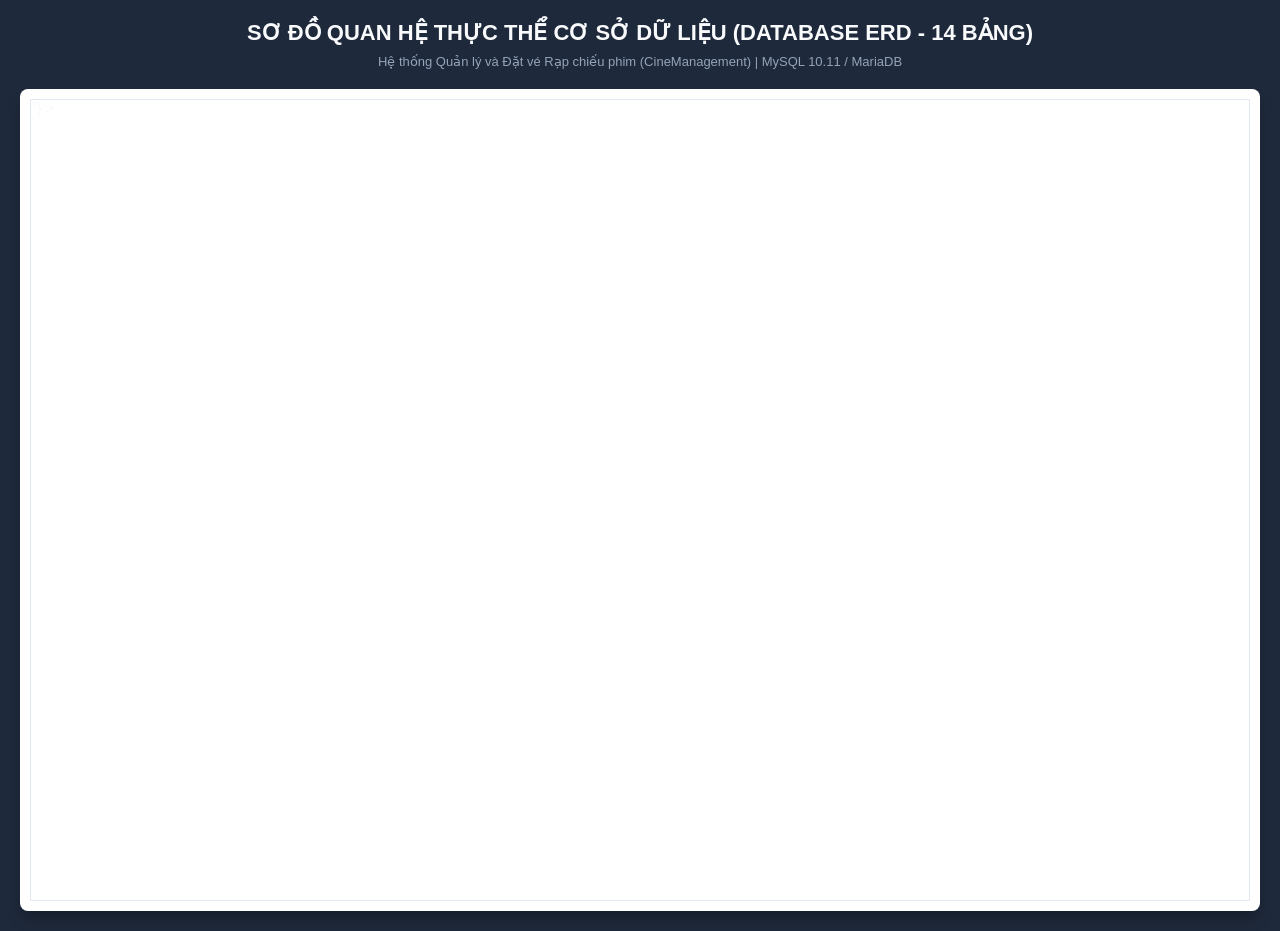
==== CineManagement_ERD_Viewer.html @ a93c84a4 "docs: comprehensive system design document, fdd, 5-tier architecture, erd and presentation scripts" ====
<!DOCTYPE html>
<html lang="vi">
<head>
    <meta charset="UTF-8">
    <meta name="viewport" content="width=device-width, initial-scale=1.0">
    <title>Sơ đồ Database ERD - CineManagement (Draw.io Viewer)</title>
    <script type="text/javascript" src="https://viewer.diagrams.net/js/viewer-static.min.js"></script>
    <style>
        body {
            margin: 0;
            padding: 20px;
            font-family: -apple-system, BlinkMacSystemFont, "Segoe UI", Roboto, sans-serif;
            background-color: #1E293B;
            color: #F8FAFC;
        }
        .header {
            text-align: center;
            margin-bottom: 20px;
        }
        .header h1 {
            margin: 0 0 8px 0;
            font-size: 22px;
            color: #F8FAFC;
            font-weight: 700;
        }
        .header p {
            margin: 0;
            color: #94A3B8;
            font-size: 13px;
        }
        .viewer-card {
            background: #FFFFFF;
            border-radius: 8px;
            box-shadow: 0 10px 15px -3px rgba(0, 0, 0, 0.3);
            padding: 10px;
            overflow: auto;
            max-width: 98vw;
            margin: 0 auto;
        }
        .mxgraph {
            min-height: 800px;
        }
    </style>
</head>
<body>
    <div class="header">
        <h1>SƠ ĐỒ QUAN HỆ THỰC THỂ CƠ SỞ DỮ LIỆU (DATABASE ERD - 14 BẢNG)</h1>
        <p>Hệ thống Quản lý và Đặt vé Rạp chiếu phim (CineManagement) | MySQL 10.11 / MariaDB</p>
    </div>
    <div class="viewer-card">
        <div class="mxgraph" style="max-width:100%;border:1px solid #E2E8F0;" data-mxgraph='{"highlight":"#000000","nav":true,"resize":true,"toolbar":"zoom layers tags","edit":"_blank","xml":"<mxGraphModel dx=\"2200\" dy=\"1400\" grid=\"1\" gridSize=\"10\" guides=\"1\" tooltips=\"1\" connect=\"1\" arrows=\"1\" fold=\"1\" page=\"1\" pageScale=\"1\" pageWidth=\"2200\" pageHeight=\"1300\" background=\"#FFFFFF\" math=\"0\" shadow=\"0\"><root><mxCell id=\"0\" /><mxCell id=\"1\" parent=\"0\" /><mxCell id=\"title_banner\" value=\"S\u01a0 \u0110\u1ed2 QUAN H\u1ec6 TH\u1ef0C TH\u1ec2 C\u01a0 S\u1ede D\u1eee LI\u1ec6U (DATABASE ERD - 14 B\u1ea2NG)\" style=\"text;html=0;align=center;verticalAlign=middle;resizable=0;points=[];autosize=1;strokeColor=none;fillColor=none;fontFamily=Helvetica;fontSize=18;fontStyle=1;fontColor=#000000;\" vertex=\"1\" parent=\"1\"><mxGeometry x=\"550\" y=\"15\" width=\"900\" height=\"35\" as=\"geometry\" /></mxCell><mxCell id=\"sub_title_banner\" value=\"H\u1ec7 th\u1ed1ng Qu\u1ea3n l\u00fd v\u00e0 \u0110\u1eb7t v\u00e9 R\u1ea1p chi\u1ebfu phim (CineManagement) | MySQL 10.11 / MariaDB (Port 3306, utf8mb4)\" style=\"text;html=0;align=center;verticalAlign=middle;resizable=0;points=[];autosize=1;strokeColor=none;fillColor=none;fontFamily=Helvetica;fontSize=12;fontStyle=2;fontColor=#555555;\" vertex=\"1\" parent=\"1\"><mxGeometry x=\"550\" y=\"45\" width=\"900\" height=\"25\" as=\"geometry\" /></mxCell><mxCell id=\"tbl_users\" value=\"AspNetUsers\" style=\"swimlane;fontStyle=1;align=center;verticalAlign=top;childLayout=stackLayout;horizontal=1;startSize=28;horizontalStack=0;resizeParent=1;resizeParentMax=0;resizeLast=0;collapsible=1;marginBottom=0;whiteSpace=wrap;html=0;fillColor=#262626;fontColor=#FFFFFF;strokeColor=#404040;strokeWidth=1.5;fontSize=12;fontFamily=Helvetica;shadow=0;rounded=1;\" vertex=\"1\" parent=\"1\"><mxGeometry x=\"60\" y=\"90\" width=\"320\" height=\"196\" as=\"geometry\" /></mxCell><mxCell id=\"tbl_users_id\" value=\"[PK] Id : VARCHAR(255)\" style=\"text;strokeColor=none;fillColor=#FFFFFF;align=left;verticalAlign=middle;spacingLeft=8;spacingRight=8;overflow=hidden;rotatable=0;points=[[0,0.5],[1,0.5]];portConstraint=eastwest;html=0;fontColor=#000000;fontSize=11;fontFamily=Helvetica;\" vertex=\"1\" parent=\"tbl_users\"><mxGeometry y=\"28\" width=\"320\" height=\"24\" as=\"geometry\" /></mxCell><mxCell id=\"tbl_users_username\" value=\"      UserName : VARCHAR(256)\" style=\"text;strokeColor=none;fillColor=#F9FAFB;align=left;verticalAlign=middle;spacingLeft=8;spacingRight=8;overflow=hidden;rotatable=0;points=[[0,0.5],[1,0.5]];portConstraint=eastwest;html=0;fontColor=#1F2937;fontSize=11;fontFamily=Helvetica;\" vertex=\"1\" parent=\"tbl_users\"><mxGeometry y=\"52\" width=\"320\" height=\"24\" as=\"geometry\" /></mxCell><mxCell id=\"tbl_users_email\" value=\"      Email : VARCHAR(256)\" style=\"text;strokeColor=none;fillColor=#FFFFFF;align=left;verticalAlign=middle;spacingLeft=8;spacingRight=8;overflow=hidden;rotatable=0;points=[[0,0.5],[1,0.5]];portConstraint=eastwest;html=0;fontColor=#1F2937;fontSize=11;fontFamily=Helvetica;\" vertex=\"1\" parent=\"tbl_users\"><mxGeometry y=\"76\" width=\"320\" height=\"24\" as=\"geometry\" /></mxCell><mxCell id=\"tbl_users_fullname\" value=\"      FullName : VARCHAR(150)\" style=\"text;strokeColor=none;fillColor=#F9FAFB;align=left;verticalAlign=middle;spacingLeft=8;spacingRight=8;overflow=hidden;rotatable=0;points=[[0,0.5],[1,0.5]];portConstraint=eastwest;html=0;fontColor=#1F2937;fontSize=11;fontFamily=Helvetica;\" vertex=\"1\" parent=\"tbl_users\"><mxGeometry y=\"100\" width=\"320\" height=\"24\" as=\"geometry\" /></mxCell><mxCell id=\"tbl_users_phonenumber\" value=\"      PhoneNumber : VARCHAR(20)\" style=\"text;strokeColor=none;fillColor=#FFFFFF;align=left;verticalAlign=middle;spacingLeft=8;spacingRight=8;overflow=hidden;rotatable=0;points=[[0,0.5],[1,0.5]];portConstraint=eastwest;html=0;fontColor=#1F2937;fontSize=11;fontFamily=Helvetica;\" vertex=\"1\" parent=\"tbl_users\"><mxGeometry y=\"124\" width=\"320\" height=\"24\" as=\"geometry\" /></mxCell><mxCell id=\"tbl_users_passwordhash\" value=\"      PasswordHash : LONGTEXT\" style=\"text;strokeColor=none;fillColor=#F9FAFB;align=left;verticalAlign=middle;spacingLeft=8;spacingRight=8;overflow=hidden;rotatable=0;points=[[0,0.5],[1,0.5]];portConstraint=eastwest;html=0;fontColor=#1F2937;fontSize=11;fontFamily=Helvetica;\" vertex=\"1\" parent=\"tbl_users\"><mxGeometry y=\"148\" width=\"320\" height=\"24\" as=\"geometry\" /></mxCell><mxCell id=\"tbl_users_createdat\" value=\"      CreatedAt : DATETIME\" style=\"text;strokeColor=none;fillColor=#FFFFFF;align=left;verticalAlign=middle;spacingLeft=8;spacingRight=8;overflow=hidden;rotatable=0;points=[[0,0.5],[1,0.5]];portConstraint=eastwest;html=0;fontColor=#1F2937;fontSize=11;fontFamily=Helvetica;\" vertex=\"1\" parent=\"tbl_users\"><mxGeometry y=\"172\" width=\"320\" height=\"24\" as=\"geometry\" /></mxCell><mxCell id=\"tbl_staffs\" value=\"Staffs\" style=\"swimlane;fontStyle=1;align=center;verticalAlign=top;childLayout=stackLayout;horizontal=1;startSize=28;horizontalStack=0;resizeParent=1;resizeParentMax=0;resizeLast=0;collapsible=1;marginBottom=0;whiteSpace=wrap;html=0;fillColor=#262626;fontColor=#FFFFFF;strokeColor=#404040;strokeWidth=1.5;fontSize=12;fontFamily=Helvetica;shadow=0;rounded=1;\" vertex=\"1\" parent=\"1\"><mxGeometry x=\"60\" y=\"400\" width=\"320\" height=\"172\" as=\"geometry\" /></mxCell><mxCell id=\"tbl_staffs_id\" value=\"[PK] Id : INT AUTO_INC\" style=\"text;strokeColor=none;fillColor=#FFFFFF;align=left;verticalAlign=middle;spacingLeft=8;spacingRight=8;overflow=hidden;rotatable=0;points=[[0,0.5],[1,0.5]];portConstraint=eastwest;html=0;fontColor=#000000;fontSize=11;fontFamily=Helvetica;\" vertex=\"1\" parent=\"tbl_staffs\"><mxGeometry y=\"28\" width=\"320\" height=\"24\" as=\"geometry\" /></mxCell><mxCell id=\"tbl_staffs_userid\" value=\"[FK] UserId : VARCHAR(255)\" style=\"text;strokeColor=none;fillColor=#F9FAFB;align=left;verticalAlign=middle;spacingLeft=8;spacingRight=8;overflow=hidden;rotatable=0;points=[[0,0.5],[1,0.5]];portConstraint=eastwest;html=0;fontColor=#374151;fontSize=11;fontFamily=Helvetica;\" vertex=\"1\" parent=\"tbl_staffs\"><mxGeometry y=\"52\" width=\"320\" height=\"24\" as=\"geometry\" /></mxCell><mxCell id=\"tbl_staffs_position\" value=\"      Position : VARCHAR(100)\" style=\"text;strokeColor=none;fillColor=#FFFFFF;align=left;verticalAlign=middle;spacingLeft=8;spacingRight=8;overflow=hidden;rotatable=0;points=[[0,0.5],[1,0.5]];portConstraint=eastwest;html=0;fontColor=#1F2937;fontSize=11;fontFamily=Helvetica;\" vertex=\"1\" parent=\"tbl_staffs\"><mxGeometry y=\"76\" width=\"320\" height=\"24\" as=\"geometry\" /></mxCell><mxCell id=\"tbl_staffs_department\" value=\"      Department : VARCHAR(100)\" style=\"text;strokeColor=none;fillColor=#F9FAFB;align=left;verticalAlign=middle;spacingLeft=8;spacingRight=8;overflow=hidden;rotatable=0;points=[[0,0.5],[1,0.5]];portConstraint=eastwest;html=0;fontColor=#1F2937;fontSize=11;fontFamily=Helvetica;\" vertex=\"1\" parent=\"tbl_staffs\"><mxGeometry y=\"100\" width=\"320\" height=\"24\" as=\"geometry\" /></mxCell><mxCell id=\"tbl_staffs_salary\" value=\"      Salary : DECIMAL(18,2)\" style=\"text;strokeColor=none;fillColor=#FFFFFF;align=left;verticalAlign=middle;spacingLeft=8;spacingRight=8;overflow=hidden;rotatable=0;points=[[0,0.5],[1,0.5]];portConstraint=eastwest;html=0;fontColor=#1F2937;fontSize=11;fontFamily=Helvetica;\" vertex=\"1\" parent=\"tbl_staffs\"><mxGeometry y=\"124\" width=\"320\" height=\"24\" as=\"geometry\" /></mxCell><mxCell id=\"tbl_staffs_isactive\" value=\"      IsActive : TINYINT(1)\" style=\"text;strokeColor=none;fillColor=#F9FAFB;align=left;verticalAlign=middle;spacingLeft=8;spacingRight=8;overflow=hidden;rotatable=0;points=[[0,0.5],[1,0.5]];portConstraint=eastwest;html=0;fontColor=#1F2937;fontSize=11;fontFamily=Helvetica;\" vertex=\"1\" parent=\"tbl_staffs\"><mxGeometry y=\"148\" width=\"320\" height=\"24\" as=\"geometry\" /></mxCell><mxCell id=\"tbl_reviews\" value=\"Reviews\" style=\"swimlane;fontStyle=1;align=center;verticalAlign=top;childLayout=stackLayout;horizontal=1;startSize=28;horizontalStack=0;resizeParent=1;resizeParentMax=0;resizeLast=0;collapsible=1;marginBottom=0;whiteSpace=wrap;html=0;fillColor=#262626;fontColor=#FFFFFF;strokeColor=#404040;strokeWidth=1.5;fontSize=12;fontFamily=Helvetica;shadow=0;rounded=1;\" vertex=\"1\" parent=\"1\"><mxGeometry x=\"60\" y=\"680\" width=\"320\" height=\"172\" as=\"geometry\" /></mxCell><mxCell id=\"tbl_reviews_id\" value=\"[PK] Id : INT AUTO_INC\" style=\"text;strokeColor=none;fillColor=#FFFFFF;align=left;verticalAlign=middle;spacingLeft=8;spacingRight=8;overflow=hidden;rotatable=0;points=[[0,0.5],[1,0.5]];portConstraint=eastwest;html=0;fontColor=#000000;fontSize=11;fontFamily=Helvetica;\" vertex=\"1\" parent=\"tbl_reviews\"><mxGeometry y=\"28\" width=\"320\" height=\"24\" as=\"geometry\" /></mxCell><mxCell id=\"tbl_reviews_userid\" value=\"[FK] UserId : VARCHAR(255)\" style=\"text;strokeColor=none;fillColor=#F9FAFB;align=left;verticalAlign=middle;spacingLeft=8;spacingRight=8;overflow=hidden;rotatable=0;points=[[0,0.5],[1,0.5]];portConstraint=eastwest;html=0;fontColor=#374151;fontSize=11;fontFamily=Helvetica;\" vertex=\"1\" parent=\"tbl_reviews\"><mxGeometry y=\"52\" width=\"320\" height=\"24\" as=\"geometry\" /></mxCell><mxCell id=\"tbl_reviews_movieid\" value=\"[FK] MovieId : INT\" style=\"text;strokeColor=none;fillColor=#FFFFFF;align=left;verticalAlign=middle;spacingLeft=8;spacingRight=8;overflow=hidden;rotatable=0;points=[[0,0.5],[1,0.5]];portConstraint=eastwest;html=0;fontColor=#374151;fontSize=11;fontFamily=Helvetica;\" vertex=\"1\" parent=\"tbl_reviews\"><mxGeometry y=\"76\" width=\"320\" height=\"24\" as=\"geometry\" /></mxCell><mxCell id=\"tbl_reviews_rating\" value=\"      Rating : INT\" style=\"text;strokeColor=none;fillColor=#F9FAFB;align=left;verticalAlign=middle;spacingLeft=8;spacingRight=8;overflow=hidden;rotatable=0;points=[[0,0.5],[1,0.5]];portConstraint=eastwest;html=0;fontColor=#1F2937;fontSize=11;fontFamily=Helvetica;\" vertex=\"1\" parent=\"tbl_reviews\"><mxGeometry y=\"100\" width=\"320\" height=\"24\" as=\"geometry\" /></mxCell><mxCell id=\"tbl_reviews_comment\" value=\"      Comment : TEXT\" style=\"text;strokeColor=none;fillColor=#FFFFFF;align=left;verticalAlign=middle;spacingLeft=8;spacingRight=8;overflow=hidden;rotatable=0;points=[[0,0.5],[1,0.5]];portConstraint=eastwest;html=0;fontColor=#1F2937;fontSize=11;fontFamily=Helvetica;\" vertex=\"1\" parent=\"tbl_reviews\"><mxGeometry y=\"124\" width=\"320\" height=\"24\" as=\"geometry\" /></mxCell><mxCell id=\"tbl_reviews_createdat\" value=\"      CreatedAt : DATETIME\" style=\"text;strokeColor=none;fillColor=#F9FAFB;align=left;verticalAlign=middle;spacingLeft=8;spacingRight=8;overflow=hidden;rotatable=0;points=[[0,0.5],[1,0.5]];portConstraint=eastwest;html=0;fontColor=#1F2937;fontSize=11;fontFamily=Helvetica;\" vertex=\"1\" parent=\"tbl_reviews\"><mxGeometry y=\"148\" width=\"320\" height=\"24\" as=\"geometry\" /></mxCell><mxCell id=\"tbl_genres\" value=\"Genres\" style=\"swimlane;fontStyle=1;align=center;verticalAlign=top;childLayout=stackLayout;horizontal=1;startSize=28;horizontalStack=0;resizeParent=1;resizeParentMax=0;resizeLast=0;collapsible=1;marginBottom=0;whiteSpace=wrap;html=0;fillColor=#262626;fontColor=#FFFFFF;strokeColor=#404040;strokeWidth=1.5;fontSize=12;fontFamily=Helvetica;shadow=0;rounded=1;\" vertex=\"1\" parent=\"1\"><mxGeometry x=\"460\" y=\"90\" width=\"310\" height=\"100\" as=\"geometry\" /></mxCell><mxCell id=\"tbl_genres_id\" value=\"[PK] Id : INT AUTO_INC\" style=\"text;strokeColor=none;fillColor=#FFFFFF;align=left;verticalAlign=middle;spacingLeft=8;spacingRight=8;overflow=hidden;rotatable=0;points=[[0,0.5],[1,0.5]];portConstraint=eastwest;html=0;fontColor=#000000;fontSize=11;fontFamily=Helvetica;\" vertex=\"1\" parent=\"tbl_genres\"><mxGeometry y=\"28\" width=\"310\" height=\"24\" as=\"geometry\" /></mxCell><mxCell id=\"tbl_genres_name\" value=\"      Name : VARCHAR(100)\" style=\"text;strokeColor=none;fillColor=#F9FAFB;align=left;verticalAlign=middle;spacingLeft=8;spacingRight=8;overflow=hidden;rotatable=0;points=[[0,0.5],[1,0.5]];portConstraint=eastwest;html=0;fontColor=#1F2937;fontSize=11;fontFamily=Helvetica;\" vertex=\"1\" parent=\"tbl_genres\"><mxGeometry y=\"52\" width=\"310\" height=\"24\" as=\"geometry\" /></mxCell><mxCell id=\"tbl_genres_description\" value=\"      Description : TEXT\" style=\"text;strokeColor=none;fillColor=#FFFFFF;align=left;verticalAlign=middle;spacingLeft=8;spacingRight=8;overflow=hidden;rotatable=0;points=[[0,0.5],[1,0.5]];portConstraint=eastwest;html=0;fontColor=#1F2937;fontSize=11;fontFamily=Helvetica;\" vertex=\"1\" parent=\"tbl_genres\"><mxGeometry y=\"76\" width=\"310\" height=\"24\" as=\"geometry\" /></mxCell><mxCell id=\"tbl_movies\" value=\"Movies\" style=\"swimlane;fontStyle=1;align=center;verticalAlign=top;childLayout=stackLayout;horizontal=1;startSize=28;horizontalStack=0;resizeParent=1;resizeParentMax=0;resizeLast=0;collapsible=1;marginBottom=0;whiteSpace=wrap;html=0;fillColor=#262626;fontColor=#FFFFFF;strokeColor=#404040;strokeWidth=1.5;fontSize=12;fontFamily=Helvetica;shadow=0;rounded=1;\" vertex=\"1\" parent=\"1\"><mxGeometry x=\"460\" y=\"270\" width=\"310\" height=\"196\" as=\"geometry\" /></mxCell><mxCell id=\"tbl_movies_id\" value=\"[PK] Id : INT AUTO_INC\" style=\"text;strokeColor=none;fillColor=#FFFFFF;align=left;verticalAlign=middle;spacingLeft=8;spacingRight=8;overflow=hidden;rotatable=0;points=[[0,0.5],[1,0.5]];portConstraint=eastwest;html=0;fontColor=#000000;fontSize=11;fontFamily=Helvetica;\" vertex=\"1\" parent=\"tbl_movies\"><mxGeometry y=\"28\" width=\"310\" height=\"24\" as=\"geometry\" /></mxCell><mxCell id=\"tbl_movies_genreid\" value=\"[FK] GenreId : INT\" style=\"text;strokeColor=none;fillColor=#F9FAFB;align=left;verticalAlign=middle;spacingLeft=8;spacingRight=8;overflow=hidden;rotatable=0;points=[[0,0.5],[1,0.5]];portConstraint=eastwest;html=0;fontColor=#374151;fontSize=11;fontFamily=Helvetica;\" vertex=\"1\" parent=\"tbl_movies\"><mxGeometry y=\"52\" width=\"310\" height=\"24\" as=\"geometry\" /></mxCell><mxCell id=\"tbl_movies_title\" value=\"      Title : VARCHAR(250)\" style=\"text;strokeColor=none;fillColor=#FFFFFF;align=left;verticalAlign=middle;spacingLeft=8;spacingRight=8;overflow=hidden;rotatable=0;points=[[0,0.5],[1,0.5]];portConstraint=eastwest;html=0;fontColor=#1F2937;fontSize=11;fontFamily=Helvetica;\" vertex=\"1\" parent=\"tbl_movies\"><mxGeometry y=\"76\" width=\"310\" height=\"24\" as=\"geometry\" /></mxCell><mxCell id=\"tbl_movies_durationminutes\" value=\"      DurationMinutes : INT\" style=\"text;strokeColor=none;fillColor=#F9FAFB;align=left;verticalAlign=middle;spacingLeft=8;spacingRight=8;overflow=hidden;rotatable=0;points=[[0,0.5],[1,0.5]];portConstraint=eastwest;html=0;fontColor=#1F2937;fontSize=11;fontFamily=Helvetica;\" vertex=\"1\" parent=\"tbl_movies\"><mxGeometry y=\"100\" width=\"310\" height=\"24\" as=\"geometry\" /></mxCell><mxCell id=\"tbl_movies_releasedate\" value=\"      ReleaseDate : DATETIME\" style=\"text;strokeColor=none;fillColor=#FFFFFF;align=left;verticalAlign=middle;spacingLeft=8;spacingRight=8;overflow=hidden;rotatable=0;points=[[0,0.5],[1,0.5]];portConstraint=eastwest;html=0;fontColor=#1F2937;fontSize=11;fontFamily=Helvetica;\" vertex=\"1\" parent=\"tbl_movies\"><mxGeometry y=\"124\" width=\"310\" height=\"24\" as=\"geometry\" /></mxCell><mxCell id=\"tbl_movies_posterurl\" value=\"      PosterUrl : VARCHAR(500)\" style=\"text;strokeColor=none;fillColor=#F9FAFB;align=left;verticalAlign=middle;spacingLeft=8;spacingRight=8;overflow=hidden;rotatable=0;points=[[0,0.5],[1,0.5]];portConstraint=eastwest;html=0;fontColor=#1F2937;fontSize=11;fontFamily=Helvetica;\" vertex=\"1\" parent=\"tbl_movies\"><mxGeometry y=\"148\" width=\"310\" height=\"24\" as=\"geometry\" /></mxCell><mxCell id=\"tbl_movies_rating\" value=\"      Rating : DECIMAL(3,1)\" style=\"text;strokeColor=none;fillColor=#FFFFFF;align=left;verticalAlign=middle;spacingLeft=8;spacingRight=8;overflow=hidden;rotatable=0;points=[[0,0.5],[1,0.5]];portConstraint=eastwest;html=0;fontColor=#1F2937;fontSize=11;fontFamily=Helvetica;\" vertex=\"1\" parent=\"tbl_movies\"><mxGeometry y=\"172\" width=\"310\" height=\"24\" as=\"geometry\" /></mxCell><mxCell id=\"tbl_rooms\" value=\"ScreeningRooms\" style=\"swimlane;fontStyle=1;align=center;verticalAlign=top;childLayout=stackLayout;horizontal=1;startSize=28;horizontalStack=0;resizeParent=1;resizeParentMax=0;resizeLast=0;collapsible=1;marginBottom=0;whiteSpace=wrap;html=0;fillColor=#262626;fontColor=#FFFFFF;strokeColor=#404040;strokeWidth=1.5;fontSize=12;fontFamily=Helvetica;shadow=0;rounded=1;\" vertex=\"1\" parent=\"1\"><mxGeometry x=\"460\" y=\"590\" width=\"310\" height=\"172\" as=\"geometry\" /></mxCell><mxCell id=\"tbl_rooms_id\" value=\"[PK] Id : INT AUTO_INC\" style=\"text;strokeColor=none;fillColor=#FFFFFF;align=left;verticalAlign=middle;spacingLeft=8;spacingRight=8;overflow=hidden;rotatable=0;points=[[0,0.5],[1,0.5]];portConstraint=eastwest;html=0;fontColor=#000000;fontSize=11;fontFamily=Helvetica;\" vertex=\"1\" parent=\"tbl_rooms\"><mxGeometry y=\"28\" width=\"310\" height=\"24\" as=\"geometry\" /></mxCell><mxCell id=\"tbl_rooms_roomname\" value=\"      RoomName : VARCHAR(100)\" style=\"text;strokeColor=none;fillColor=#F9FAFB;align=left;verticalAlign=middle;spacingLeft=8;spacingRight=8;overflow=hidden;rotatable=0;points=[[0,0.5],[1,0.5]];portConstraint=eastwest;html=0;fontColor=#1F2937;fontSize=11;fontFamily=Helvetica;\" vertex=\"1\" parent=\"tbl_rooms\"><mxGeometry y=\"52\" width=\"310\" height=\"24\" as=\"geometry\" /></mxCell><mxCell id=\"tbl_rooms_totalrows\" value=\"      TotalRows : INT\" style=\"text;strokeColor=none;fillColor=#FFFFFF;align=left;verticalAlign=middle;spacingLeft=8;spacingRight=8;overflow=hidden;rotatable=0;points=[[0,0.5],[1,0.5]];portConstraint=eastwest;html=0;fontColor=#1F2937;fontSize=11;fontFamily=Helvetica;\" vertex=\"1\" parent=\"tbl_rooms\"><mxGeometry y=\"76\" width=\"310\" height=\"24\" as=\"geometry\" /></mxCell><mxCell id=\"tbl_rooms_totalcolumns\" value=\"      TotalColumns : INT\" style=\"text;strokeColor=none;fillColor=#F9FAFB;align=left;verticalAlign=middle;spacingLeft=8;spacingRight=8;overflow=hidden;rotatable=0;points=[[0,0.5],[1,0.5]];portConstraint=eastwest;html=0;fontColor=#1F2937;fontSize=11;fontFamily=Helvetica;\" vertex=\"1\" parent=\"tbl_rooms\"><mxGeometry y=\"100\" width=\"310\" height=\"24\" as=\"geometry\" /></mxCell><mxCell id=\"tbl_rooms_totalseats\" value=\"      TotalSeats : INT\" style=\"text;strokeColor=none;fillColor=#FFFFFF;align=left;verticalAlign=middle;spacingLeft=8;spacingRight=8;overflow=hidden;rotatable=0;points=[[0,0.5],[1,0.5]];portConstraint=eastwest;html=0;fontColor=#1F2937;fontSize=11;fontFamily=Helvetica;\" vertex=\"1\" parent=\"tbl_rooms\"><mxGeometry y=\"124\" width=\"310\" height=\"24\" as=\"geometry\" /></mxCell><mxCell id=\"tbl_rooms_screentype\" value=\"      ScreenType : VARCHAR(50)\" style=\"text;strokeColor=none;fillColor=#F9FAFB;align=left;verticalAlign=middle;spacingLeft=8;spacingRight=8;overflow=hidden;rotatable=0;points=[[0,0.5],[1,0.5]];portConstraint=eastwest;html=0;fontColor=#1F2937;fontSize=11;fontFamily=Helvetica;\" vertex=\"1\" parent=\"tbl_rooms\"><mxGeometry y=\"148\" width=\"310\" height=\"24\" as=\"geometry\" /></mxCell><mxCell id=\"tbl_seats\" value=\"Seats\" style=\"swimlane;fontStyle=1;align=center;verticalAlign=top;childLayout=stackLayout;horizontal=1;startSize=28;horizontalStack=0;resizeParent=1;resizeParentMax=0;resizeLast=0;collapsible=1;marginBottom=0;whiteSpace=wrap;html=0;fillColor=#262626;fontColor=#FFFFFF;strokeColor=#404040;strokeWidth=1.5;fontSize=12;fontFamily=Helvetica;shadow=0;rounded=1;\" vertex=\"1\" parent=\"1\"><mxGeometry x=\"460\" y=\"870\" width=\"310\" height=\"148\" as=\"geometry\" /></mxCell><mxCell id=\"tbl_seats_id\" value=\"[PK] Id : INT AUTO_INC\" style=\"text;strokeColor=none;fillColor=#FFFFFF;align=left;verticalAlign=middle;spacingLeft=8;spacingRight=8;overflow=hidden;rotatable=0;points=[[0,0.5],[1,0.5]];portConstraint=eastwest;html=0;fontColor=#000000;fontSize=11;fontFamily=Helvetica;\" vertex=\"1\" parent=\"tbl_seats\"><mxGeometry y=\"28\" width=\"310\" height=\"24\" as=\"geometry\" /></mxCell><mxCell id=\"tbl_seats_roomid\" value=\"[FK] RoomId : INT\" style=\"text;strokeColor=none;fillColor=#F9FAFB;align=left;verticalAlign=middle;spacingLeft=8;spacingRight=8;overflow=hidden;rotatable=0;points=[[0,0.5],[1,0.5]];portConstraint=eastwest;html=0;fontColor=#374151;fontSize=11;fontFamily=Helvetica;\" vertex=\"1\" parent=\"tbl_seats\"><mxGeometry y=\"52\" width=\"310\" height=\"24\" as=\"geometry\" /></mxCell><mxCell id=\"tbl_seats_rowname\" value=\"      RowName : VARCHAR(5)\" style=\"text;strokeColor=none;fillColor=#FFFFFF;align=left;verticalAlign=middle;spacingLeft=8;spacingRight=8;overflow=hidden;rotatable=0;points=[[0,0.5],[1,0.5]];portConstraint=eastwest;html=0;fontColor=#1F2937;fontSize=11;fontFamily=Helvetica;\" vertex=\"1\" parent=\"tbl_seats\"><mxGeometry y=\"76\" width=\"310\" height=\"24\" as=\"geometry\" /></mxCell><mxCell id=\"tbl_seats_seatnumber\" value=\"      SeatNumber : INT\" style=\"text;strokeColor=none;fillColor=#F9FAFB;align=left;verticalAlign=middle;spacingLeft=8;spacingRight=8;overflow=hidden;rotatable=0;points=[[0,0.5],[1,0.5]];portConstraint=eastwest;html=0;fontColor=#1F2937;fontSize=11;fontFamily=Helvetica;\" vertex=\"1\" parent=\"tbl_seats\"><mxGeometry y=\"100\" width=\"310\" height=\"24\" as=\"geometry\" /></mxCell><mxCell id=\"tbl_seats_seattype\" value=\"      SeatType : VARCHAR(50)\" style=\"text;strokeColor=none;fillColor=#FFFFFF;align=left;verticalAlign=middle;spacingLeft=8;spacingRight=8;overflow=hidden;rotatable=0;points=[[0,0.5],[1,0.5]];portConstraint=eastwest;html=0;fontColor=#1F2937;fontSize=11;fontFamily=Helvetica;\" vertex=\"1\" parent=\"tbl_seats\"><mxGeometry y=\"124\" width=\"310\" height=\"24\" as=\"geometry\" /></mxCell><mxCell id=\"tbl_showtimes\" value=\"Showtimes\" style=\"swimlane;fontStyle=1;align=center;verticalAlign=top;childLayout=stackLayout;horizontal=1;startSize=28;horizontalStack=0;resizeParent=1;resizeParentMax=0;resizeLast=0;collapsible=1;marginBottom=0;whiteSpace=wrap;html=0;fillColor=#262626;fontColor=#FFFFFF;strokeColor=#404040;strokeWidth=1.5;fontSize=12;fontFamily=Helvetica;shadow=0;rounded=1;\" vertex=\"1\" parent=\"1\"><mxGeometry x=\"850\" y=\"90\" width=\"330\" height=\"196\" as=\"geometry\" /></mxCell><mxCell id=\"tbl_showtimes_id\" value=\"[PK] Id : INT AUTO_INC\" style=\"text;strokeColor=none;fillColor=#FFFFFF;align=left;verticalAlign=middle;spacingLeft=8;spacingRight=8;overflow=hidden;rotatable=0;points=[[0,0.5],[1,0.5]];portConstraint=eastwest;html=0;fontColor=#000000;fontSize=11;fontFamily=Helvetica;\" vertex=\"1\" parent=\"tbl_showtimes\"><mxGeometry y=\"28\" width=\"330\" height=\"24\" as=\"geometry\" /></mxCell><mxCell id=\"tbl_showtimes_movieid\" value=\"[FK] MovieId : INT\" style=\"text;strokeColor=none;fillColor=#F9FAFB;align=left;verticalAlign=middle;spacingLeft=8;spacingRight=8;overflow=hidden;rotatable=0;points=[[0,0.5],[1,0.5]];portConstraint=eastwest;html=0;fontColor=#374151;fontSize=11;fontFamily=Helvetica;\" vertex=\"1\" parent=\"tbl_showtimes\"><mxGeometry y=\"52\" width=\"330\" height=\"24\" as=\"geometry\" /></mxCell><mxCell id=\"tbl_showtimes_roomid\" value=\"[FK] RoomId : INT\" style=\"text;strokeColor=none;fillColor=#FFFFFF;align=left;verticalAlign=middle;spacingLeft=8;spacingRight=8;overflow=hidden;rotatable=0;points=[[0,0.5],[1,0.5]];portConstraint=eastwest;html=0;fontColor=#374151;fontSize=11;fontFamily=Helvetica;\" vertex=\"1\" parent=\"tbl_showtimes\"><mxGeometry y=\"76\" width=\"330\" height=\"24\" as=\"geometry\" /></mxCell><mxCell id=\"tbl_showtimes_starttime\" value=\"      StartTime : DATETIME\" style=\"text;strokeColor=none;fillColor=#F9FAFB;align=left;verticalAlign=middle;spacingLeft=8;spacingRight=8;overflow=hidden;rotatable=0;points=[[0,0.5],[1,0.5]];portConstraint=eastwest;html=0;fontColor=#1F2937;fontSize=11;fontFamily=Helvetica;\" vertex=\"1\" parent=\"tbl_showtimes\"><mxGeometry y=\"100\" width=\"330\" height=\"24\" as=\"geometry\" /></mxCell><mxCell id=\"tbl_showtimes_endtime\" value=\"      EndTime : DATETIME\" style=\"text;strokeColor=none;fillColor=#FFFFFF;align=left;verticalAlign=middle;spacingLeft=8;spacingRight=8;overflow=hidden;rotatable=0;points=[[0,0.5],[1,0.5]];portConstraint=eastwest;html=0;fontColor=#1F2937;fontSize=11;fontFamily=Helvetica;\" vertex=\"1\" parent=\"tbl_showtimes\"><mxGeometry y=\"124\" width=\"330\" height=\"24\" as=\"geometry\" /></mxCell><mxCell id=\"tbl_showtimes_baseprice\" value=\"      BasePrice : DECIMAL(18,2)\" style=\"text;strokeColor=none;fillColor=#F9FAFB;align=left;verticalAlign=middle;spacingLeft=8;spacingRight=8;overflow=hidden;rotatable=0;points=[[0,0.5],[1,0.5]];portConstraint=eastwest;html=0;fontColor=#1F2937;fontSize=11;fontFamily=Helvetica;\" vertex=\"1\" parent=\"tbl_showtimes\"><mxGeometry y=\"148\" width=\"330\" height=\"24\" as=\"geometry\" /></mxCell><mxCell id=\"tbl_showtimes_status\" value=\"      Status : VARCHAR(50)\" style=\"text;strokeColor=none;fillColor=#FFFFFF;align=left;verticalAlign=middle;spacingLeft=8;spacingRight=8;overflow=hidden;rotatable=0;points=[[0,0.5],[1,0.5]];portConstraint=eastwest;html=0;fontColor=#1F2937;fontSize=11;fontFamily=Helvetica;\" vertex=\"1\" parent=\"tbl_showtimes\"><mxGeometry y=\"172\" width=\"330\" height=\"24\" as=\"geometry\" /></mxCell><mxCell id=\"tbl_bookedseats\" value=\"BookedSeats (Hold 10m)\" style=\"swimlane;fontStyle=1;align=center;verticalAlign=top;childLayout=stackLayout;horizontal=1;startSize=28;horizontalStack=0;resizeParent=1;resizeParentMax=0;resizeLast=0;collapsible=1;marginBottom=0;whiteSpace=wrap;html=0;fillColor=#262626;fontColor=#FFFFFF;strokeColor=#404040;strokeWidth=1.5;fontSize=12;fontFamily=Helvetica;shadow=0;rounded=1;\" vertex=\"1\" parent=\"1\"><mxGeometry x=\"850\" y=\"420\" width=\"330\" height=\"196\" as=\"geometry\" /></mxCell><mxCell id=\"tbl_bookedseats_id\" value=\"[PK] Id : INT AUTO_INC\" style=\"text;strokeColor=none;fillColor=#FFFFFF;align=left;verticalAlign=middle;spacingLeft=8;spacingRight=8;overflow=hidden;rotatable=0;points=[[0,0.5],[1,0.5]];portConstraint=eastwest;html=0;fontColor=#000000;fontSize=11;fontFamily=Helvetica;\" vertex=\"1\" parent=\"tbl_bookedseats\"><mxGeometry y=\"28\" width=\"330\" height=\"24\" as=\"geometry\" /></mxCell><mxCell id=\"tbl_bookedseats_showtimeid\" value=\"[FK] ShowtimeId : INT\" style=\"text;strokeColor=none;fillColor=#F9FAFB;align=left;verticalAlign=middle;spacingLeft=8;spacingRight=8;overflow=hidden;rotatable=0;points=[[0,0.5],[1,0.5]];portConstraint=eastwest;html=0;fontColor=#374151;fontSize=11;fontFamily=Helvetica;\" vertex=\"1\" parent=\"tbl_bookedseats\"><mxGeometry y=\"52\" width=\"330\" height=\"24\" as=\"geometry\" /></mxCell><mxCell id=\"tbl_bookedseats_seatid\" value=\"[FK] SeatId : INT\" style=\"text;strokeColor=none;fillColor=#FFFFFF;align=left;verticalAlign=middle;spacingLeft=8;spacingRight=8;overflow=hidden;rotatable=0;points=[[0,0.5],[1,0.5]];portConstraint=eastwest;html=0;fontColor=#374151;fontSize=11;fontFamily=Helvetica;\" vertex=\"1\" parent=\"tbl_bookedseats\"><mxGeometry y=\"76\" width=\"330\" height=\"24\" as=\"geometry\" /></mxCell><mxCell id=\"tbl_bookedseats_bookingid\" value=\"[FK] BookingId : INT\" style=\"text;strokeColor=none;fillColor=#F9FAFB;align=left;verticalAlign=middle;spacingLeft=8;spacingRight=8;overflow=hidden;rotatable=0;points=[[0,0.5],[1,0.5]];portConstraint=eastwest;html=0;fontColor=#374151;fontSize=11;fontFamily=Helvetica;\" vertex=\"1\" parent=\"tbl_bookedseats\"><mxGeometry y=\"100\" width=\"330\" height=\"24\" as=\"geometry\" /></mxCell><mxCell id=\"tbl_bookedseats_status\" value=\"      Status : VARCHAR(50)\" style=\"text;strokeColor=none;fillColor=#FFFFFF;align=left;verticalAlign=middle;spacingLeft=8;spacingRight=8;overflow=hidden;rotatable=0;points=[[0,0.5],[1,0.5]];portConstraint=eastwest;html=0;fontColor=#1F2937;fontSize=11;fontFamily=Helvetica;\" vertex=\"1\" parent=\"tbl_bookedseats\"><mxGeometry y=\"124\" width=\"330\" height=\"24\" as=\"geometry\" /></mxCell><mxCell id=\"tbl_bookedseats_price\" value=\"      Price : DECIMAL(18,2)\" style=\"text;strokeColor=none;fillColor=#F9FAFB;align=left;verticalAlign=middle;spacingLeft=8;spacingRight=8;overflow=hidden;rotatable=0;points=[[0,0.5],[1,0.5]];portConstraint=eastwest;html=0;fontColor=#1F2937;fontSize=11;fontFamily=Helvetica;\" vertex=\"1\" parent=\"tbl_bookedseats\"><mxGeometry y=\"148\" width=\"330\" height=\"24\" as=\"geometry\" /></mxCell><mxCell id=\"tbl_bookedseats_holdexpiresat\" value=\"      HoldExpiresAt : DATETIME\" style=\"text;strokeColor=none;fillColor=#FFFFFF;align=left;verticalAlign=middle;spacingLeft=8;spacingRight=8;overflow=hidden;rotatable=0;points=[[0,0.5],[1,0.5]];portConstraint=eastwest;html=0;fontColor=#1F2937;fontSize=11;fontFamily=Helvetica;\" vertex=\"1\" parent=\"tbl_bookedseats\"><mxGeometry y=\"172\" width=\"330\" height=\"24\" as=\"geometry\" /></mxCell><mxCell id=\"tbl_bookings\" value=\"Bookings\" style=\"swimlane;fontStyle=1;align=center;verticalAlign=top;childLayout=stackLayout;horizontal=1;startSize=28;horizontalStack=0;resizeParent=1;resizeParentMax=0;resizeLast=0;collapsible=1;marginBottom=0;whiteSpace=wrap;html=0;fillColor=#262626;fontColor=#FFFFFF;strokeColor=#404040;strokeWidth=1.5;fontSize=12;fontFamily=Helvetica;shadow=0;rounded=1;\" vertex=\"1\" parent=\"1\"><mxGeometry x=\"1260\" y=\"90\" width=\"330\" height=\"244\" as=\"geometry\" /></mxCell><mxCell id=\"tbl_bookings_id\" value=\"[PK] Id : INT AUTO_INC\" style=\"text;strokeColor=none;fillColor=#FFFFFF;align=left;verticalAlign=middle;spacingLeft=8;spacingRight=8;overflow=hidden;rotatable=0;points=[[0,0.5],[1,0.5]];portConstraint=eastwest;html=0;fontColor=#000000;fontSize=11;fontFamily=Helvetica;\" vertex=\"1\" parent=\"tbl_bookings\"><mxGeometry y=\"28\" width=\"330\" height=\"24\" as=\"geometry\" /></mxCell><mxCell id=\"tbl_bookings_userid\" value=\"[FK] UserId : VARCHAR(255)\" style=\"text;strokeColor=none;fillColor=#F9FAFB;align=left;verticalAlign=middle;spacingLeft=8;spacingRight=8;overflow=hidden;rotatable=0;points=[[0,0.5],[1,0.5]];portConstraint=eastwest;html=0;fontColor=#374151;fontSize=11;fontFamily=Helvetica;\" vertex=\"1\" parent=\"tbl_bookings\"><mxGeometry y=\"52\" width=\"330\" height=\"24\" as=\"geometry\" /></mxCell><mxCell id=\"tbl_bookings_showtimeid\" value=\"[FK] ShowtimeId : INT\" style=\"text;strokeColor=none;fillColor=#FFFFFF;align=left;verticalAlign=middle;spacingLeft=8;spacingRight=8;overflow=hidden;rotatable=0;points=[[0,0.5],[1,0.5]];portConstraint=eastwest;html=0;fontColor=#374151;fontSize=11;fontFamily=Helvetica;\" vertex=\"1\" parent=\"tbl_bookings\"><mxGeometry y=\"76\" width=\"330\" height=\"24\" as=\"geometry\" /></mxCell><mxCell id=\"tbl_bookings_bookingcode\" value=\"      BookingCode : VARCHAR(50)\" style=\"text;strokeColor=none;fillColor=#F9FAFB;align=left;verticalAlign=middle;spacingLeft=8;spacingRight=8;overflow=hidden;rotatable=0;points=[[0,0.5],[1,0.5]];portConstraint=eastwest;html=0;fontColor=#1F2937;fontSize=11;fontFamily=Helvetica;\" vertex=\"1\" parent=\"tbl_bookings\"><mxGeometry y=\"100\" width=\"330\" height=\"24\" as=\"geometry\" /></mxCell><mxCell id=\"tbl_bookings_totalprice\" value=\"      TotalPrice : DECIMAL(18,2)\" style=\"text;strokeColor=none;fillColor=#FFFFFF;align=left;verticalAlign=middle;spacingLeft=8;spacingRight=8;overflow=hidden;rotatable=0;points=[[0,0.5],[1,0.5]];portConstraint=eastwest;html=0;fontColor=#1F2937;fontSize=11;fontFamily=Helvetica;\" vertex=\"1\" parent=\"tbl_bookings\"><mxGeometry y=\"124\" width=\"330\" height=\"24\" as=\"geometry\" /></mxCell><mxCell id=\"tbl_bookings_finalamount\" value=\"      FinalAmount : DECIMAL(18,2)\" style=\"text;strokeColor=none;fillColor=#F9FAFB;align=left;verticalAlign=middle;spacingLeft=8;spacingRight=8;overflow=hidden;rotatable=0;points=[[0,0.5],[1,0.5]];portConstraint=eastwest;html=0;fontColor=#1F2937;fontSize=11;fontFamily=Helvetica;\" vertex=\"1\" parent=\"tbl_bookings\"><mxGeometry y=\"148\" width=\"330\" height=\"24\" as=\"geometry\" /></mxCell><mxCell id=\"tbl_bookings_paymentmethod\" value=\"      PaymentMethod : VARCHAR(50)\" style=\"text;strokeColor=none;fillColor=#FFFFFF;align=left;verticalAlign=middle;spacingLeft=8;spacingRight=8;overflow=hidden;rotatable=0;points=[[0,0.5],[1,0.5]];portConstraint=eastwest;html=0;fontColor=#1F2937;fontSize=11;fontFamily=Helvetica;\" vertex=\"1\" parent=\"tbl_bookings\"><mxGeometry y=\"172\" width=\"330\" height=\"24\" as=\"geometry\" /></mxCell><mxCell id=\"tbl_bookings_paymentstatus\" value=\"      PaymentStatus : VARCHAR(50)\" style=\"text;strokeColor=none;fillColor=#F9FAFB;align=left;verticalAlign=middle;spacingLeft=8;spacingRight=8;overflow=hidden;rotatable=0;points=[[0,0.5],[1,0.5]];portConstraint=eastwest;html=0;fontColor=#1F2937;fontSize=11;fontFamily=Helvetica;\" vertex=\"1\" parent=\"tbl_bookings\"><mxGeometry y=\"196\" width=\"330\" height=\"24\" as=\"geometry\" /></mxCell><mxCell id=\"tbl_bookings_createdat\" value=\"      CreatedAt : DATETIME\" style=\"text;strokeColor=none;fillColor=#FFFFFF;align=left;verticalAlign=middle;spacingLeft=8;spacingRight=8;overflow=hidden;rotatable=0;points=[[0,0.5],[1,0.5]];portConstraint=eastwest;html=0;fontColor=#1F2937;fontSize=11;fontFamily=Helvetica;\" vertex=\"1\" parent=\"tbl_bookings\"><mxGeometry y=\"220\" width=\"330\" height=\"24\" as=\"geometry\" /></mxCell><mxCell id=\"tbl_tickets\" value=\"Tickets (QR Code)\" style=\"swimlane;fontStyle=1;align=center;verticalAlign=top;childLayout=stackLayout;horizontal=1;startSize=28;horizontalStack=0;resizeParent=1;resizeParentMax=0;resizeLast=0;collapsible=1;marginBottom=0;whiteSpace=wrap;html=0;fillColor=#262626;fontColor=#FFFFFF;strokeColor=#404040;strokeWidth=1.5;fontSize=12;fontFamily=Helvetica;shadow=0;rounded=1;\" vertex=\"1\" parent=\"1\"><mxGeometry x=\"1260\" y=\"470\" width=\"330\" height=\"196\" as=\"geometry\" /></mxCell><mxCell id=\"tbl_tickets_id\" value=\"[PK] Id : INT AUTO_INC\" style=\"text;strokeColor=none;fillColor=#FFFFFF;align=left;verticalAlign=middle;spacingLeft=8;spacingRight=8;overflow=hidden;rotatable=0;points=[[0,0.5],[1,0.5]];portConstraint=eastwest;html=0;fontColor=#000000;fontSize=11;fontFamily=Helvetica;\" vertex=\"1\" parent=\"tbl_tickets\"><mxGeometry y=\"28\" width=\"330\" height=\"24\" as=\"geometry\" /></mxCell><mxCell id=\"tbl_tickets_bookingid\" value=\"[FK] BookingId : INT\" style=\"text;strokeColor=none;fillColor=#F9FAFB;align=left;verticalAlign=middle;spacingLeft=8;spacingRight=8;overflow=hidden;rotatable=0;points=[[0,0.5],[1,0.5]];portConstraint=eastwest;html=0;fontColor=#374151;fontSize=11;fontFamily=Helvetica;\" vertex=\"1\" parent=\"tbl_tickets\"><mxGeometry y=\"52\" width=\"330\" height=\"24\" as=\"geometry\" /></mxCell><mxCell id=\"tbl_tickets_bookedseatid\" value=\"[FK] BookedSeatId : INT\" style=\"text;strokeColor=none;fillColor=#FFFFFF;align=left;verticalAlign=middle;spacingLeft=8;spacingRight=8;overflow=hidden;rotatable=0;points=[[0,0.5],[1,0.5]];portConstraint=eastwest;html=0;fontColor=#374151;fontSize=11;fontFamily=Helvetica;\" vertex=\"1\" parent=\"tbl_tickets\"><mxGeometry y=\"76\" width=\"330\" height=\"24\" as=\"geometry\" /></mxCell><mxCell id=\"tbl_tickets_ticketcode\" value=\"      TicketCode : VARCHAR(50)\" style=\"text;strokeColor=none;fillColor=#F9FAFB;align=left;verticalAlign=middle;spacingLeft=8;spacingRight=8;overflow=hidden;rotatable=0;points=[[0,0.5],[1,0.5]];portConstraint=eastwest;html=0;fontColor=#1F2937;fontSize=11;fontFamily=Helvetica;\" vertex=\"1\" parent=\"tbl_tickets\"><mxGeometry y=\"100\" width=\"330\" height=\"24\" as=\"geometry\" /></mxCell><mxCell id=\"tbl_tickets_qrcodetoken\" value=\"      QrCodeToken : VARCHAR(255)\" style=\"text;strokeColor=none;fillColor=#FFFFFF;align=left;verticalAlign=middle;spacingLeft=8;spacingRight=8;overflow=hidden;rotatable=0;points=[[0,0.5],[1,0.5]];portConstraint=eastwest;html=0;fontColor=#1F2937;fontSize=11;fontFamily=Helvetica;\" vertex=\"1\" parent=\"tbl_tickets\"><mxGeometry y=\"124\" width=\"330\" height=\"24\" as=\"geometry\" /></mxCell><mxCell id=\"tbl_tickets_status\" value=\"      Status : VARCHAR(50)\" style=\"text;strokeColor=none;fillColor=#F9FAFB;align=left;verticalAlign=middle;spacingLeft=8;spacingRight=8;overflow=hidden;rotatable=0;points=[[0,0.5],[1,0.5]];portConstraint=eastwest;html=0;fontColor=#1F2937;fontSize=11;fontFamily=Helvetica;\" vertex=\"1\" parent=\"tbl_tickets\"><mxGeometry y=\"148\" width=\"330\" height=\"24\" as=\"geometry\" /></mxCell><mxCell id=\"tbl_tickets_checkedinat\" value=\"      CheckedInAt : DATETIME\" style=\"text;strokeColor=none;fillColor=#FFFFFF;align=left;verticalAlign=middle;spacingLeft=8;spacingRight=8;overflow=hidden;rotatable=0;points=[[0,0.5],[1,0.5]];portConstraint=eastwest;html=0;fontColor=#1F2937;fontSize=11;fontFamily=Helvetica;\" vertex=\"1\" parent=\"tbl_tickets\"><mxGeometry y=\"172\" width=\"330\" height=\"24\" as=\"geometry\" /></mxCell><mxCell id=\"tbl_vouchers\" value=\"Vouchers\" style=\"swimlane;fontStyle=1;align=center;verticalAlign=top;childLayout=stackLayout;horizontal=1;startSize=28;horizontalStack=0;resizeParent=1;resizeParentMax=0;resizeLast=0;collapsible=1;marginBottom=0;whiteSpace=wrap;html=0;fillColor=#262626;fontColor=#FFFFFF;strokeColor=#404040;strokeWidth=1.5;fontSize=12;fontFamily=Helvetica;shadow=0;rounded=1;\" vertex=\"1\" parent=\"1\"><mxGeometry x=\"1260\" y=\"780\" width=\"330\" height=\"148\" as=\"geometry\" /></mxCell><mxCell id=\"tbl_vouchers_id\" value=\"[PK] Id : INT AUTO_INC\" style=\"text;strokeColor=none;fillColor=#FFFFFF;align=left;verticalAlign=middle;spacingLeft=8;spacingRight=8;overflow=hidden;rotatable=0;points=[[0,0.5],[1,0.5]];portConstraint=eastwest;html=0;fontColor=#000000;fontSize=11;fontFamily=Helvetica;\" vertex=\"1\" parent=\"tbl_vouchers\"><mxGeometry y=\"28\" width=\"330\" height=\"24\" as=\"geometry\" /></mxCell><mxCell id=\"tbl_vouchers_code\" value=\"      Code : VARCHAR(50)\" style=\"text;strokeColor=none;fillColor=#F9FAFB;align=left;verticalAlign=middle;spacingLeft=8;spacingRight=8;overflow=hidden;rotatable=0;points=[[0,0.5],[1,0.5]];portConstraint=eastwest;html=0;fontColor=#1F2937;fontSize=11;fontFamily=Helvetica;\" vertex=\"1\" parent=\"tbl_vouchers\"><mxGeometry y=\"52\" width=\"330\" height=\"24\" as=\"geometry\" /></mxCell><mxCell id=\"tbl_vouchers_discountpercent\" value=\"      DiscountPercent : INT\" style=\"text;strokeColor=none;fillColor=#FFFFFF;align=left;verticalAlign=middle;spacingLeft=8;spacingRight=8;overflow=hidden;rotatable=0;points=[[0,0.5],[1,0.5]];portConstraint=eastwest;html=0;fontColor=#1F2937;fontSize=11;fontFamily=Helvetica;\" vertex=\"1\" parent=\"tbl_vouchers\"><mxGeometry y=\"76\" width=\"330\" height=\"24\" as=\"geometry\" /></mxCell><mxCell id=\"tbl_vouchers_maxdiscountamount\" value=\"      MaxDiscountAmount : DECIMAL(18,2)\" style=\"text;strokeColor=none;fillColor=#F9FAFB;align=left;verticalAlign=middle;spacingLeft=8;spacingRight=8;overflow=hidden;rotatable=0;points=[[0,0.5],[1,0.5]];portConstraint=eastwest;html=0;fontColor=#1F2937;fontSize=11;fontFamily=Helvetica;\" vertex=\"1\" parent=\"tbl_vouchers\"><mxGeometry y=\"100\" width=\"330\" height=\"24\" as=\"geometry\" /></mxCell><mxCell id=\"tbl_vouchers_isactive\" value=\"      IsActive : TINYINT(1)\" style=\"text;strokeColor=none;fillColor=#FFFFFF;align=left;verticalAlign=middle;spacingLeft=8;spacingRight=8;overflow=hidden;rotatable=0;points=[[0,0.5],[1,0.5]];portConstraint=eastwest;html=0;fontColor=#1F2937;fontSize=11;fontFamily=Helvetica;\" vertex=\"1\" parent=\"tbl_vouchers\"><mxGeometry y=\"124\" width=\"330\" height=\"24\" as=\"geometry\" /></mxCell><mxCell id=\"tbl_fooditems\" value=\"FoodItems (F&amp;B)\" style=\"swimlane;fontStyle=1;align=center;verticalAlign=top;childLayout=stackLayout;horizontal=1;startSize=28;horizontalStack=0;resizeParent=1;resizeParentMax=0;resizeLast=0;collapsible=1;marginBottom=0;whiteSpace=wrap;html=0;fillColor=#262626;fontColor=#FFFFFF;strokeColor=#404040;strokeWidth=1.5;fontSize=12;fontFamily=Helvetica;shadow=0;rounded=1;\" vertex=\"1\" parent=\"1\"><mxGeometry x=\"1670\" y=\"90\" width=\"330\" height=\"172\" as=\"geometry\" /></mxCell><mxCell id=\"tbl_fooditems_id\" value=\"[PK] Id : INT AUTO_INC\" style=\"text;strokeColor=none;fillColor=#FFFFFF;align=left;verticalAlign=middle;spacingLeft=8;spacingRight=8;overflow=hidden;rotatable=0;points=[[0,0.5],[1,0.5]];portConstraint=eastwest;html=0;fontColor=#000000;fontSize=11;fontFamily=Helvetica;\" vertex=\"1\" parent=\"tbl_fooditems\"><mxGeometry y=\"28\" width=\"330\" height=\"24\" as=\"geometry\" /></mxCell><mxCell id=\"tbl_fooditems_name\" value=\"      Name : VARCHAR(150)\" style=\"text;strokeColor=none;fillColor=#F9FAFB;align=left;verticalAlign=middle;spacingLeft=8;spacingRight=8;overflow=hidden;rotatable=0;points=[[0,0.5],[1,0.5]];portConstraint=eastwest;html=0;fontColor=#1F2937;fontSize=11;fontFamily=Helvetica;\" vertex=\"1\" parent=\"tbl_fooditems\"><mxGeometry y=\"52\" width=\"330\" height=\"24\" as=\"geometry\" /></mxCell><mxCell id=\"tbl_fooditems_description\" value=\"      Description : TEXT\" style=\"text;strokeColor=none;fillColor=#FFFFFF;align=left;verticalAlign=middle;spacingLeft=8;spacingRight=8;overflow=hidden;rotatable=0;points=[[0,0.5],[1,0.5]];portConstraint=eastwest;html=0;fontColor=#1F2937;fontSize=11;fontFamily=Helvetica;\" vertex=\"1\" parent=\"tbl_fooditems\"><mxGeometry y=\"76\" width=\"330\" height=\"24\" as=\"geometry\" /></mxCell><mxCell id=\"tbl_fooditems_price\" value=\"      Price : DECIMAL(18,2)\" style=\"text;strokeColor=none;fillColor=#F9FAFB;align=left;verticalAlign=middle;spacingLeft=8;spacingRight=8;overflow=hidden;rotatable=0;points=[[0,0.5],[1,0.5]];portConstraint=eastwest;html=0;fontColor=#1F2937;fontSize=11;fontFamily=Helvetica;\" vertex=\"1\" parent=\"tbl_fooditems\"><mxGeometry y=\"100\" width=\"330\" height=\"24\" as=\"geometry\" /></mxCell><mxCell id=\"tbl_fooditems_imageurl\" value=\"      ImageUrl : VARCHAR(500)\" style=\"text;strokeColor=none;fillColor=#FFFFFF;align=left;verticalAlign=middle;spacingLeft=8;spacingRight=8;overflow=hidden;rotatable=0;points=[[0,0.5],[1,0.5]];portConstraint=eastwest;html=0;fontColor=#1F2937;fontSize=11;fontFamily=Helvetica;\" vertex=\"1\" parent=\"tbl_fooditems\"><mxGeometry y=\"124\" width=\"330\" height=\"24\" as=\"geometry\" /></mxCell><mxCell id=\"tbl_fooditems_isavailable\" value=\"      IsAvailable : TINYINT(1)\" style=\"text;strokeColor=none;fillColor=#F9FAFB;align=left;verticalAlign=middle;spacingLeft=8;spacingRight=8;overflow=hidden;rotatable=0;points=[[0,0.5],[1,0.5]];portConstraint=eastwest;html=0;fontColor=#1F2937;fontSize=11;fontFamily=Helvetica;\" vertex=\"1\" parent=\"tbl_fooditems\"><mxGeometry y=\"148\" width=\"330\" height=\"24\" as=\"geometry\" /></mxCell><mxCell id=\"tbl_bookingfooditems\" value=\"BookingFoodItems\" style=\"swimlane;fontStyle=1;align=center;verticalAlign=top;childLayout=stackLayout;horizontal=1;startSize=28;horizontalStack=0;resizeParent=1;resizeParentMax=0;resizeLast=0;collapsible=1;marginBottom=0;whiteSpace=wrap;html=0;fillColor=#262626;fontColor=#FFFFFF;strokeColor=#404040;strokeWidth=1.5;fontSize=12;fontFamily=Helvetica;shadow=0;rounded=1;\" vertex=\"1\" parent=\"1\"><mxGeometry x=\"1670\" y=\"400\" width=\"330\" height=\"148\" as=\"geometry\" /></mxCell><mxCell id=\"tbl_bookingfooditems_id\" value=\"[PK] Id : INT AUTO_INC\" style=\"text;strokeColor=none;fillColor=#FFFFFF;align=left;verticalAlign=middle;spacingLeft=8;spacingRight=8;overflow=hidden;rotatable=0;points=[[0,0.5],[1,0.5]];portConstraint=eastwest;html=0;fontColor=#000000;fontSize=11;fontFamily=Helvetica;\" vertex=\"1\" parent=\"tbl_bookingfooditems\"><mxGeometry y=\"28\" width=\"330\" height=\"24\" as=\"geometry\" /></mxCell><mxCell id=\"tbl_bookingfooditems_bookingid\" value=\"[FK] BookingId : INT\" style=\"text;strokeColor=none;fillColor=#F9FAFB;align=left;verticalAlign=middle;spacingLeft=8;spacingRight=8;overflow=hidden;rotatable=0;points=[[0,0.5],[1,0.5]];portConstraint=eastwest;html=0;fontColor=#374151;fontSize=11;fontFamily=Helvetica;\" vertex=\"1\" parent=\"tbl_bookingfooditems\"><mxGeometry y=\"52\" width=\"330\" height=\"24\" as=\"geometry\" /></mxCell><mxCell id=\"tbl_bookingfooditems_fooditemid\" value=\"[FK] FoodItemId : INT\" style=\"text;strokeColor=none;fillColor=#FFFFFF;align=left;verticalAlign=middle;spacingLeft=8;spacingRight=8;overflow=hidden;rotatable=0;points=[[0,0.5],[1,0.5]];portConstraint=eastwest;html=0;fontColor=#374151;fontSize=11;fontFamily=Helvetica;\" vertex=\"1\" parent=\"tbl_bookingfooditems\"><mxGeometry y=\"76\" width=\"330\" height=\"24\" as=\"geometry\" /></mxCell><mxCell id=\"tbl_bookingfooditems_quantity\" value=\"      Quantity : INT\" style=\"text;strokeColor=none;fillColor=#F9FAFB;align=left;verticalAlign=middle;spacingLeft=8;spacingRight=8;overflow=hidden;rotatable=0;points=[[0,0.5],[1,0.5]];portConstraint=eastwest;html=0;fontColor=#1F2937;fontSize=11;fontFamily=Helvetica;\" vertex=\"1\" parent=\"tbl_bookingfooditems\"><mxGeometry y=\"100\" width=\"330\" height=\"24\" as=\"geometry\" /></mxCell><mxCell id=\"tbl_bookingfooditems_unitprice\" value=\"      UnitPrice : DECIMAL(18,2)\" style=\"text;strokeColor=none;fillColor=#FFFFFF;align=left;verticalAlign=middle;spacingLeft=8;spacingRight=8;overflow=hidden;rotatable=0;points=[[0,0.5],[1,0.5]];portConstraint=eastwest;html=0;fontColor=#1F2937;fontSize=11;fontFamily=Helvetica;\" vertex=\"1\" parent=\"tbl_bookingfooditems\"><mxGeometry y=\"124\" width=\"330\" height=\"24\" as=\"geometry\" /></mxCell><mxCell id=\"rel_genres_movies\" value=\"1 : N (GenreId)\" style=\"edgeStyle=orthogonalEdgeStyle;rounded=1;orthogonalLoop=1;jettySize=auto;html=0;strokeColor=#4B5563;strokeWidth=1.5;fontFamily=Helvetica;fontSize=10;fontColor=#4B5563;startArrow=ERmandOne;startFill=0;endArrow=ERmany;endFill=0;exitX=0.5;exitY=1;entryX=0.5;entryY=0;\" edge=\"1\" parent=\"1\" source=\"tbl_genres\" target=\"tbl_movies\"><mxGeometry relative=\"1\" as=\"geometry\" /></mxCell><mxCell id=\"rel_movies_showtimes\" value=\"1 : N (MovieId)\" style=\"edgeStyle=orthogonalEdgeStyle;rounded=1;orthogonalLoop=1;jettySize=auto;html=0;strokeColor=#4B5563;strokeWidth=1.5;fontFamily=Helvetica;fontSize=10;fontColor=#4B5563;startArrow=ERmandOne;startFill=0;endArrow=ERmany;endFill=0;exitX=1;exitY=0.3;entryX=0;entryY=0.3;\" edge=\"1\" parent=\"1\" source=\"tbl_movies\" target=\"tbl_showtimes\"><mxGeometry relative=\"1\" as=\"geometry\" /></mxCell><mxCell id=\"rel_rooms_showtimes\" value=\"1 : N (RoomId)\" style=\"edgeStyle=orthogonalEdgeStyle;rounded=1;orthogonalLoop=1;jettySize=auto;html=0;strokeColor=#4B5563;strokeWidth=1.5;fontFamily=Helvetica;fontSize=10;fontColor=#4B5563;startArrow=ERmandOne;startFill=0;endArrow=ERmany;endFill=0;exitX=1;exitY=0.3;entryX=0;entryY=0.7;\" edge=\"1\" parent=\"1\" source=\"tbl_rooms\" target=\"tbl_showtimes\"><mxGeometry relative=\"1\" as=\"geometry\" /></mxCell><mxCell id=\"rel_rooms_seats\" value=\"1 : N (RoomId)\" style=\"edgeStyle=orthogonalEdgeStyle;rounded=1;orthogonalLoop=1;jettySize=auto;html=0;strokeColor=#4B5563;strokeWidth=1.5;fontFamily=Helvetica;fontSize=10;fontColor=#4B5563;startArrow=ERmandOne;startFill=0;endArrow=ERmany;endFill=0;exitX=0.5;exitY=1;entryX=0.5;entryY=0;\" edge=\"1\" parent=\"1\" source=\"tbl_rooms\" target=\"tbl_seats\"><mxGeometry relative=\"1\" as=\"geometry\" /></mxCell><mxCell id=\"rel_users_staffs\" value=\"1 : 1 (UserId)\" style=\"edgeStyle=orthogonalEdgeStyle;rounded=1;orthogonalLoop=1;jettySize=auto;html=0;strokeColor=#4B5563;strokeWidth=1.5;fontFamily=Helvetica;fontSize=10;fontColor=#4B5563;startArrow=ERmandOne;startFill=0;endArrow=ERmany;endFill=0;exitX=0.5;exitY=1;entryX=0.5;entryY=0;\" edge=\"1\" parent=\"1\" source=\"tbl_users\" target=\"tbl_staffs\"><mxGeometry relative=\"1\" as=\"geometry\" /></mxCell><mxCell id=\"rel_users_reviews\" value=\"1 : N (UserId)\" style=\"edgeStyle=orthogonalEdgeStyle;rounded=1;orthogonalLoop=1;jettySize=auto;html=0;strokeColor=#4B5563;strokeWidth=1.5;fontFamily=Helvetica;fontSize=10;fontColor=#4B5563;startArrow=ERmandOne;startFill=0;endArrow=ERmany;endFill=0;exitX=0.3;exitY=1;entryX=0.3;entryY=0;\" edge=\"1\" parent=\"1\" source=\"tbl_users\" target=\"tbl_reviews\"><mxGeometry relative=\"1\" as=\"geometry\" /></mxCell><mxCell id=\"rel_movies_reviews\" value=\"1 : N (MovieId)\" style=\"edgeStyle=orthogonalEdgeStyle;rounded=1;orthogonalLoop=1;jettySize=auto;html=0;strokeColor=#4B5563;strokeWidth=1.5;fontFamily=Helvetica;fontSize=10;fontColor=#4B5563;startArrow=ERmandOne;startFill=0;endArrow=ERmany;endFill=0;exitX=0;exitY=0.8;entryX=1;entryY=0.3;\" edge=\"1\" parent=\"1\" source=\"tbl_movies\" target=\"tbl_reviews\"><mxGeometry relative=\"1\" as=\"geometry\" /></mxCell><mxCell id=\"rel_showtimes_bookedseats\" value=\"1 : N (ShowtimeId)\" style=\"edgeStyle=orthogonalEdgeStyle;rounded=1;orthogonalLoop=1;jettySize=auto;html=0;strokeColor=#4B5563;strokeWidth=1.5;fontFamily=Helvetica;fontSize=10;fontColor=#4B5563;startArrow=ERmandOne;startFill=0;endArrow=ERmany;endFill=0;exitX=0.5;exitY=1;entryX=0.5;entryY=0;\" edge=\"1\" parent=\"1\" source=\"tbl_showtimes\" target=\"tbl_bookedseats\"><mxGeometry relative=\"1\" as=\"geometry\" /></mxCell><mxCell id=\"rel_seats_bookedseats\" value=\"1 : N (SeatId)\" style=\"edgeStyle=orthogonalEdgeStyle;rounded=1;orthogonalLoop=1;jettySize=auto;html=0;strokeColor=#4B5563;strokeWidth=1.5;fontFamily=Helvetica;fontSize=10;fontColor=#4B5563;startArrow=ERmandOne;startFill=0;endArrow=ERmany;endFill=0;exitX=1;exitY=0.5;entryX=0;entryY=0.8;\" edge=\"1\" parent=\"1\" source=\"tbl_seats\" target=\"tbl_bookedseats\"><mxGeometry relative=\"1\" as=\"geometry\" /></mxCell><mxCell id=\"rel_users_bookings\" value=\"1 : N (UserId)\" style=\"edgeStyle=orthogonalEdgeStyle;rounded=1;orthogonalLoop=1;jettySize=auto;html=0;strokeColor=#4B5563;strokeWidth=1.5;fontFamily=Helvetica;fontSize=10;fontColor=#4B5563;startArrow=ERmandOne;startFill=0;endArrow=ERmany;endFill=0;exitX=1;exitY=0.2;entryX=0;entryY=0.2;\" edge=\"1\" parent=\"1\" source=\"tbl_users\" target=\"tbl_bookings\"><mxGeometry relative=\"1\" as=\"geometry\" /></mxCell><mxCell id=\"rel_showtimes_bookings\" value=\"1 : N (ShowtimeId)\" style=\"edgeStyle=orthogonalEdgeStyle;rounded=1;orthogonalLoop=1;jettySize=auto;html=0;strokeColor=#4B5563;strokeWidth=1.5;fontFamily=Helvetica;fontSize=10;fontColor=#4B5563;startArrow=ERmandOne;startFill=0;endArrow=ERmany;endFill=0;exitX=1;exitY=0.5;entryX=0;entryY=0.5;\" edge=\"1\" parent=\"1\" source=\"tbl_showtimes\" target=\"tbl_bookings\"><mxGeometry relative=\"1\" as=\"geometry\" /></mxCell><mxCell id=\"rel_bookings_bookedseats\" value=\"1 : N (BookingId)\" style=\"edgeStyle=orthogonalEdgeStyle;rounded=1;orthogonalLoop=1;jettySize=auto;html=0;strokeColor=#4B5563;strokeWidth=1.5;fontFamily=Helvetica;fontSize=10;fontColor=#4B5563;startArrow=ERmandOne;startFill=0;endArrow=ERmany;endFill=0;exitX=0;exitY=0.7;entryX=1;entryY=0.3;\" edge=\"1\" parent=\"1\" source=\"tbl_bookings\" target=\"tbl_bookedseats\"><mxGeometry relative=\"1\" as=\"geometry\" /></mxCell><mxCell id=\"rel_bookings_tickets\" value=\"1 : N (BookingId)\" style=\"edgeStyle=orthogonalEdgeStyle;rounded=1;orthogonalLoop=1;jettySize=auto;html=0;strokeColor=#4B5563;strokeWidth=1.5;fontFamily=Helvetica;fontSize=10;fontColor=#4B5563;startArrow=ERmandOne;startFill=0;endArrow=ERmany;endFill=0;exitX=0.5;exitY=1;entryX=0.5;entryY=0;\" edge=\"1\" parent=\"1\" source=\"tbl_bookings\" target=\"tbl_tickets\"><mxGeometry relative=\"1\" as=\"geometry\" /></mxCell><mxCell id=\"rel_bookedseats_tickets\" value=\"1 : 1 (BookedSeatId)\" style=\"edgeStyle=orthogonalEdgeStyle;rounded=1;orthogonalLoop=1;jettySize=auto;html=0;strokeColor=#4B5563;strokeWidth=1.5;fontFamily=Helvetica;fontSize=10;fontColor=#4B5563;startArrow=ERmandOne;startFill=0;endArrow=ERmany;endFill=0;exitX=1;exitY=0.6;entryX=0;entryY=0.5;\" edge=\"1\" parent=\"1\" source=\"tbl_bookedseats\" target=\"tbl_tickets\"><mxGeometry relative=\"1\" as=\"geometry\" /></mxCell><mxCell id=\"rel_bookings_bfi\" value=\"1 : N (BookingId)\" style=\"edgeStyle=orthogonalEdgeStyle;rounded=1;orthogonalLoop=1;jettySize=auto;html=0;strokeColor=#4B5563;strokeWidth=1.5;fontFamily=Helvetica;fontSize=10;fontColor=#4B5563;startArrow=ERmandOne;startFill=0;endArrow=ERmany;endFill=0;exitX=1;exitY=0.5;entryX=0;entryY=0.3;\" edge=\"1\" parent=\"1\" source=\"tbl_bookings\" target=\"tbl_bookingfooditems\"><mxGeometry relative=\"1\" as=\"geometry\" /></mxCell><mxCell id=\"rel_fooditems_bfi\" value=\"1 : N (FoodItemId)\" style=\"edgeStyle=orthogonalEdgeStyle;rounded=1;orthogonalLoop=1;jettySize=auto;html=0;strokeColor=#4B5563;strokeWidth=1.5;fontFamily=Helvetica;fontSize=10;fontColor=#4B5563;startArrow=ERmandOne;startFill=0;endArrow=ERmany;endFill=0;exitX=0.5;exitY=1;entryX=0.5;entryY=0;\" edge=\"1\" parent=\"1\" source=\"tbl_fooditems\" target=\"tbl_bookingfooditems\"><mxGeometry relative=\"1\" as=\"geometry\" /></mxCell><mxCell id=\"legend\" value=\"CH\u00da TH\u00cdCH: [PK] Kh\u00f3a ch\u00ednh (Primary Key) | [FK] Kh\u00f3a ngo\u1ea1i (Foreign Key) | K\u00fd hi\u1ec7u quan h\u1ec7 Crow's Foot: ||\u2015&lt; (1 : N)\" style=\"text;html=0;align=center;verticalAlign=middle;resizable=0;points=[];autosize=1;strokeColor=#D1D5DB;fillColor=#FFFFFF;fontFamily=Helvetica;fontSize=11;fontColor=#4B5563;rounded=1;\" vertex=\"1\" parent=\"1\"><mxGeometry x=\"600\" y=\"1180\" width=\"800\" height=\"32\" as=\"geometry\" /></mxCell></root></mxGraphModel>"}'></div>
    </div>
</body>
</html>
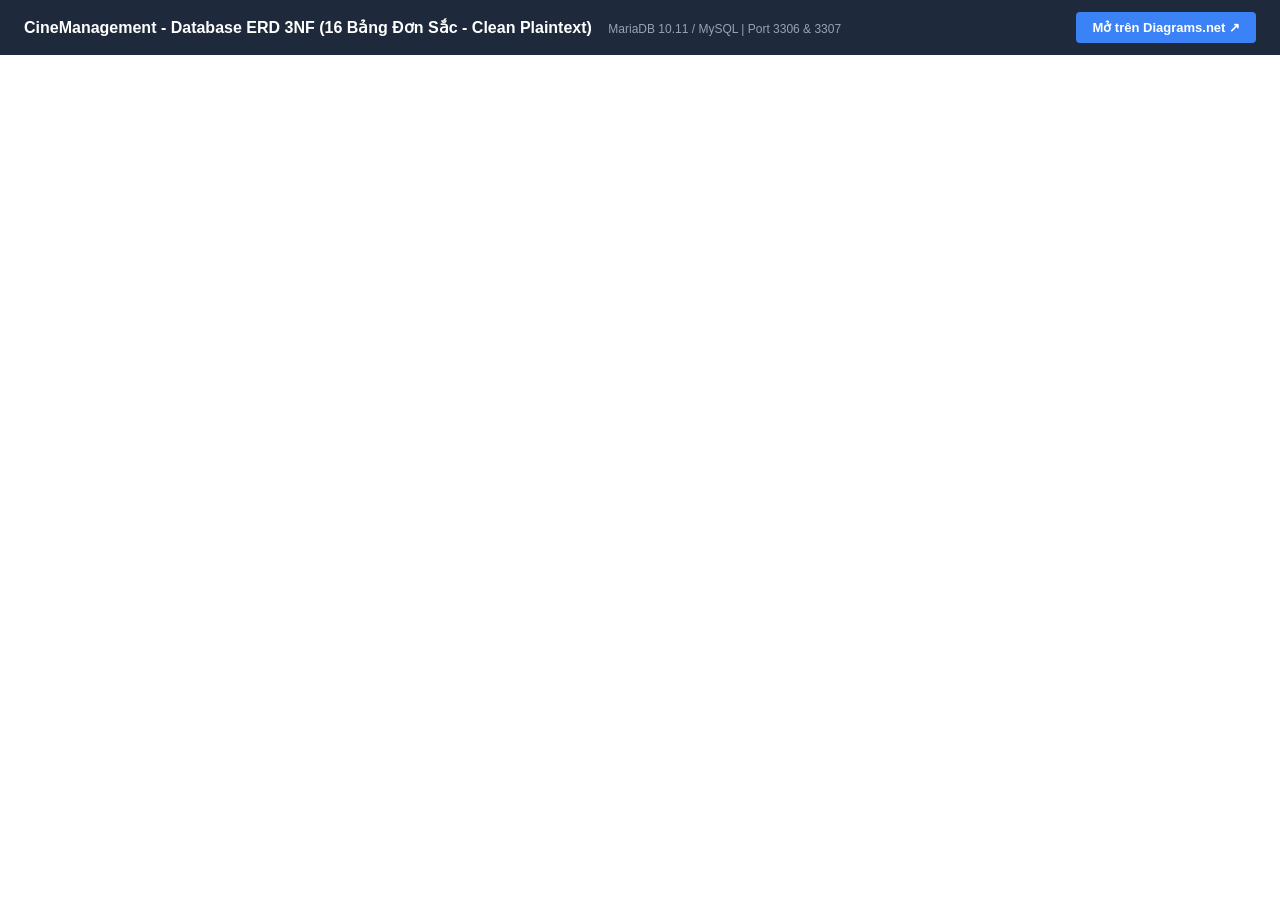
==== commit f75720f7: "fix(drawio): eliminate html tag escaping and use clean monochrome plaintext erd" ====
--- a/CineManagement_ERD_Viewer.html
+++ b/CineManagement_ERD_Viewer.html
@@ -2,53 +2,25 @@
 <html lang="vi">
 <head>
     <meta charset="UTF-8">
-    <meta name="viewport" content="width=device-width, initial-scale=1.0">
-    <title>Sơ đồ Database ERD - CineManagement (Draw.io Viewer)</title>
+    <title>CineManagement - Database ERD 3NF (Clean Monochrome)</title>
     <script type="text/javascript" src="https://viewer.diagrams.net/js/viewer-static.min.js"></script>
     <style>
-        body {
-            margin: 0;
-            padding: 20px;
-            font-family: -apple-system, BlinkMacSystemFont, "Segoe UI", Roboto, sans-serif;
-            background-color: #1E293B;
-            color: #F8FAFC;
-        }
-        .header {
-            text-align: center;
-            margin-bottom: 20px;
-        }
-        .header h1 {
-            margin: 0 0 8px 0;
-            font-size: 22px;
-            color: #F8FAFC;
-            font-weight: 700;
-        }
-        .header p {
-            margin: 0;
-            color: #94A3B8;
-            font-size: 13px;
-        }
-        .viewer-card {
-            background: #FFFFFF;
-            border-radius: 8px;
-            box-shadow: 0 10px 15px -3px rgba(0, 0, 0, 0.3);
-            padding: 10px;
-            overflow: auto;
-            max-width: 98vw;
-            margin: 0 auto;
-        }
-        .mxgraph {
-            min-height: 800px;
-        }
+        body { margin: 0; padding: 0; background-color: #FFFFFF; font-family: -apple-system, BlinkMacSystemFont, 'Segoe UI', Roboto, sans-serif; }
+        .header { background: #1E293B; color: #FFFFFF; padding: 12px 24px; display: flex; justify-content: space-between; align-items: center; }
+        .btn { background: #3B82F6; color: white; padding: 8px 16px; border-radius: 4px; text-decoration: none; font-size: 13px; font-weight: bold; }
+        .container { width: 100vw; height: calc(100vh - 60px); overflow: hidden; }
     </style>
 </head>
 <body>
     <div class="header">
-        <h1>SƠ ĐỒ QUAN HỆ THỰC THỂ CƠ SỞ DỮ LIỆU (DATABASE ERD - 14 BẢNG)</h1>
-        <p>Hệ thống Quản lý và Đặt vé Rạp chiếu phim (CineManagement) | MySQL 10.11 / MariaDB</p>
+        <div>
+            <span style="font-size: 16px; font-weight: 600;">CineManagement - Database ERD 3NF (16 Bảng Đơn Sắc - Clean Plaintext)</span>
+            <span style="font-size: 12px; color: #94A3B8; margin-left: 12px;">MariaDB 10.11 / MySQL | Port 3306 & 3307</span>
+        </div>
+        <a class="btn" href="https://app.diagrams.net/#Uhttps%3A%2F%2Fraw.githubusercontent.com%2FIR3lI%2FCinema-Managment%2Fmain%2FCineManagement_Database_ERD.drawio" target="_blank">Mở trên Diagrams.net ↗</a>
     </div>
-    <div class="viewer-card">
-        <div class="mxgraph" style="max-width:100%;border:1px solid #E2E8F0;" data-mxgraph='{"highlight":"#000000","nav":true,"resize":true,"toolbar":"zoom layers tags","edit":"_blank","xml":"<mxGraphModel dx=\"2200\" dy=\"1400\" grid=\"1\" gridSize=\"10\" guides=\"1\" tooltips=\"1\" connect=\"1\" arrows=\"1\" fold=\"1\" page=\"1\" pageScale=\"1\" pageWidth=\"2200\" pageHeight=\"1300\" background=\"#FFFFFF\" math=\"0\" shadow=\"0\"><root><mxCell id=\"0\" /><mxCell id=\"1\" parent=\"0\" /><mxCell id=\"title_banner\" value=\"S\u01a0 \u0110\u1ed2 QUAN H\u1ec6 TH\u1ef0C TH\u1ec2 C\u01a0 S\u1ede D\u1eee LI\u1ec6U (DATABASE ERD - 14 B\u1ea2NG)\" style=\"text;html=0;align=center;verticalAlign=middle;resizable=0;points=[];autosize=1;strokeColor=none;fillColor=none;fontFamily=Helvetica;fontSize=18;fontStyle=1;fontColor=#000000;\" vertex=\"1\" parent=\"1\"><mxGeometry x=\"550\" y=\"15\" width=\"900\" height=\"35\" as=\"geometry\" /></mxCell><mxCell id=\"sub_title_banner\" value=\"H\u1ec7 th\u1ed1ng Qu\u1ea3n l\u00fd v\u00e0 \u0110\u1eb7t v\u00e9 R\u1ea1p chi\u1ebfu phim (CineManagement) | MySQL 10.11 / MariaDB (Port 3306, utf8mb4)\" style=\"text;html=0;align=center;verticalAlign=middle;resizable=0;points=[];autosize=1;strokeColor=none;fillColor=none;fontFamily=Helvetica;fontSize=12;fontStyle=2;fontColor=#555555;\" vertex=\"1\" parent=\"1\"><mxGeometry x=\"550\" y=\"45\" width=\"900\" height=\"25\" as=\"geometry\" /></mxCell><mxCell id=\"tbl_users\" value=\"AspNetUsers\" style=\"swimlane;fontStyle=1;align=center;verticalAlign=top;childLayout=stackLayout;horizontal=1;startSize=28;horizontalStack=0;resizeParent=1;resizeParentMax=0;resizeLast=0;collapsible=1;marginBottom=0;whiteSpace=wrap;html=0;fillColor=#262626;fontColor=#FFFFFF;strokeColor=#404040;strokeWidth=1.5;fontSize=12;fontFamily=Helvetica;shadow=0;rounded=1;\" vertex=\"1\" parent=\"1\"><mxGeometry x=\"60\" y=\"90\" width=\"320\" height=\"196\" as=\"geometry\" /></mxCell><mxCell id=\"tbl_users_id\" value=\"[PK] Id : VARCHAR(255)\" style=\"text;strokeColor=none;fillColor=#FFFFFF;align=left;verticalAlign=middle;spacingLeft=8;spacingRight=8;overflow=hidden;rotatable=0;points=[[0,0.5],[1,0.5]];portConstraint=eastwest;html=0;fontColor=#000000;fontSize=11;fontFamily=Helvetica;\" vertex=\"1\" parent=\"tbl_users\"><mxGeometry y=\"28\" width=\"320\" height=\"24\" as=\"geometry\" /></mxCell><mxCell id=\"tbl_users_username\" value=\"      UserName : VARCHAR(256)\" style=\"text;strokeColor=none;fillColor=#F9FAFB;align=left;verticalAlign=middle;spacingLeft=8;spacingRight=8;overflow=hidden;rotatable=0;points=[[0,0.5],[1,0.5]];portConstraint=eastwest;html=0;fontColor=#1F2937;fontSize=11;fontFamily=Helvetica;\" vertex=\"1\" parent=\"tbl_users\"><mxGeometry y=\"52\" width=\"320\" height=\"24\" as=\"geometry\" /></mxCell><mxCell id=\"tbl_users_email\" value=\"      Email : VARCHAR(256)\" style=\"text;strokeColor=none;fillColor=#FFFFFF;align=left;verticalAlign=middle;spacingLeft=8;spacingRight=8;overflow=hidden;rotatable=0;points=[[0,0.5],[1,0.5]];portConstraint=eastwest;html=0;fontColor=#1F2937;fontSize=11;fontFamily=Helvetica;\" vertex=\"1\" parent=\"tbl_users\"><mxGeometry y=\"76\" width=\"320\" height=\"24\" as=\"geometry\" /></mxCell><mxCell id=\"tbl_users_fullname\" value=\"      FullName : VARCHAR(150)\" style=\"text;strokeColor=none;fillColor=#F9FAFB;align=left;verticalAlign=middle;spacingLeft=8;spacingRight=8;overflow=hidden;rotatable=0;points=[[0,0.5],[1,0.5]];portConstraint=eastwest;html=0;fontColor=#1F2937;fontSize=11;fontFamily=Helvetica;\" vertex=\"1\" parent=\"tbl_users\"><mxGeometry y=\"100\" width=\"320\" height=\"24\" as=\"geometry\" /></mxCell><mxCell id=\"tbl_users_phonenumber\" value=\"      PhoneNumber : VARCHAR(20)\" style=\"text;strokeColor=none;fillColor=#FFFFFF;align=left;verticalAlign=middle;spacingLeft=8;spacingRight=8;overflow=hidden;rotatable=0;points=[[0,0.5],[1,0.5]];portConstraint=eastwest;html=0;fontColor=#1F2937;fontSize=11;fontFamily=Helvetica;\" vertex=\"1\" parent=\"tbl_users\"><mxGeometry y=\"124\" width=\"320\" height=\"24\" as=\"geometry\" /></mxCell><mxCell id=\"tbl_users_passwordhash\" value=\"      PasswordHash : LONGTEXT\" style=\"text;strokeColor=none;fillColor=#F9FAFB;align=left;verticalAlign=middle;spacingLeft=8;spacingRight=8;overflow=hidden;rotatable=0;points=[[0,0.5],[1,0.5]];portConstraint=eastwest;html=0;fontColor=#1F2937;fontSize=11;fontFamily=Helvetica;\" vertex=\"1\" parent=\"tbl_users\"><mxGeometry y=\"148\" width=\"320\" height=\"24\" as=\"geometry\" /></mxCell><mxCell id=\"tbl_users_createdat\" value=\"      CreatedAt : DATETIME\" style=\"text;strokeColor=none;fillColor=#FFFFFF;align=left;verticalAlign=middle;spacingLeft=8;spacingRight=8;overflow=hidden;rotatable=0;points=[[0,0.5],[1,0.5]];portConstraint=eastwest;html=0;fontColor=#1F2937;fontSize=11;fontFamily=Helvetica;\" vertex=\"1\" parent=\"tbl_users\"><mxGeometry y=\"172\" width=\"320\" height=\"24\" as=\"geometry\" /></mxCell><mxCell id=\"tbl_staffs\" value=\"Staffs\" style=\"swimlane;fontStyle=1;align=center;verticalAlign=top;childLayout=stackLayout;horizontal=1;startSize=28;horizontalStack=0;resizeParent=1;resizeParentMax=0;resizeLast=0;collapsible=1;marginBottom=0;whiteSpace=wrap;html=0;fillColor=#262626;fontColor=#FFFFFF;strokeColor=#404040;strokeWidth=1.5;fontSize=12;fontFamily=Helvetica;shadow=0;rounded=1;\" vertex=\"1\" parent=\"1\"><mxGeometry x=\"60\" y=\"400\" width=\"320\" height=\"172\" as=\"geometry\" /></mxCell><mxCell id=\"tbl_staffs_id\" value=\"[PK] Id : INT AUTO_INC\" style=\"text;strokeColor=none;fillColor=#FFFFFF;align=left;verticalAlign=middle;spacingLeft=8;spacingRight=8;overflow=hidden;rotatable=0;points=[[0,0.5],[1,0.5]];portConstraint=eastwest;html=0;fontColor=#000000;fontSize=11;fontFamily=Helvetica;\" vertex=\"1\" parent=\"tbl_staffs\"><mxGeometry y=\"28\" width=\"320\" height=\"24\" as=\"geometry\" /></mxCell><mxCell id=\"tbl_staffs_userid\" value=\"[FK] UserId : VARCHAR(255)\" style=\"text;strokeColor=none;fillColor=#F9FAFB;align=left;verticalAlign=middle;spacingLeft=8;spacingRight=8;overflow=hidden;rotatable=0;points=[[0,0.5],[1,0.5]];portConstraint=eastwest;html=0;fontColor=#374151;fontSize=11;fontFamily=Helvetica;\" vertex=\"1\" parent=\"tbl_staffs\"><mxGeometry y=\"52\" width=\"320\" height=\"24\" as=\"geometry\" /></mxCell><mxCell id=\"tbl_staffs_position\" value=\"      Position : VARCHAR(100)\" style=\"text;strokeColor=none;fillColor=#FFFFFF;align=left;verticalAlign=middle;spacingLeft=8;spacingRight=8;overflow=hidden;rotatable=0;points=[[0,0.5],[1,0.5]];portConstraint=eastwest;html=0;fontColor=#1F2937;fontSize=11;fontFamily=Helvetica;\" vertex=\"1\" parent=\"tbl_staffs\"><mxGeometry y=\"76\" width=\"320\" height=\"24\" as=\"geometry\" /></mxCell><mxCell id=\"tbl_staffs_department\" value=\"      Department : VARCHAR(100)\" style=\"text;strokeColor=none;fillColor=#F9FAFB;align=left;verticalAlign=middle;spacingLeft=8;spacingRight=8;overflow=hidden;rotatable=0;points=[[0,0.5],[1,0.5]];portConstraint=eastwest;html=0;fontColor=#1F2937;fontSize=11;fontFamily=Helvetica;\" vertex=\"1\" parent=\"tbl_staffs\"><mxGeometry y=\"100\" width=\"320\" height=\"24\" as=\"geometry\" /></mxCell><mxCell id=\"tbl_staffs_salary\" value=\"      Salary : DECIMAL(18,2)\" style=\"text;strokeColor=none;fillColor=#FFFFFF;align=left;verticalAlign=middle;spacingLeft=8;spacingRight=8;overflow=hidden;rotatable=0;points=[[0,0.5],[1,0.5]];portConstraint=eastwest;html=0;fontColor=#1F2937;fontSize=11;fontFamily=Helvetica;\" vertex=\"1\" parent=\"tbl_staffs\"><mxGeometry y=\"124\" width=\"320\" height=\"24\" as=\"geometry\" /></mxCell><mxCell id=\"tbl_staffs_isactive\" value=\"      IsActive : TINYINT(1)\" style=\"text;strokeColor=none;fillColor=#F9FAFB;align=left;verticalAlign=middle;spacingLeft=8;spacingRight=8;overflow=hidden;rotatable=0;points=[[0,0.5],[1,0.5]];portConstraint=eastwest;html=0;fontColor=#1F2937;fontSize=11;fontFamily=Helvetica;\" vertex=\"1\" parent=\"tbl_staffs\"><mxGeometry y=\"148\" width=\"320\" height=\"24\" as=\"geometry\" /></mxCell><mxCell id=\"tbl_reviews\" value=\"Reviews\" style=\"swimlane;fontStyle=1;align=center;verticalAlign=top;childLayout=stackLayout;horizontal=1;startSize=28;horizontalStack=0;resizeParent=1;resizeParentMax=0;resizeLast=0;collapsible=1;marginBottom=0;whiteSpace=wrap;html=0;fillColor=#262626;fontColor=#FFFFFF;strokeColor=#404040;strokeWidth=1.5;fontSize=12;fontFamily=Helvetica;shadow=0;rounded=1;\" vertex=\"1\" parent=\"1\"><mxGeometry x=\"60\" y=\"680\" width=\"320\" height=\"172\" as=\"geometry\" /></mxCell><mxCell id=\"tbl_reviews_id\" value=\"[PK] Id : INT AUTO_INC\" style=\"text;strokeColor=none;fillColor=#FFFFFF;align=left;verticalAlign=middle;spacingLeft=8;spacingRight=8;overflow=hidden;rotatable=0;points=[[0,0.5],[1,0.5]];portConstraint=eastwest;html=0;fontColor=#000000;fontSize=11;fontFamily=Helvetica;\" vertex=\"1\" parent=\"tbl_reviews\"><mxGeometry y=\"28\" width=\"320\" height=\"24\" as=\"geometry\" /></mxCell><mxCell id=\"tbl_reviews_userid\" value=\"[FK] UserId : VARCHAR(255)\" style=\"text;strokeColor=none;fillColor=#F9FAFB;align=left;verticalAlign=middle;spacingLeft=8;spacingRight=8;overflow=hidden;rotatable=0;points=[[0,0.5],[1,0.5]];portConstraint=eastwest;html=0;fontColor=#374151;fontSize=11;fontFamily=Helvetica;\" vertex=\"1\" parent=\"tbl_reviews\"><mxGeometry y=\"52\" width=\"320\" height=\"24\" as=\"geometry\" /></mxCell><mxCell id=\"tbl_reviews_movieid\" value=\"[FK] MovieId : INT\" style=\"text;strokeColor=none;fillColor=#FFFFFF;align=left;verticalAlign=middle;spacingLeft=8;spacingRight=8;overflow=hidden;rotatable=0;points=[[0,0.5],[1,0.5]];portConstraint=eastwest;html=0;fontColor=#374151;fontSize=11;fontFamily=Helvetica;\" vertex=\"1\" parent=\"tbl_reviews\"><mxGeometry y=\"76\" width=\"320\" height=\"24\" as=\"geometry\" /></mxCell><mxCell id=\"tbl_reviews_rating\" value=\"      Rating : INT\" style=\"text;strokeColor=none;fillColor=#F9FAFB;align=left;verticalAlign=middle;spacingLeft=8;spacingRight=8;overflow=hidden;rotatable=0;points=[[0,0.5],[1,0.5]];portConstraint=eastwest;html=0;fontColor=#1F2937;fontSize=11;fontFamily=Helvetica;\" vertex=\"1\" parent=\"tbl_reviews\"><mxGeometry y=\"100\" width=\"320\" height=\"24\" as=\"geometry\" /></mxCell><mxCell id=\"tbl_reviews_comment\" value=\"      Comment : TEXT\" style=\"text;strokeColor=none;fillColor=#FFFFFF;align=left;verticalAlign=middle;spacingLeft=8;spacingRight=8;overflow=hidden;rotatable=0;points=[[0,0.5],[1,0.5]];portConstraint=eastwest;html=0;fontColor=#1F2937;fontSize=11;fontFamily=Helvetica;\" vertex=\"1\" parent=\"tbl_reviews\"><mxGeometry y=\"124\" width=\"320\" height=\"24\" as=\"geometry\" /></mxCell><mxCell id=\"tbl_reviews_createdat\" value=\"      CreatedAt : DATETIME\" style=\"text;strokeColor=none;fillColor=#F9FAFB;align=left;verticalAlign=middle;spacingLeft=8;spacingRight=8;overflow=hidden;rotatable=0;points=[[0,0.5],[1,0.5]];portConstraint=eastwest;html=0;fontColor=#1F2937;fontSize=11;fontFamily=Helvetica;\" vertex=\"1\" parent=\"tbl_reviews\"><mxGeometry y=\"148\" width=\"320\" height=\"24\" as=\"geometry\" /></mxCell><mxCell id=\"tbl_genres\" value=\"Genres\" style=\"swimlane;fontStyle=1;align=center;verticalAlign=top;childLayout=stackLayout;horizontal=1;startSize=28;horizontalStack=0;resizeParent=1;resizeParentMax=0;resizeLast=0;collapsible=1;marginBottom=0;whiteSpace=wrap;html=0;fillColor=#262626;fontColor=#FFFFFF;strokeColor=#404040;strokeWidth=1.5;fontSize=12;fontFamily=Helvetica;shadow=0;rounded=1;\" vertex=\"1\" parent=\"1\"><mxGeometry x=\"460\" y=\"90\" width=\"310\" height=\"100\" as=\"geometry\" /></mxCell><mxCell id=\"tbl_genres_id\" value=\"[PK] Id : INT AUTO_INC\" style=\"text;strokeColor=none;fillColor=#FFFFFF;align=left;verticalAlign=middle;spacingLeft=8;spacingRight=8;overflow=hidden;rotatable=0;points=[[0,0.5],[1,0.5]];portConstraint=eastwest;html=0;fontColor=#000000;fontSize=11;fontFamily=Helvetica;\" vertex=\"1\" parent=\"tbl_genres\"><mxGeometry y=\"28\" width=\"310\" height=\"24\" as=\"geometry\" /></mxCell><mxCell id=\"tbl_genres_name\" value=\"      Name : VARCHAR(100)\" style=\"text;strokeColor=none;fillColor=#F9FAFB;align=left;verticalAlign=middle;spacingLeft=8;spacingRight=8;overflow=hidden;rotatable=0;points=[[0,0.5],[1,0.5]];portConstraint=eastwest;html=0;fontColor=#1F2937;fontSize=11;fontFamily=Helvetica;\" vertex=\"1\" parent=\"tbl_genres\"><mxGeometry y=\"52\" width=\"310\" height=\"24\" as=\"geometry\" /></mxCell><mxCell id=\"tbl_genres_description\" value=\"      Description : TEXT\" style=\"text;strokeColor=none;fillColor=#FFFFFF;align=left;verticalAlign=middle;spacingLeft=8;spacingRight=8;overflow=hidden;rotatable=0;points=[[0,0.5],[1,0.5]];portConstraint=eastwest;html=0;fontColor=#1F2937;fontSize=11;fontFamily=Helvetica;\" vertex=\"1\" parent=\"tbl_genres\"><mxGeometry y=\"76\" width=\"310\" height=\"24\" as=\"geometry\" /></mxCell><mxCell id=\"tbl_movies\" value=\"Movies\" style=\"swimlane;fontStyle=1;align=center;verticalAlign=top;childLayout=stackLayout;horizontal=1;startSize=28;horizontalStack=0;resizeParent=1;resizeParentMax=0;resizeLast=0;collapsible=1;marginBottom=0;whiteSpace=wrap;html=0;fillColor=#262626;fontColor=#FFFFFF;strokeColor=#404040;strokeWidth=1.5;fontSize=12;fontFamily=Helvetica;shadow=0;rounded=1;\" vertex=\"1\" parent=\"1\"><mxGeometry x=\"460\" y=\"270\" width=\"310\" height=\"196\" as=\"geometry\" /></mxCell><mxCell id=\"tbl_movies_id\" value=\"[PK] Id : INT AUTO_INC\" style=\"text;strokeColor=none;fillColor=#FFFFFF;align=left;verticalAlign=middle;spacingLeft=8;spacingRight=8;overflow=hidden;rotatable=0;points=[[0,0.5],[1,0.5]];portConstraint=eastwest;html=0;fontColor=#000000;fontSize=11;fontFamily=Helvetica;\" vertex=\"1\" parent=\"tbl_movies\"><mxGeometry y=\"28\" width=\"310\" height=\"24\" as=\"geometry\" /></mxCell><mxCell id=\"tbl_movies_genreid\" value=\"[FK] GenreId : INT\" style=\"text;strokeColor=none;fillColor=#F9FAFB;align=left;verticalAlign=middle;spacingLeft=8;spacingRight=8;overflow=hidden;rotatable=0;points=[[0,0.5],[1,0.5]];portConstraint=eastwest;html=0;fontColor=#374151;fontSize=11;fontFamily=Helvetica;\" vertex=\"1\" parent=\"tbl_movies\"><mxGeometry y=\"52\" width=\"310\" height=\"24\" as=\"geometry\" /></mxCell><mxCell id=\"tbl_movies_title\" value=\"      Title : VARCHAR(250)\" style=\"text;strokeColor=none;fillColor=#FFFFFF;align=left;verticalAlign=middle;spacingLeft=8;spacingRight=8;overflow=hidden;rotatable=0;points=[[0,0.5],[1,0.5]];portConstraint=eastwest;html=0;fontColor=#1F2937;fontSize=11;fontFamily=Helvetica;\" vertex=\"1\" parent=\"tbl_movies\"><mxGeometry y=\"76\" width=\"310\" height=\"24\" as=\"geometry\" /></mxCell><mxCell id=\"tbl_movies_durationminutes\" value=\"      DurationMinutes : INT\" style=\"text;strokeColor=none;fillColor=#F9FAFB;align=left;verticalAlign=middle;spacingLeft=8;spacingRight=8;overflow=hidden;rotatable=0;points=[[0,0.5],[1,0.5]];portConstraint=eastwest;html=0;fontColor=#1F2937;fontSize=11;fontFamily=Helvetica;\" vertex=\"1\" parent=\"tbl_movies\"><mxGeometry y=\"100\" width=\"310\" height=\"24\" as=\"geometry\" /></mxCell><mxCell id=\"tbl_movies_releasedate\" value=\"      ReleaseDate : DATETIME\" style=\"text;strokeColor=none;fillColor=#FFFFFF;align=left;verticalAlign=middle;spacingLeft=8;spacingRight=8;overflow=hidden;rotatable=0;points=[[0,0.5],[1,0.5]];portConstraint=eastwest;html=0;fontColor=#1F2937;fontSize=11;fontFamily=Helvetica;\" vertex=\"1\" parent=\"tbl_movies\"><mxGeometry y=\"124\" width=\"310\" height=\"24\" as=\"geometry\" /></mxCell><mxCell id=\"tbl_movies_posterurl\" value=\"      PosterUrl : VARCHAR(500)\" style=\"text;strokeColor=none;fillColor=#F9FAFB;align=left;verticalAlign=middle;spacingLeft=8;spacingRight=8;overflow=hidden;rotatable=0;points=[[0,0.5],[1,0.5]];portConstraint=eastwest;html=0;fontColor=#1F2937;fontSize=11;fontFamily=Helvetica;\" vertex=\"1\" parent=\"tbl_movies\"><mxGeometry y=\"148\" width=\"310\" height=\"24\" as=\"geometry\" /></mxCell><mxCell id=\"tbl_movies_rating\" value=\"      Rating : DECIMAL(3,1)\" style=\"text;strokeColor=none;fillColor=#FFFFFF;align=left;verticalAlign=middle;spacingLeft=8;spacingRight=8;overflow=hidden;rotatable=0;points=[[0,0.5],[1,0.5]];portConstraint=eastwest;html=0;fontColor=#1F2937;fontSize=11;fontFamily=Helvetica;\" vertex=\"1\" parent=\"tbl_movies\"><mxGeometry y=\"172\" width=\"310\" height=\"24\" as=\"geometry\" /></mxCell><mxCell id=\"tbl_rooms\" value=\"ScreeningRooms\" style=\"swimlane;fontStyle=1;align=center;verticalAlign=top;childLayout=stackLayout;horizontal=1;startSize=28;horizontalStack=0;resizeParent=1;resizeParentMax=0;resizeLast=0;collapsible=1;marginBottom=0;whiteSpace=wrap;html=0;fillColor=#262626;fontColor=#FFFFFF;strokeColor=#404040;strokeWidth=1.5;fontSize=12;fontFamily=Helvetica;shadow=0;rounded=1;\" vertex=\"1\" parent=\"1\"><mxGeometry x=\"460\" y=\"590\" width=\"310\" height=\"172\" as=\"geometry\" /></mxCell><mxCell id=\"tbl_rooms_id\" value=\"[PK] Id : INT AUTO_INC\" style=\"text;strokeColor=none;fillColor=#FFFFFF;align=left;verticalAlign=middle;spacingLeft=8;spacingRight=8;overflow=hidden;rotatable=0;points=[[0,0.5],[1,0.5]];portConstraint=eastwest;html=0;fontColor=#000000;fontSize=11;fontFamily=Helvetica;\" vertex=\"1\" parent=\"tbl_rooms\"><mxGeometry y=\"28\" width=\"310\" height=\"24\" as=\"geometry\" /></mxCell><mxCell id=\"tbl_rooms_roomname\" value=\"      RoomName : VARCHAR(100)\" style=\"text;strokeColor=none;fillColor=#F9FAFB;align=left;verticalAlign=middle;spacingLeft=8;spacingRight=8;overflow=hidden;rotatable=0;points=[[0,0.5],[1,0.5]];portConstraint=eastwest;html=0;fontColor=#1F2937;fontSize=11;fontFamily=Helvetica;\" vertex=\"1\" parent=\"tbl_rooms\"><mxGeometry y=\"52\" width=\"310\" height=\"24\" as=\"geometry\" /></mxCell><mxCell id=\"tbl_rooms_totalrows\" value=\"      TotalRows : INT\" style=\"text;strokeColor=none;fillColor=#FFFFFF;align=left;verticalAlign=middle;spacingLeft=8;spacingRight=8;overflow=hidden;rotatable=0;points=[[0,0.5],[1,0.5]];portConstraint=eastwest;html=0;fontColor=#1F2937;fontSize=11;fontFamily=Helvetica;\" vertex=\"1\" parent=\"tbl_rooms\"><mxGeometry y=\"76\" width=\"310\" height=\"24\" as=\"geometry\" /></mxCell><mxCell id=\"tbl_rooms_totalcolumns\" value=\"      TotalColumns : INT\" style=\"text;strokeColor=none;fillColor=#F9FAFB;align=left;verticalAlign=middle;spacingLeft=8;spacingRight=8;overflow=hidden;rotatable=0;points=[[0,0.5],[1,0.5]];portConstraint=eastwest;html=0;fontColor=#1F2937;fontSize=11;fontFamily=Helvetica;\" vertex=\"1\" parent=\"tbl_rooms\"><mxGeometry y=\"100\" width=\"310\" height=\"24\" as=\"geometry\" /></mxCell><mxCell id=\"tbl_rooms_totalseats\" value=\"      TotalSeats : INT\" style=\"text;strokeColor=none;fillColor=#FFFFFF;align=left;verticalAlign=middle;spacingLeft=8;spacingRight=8;overflow=hidden;rotatable=0;points=[[0,0.5],[1,0.5]];portConstraint=eastwest;html=0;fontColor=#1F2937;fontSize=11;fontFamily=Helvetica;\" vertex=\"1\" parent=\"tbl_rooms\"><mxGeometry y=\"124\" width=\"310\" height=\"24\" as=\"geometry\" /></mxCell><mxCell id=\"tbl_rooms_screentype\" value=\"      ScreenType : VARCHAR(50)\" style=\"text;strokeColor=none;fillColor=#F9FAFB;align=left;verticalAlign=middle;spacingLeft=8;spacingRight=8;overflow=hidden;rotatable=0;points=[[0,0.5],[1,0.5]];portConstraint=eastwest;html=0;fontColor=#1F2937;fontSize=11;fontFamily=Helvetica;\" vertex=\"1\" parent=\"tbl_rooms\"><mxGeometry y=\"148\" width=\"310\" height=\"24\" as=\"geometry\" /></mxCell><mxCell id=\"tbl_seats\" value=\"Seats\" style=\"swimlane;fontStyle=1;align=center;verticalAlign=top;childLayout=stackLayout;horizontal=1;startSize=28;horizontalStack=0;resizeParent=1;resizeParentMax=0;resizeLast=0;collapsible=1;marginBottom=0;whiteSpace=wrap;html=0;fillColor=#262626;fontColor=#FFFFFF;strokeColor=#404040;strokeWidth=1.5;fontSize=12;fontFamily=Helvetica;shadow=0;rounded=1;\" vertex=\"1\" parent=\"1\"><mxGeometry x=\"460\" y=\"870\" width=\"310\" height=\"148\" as=\"geometry\" /></mxCell><mxCell id=\"tbl_seats_id\" value=\"[PK] Id : INT AUTO_INC\" style=\"text;strokeColor=none;fillColor=#FFFFFF;align=left;verticalAlign=middle;spacingLeft=8;spacingRight=8;overflow=hidden;rotatable=0;points=[[0,0.5],[1,0.5]];portConstraint=eastwest;html=0;fontColor=#000000;fontSize=11;fontFamily=Helvetica;\" vertex=\"1\" parent=\"tbl_seats\"><mxGeometry y=\"28\" width=\"310\" height=\"24\" as=\"geometry\" /></mxCell><mxCell id=\"tbl_seats_roomid\" value=\"[FK] RoomId : INT\" style=\"text;strokeColor=none;fillColor=#F9FAFB;align=left;verticalAlign=middle;spacingLeft=8;spacingRight=8;overflow=hidden;rotatable=0;points=[[0,0.5],[1,0.5]];portConstraint=eastwest;html=0;fontColor=#374151;fontSize=11;fontFamily=Helvetica;\" vertex=\"1\" parent=\"tbl_seats\"><mxGeometry y=\"52\" width=\"310\" height=\"24\" as=\"geometry\" /></mxCell><mxCell id=\"tbl_seats_rowname\" value=\"      RowName : VARCHAR(5)\" style=\"text;strokeColor=none;fillColor=#FFFFFF;align=left;verticalAlign=middle;spacingLeft=8;spacingRight=8;overflow=hidden;rotatable=0;points=[[0,0.5],[1,0.5]];portConstraint=eastwest;html=0;fontColor=#1F2937;fontSize=11;fontFamily=Helvetica;\" vertex=\"1\" parent=\"tbl_seats\"><mxGeometry y=\"76\" width=\"310\" height=\"24\" as=\"geometry\" /></mxCell><mxCell id=\"tbl_seats_seatnumber\" value=\"      SeatNumber : INT\" style=\"text;strokeColor=none;fillColor=#F9FAFB;align=left;verticalAlign=middle;spacingLeft=8;spacingRight=8;overflow=hidden;rotatable=0;points=[[0,0.5],[1,0.5]];portConstraint=eastwest;html=0;fontColor=#1F2937;fontSize=11;fontFamily=Helvetica;\" vertex=\"1\" parent=\"tbl_seats\"><mxGeometry y=\"100\" width=\"310\" height=\"24\" as=\"geometry\" /></mxCell><mxCell id=\"tbl_seats_seattype\" value=\"      SeatType : VARCHAR(50)\" style=\"text;strokeColor=none;fillColor=#FFFFFF;align=left;verticalAlign=middle;spacingLeft=8;spacingRight=8;overflow=hidden;rotatable=0;points=[[0,0.5],[1,0.5]];portConstraint=eastwest;html=0;fontColor=#1F2937;fontSize=11;fontFamily=Helvetica;\" vertex=\"1\" parent=\"tbl_seats\"><mxGeometry y=\"124\" width=\"310\" height=\"24\" as=\"geometry\" /></mxCell><mxCell id=\"tbl_showtimes\" value=\"Showtimes\" style=\"swimlane;fontStyle=1;align=center;verticalAlign=top;childLayout=stackLayout;horizontal=1;startSize=28;horizontalStack=0;resizeParent=1;resizeParentMax=0;resizeLast=0;collapsible=1;marginBottom=0;whiteSpace=wrap;html=0;fillColor=#262626;fontColor=#FFFFFF;strokeColor=#404040;strokeWidth=1.5;fontSize=12;fontFamily=Helvetica;shadow=0;rounded=1;\" vertex=\"1\" parent=\"1\"><mxGeometry x=\"850\" y=\"90\" width=\"330\" height=\"196\" as=\"geometry\" /></mxCell><mxCell id=\"tbl_showtimes_id\" value=\"[PK] Id : INT AUTO_INC\" style=\"text;strokeColor=none;fillColor=#FFFFFF;align=left;verticalAlign=middle;spacingLeft=8;spacingRight=8;overflow=hidden;rotatable=0;points=[[0,0.5],[1,0.5]];portConstraint=eastwest;html=0;fontColor=#000000;fontSize=11;fontFamily=Helvetica;\" vertex=\"1\" parent=\"tbl_showtimes\"><mxGeometry y=\"28\" width=\"330\" height=\"24\" as=\"geometry\" /></mxCell><mxCell id=\"tbl_showtimes_movieid\" value=\"[FK] MovieId : INT\" style=\"text;strokeColor=none;fillColor=#F9FAFB;align=left;verticalAlign=middle;spacingLeft=8;spacingRight=8;overflow=hidden;rotatable=0;points=[[0,0.5],[1,0.5]];portConstraint=eastwest;html=0;fontColor=#374151;fontSize=11;fontFamily=Helvetica;\" vertex=\"1\" parent=\"tbl_showtimes\"><mxGeometry y=\"52\" width=\"330\" height=\"24\" as=\"geometry\" /></mxCell><mxCell id=\"tbl_showtimes_roomid\" value=\"[FK] RoomId : INT\" style=\"text;strokeColor=none;fillColor=#FFFFFF;align=left;verticalAlign=middle;spacingLeft=8;spacingRight=8;overflow=hidden;rotatable=0;points=[[0,0.5],[1,0.5]];portConstraint=eastwest;html=0;fontColor=#374151;fontSize=11;fontFamily=Helvetica;\" vertex=\"1\" parent=\"tbl_showtimes\"><mxGeometry y=\"76\" width=\"330\" height=\"24\" as=\"geometry\" /></mxCell><mxCell id=\"tbl_showtimes_starttime\" value=\"      StartTime : DATETIME\" style=\"text;strokeColor=none;fillColor=#F9FAFB;align=left;verticalAlign=middle;spacingLeft=8;spacingRight=8;overflow=hidden;rotatable=0;points=[[0,0.5],[1,0.5]];portConstraint=eastwest;html=0;fontColor=#1F2937;fontSize=11;fontFamily=Helvetica;\" vertex=\"1\" parent=\"tbl_showtimes\"><mxGeometry y=\"100\" width=\"330\" height=\"24\" as=\"geometry\" /></mxCell><mxCell id=\"tbl_showtimes_endtime\" value=\"      EndTime : DATETIME\" style=\"text;strokeColor=none;fillColor=#FFFFFF;align=left;verticalAlign=middle;spacingLeft=8;spacingRight=8;overflow=hidden;rotatable=0;points=[[0,0.5],[1,0.5]];portConstraint=eastwest;html=0;fontColor=#1F2937;fontSize=11;fontFamily=Helvetica;\" vertex=\"1\" parent=\"tbl_showtimes\"><mxGeometry y=\"124\" width=\"330\" height=\"24\" as=\"geometry\" /></mxCell><mxCell id=\"tbl_showtimes_baseprice\" value=\"      BasePrice : DECIMAL(18,2)\" style=\"text;strokeColor=none;fillColor=#F9FAFB;align=left;verticalAlign=middle;spacingLeft=8;spacingRight=8;overflow=hidden;rotatable=0;points=[[0,0.5],[1,0.5]];portConstraint=eastwest;html=0;fontColor=#1F2937;fontSize=11;fontFamily=Helvetica;\" vertex=\"1\" parent=\"tbl_showtimes\"><mxGeometry y=\"148\" width=\"330\" height=\"24\" as=\"geometry\" /></mxCell><mxCell id=\"tbl_showtimes_status\" value=\"      Status : VARCHAR(50)\" style=\"text;strokeColor=none;fillColor=#FFFFFF;align=left;verticalAlign=middle;spacingLeft=8;spacingRight=8;overflow=hidden;rotatable=0;points=[[0,0.5],[1,0.5]];portConstraint=eastwest;html=0;fontColor=#1F2937;fontSize=11;fontFamily=Helvetica;\" vertex=\"1\" parent=\"tbl_showtimes\"><mxGeometry y=\"172\" width=\"330\" height=\"24\" as=\"geometry\" /></mxCell><mxCell id=\"tbl_bookedseats\" value=\"BookedSeats (Hold 10m)\" style=\"swimlane;fontStyle=1;align=center;verticalAlign=top;childLayout=stackLayout;horizontal=1;startSize=28;horizontalStack=0;resizeParent=1;resizeParentMax=0;resizeLast=0;collapsible=1;marginBottom=0;whiteSpace=wrap;html=0;fillColor=#262626;fontColor=#FFFFFF;strokeColor=#404040;strokeWidth=1.5;fontSize=12;fontFamily=Helvetica;shadow=0;rounded=1;\" vertex=\"1\" parent=\"1\"><mxGeometry x=\"850\" y=\"420\" width=\"330\" height=\"196\" as=\"geometry\" /></mxCell><mxCell id=\"tbl_bookedseats_id\" value=\"[PK] Id : INT AUTO_INC\" style=\"text;strokeColor=none;fillColor=#FFFFFF;align=left;verticalAlign=middle;spacingLeft=8;spacingRight=8;overflow=hidden;rotatable=0;points=[[0,0.5],[1,0.5]];portConstraint=eastwest;html=0;fontColor=#000000;fontSize=11;fontFamily=Helvetica;\" vertex=\"1\" parent=\"tbl_bookedseats\"><mxGeometry y=\"28\" width=\"330\" height=\"24\" as=\"geometry\" /></mxCell><mxCell id=\"tbl_bookedseats_showtimeid\" value=\"[FK] ShowtimeId : INT\" style=\"text;strokeColor=none;fillColor=#F9FAFB;align=left;verticalAlign=middle;spacingLeft=8;spacingRight=8;overflow=hidden;rotatable=0;points=[[0,0.5],[1,0.5]];portConstraint=eastwest;html=0;fontColor=#374151;fontSize=11;fontFamily=Helvetica;\" vertex=\"1\" parent=\"tbl_bookedseats\"><mxGeometry y=\"52\" width=\"330\" height=\"24\" as=\"geometry\" /></mxCell><mxCell id=\"tbl_bookedseats_seatid\" value=\"[FK] SeatId : INT\" style=\"text;strokeColor=none;fillColor=#FFFFFF;align=left;verticalAlign=middle;spacingLeft=8;spacingRight=8;overflow=hidden;rotatable=0;points=[[0,0.5],[1,0.5]];portConstraint=eastwest;html=0;fontColor=#374151;fontSize=11;fontFamily=Helvetica;\" vertex=\"1\" parent=\"tbl_bookedseats\"><mxGeometry y=\"76\" width=\"330\" height=\"24\" as=\"geometry\" /></mxCell><mxCell id=\"tbl_bookedseats_bookingid\" value=\"[FK] BookingId : INT\" style=\"text;strokeColor=none;fillColor=#F9FAFB;align=left;verticalAlign=middle;spacingLeft=8;spacingRight=8;overflow=hidden;rotatable=0;points=[[0,0.5],[1,0.5]];portConstraint=eastwest;html=0;fontColor=#374151;fontSize=11;fontFamily=Helvetica;\" vertex=\"1\" parent=\"tbl_bookedseats\"><mxGeometry y=\"100\" width=\"330\" height=\"24\" as=\"geometry\" /></mxCell><mxCell id=\"tbl_bookedseats_status\" value=\"      Status : VARCHAR(50)\" style=\"text;strokeColor=none;fillColor=#FFFFFF;align=left;verticalAlign=middle;spacingLeft=8;spacingRight=8;overflow=hidden;rotatable=0;points=[[0,0.5],[1,0.5]];portConstraint=eastwest;html=0;fontColor=#1F2937;fontSize=11;fontFamily=Helvetica;\" vertex=\"1\" parent=\"tbl_bookedseats\"><mxGeometry y=\"124\" width=\"330\" height=\"24\" as=\"geometry\" /></mxCell><mxCell id=\"tbl_bookedseats_price\" value=\"      Price : DECIMAL(18,2)\" style=\"text;strokeColor=none;fillColor=#F9FAFB;align=left;verticalAlign=middle;spacingLeft=8;spacingRight=8;overflow=hidden;rotatable=0;points=[[0,0.5],[1,0.5]];portConstraint=eastwest;html=0;fontColor=#1F2937;fontSize=11;fontFamily=Helvetica;\" vertex=\"1\" parent=\"tbl_bookedseats\"><mxGeometry y=\"148\" width=\"330\" height=\"24\" as=\"geometry\" /></mxCell><mxCell id=\"tbl_bookedseats_holdexpiresat\" value=\"      HoldExpiresAt : DATETIME\" style=\"text;strokeColor=none;fillColor=#FFFFFF;align=left;verticalAlign=middle;spacingLeft=8;spacingRight=8;overflow=hidden;rotatable=0;points=[[0,0.5],[1,0.5]];portConstraint=eastwest;html=0;fontColor=#1F2937;fontSize=11;fontFamily=Helvetica;\" vertex=\"1\" parent=\"tbl_bookedseats\"><mxGeometry y=\"172\" width=\"330\" height=\"24\" as=\"geometry\" /></mxCell><mxCell id=\"tbl_bookings\" value=\"Bookings\" style=\"swimlane;fontStyle=1;align=center;verticalAlign=top;childLayout=stackLayout;horizontal=1;startSize=28;horizontalStack=0;resizeParent=1;resizeParentMax=0;resizeLast=0;collapsible=1;marginBottom=0;whiteSpace=wrap;html=0;fillColor=#262626;fontColor=#FFFFFF;strokeColor=#404040;strokeWidth=1.5;fontSize=12;fontFamily=Helvetica;shadow=0;rounded=1;\" vertex=\"1\" parent=\"1\"><mxGeometry x=\"1260\" y=\"90\" width=\"330\" height=\"244\" as=\"geometry\" /></mxCell><mxCell id=\"tbl_bookings_id\" value=\"[PK] Id : INT AUTO_INC\" style=\"text;strokeColor=none;fillColor=#FFFFFF;align=left;verticalAlign=middle;spacingLeft=8;spacingRight=8;overflow=hidden;rotatable=0;points=[[0,0.5],[1,0.5]];portConstraint=eastwest;html=0;fontColor=#000000;fontSize=11;fontFamily=Helvetica;\" vertex=\"1\" parent=\"tbl_bookings\"><mxGeometry y=\"28\" width=\"330\" height=\"24\" as=\"geometry\" /></mxCell><mxCell id=\"tbl_bookings_userid\" value=\"[FK] UserId : VARCHAR(255)\" style=\"text;strokeColor=none;fillColor=#F9FAFB;align=left;verticalAlign=middle;spacingLeft=8;spacingRight=8;overflow=hidden;rotatable=0;points=[[0,0.5],[1,0.5]];portConstraint=eastwest;html=0;fontColor=#374151;fontSize=11;fontFamily=Helvetica;\" vertex=\"1\" parent=\"tbl_bookings\"><mxGeometry y=\"52\" width=\"330\" height=\"24\" as=\"geometry\" /></mxCell><mxCell id=\"tbl_bookings_showtimeid\" value=\"[FK] ShowtimeId : INT\" style=\"text;strokeColor=none;fillColor=#FFFFFF;align=left;verticalAlign=middle;spacingLeft=8;spacingRight=8;overflow=hidden;rotatable=0;points=[[0,0.5],[1,0.5]];portConstraint=eastwest;html=0;fontColor=#374151;fontSize=11;fontFamily=Helvetica;\" vertex=\"1\" parent=\"tbl_bookings\"><mxGeometry y=\"76\" width=\"330\" height=\"24\" as=\"geometry\" /></mxCell><mxCell id=\"tbl_bookings_bookingcode\" value=\"      BookingCode : VARCHAR(50)\" style=\"text;strokeColor=none;fillColor=#F9FAFB;align=left;verticalAlign=middle;spacingLeft=8;spacingRight=8;overflow=hidden;rotatable=0;points=[[0,0.5],[1,0.5]];portConstraint=eastwest;html=0;fontColor=#1F2937;fontSize=11;fontFamily=Helvetica;\" vertex=\"1\" parent=\"tbl_bookings\"><mxGeometry y=\"100\" width=\"330\" height=\"24\" as=\"geometry\" /></mxCell><mxCell id=\"tbl_bookings_totalprice\" value=\"      TotalPrice : DECIMAL(18,2)\" style=\"text;strokeColor=none;fillColor=#FFFFFF;align=left;verticalAlign=middle;spacingLeft=8;spacingRight=8;overflow=hidden;rotatable=0;points=[[0,0.5],[1,0.5]];portConstraint=eastwest;html=0;fontColor=#1F2937;fontSize=11;fontFamily=Helvetica;\" vertex=\"1\" parent=\"tbl_bookings\"><mxGeometry y=\"124\" width=\"330\" height=\"24\" as=\"geometry\" /></mxCell><mxCell id=\"tbl_bookings_finalamount\" value=\"      FinalAmount : DECIMAL(18,2)\" style=\"text;strokeColor=none;fillColor=#F9FAFB;align=left;verticalAlign=middle;spacingLeft=8;spacingRight=8;overflow=hidden;rotatable=0;points=[[0,0.5],[1,0.5]];portConstraint=eastwest;html=0;fontColor=#1F2937;fontSize=11;fontFamily=Helvetica;\" vertex=\"1\" parent=\"tbl_bookings\"><mxGeometry y=\"148\" width=\"330\" height=\"24\" as=\"geometry\" /></mxCell><mxCell id=\"tbl_bookings_paymentmethod\" value=\"      PaymentMethod : VARCHAR(50)\" style=\"text;strokeColor=none;fillColor=#FFFFFF;align=left;verticalAlign=middle;spacingLeft=8;spacingRight=8;overflow=hidden;rotatable=0;points=[[0,0.5],[1,0.5]];portConstraint=eastwest;html=0;fontColor=#1F2937;fontSize=11;fontFamily=Helvetica;\" vertex=\"1\" parent=\"tbl_bookings\"><mxGeometry y=\"172\" width=\"330\" height=\"24\" as=\"geometry\" /></mxCell><mxCell id=\"tbl_bookings_paymentstatus\" value=\"      PaymentStatus : VARCHAR(50)\" style=\"text;strokeColor=none;fillColor=#F9FAFB;align=left;verticalAlign=middle;spacingLeft=8;spacingRight=8;overflow=hidden;rotatable=0;points=[[0,0.5],[1,0.5]];portConstraint=eastwest;html=0;fontColor=#1F2937;fontSize=11;fontFamily=Helvetica;\" vertex=\"1\" parent=\"tbl_bookings\"><mxGeometry y=\"196\" width=\"330\" height=\"24\" as=\"geometry\" /></mxCell><mxCell id=\"tbl_bookings_createdat\" value=\"      CreatedAt : DATETIME\" style=\"text;strokeColor=none;fillColor=#FFFFFF;align=left;verticalAlign=middle;spacingLeft=8;spacingRight=8;overflow=hidden;rotatable=0;points=[[0,0.5],[1,0.5]];portConstraint=eastwest;html=0;fontColor=#1F2937;fontSize=11;fontFamily=Helvetica;\" vertex=\"1\" parent=\"tbl_bookings\"><mxGeometry y=\"220\" width=\"330\" height=\"24\" as=\"geometry\" /></mxCell><mxCell id=\"tbl_tickets\" value=\"Tickets (QR Code)\" style=\"swimlane;fontStyle=1;align=center;verticalAlign=top;childLayout=stackLayout;horizontal=1;startSize=28;horizontalStack=0;resizeParent=1;resizeParentMax=0;resizeLast=0;collapsible=1;marginBottom=0;whiteSpace=wrap;html=0;fillColor=#262626;fontColor=#FFFFFF;strokeColor=#404040;strokeWidth=1.5;fontSize=12;fontFamily=Helvetica;shadow=0;rounded=1;\" vertex=\"1\" parent=\"1\"><mxGeometry x=\"1260\" y=\"470\" width=\"330\" height=\"196\" as=\"geometry\" /></mxCell><mxCell id=\"tbl_tickets_id\" value=\"[PK] Id : INT AUTO_INC\" style=\"text;strokeColor=none;fillColor=#FFFFFF;align=left;verticalAlign=middle;spacingLeft=8;spacingRight=8;overflow=hidden;rotatable=0;points=[[0,0.5],[1,0.5]];portConstraint=eastwest;html=0;fontColor=#000000;fontSize=11;fontFamily=Helvetica;\" vertex=\"1\" parent=\"tbl_tickets\"><mxGeometry y=\"28\" width=\"330\" height=\"24\" as=\"geometry\" /></mxCell><mxCell id=\"tbl_tickets_bookingid\" value=\"[FK] BookingId : INT\" style=\"text;strokeColor=none;fillColor=#F9FAFB;align=left;verticalAlign=middle;spacingLeft=8;spacingRight=8;overflow=hidden;rotatable=0;points=[[0,0.5],[1,0.5]];portConstraint=eastwest;html=0;fontColor=#374151;fontSize=11;fontFamily=Helvetica;\" vertex=\"1\" parent=\"tbl_tickets\"><mxGeometry y=\"52\" width=\"330\" height=\"24\" as=\"geometry\" /></mxCell><mxCell id=\"tbl_tickets_bookedseatid\" value=\"[FK] BookedSeatId : INT\" style=\"text;strokeColor=none;fillColor=#FFFFFF;align=left;verticalAlign=middle;spacingLeft=8;spacingRight=8;overflow=hidden;rotatable=0;points=[[0,0.5],[1,0.5]];portConstraint=eastwest;html=0;fontColor=#374151;fontSize=11;fontFamily=Helvetica;\" vertex=\"1\" parent=\"tbl_tickets\"><mxGeometry y=\"76\" width=\"330\" height=\"24\" as=\"geometry\" /></mxCell><mxCell id=\"tbl_tickets_ticketcode\" value=\"      TicketCode : VARCHAR(50)\" style=\"text;strokeColor=none;fillColor=#F9FAFB;align=left;verticalAlign=middle;spacingLeft=8;spacingRight=8;overflow=hidden;rotatable=0;points=[[0,0.5],[1,0.5]];portConstraint=eastwest;html=0;fontColor=#1F2937;fontSize=11;fontFamily=Helvetica;\" vertex=\"1\" parent=\"tbl_tickets\"><mxGeometry y=\"100\" width=\"330\" height=\"24\" as=\"geometry\" /></mxCell><mxCell id=\"tbl_tickets_qrcodetoken\" value=\"      QrCodeToken : VARCHAR(255)\" style=\"text;strokeColor=none;fillColor=#FFFFFF;align=left;verticalAlign=middle;spacingLeft=8;spacingRight=8;overflow=hidden;rotatable=0;points=[[0,0.5],[1,0.5]];portConstraint=eastwest;html=0;fontColor=#1F2937;fontSize=11;fontFamily=Helvetica;\" vertex=\"1\" parent=\"tbl_tickets\"><mxGeometry y=\"124\" width=\"330\" height=\"24\" as=\"geometry\" /></mxCell><mxCell id=\"tbl_tickets_status\" value=\"      Status : VARCHAR(50)\" style=\"text;strokeColor=none;fillColor=#F9FAFB;align=left;verticalAlign=middle;spacingLeft=8;spacingRight=8;overflow=hidden;rotatable=0;points=[[0,0.5],[1,0.5]];portConstraint=eastwest;html=0;fontColor=#1F2937;fontSize=11;fontFamily=Helvetica;\" vertex=\"1\" parent=\"tbl_tickets\"><mxGeometry y=\"148\" width=\"330\" height=\"24\" as=\"geometry\" /></mxCell><mxCell id=\"tbl_tickets_checkedinat\" value=\"      CheckedInAt : DATETIME\" style=\"text;strokeColor=none;fillColor=#FFFFFF;align=left;verticalAlign=middle;spacingLeft=8;spacingRight=8;overflow=hidden;rotatable=0;points=[[0,0.5],[1,0.5]];portConstraint=eastwest;html=0;fontColor=#1F2937;fontSize=11;fontFamily=Helvetica;\" vertex=\"1\" parent=\"tbl_tickets\"><mxGeometry y=\"172\" width=\"330\" height=\"24\" as=\"geometry\" /></mxCell><mxCell id=\"tbl_vouchers\" value=\"Vouchers\" style=\"swimlane;fontStyle=1;align=center;verticalAlign=top;childLayout=stackLayout;horizontal=1;startSize=28;horizontalStack=0;resizeParent=1;resizeParentMax=0;resizeLast=0;collapsible=1;marginBottom=0;whiteSpace=wrap;html=0;fillColor=#262626;fontColor=#FFFFFF;strokeColor=#404040;strokeWidth=1.5;fontSize=12;fontFamily=Helvetica;shadow=0;rounded=1;\" vertex=\"1\" parent=\"1\"><mxGeometry x=\"1260\" y=\"780\" width=\"330\" height=\"148\" as=\"geometry\" /></mxCell><mxCell id=\"tbl_vouchers_id\" value=\"[PK] Id : INT AUTO_INC\" style=\"text;strokeColor=none;fillColor=#FFFFFF;align=left;verticalAlign=middle;spacingLeft=8;spacingRight=8;overflow=hidden;rotatable=0;points=[[0,0.5],[1,0.5]];portConstraint=eastwest;html=0;fontColor=#000000;fontSize=11;fontFamily=Helvetica;\" vertex=\"1\" parent=\"tbl_vouchers\"><mxGeometry y=\"28\" width=\"330\" height=\"24\" as=\"geometry\" /></mxCell><mxCell id=\"tbl_vouchers_code\" value=\"      Code : VARCHAR(50)\" style=\"text;strokeColor=none;fillColor=#F9FAFB;align=left;verticalAlign=middle;spacingLeft=8;spacingRight=8;overflow=hidden;rotatable=0;points=[[0,0.5],[1,0.5]];portConstraint=eastwest;html=0;fontColor=#1F2937;fontSize=11;fontFamily=Helvetica;\" vertex=\"1\" parent=\"tbl_vouchers\"><mxGeometry y=\"52\" width=\"330\" height=\"24\" as=\"geometry\" /></mxCell><mxCell id=\"tbl_vouchers_discountpercent\" value=\"      DiscountPercent : INT\" style=\"text;strokeColor=none;fillColor=#FFFFFF;align=left;verticalAlign=middle;spacingLeft=8;spacingRight=8;overflow=hidden;rotatable=0;points=[[0,0.5],[1,0.5]];portConstraint=eastwest;html=0;fontColor=#1F2937;fontSize=11;fontFamily=Helvetica;\" vertex=\"1\" parent=\"tbl_vouchers\"><mxGeometry y=\"76\" width=\"330\" height=\"24\" as=\"geometry\" /></mxCell><mxCell id=\"tbl_vouchers_maxdiscountamount\" value=\"      MaxDiscountAmount : DECIMAL(18,2)\" style=\"text;strokeColor=none;fillColor=#F9FAFB;align=left;verticalAlign=middle;spacingLeft=8;spacingRight=8;overflow=hidden;rotatable=0;points=[[0,0.5],[1,0.5]];portConstraint=eastwest;html=0;fontColor=#1F2937;fontSize=11;fontFamily=Helvetica;\" vertex=\"1\" parent=\"tbl_vouchers\"><mxGeometry y=\"100\" width=\"330\" height=\"24\" as=\"geometry\" /></mxCell><mxCell id=\"tbl_vouchers_isactive\" value=\"      IsActive : TINYINT(1)\" style=\"text;strokeColor=none;fillColor=#FFFFFF;align=left;verticalAlign=middle;spacingLeft=8;spacingRight=8;overflow=hidden;rotatable=0;points=[[0,0.5],[1,0.5]];portConstraint=eastwest;html=0;fontColor=#1F2937;fontSize=11;fontFamily=Helvetica;\" vertex=\"1\" parent=\"tbl_vouchers\"><mxGeometry y=\"124\" width=\"330\" height=\"24\" as=\"geometry\" /></mxCell><mxCell id=\"tbl_fooditems\" value=\"FoodItems (F&amp;B)\" style=\"swimlane;fontStyle=1;align=center;verticalAlign=top;childLayout=stackLayout;horizontal=1;startSize=28;horizontalStack=0;resizeParent=1;resizeParentMax=0;resizeLast=0;collapsible=1;marginBottom=0;whiteSpace=wrap;html=0;fillColor=#262626;fontColor=#FFFFFF;strokeColor=#404040;strokeWidth=1.5;fontSize=12;fontFamily=Helvetica;shadow=0;rounded=1;\" vertex=\"1\" parent=\"1\"><mxGeometry x=\"1670\" y=\"90\" width=\"330\" height=\"172\" as=\"geometry\" /></mxCell><mxCell id=\"tbl_fooditems_id\" value=\"[PK] Id : INT AUTO_INC\" style=\"text;strokeColor=none;fillColor=#FFFFFF;align=left;verticalAlign=middle;spacingLeft=8;spacingRight=8;overflow=hidden;rotatable=0;points=[[0,0.5],[1,0.5]];portConstraint=eastwest;html=0;fontColor=#000000;fontSize=11;fontFamily=Helvetica;\" vertex=\"1\" parent=\"tbl_fooditems\"><mxGeometry y=\"28\" width=\"330\" height=\"24\" as=\"geometry\" /></mxCell><mxCell id=\"tbl_fooditems_name\" value=\"      Name : VARCHAR(150)\" style=\"text;strokeColor=none;fillColor=#F9FAFB;align=left;verticalAlign=middle;spacingLeft=8;spacingRight=8;overflow=hidden;rotatable=0;points=[[0,0.5],[1,0.5]];portConstraint=eastwest;html=0;fontColor=#1F2937;fontSize=11;fontFamily=Helvetica;\" vertex=\"1\" parent=\"tbl_fooditems\"><mxGeometry y=\"52\" width=\"330\" height=\"24\" as=\"geometry\" /></mxCell><mxCell id=\"tbl_fooditems_description\" value=\"      Description : TEXT\" style=\"text;strokeColor=none;fillColor=#FFFFFF;align=left;verticalAlign=middle;spacingLeft=8;spacingRight=8;overflow=hidden;rotatable=0;points=[[0,0.5],[1,0.5]];portConstraint=eastwest;html=0;fontColor=#1F2937;fontSize=11;fontFamily=Helvetica;\" vertex=\"1\" parent=\"tbl_fooditems\"><mxGeometry y=\"76\" width=\"330\" height=\"24\" as=\"geometry\" /></mxCell><mxCell id=\"tbl_fooditems_price\" value=\"      Price : DECIMAL(18,2)\" style=\"text;strokeColor=none;fillColor=#F9FAFB;align=left;verticalAlign=middle;spacingLeft=8;spacingRight=8;overflow=hidden;rotatable=0;points=[[0,0.5],[1,0.5]];portConstraint=eastwest;html=0;fontColor=#1F2937;fontSize=11;fontFamily=Helvetica;\" vertex=\"1\" parent=\"tbl_fooditems\"><mxGeometry y=\"100\" width=\"330\" height=\"24\" as=\"geometry\" /></mxCell><mxCell id=\"tbl_fooditems_imageurl\" value=\"      ImageUrl : VARCHAR(500)\" style=\"text;strokeColor=none;fillColor=#FFFFFF;align=left;verticalAlign=middle;spacingLeft=8;spacingRight=8;overflow=hidden;rotatable=0;points=[[0,0.5],[1,0.5]];portConstraint=eastwest;html=0;fontColor=#1F2937;fontSize=11;fontFamily=Helvetica;\" vertex=\"1\" parent=\"tbl_fooditems\"><mxGeometry y=\"124\" width=\"330\" height=\"24\" as=\"geometry\" /></mxCell><mxCell id=\"tbl_fooditems_isavailable\" value=\"      IsAvailable : TINYINT(1)\" style=\"text;strokeColor=none;fillColor=#F9FAFB;align=left;verticalAlign=middle;spacingLeft=8;spacingRight=8;overflow=hidden;rotatable=0;points=[[0,0.5],[1,0.5]];portConstraint=eastwest;html=0;fontColor=#1F2937;fontSize=11;fontFamily=Helvetica;\" vertex=\"1\" parent=\"tbl_fooditems\"><mxGeometry y=\"148\" width=\"330\" height=\"24\" as=\"geometry\" /></mxCell><mxCell id=\"tbl_bookingfooditems\" value=\"BookingFoodItems\" style=\"swimlane;fontStyle=1;align=center;verticalAlign=top;childLayout=stackLayout;horizontal=1;startSize=28;horizontalStack=0;resizeParent=1;resizeParentMax=0;resizeLast=0;collapsible=1;marginBottom=0;whiteSpace=wrap;html=0;fillColor=#262626;fontColor=#FFFFFF;strokeColor=#404040;strokeWidth=1.5;fontSize=12;fontFamily=Helvetica;shadow=0;rounded=1;\" vertex=\"1\" parent=\"1\"><mxGeometry x=\"1670\" y=\"400\" width=\"330\" height=\"148\" as=\"geometry\" /></mxCell><mxCell id=\"tbl_bookingfooditems_id\" value=\"[PK] Id : INT AUTO_INC\" style=\"text;strokeColor=none;fillColor=#FFFFFF;align=left;verticalAlign=middle;spacingLeft=8;spacingRight=8;overflow=hidden;rotatable=0;points=[[0,0.5],[1,0.5]];portConstraint=eastwest;html=0;fontColor=#000000;fontSize=11;fontFamily=Helvetica;\" vertex=\"1\" parent=\"tbl_bookingfooditems\"><mxGeometry y=\"28\" width=\"330\" height=\"24\" as=\"geometry\" /></mxCell><mxCell id=\"tbl_bookingfooditems_bookingid\" value=\"[FK] BookingId : INT\" style=\"text;strokeColor=none;fillColor=#F9FAFB;align=left;verticalAlign=middle;spacingLeft=8;spacingRight=8;overflow=hidden;rotatable=0;points=[[0,0.5],[1,0.5]];portConstraint=eastwest;html=0;fontColor=#374151;fontSize=11;fontFamily=Helvetica;\" vertex=\"1\" parent=\"tbl_bookingfooditems\"><mxGeometry y=\"52\" width=\"330\" height=\"24\" as=\"geometry\" /></mxCell><mxCell id=\"tbl_bookingfooditems_fooditemid\" value=\"[FK] FoodItemId : INT\" style=\"text;strokeColor=none;fillColor=#FFFFFF;align=left;verticalAlign=middle;spacingLeft=8;spacingRight=8;overflow=hidden;rotatable=0;points=[[0,0.5],[1,0.5]];portConstraint=eastwest;html=0;fontColor=#374151;fontSize=11;fontFamily=Helvetica;\" vertex=\"1\" parent=\"tbl_bookingfooditems\"><mxGeometry y=\"76\" width=\"330\" height=\"24\" as=\"geometry\" /></mxCell><mxCell id=\"tbl_bookingfooditems_quantity\" value=\"      Quantity : INT\" style=\"text;strokeColor=none;fillColor=#F9FAFB;align=left;verticalAlign=middle;spacingLeft=8;spacingRight=8;overflow=hidden;rotatable=0;points=[[0,0.5],[1,0.5]];portConstraint=eastwest;html=0;fontColor=#1F2937;fontSize=11;fontFamily=Helvetica;\" vertex=\"1\" parent=\"tbl_bookingfooditems\"><mxGeometry y=\"100\" width=\"330\" height=\"24\" as=\"geometry\" /></mxCell><mxCell id=\"tbl_bookingfooditems_unitprice\" value=\"      UnitPrice : DECIMAL(18,2)\" style=\"text;strokeColor=none;fillColor=#FFFFFF;align=left;verticalAlign=middle;spacingLeft=8;spacingRight=8;overflow=hidden;rotatable=0;points=[[0,0.5],[1,0.5]];portConstraint=eastwest;html=0;fontColor=#1F2937;fontSize=11;fontFamily=Helvetica;\" vertex=\"1\" parent=\"tbl_bookingfooditems\"><mxGeometry y=\"124\" width=\"330\" height=\"24\" as=\"geometry\" /></mxCell><mxCell id=\"rel_genres_movies\" value=\"1 : N (GenreId)\" style=\"edgeStyle=orthogonalEdgeStyle;rounded=1;orthogonalLoop=1;jettySize=auto;html=0;strokeColor=#4B5563;strokeWidth=1.5;fontFamily=Helvetica;fontSize=10;fontColor=#4B5563;startArrow=ERmandOne;startFill=0;endArrow=ERmany;endFill=0;exitX=0.5;exitY=1;entryX=0.5;entryY=0;\" edge=\"1\" parent=\"1\" source=\"tbl_genres\" target=\"tbl_movies\"><mxGeometry relative=\"1\" as=\"geometry\" /></mxCell><mxCell id=\"rel_movies_showtimes\" value=\"1 : N (MovieId)\" style=\"edgeStyle=orthogonalEdgeStyle;rounded=1;orthogonalLoop=1;jettySize=auto;html=0;strokeColor=#4B5563;strokeWidth=1.5;fontFamily=Helvetica;fontSize=10;fontColor=#4B5563;startArrow=ERmandOne;startFill=0;endArrow=ERmany;endFill=0;exitX=1;exitY=0.3;entryX=0;entryY=0.3;\" edge=\"1\" parent=\"1\" source=\"tbl_movies\" target=\"tbl_showtimes\"><mxGeometry relative=\"1\" as=\"geometry\" /></mxCell><mxCell id=\"rel_rooms_showtimes\" value=\"1 : N (RoomId)\" style=\"edgeStyle=orthogonalEdgeStyle;rounded=1;orthogonalLoop=1;jettySize=auto;html=0;strokeColor=#4B5563;strokeWidth=1.5;fontFamily=Helvetica;fontSize=10;fontColor=#4B5563;startArrow=ERmandOne;startFill=0;endArrow=ERmany;endFill=0;exitX=1;exitY=0.3;entryX=0;entryY=0.7;\" edge=\"1\" parent=\"1\" source=\"tbl_rooms\" target=\"tbl_showtimes\"><mxGeometry relative=\"1\" as=\"geometry\" /></mxCell><mxCell id=\"rel_rooms_seats\" value=\"1 : N (RoomId)\" style=\"edgeStyle=orthogonalEdgeStyle;rounded=1;orthogonalLoop=1;jettySize=auto;html=0;strokeColor=#4B5563;strokeWidth=1.5;fontFamily=Helvetica;fontSize=10;fontColor=#4B5563;startArrow=ERmandOne;startFill=0;endArrow=ERmany;endFill=0;exitX=0.5;exitY=1;entryX=0.5;entryY=0;\" edge=\"1\" parent=\"1\" source=\"tbl_rooms\" target=\"tbl_seats\"><mxGeometry relative=\"1\" as=\"geometry\" /></mxCell><mxCell id=\"rel_users_staffs\" value=\"1 : 1 (UserId)\" style=\"edgeStyle=orthogonalEdgeStyle;rounded=1;orthogonalLoop=1;jettySize=auto;html=0;strokeColor=#4B5563;strokeWidth=1.5;fontFamily=Helvetica;fontSize=10;fontColor=#4B5563;startArrow=ERmandOne;startFill=0;endArrow=ERmany;endFill=0;exitX=0.5;exitY=1;entryX=0.5;entryY=0;\" edge=\"1\" parent=\"1\" source=\"tbl_users\" target=\"tbl_staffs\"><mxGeometry relative=\"1\" as=\"geometry\" /></mxCell><mxCell id=\"rel_users_reviews\" value=\"1 : N (UserId)\" style=\"edgeStyle=orthogonalEdgeStyle;rounded=1;orthogonalLoop=1;jettySize=auto;html=0;strokeColor=#4B5563;strokeWidth=1.5;fontFamily=Helvetica;fontSize=10;fontColor=#4B5563;startArrow=ERmandOne;startFill=0;endArrow=ERmany;endFill=0;exitX=0.3;exitY=1;entryX=0.3;entryY=0;\" edge=\"1\" parent=\"1\" source=\"tbl_users\" target=\"tbl_reviews\"><mxGeometry relative=\"1\" as=\"geometry\" /></mxCell><mxCell id=\"rel_movies_reviews\" value=\"1 : N (MovieId)\" style=\"edgeStyle=orthogonalEdgeStyle;rounded=1;orthogonalLoop=1;jettySize=auto;html=0;strokeColor=#4B5563;strokeWidth=1.5;fontFamily=Helvetica;fontSize=10;fontColor=#4B5563;startArrow=ERmandOne;startFill=0;endArrow=ERmany;endFill=0;exitX=0;exitY=0.8;entryX=1;entryY=0.3;\" edge=\"1\" parent=\"1\" source=\"tbl_movies\" target=\"tbl_reviews\"><mxGeometry relative=\"1\" as=\"geometry\" /></mxCell><mxCell id=\"rel_showtimes_bookedseats\" value=\"1 : N (ShowtimeId)\" style=\"edgeStyle=orthogonalEdgeStyle;rounded=1;orthogonalLoop=1;jettySize=auto;html=0;strokeColor=#4B5563;strokeWidth=1.5;fontFamily=Helvetica;fontSize=10;fontColor=#4B5563;startArrow=ERmandOne;startFill=0;endArrow=ERmany;endFill=0;exitX=0.5;exitY=1;entryX=0.5;entryY=0;\" edge=\"1\" parent=\"1\" source=\"tbl_showtimes\" target=\"tbl_bookedseats\"><mxGeometry relative=\"1\" as=\"geometry\" /></mxCell><mxCell id=\"rel_seats_bookedseats\" value=\"1 : N (SeatId)\" style=\"edgeStyle=orthogonalEdgeStyle;rounded=1;orthogonalLoop=1;jettySize=auto;html=0;strokeColor=#4B5563;strokeWidth=1.5;fontFamily=Helvetica;fontSize=10;fontColor=#4B5563;startArrow=ERmandOne;startFill=0;endArrow=ERmany;endFill=0;exitX=1;exitY=0.5;entryX=0;entryY=0.8;\" edge=\"1\" parent=\"1\" source=\"tbl_seats\" target=\"tbl_bookedseats\"><mxGeometry relative=\"1\" as=\"geometry\" /></mxCell><mxCell id=\"rel_users_bookings\" value=\"1 : N (UserId)\" style=\"edgeStyle=orthogonalEdgeStyle;rounded=1;orthogonalLoop=1;jettySize=auto;html=0;strokeColor=#4B5563;strokeWidth=1.5;fontFamily=Helvetica;fontSize=10;fontColor=#4B5563;startArrow=ERmandOne;startFill=0;endArrow=ERmany;endFill=0;exitX=1;exitY=0.2;entryX=0;entryY=0.2;\" edge=\"1\" parent=\"1\" source=\"tbl_users\" target=\"tbl_bookings\"><mxGeometry relative=\"1\" as=\"geometry\" /></mxCell><mxCell id=\"rel_showtimes_bookings\" value=\"1 : N (ShowtimeId)\" style=\"edgeStyle=orthogonalEdgeStyle;rounded=1;orthogonalLoop=1;jettySize=auto;html=0;strokeColor=#4B5563;strokeWidth=1.5;fontFamily=Helvetica;fontSize=10;fontColor=#4B5563;startArrow=ERmandOne;startFill=0;endArrow=ERmany;endFill=0;exitX=1;exitY=0.5;entryX=0;entryY=0.5;\" edge=\"1\" parent=\"1\" source=\"tbl_showtimes\" target=\"tbl_bookings\"><mxGeometry relative=\"1\" as=\"geometry\" /></mxCell><mxCell id=\"rel_bookings_bookedseats\" value=\"1 : N (BookingId)\" style=\"edgeStyle=orthogonalEdgeStyle;rounded=1;orthogonalLoop=1;jettySize=auto;html=0;strokeColor=#4B5563;strokeWidth=1.5;fontFamily=Helvetica;fontSize=10;fontColor=#4B5563;startArrow=ERmandOne;startFill=0;endArrow=ERmany;endFill=0;exitX=0;exitY=0.7;entryX=1;entryY=0.3;\" edge=\"1\" parent=\"1\" source=\"tbl_bookings\" target=\"tbl_bookedseats\"><mxGeometry relative=\"1\" as=\"geometry\" /></mxCell><mxCell id=\"rel_bookings_tickets\" value=\"1 : N (BookingId)\" style=\"edgeStyle=orthogonalEdgeStyle;rounded=1;orthogonalLoop=1;jettySize=auto;html=0;strokeColor=#4B5563;strokeWidth=1.5;fontFamily=Helvetica;fontSize=10;fontColor=#4B5563;startArrow=ERmandOne;startFill=0;endArrow=ERmany;endFill=0;exitX=0.5;exitY=1;entryX=0.5;entryY=0;\" edge=\"1\" parent=\"1\" source=\"tbl_bookings\" target=\"tbl_tickets\"><mxGeometry relative=\"1\" as=\"geometry\" /></mxCell><mxCell id=\"rel_bookedseats_tickets\" value=\"1 : 1 (BookedSeatId)\" style=\"edgeStyle=orthogonalEdgeStyle;rounded=1;orthogonalLoop=1;jettySize=auto;html=0;strokeColor=#4B5563;strokeWidth=1.5;fontFamily=Helvetica;fontSize=10;fontColor=#4B5563;startArrow=ERmandOne;startFill=0;endArrow=ERmany;endFill=0;exitX=1;exitY=0.6;entryX=0;entryY=0.5;\" edge=\"1\" parent=\"1\" source=\"tbl_bookedseats\" target=\"tbl_tickets\"><mxGeometry relative=\"1\" as=\"geometry\" /></mxCell><mxCell id=\"rel_bookings_bfi\" value=\"1 : N (BookingId)\" style=\"edgeStyle=orthogonalEdgeStyle;rounded=1;orthogonalLoop=1;jettySize=auto;html=0;strokeColor=#4B5563;strokeWidth=1.5;fontFamily=Helvetica;fontSize=10;fontColor=#4B5563;startArrow=ERmandOne;startFill=0;endArrow=ERmany;endFill=0;exitX=1;exitY=0.5;entryX=0;entryY=0.3;\" edge=\"1\" parent=\"1\" source=\"tbl_bookings\" target=\"tbl_bookingfooditems\"><mxGeometry relative=\"1\" as=\"geometry\" /></mxCell><mxCell id=\"rel_fooditems_bfi\" value=\"1 : N (FoodItemId)\" style=\"edgeStyle=orthogonalEdgeStyle;rounded=1;orthogonalLoop=1;jettySize=auto;html=0;strokeColor=#4B5563;strokeWidth=1.5;fontFamily=Helvetica;fontSize=10;fontColor=#4B5563;startArrow=ERmandOne;startFill=0;endArrow=ERmany;endFill=0;exitX=0.5;exitY=1;entryX=0.5;entryY=0;\" edge=\"1\" parent=\"1\" source=\"tbl_fooditems\" target=\"tbl_bookingfooditems\"><mxGeometry relative=\"1\" as=\"geometry\" /></mxCell><mxCell id=\"legend\" value=\"CH\u00da TH\u00cdCH: [PK] Kh\u00f3a ch\u00ednh (Primary Key) | [FK] Kh\u00f3a ngo\u1ea1i (Foreign Key) | K\u00fd hi\u1ec7u quan h\u1ec7 Crow's Foot: ||\u2015&lt; (1 : N)\" style=\"text;html=0;align=center;verticalAlign=middle;resizable=0;points=[];autosize=1;strokeColor=#D1D5DB;fillColor=#FFFFFF;fontFamily=Helvetica;fontSize=11;fontColor=#4B5563;rounded=1;\" vertex=\"1\" parent=\"1\"><mxGeometry x=\"600\" y=\"1180\" width=\"800\" height=\"32\" as=\"geometry\" /></mxCell></root></mxGraphModel>"}'></div>
+    <div class="container">
+        <div class="mxgraph" style="max-width:100%;border:1px solid transparent;" data-mxgraph="<mxfile host=&quot;app.diagrams.net&quot; modified=&quot;2026-10-29T06:05:00.000Z&quot; agent=&quot;Antigravity Draw.io Generator&quot; version=&quot;21.6.8&quot; type=&quot;device&quot;><diagram id=&quot;CineManagement-Database-ERD-Clean&quot; name=&quot;Database ERD (Monochrome Clean)&quot;><mxGraphModel dx=&quot;2600&quot; dy=&quot;1600&quot; grid=&quot;1&quot; gridSize=&quot;10&quot; guides=&quot;1&quot; tooltips=&quot;1&quot; connect=&quot;1&quot; arrows=&quot;1&quot; fold=&quot;1&quot; page=&quot;1&quot; pageScale=&quot;1&quot; pageWidth=&quot;2800&quot; pageHeight=&quot;1600&quot; background=&quot;#FFFFFF&quot; math=&quot;0&quot; shadow=&quot;0&quot;><root><mxCell id=&quot;0&quot; /><mxCell id=&quot;1&quot; parent=&quot;0&quot; /><mxCell id=&quot;title_banner&quot; value=&quot;SO DO THUC THE CO SO DU LIEU (DATABASE ERD - 16 BANG CHUAN 3NF)&#10;He thong Quan ly Chuoi Rap Chieu Phim Tap Trung (CineManagement) - MariaDB / MySQL&quot; style=&quot;text;align=center;verticalAlign=middle;resizable=0;points=[];strokeColor=none;fillColor=none;fontFamily=Helvetica;fontSize=16;fontStyle=1;fontColor=#1E293B;html=0;&quot; vertex=&quot;1&quot; parent=&quot;1&quot;><mxGeometry x=&quot;700&quot; y=&quot;20&quot; width=&quot;1200&quot; height=&quot;50&quot; as=&quot;geometry&quot; /></mxCell><mxCell id=&quot;tbl_cinemas&quot; value=&quot;cinemas&quot; style=&quot;swimlane;fontStyle=1;childLayout=stackLayout;horizontal=1;startSize=30;fillColor=#1E293B;fontColor=#FFFFFF;strokeColor=#334155;strokeWidth=1.5;rounded=0;shadow=0;swimlaneFillColor=#FFFFFF;fontFamily=Helvetica;fontSize=12;html=0;&quot; vertex=&quot;1&quot; parent=&quot;1&quot;><mxGeometry x=&quot;60&quot; y=&quot;90&quot; width=&quot;300&quot; height=&quot;206&quot; as=&quot;geometry&quot; /></mxCell><mxCell id=&quot;tbl_cinemas_id&quot; value=&quot;[PK] Id : INT AUTO_INC&quot; style=&quot;text;strokeColor=none;fillColor=#FFFFFF;align=left;verticalAlign=middle;spacingLeft=8;spacingRight=8;overflow=hidden;rotatable=0;points=[[0,0.5],[1,0.5]];portConstraint=eastwest;html=0;fontColor=#0F172A;fontSize=11;fontFamily=Consolas;&quot; vertex=&quot;1&quot; parent=&quot;tbl_cinemas&quot;><mxGeometry y=&quot;30&quot; width=&quot;300&quot; height=&quot;22&quot; as=&quot;geometry&quot; /></mxCell><mxCell id=&quot;tbl_cinemas_cinemacode&quot; value=&quot;      CinemaCode : VARCHAR(20)&quot; style=&quot;text;strokeColor=none;fillColor=#F8FAFC;align=left;verticalAlign=middle;spacingLeft=8;spacingRight=8;overflow=hidden;rotatable=0;points=[[0,0.5],[1,0.5]];portConstraint=eastwest;html=0;fontColor=#0F172A;fontSize=11;fontFamily=Consolas;&quot; vertex=&quot;1&quot; parent=&quot;tbl_cinemas&quot;><mxGeometry y=&quot;52&quot; width=&quot;300&quot; height=&quot;22&quot; as=&quot;geometry&quot; /></mxCell><mxCell id=&quot;tbl_cinemas_name&quot; value=&quot;      Name : VARCHAR(150)&quot; style=&quot;text;strokeColor=none;fillColor=#FFFFFF;align=left;verticalAlign=middle;spacingLeft=8;spacingRight=8;overflow=hidden;rotatable=0;points=[[0,0.5],[1,0.5]];portConstraint=eastwest;html=0;fontColor=#0F172A;fontSize=11;fontFamily=Consolas;&quot; vertex=&quot;1&quot; parent=&quot;tbl_cinemas&quot;><mxGeometry y=&quot;74&quot; width=&quot;300&quot; height=&quot;22&quot; as=&quot;geometry&quot; /></mxCell><mxCell id=&quot;tbl_cinemas_address&quot; value=&quot;      Address : VARCHAR(255)&quot; style=&quot;text;strokeColor=none;fillColor=#F8FAFC;align=left;verticalAlign=middle;spacingLeft=8;spacingRight=8;overflow=hidden;rotatable=0;points=[[0,0.5],[1,0.5]];portConstraint=eastwest;html=0;fontColor=#0F172A;fontSize=11;fontFamily=Consolas;&quot; vertex=&quot;1&quot; parent=&quot;tbl_cinemas&quot;><mxGeometry y=&quot;96&quot; width=&quot;300&quot; height=&quot;22&quot; as=&quot;geometry&quot; /></mxCell><mxCell id=&quot;tbl_cinemas_city&quot; value=&quot;      City : VARCHAR(100)&quot; style=&quot;text;strokeColor=none;fillColor=#FFFFFF;align=left;verticalAlign=middle;spacingLeft=8;spacingRight=8;overflow=hidden;rotatable=0;points=[[0,0.5],[1,0.5]];portConstraint=eastwest;html=0;fontColor=#0F172A;fontSize=11;fontFamily=Consolas;&quot; vertex=&quot;1&quot; parent=&quot;tbl_cinemas&quot;><mxGeometry y=&quot;118&quot; width=&quot;300&quot; height=&quot;22&quot; as=&quot;geometry&quot; /></mxCell><mxCell id=&quot;tbl_cinemas_hotline&quot; value=&quot;      Hotline : VARCHAR(20)&quot; style=&quot;text;strokeColor=none;fillColor=#F8FAFC;align=left;verticalAlign=middle;spacingLeft=8;spacingRight=8;overflow=hidden;rotatable=0;points=[[0,0.5],[1,0.5]];portConstraint=eastwest;html=0;fontColor=#0F172A;fontSize=11;fontFamily=Consolas;&quot; vertex=&quot;1&quot; parent=&quot;tbl_cinemas&quot;><mxGeometry y=&quot;140&quot; width=&quot;300&quot; height=&quot;22&quot; as=&quot;geometry&quot; /></mxCell><mxCell id=&quot;tbl_cinemas_totalrooms&quot; value=&quot;      TotalRooms : INT&quot; style=&quot;text;strokeColor=none;fillColor=#FFFFFF;align=left;verticalAlign=middle;spacingLeft=8;spacingRight=8;overflow=hidden;rotatable=0;points=[[0,0.5],[1,0.5]];portConstraint=eastwest;html=0;fontColor=#0F172A;fontSize=11;fontFamily=Consolas;&quot; vertex=&quot;1&quot; parent=&quot;tbl_cinemas&quot;><mxGeometry y=&quot;162&quot; width=&quot;300&quot; height=&quot;22&quot; as=&quot;geometry&quot; /></mxCell><mxCell id=&quot;tbl_cinemas_isactive&quot; value=&quot;      IsActive : TINYINT(1)&quot; style=&quot;text;strokeColor=none;fillColor=#F8FAFC;align=left;verticalAlign=middle;spacingLeft=8;spacingRight=8;overflow=hidden;rotatable=0;points=[[0,0.5],[1,0.5]];portConstraint=eastwest;html=0;fontColor=#0F172A;fontSize=11;fontFamily=Consolas;&quot; vertex=&quot;1&quot; parent=&quot;tbl_cinemas&quot;><mxGeometry y=&quot;184&quot; width=&quot;300&quot; height=&quot;22&quot; as=&quot;geometry&quot; /></mxCell><mxCell id=&quot;tbl_screeningrooms&quot; value=&quot;screeningrooms&quot; style=&quot;swimlane;fontStyle=1;childLayout=stackLayout;horizontal=1;startSize=30;fillColor=#1E293B;fontColor=#FFFFFF;strokeColor=#334155;strokeWidth=1.5;rounded=0;shadow=0;swimlaneFillColor=#FFFFFF;fontFamily=Helvetica;fontSize=12;html=0;&quot; vertex=&quot;1&quot; parent=&quot;1&quot;><mxGeometry x=&quot;60&quot; y=&quot;380&quot; width=&quot;300&quot; height=&quot;206&quot; as=&quot;geometry&quot; /></mxCell><mxCell id=&quot;tbl_screeningrooms_id&quot; value=&quot;[PK] Id : INT AUTO_INC&quot; style=&quot;text;strokeColor=none;fillColor=#FFFFFF;align=left;verticalAlign=middle;spacingLeft=8;spacingRight=8;overflow=hidden;rotatable=0;points=[[0,0.5],[1,0.5]];portConstraint=eastwest;html=0;fontColor=#0F172A;fontSize=11;fontFamily=Consolas;&quot; vertex=&quot;1&quot; parent=&quot;tbl_screeningrooms&quot;><mxGeometry y=&quot;30&quot; width=&quot;300&quot; height=&quot;22&quot; as=&quot;geometry&quot; /></mxCell><mxCell id=&quot;tbl_screeningrooms_cinemaid&quot; value=&quot;[FK] CinemaId : INT&quot; style=&quot;text;strokeColor=none;fillColor=#F8FAFC;align=left;verticalAlign=middle;spacingLeft=8;spacingRight=8;overflow=hidden;rotatable=0;points=[[0,0.5],[1,0.5]];portConstraint=eastwest;html=0;fontColor=#0F172A;fontSize=11;fontFamily=Consolas;&quot; vertex=&quot;1&quot; parent=&quot;tbl_screeningrooms&quot;><mxGeometry y=&quot;52&quot; width=&quot;300&quot; height=&quot;22&quot; as=&quot;geometry&quot; /></mxCell><mxCell id=&quot;tbl_screeningrooms_roomname&quot; value=&quot;      RoomName : VARCHAR(100)&quot; style=&quot;text;strokeColor=none;fillColor=#FFFFFF;align=left;verticalAlign=middle;spacingLeft=8;spacingRight=8;overflow=hidden;rotatable=0;points=[[0,0.5],[1,0.5]];portConstraint=eastwest;html=0;fontColor=#0F172A;fontSize=11;fontFamily=Consolas;&quot; vertex=&quot;1&quot; parent=&quot;tbl_screeningrooms&quot;><mxGeometry y=&quot;74&quot; width=&quot;300&quot; height=&quot;22&quot; as=&quot;geometry&quot; /></mxCell><mxCell id=&quot;tbl_screeningrooms_roomtype&quot; value=&quot;      RoomType : VARCHAR(50)&quot; style=&quot;text;strokeColor=none;fillColor=#F8FAFC;align=left;verticalAlign=middle;spacingLeft=8;spacingRight=8;overflow=hidden;rotatable=0;points=[[0,0.5],[1,0.5]];portConstraint=eastwest;html=0;fontColor=#0F172A;fontSize=11;fontFamily=Consolas;&quot; vertex=&quot;1&quot; parent=&quot;tbl_screeningrooms&quot;><mxGeometry y=&quot;96&quot; width=&quot;300&quot; height=&quot;22&quot; as=&quot;geometry&quot; /></mxCell><mxCell id=&quot;tbl_screeningrooms_totalrows&quot; value=&quot;      TotalRows : INT&quot; style=&quot;text;strokeColor=none;fillColor=#FFFFFF;align=left;verticalAlign=middle;spacingLeft=8;spacingRight=8;overflow=hidden;rotatable=0;points=[[0,0.5],[1,0.5]];portConstraint=eastwest;html=0;fontColor=#0F172A;fontSize=11;fontFamily=Consolas;&quot; vertex=&quot;1&quot; parent=&quot;tbl_screeningrooms&quot;><mxGeometry y=&quot;118&quot; width=&quot;300&quot; height=&quot;22&quot; as=&quot;geometry&quot; /></mxCell><mxCell id=&quot;tbl_screeningrooms_totalcolumns&quot; value=&quot;      TotalColumns : INT&quot; style=&quot;text;strokeColor=none;fillColor=#F8FAFC;align=left;verticalAlign=middle;spacingLeft=8;spacingRight=8;overflow=hidden;rotatable=0;points=[[0,0.5],[1,0.5]];portConstraint=eastwest;html=0;fontColor=#0F172A;fontSize=11;fontFamily=Consolas;&quot; vertex=&quot;1&quot; parent=&quot;tbl_screeningrooms&quot;><mxGeometry y=&quot;140&quot; width=&quot;300&quot; height=&quot;22&quot; as=&quot;geometry&quot; /></mxCell><mxCell id=&quot;tbl_screeningrooms_totalseats&quot; value=&quot;      TotalSeats : INT&quot; style=&quot;text;strokeColor=none;fillColor=#FFFFFF;align=left;verticalAlign=middle;spacingLeft=8;spacingRight=8;overflow=hidden;rotatable=0;points=[[0,0.5],[1,0.5]];portConstraint=eastwest;html=0;fontColor=#0F172A;fontSize=11;fontFamily=Consolas;&quot; vertex=&quot;1&quot; parent=&quot;tbl_screeningrooms&quot;><mxGeometry y=&quot;162&quot; width=&quot;300&quot; height=&quot;22&quot; as=&quot;geometry&quot; /></mxCell><mxCell id=&quot;tbl_screeningrooms_isactive&quot; value=&quot;      IsActive : TINYINT(1)&quot; style=&quot;text;strokeColor=none;fillColor=#F8FAFC;align=left;verticalAlign=middle;spacingLeft=8;spacingRight=8;overflow=hidden;rotatable=0;points=[[0,0.5],[1,0.5]];portConstraint=eastwest;html=0;fontColor=#0F172A;fontSize=11;fontFamily=Consolas;&quot; vertex=&quot;1&quot; parent=&quot;tbl_screeningrooms&quot;><mxGeometry y=&quot;184&quot; width=&quot;300&quot; height=&quot;22&quot; as=&quot;geometry&quot; /></mxCell><mxCell id=&quot;tbl_seattypes&quot; value=&quot;seattypes&quot; style=&quot;swimlane;fontStyle=1;childLayout=stackLayout;horizontal=1;startSize=30;fillColor=#1E293B;fontColor=#FFFFFF;strokeColor=#334155;strokeWidth=1.5;rounded=0;shadow=0;swimlaneFillColor=#FFFFFF;fontFamily=Helvetica;fontSize=12;html=0;&quot; vertex=&quot;1&quot; parent=&quot;1&quot;><mxGeometry x=&quot;60&quot; y=&quot;680&quot; width=&quot;300&quot; height=&quot;184&quot; as=&quot;geometry&quot; /></mxCell><mxCell id=&quot;tbl_seattypes_id&quot; value=&quot;[PK] Id : INT AUTO_INC&quot; style=&quot;text;strokeColor=none;fillColor=#FFFFFF;align=left;verticalAlign=middle;spacingLeft=8;spacingRight=8;overflow=hidden;rotatable=0;points=[[0,0.5],[1,0.5]];portConstraint=eastwest;html=0;fontColor=#0F172A;fontSize=11;fontFamily=Consolas;&quot; vertex=&quot;1&quot; parent=&quot;tbl_seattypes&quot;><mxGeometry y=&quot;30&quot; width=&quot;300&quot; height=&quot;22&quot; as=&quot;geometry&quot; /></mxCell><mxCell id=&quot;tbl_seattypes_typecode&quot; value=&quot;      TypeCode : VARCHAR(20)&quot; style=&quot;text;strokeColor=none;fillColor=#F8FAFC;align=left;verticalAlign=middle;spacingLeft=8;spacingRight=8;overflow=hidden;rotatable=0;points=[[0,0.5],[1,0.5]];portConstraint=eastwest;html=0;fontColor=#0F172A;fontSize=11;fontFamily=Consolas;&quot; vertex=&quot;1&quot; parent=&quot;tbl_seattypes&quot;><mxGeometry y=&quot;52&quot; width=&quot;300&quot; height=&quot;22&quot; as=&quot;geometry&quot; /></mxCell><mxCell id=&quot;tbl_seattypes_typename&quot; value=&quot;      TypeName : VARCHAR(50)&quot; style=&quot;text;strokeColor=none;fillColor=#FFFFFF;align=left;verticalAlign=middle;spacingLeft=8;spacingRight=8;overflow=hidden;rotatable=0;points=[[0,0.5],[1,0.5]];portConstraint=eastwest;html=0;fontColor=#0F172A;fontSize=11;fontFamily=Consolas;&quot; vertex=&quot;1&quot; parent=&quot;tbl_seattypes&quot;><mxGeometry y=&quot;74&quot; width=&quot;300&quot; height=&quot;22&quot; as=&quot;geometry&quot; /></mxCell><mxCell id=&quot;tbl_seattypes_colorhex&quot; value=&quot;      ColorHex : VARCHAR(10)&quot; style=&quot;text;strokeColor=none;fillColor=#F8FAFC;align=left;verticalAlign=middle;spacingLeft=8;spacingRight=8;overflow=hidden;rotatable=0;points=[[0,0.5],[1,0.5]];portConstraint=eastwest;html=0;fontColor=#0F172A;fontSize=11;fontFamily=Consolas;&quot; vertex=&quot;1&quot; parent=&quot;tbl_seattypes&quot;><mxGeometry y=&quot;96&quot; width=&quot;300&quot; height=&quot;22&quot; as=&quot;geometry&quot; /></mxCell><mxCell id=&quot;tbl_seattypes_surcharge&quot; value=&quot;      Surcharge : DECIMAL(18,2)&quot; style=&quot;text;strokeColor=none;fillColor=#FFFFFF;align=left;verticalAlign=middle;spacingLeft=8;spacingRight=8;overflow=hidden;rotatable=0;points=[[0,0.5],[1,0.5]];portConstraint=eastwest;html=0;fontColor=#0F172A;fontSize=11;fontFamily=Consolas;&quot; vertex=&quot;1&quot; parent=&quot;tbl_seattypes&quot;><mxGeometry y=&quot;118&quot; width=&quot;300&quot; height=&quot;22&quot; as=&quot;geometry&quot; /></mxCell><mxCell id=&quot;tbl_seattypes_colspan&quot; value=&quot;      ColSpan : INT&quot; style=&quot;text;strokeColor=none;fillColor=#F8FAFC;align=left;verticalAlign=middle;spacingLeft=8;spacingRight=8;overflow=hidden;rotatable=0;points=[[0,0.5],[1,0.5]];portConstraint=eastwest;html=0;fontColor=#0F172A;fontSize=11;fontFamily=Consolas;&quot; vertex=&quot;1&quot; parent=&quot;tbl_seattypes&quot;><mxGeometry y=&quot;140&quot; width=&quot;300&quot; height=&quot;22&quot; as=&quot;geometry&quot; /></mxCell><mxCell id=&quot;tbl_seattypes_isactive&quot; value=&quot;      IsActive : TINYINT(1)&quot; style=&quot;text;strokeColor=none;fillColor=#FFFFFF;align=left;verticalAlign=middle;spacingLeft=8;spacingRight=8;overflow=hidden;rotatable=0;points=[[0,0.5],[1,0.5]];portConstraint=eastwest;html=0;fontColor=#0F172A;fontSize=11;fontFamily=Consolas;&quot; vertex=&quot;1&quot; parent=&quot;tbl_seattypes&quot;><mxGeometry y=&quot;162&quot; width=&quot;300&quot; height=&quot;22&quot; as=&quot;geometry&quot; /></mxCell><mxCell id=&quot;tbl_seats&quot; value=&quot;seats&quot; style=&quot;swimlane;fontStyle=1;childLayout=stackLayout;horizontal=1;startSize=30;fillColor=#1E293B;fontColor=#FFFFFF;strokeColor=#334155;strokeWidth=1.5;rounded=0;shadow=0;swimlaneFillColor=#FFFFFF;fontFamily=Helvetica;fontSize=12;html=0;&quot; vertex=&quot;1&quot; parent=&quot;1&quot;><mxGeometry x=&quot;60&quot; y=&quot;960&quot; width=&quot;300&quot; height=&quot;228&quot; as=&quot;geometry&quot; /></mxCell><mxCell id=&quot;tbl_seats_id&quot; value=&quot;[PK] Id : INT AUTO_INC&quot; style=&quot;text;strokeColor=none;fillColor=#FFFFFF;align=left;verticalAlign=middle;spacingLeft=8;spacingRight=8;overflow=hidden;rotatable=0;points=[[0,0.5],[1,0.5]];portConstraint=eastwest;html=0;fontColor=#0F172A;fontSize=11;fontFamily=Consolas;&quot; vertex=&quot;1&quot; parent=&quot;tbl_seats&quot;><mxGeometry y=&quot;30&quot; width=&quot;300&quot; height=&quot;22&quot; as=&quot;geometry&quot; /></mxCell><mxCell id=&quot;tbl_seats_roomid&quot; value=&quot;[FK] RoomId : INT&quot; style=&quot;text;strokeColor=none;fillColor=#F8FAFC;align=left;verticalAlign=middle;spacingLeft=8;spacingRight=8;overflow=hidden;rotatable=0;points=[[0,0.5],[1,0.5]];portConstraint=eastwest;html=0;fontColor=#0F172A;fontSize=11;fontFamily=Consolas;&quot; vertex=&quot;1&quot; parent=&quot;tbl_seats&quot;><mxGeometry y=&quot;52&quot; width=&quot;300&quot; height=&quot;22&quot; as=&quot;geometry&quot; /></mxCell><mxCell id=&quot;tbl_seats_seattypeid&quot; value=&quot;[FK] SeatTypeId : INT&quot; style=&quot;text;strokeColor=none;fillColor=#FFFFFF;align=left;verticalAlign=middle;spacingLeft=8;spacingRight=8;overflow=hidden;rotatable=0;points=[[0,0.5],[1,0.5]];portConstraint=eastwest;html=0;fontColor=#0F172A;fontSize=11;fontFamily=Consolas;&quot; vertex=&quot;1&quot; parent=&quot;tbl_seats&quot;><mxGeometry y=&quot;74&quot; width=&quot;300&quot; height=&quot;22&quot; as=&quot;geometry&quot; /></mxCell><mxCell id=&quot;tbl_seats_gridrow&quot; value=&quot;      GridRow : INT&quot; style=&quot;text;strokeColor=none;fillColor=#F8FAFC;align=left;verticalAlign=middle;spacingLeft=8;spacingRight=8;overflow=hidden;rotatable=0;points=[[0,0.5],[1,0.5]];portConstraint=eastwest;html=0;fontColor=#0F172A;fontSize=11;fontFamily=Consolas;&quot; vertex=&quot;1&quot; parent=&quot;tbl_seats&quot;><mxGeometry y=&quot;96&quot; width=&quot;300&quot; height=&quot;22&quot; as=&quot;geometry&quot; /></mxCell><mxCell id=&quot;tbl_seats_gridcol&quot; value=&quot;      GridCol : INT&quot; style=&quot;text;strokeColor=none;fillColor=#FFFFFF;align=left;verticalAlign=middle;spacingLeft=8;spacingRight=8;overflow=hidden;rotatable=0;points=[[0,0.5],[1,0.5]];portConstraint=eastwest;html=0;fontColor=#0F172A;fontSize=11;fontFamily=Consolas;&quot; vertex=&quot;1&quot; parent=&quot;tbl_seats&quot;><mxGeometry y=&quot;118&quot; width=&quot;300&quot; height=&quot;22&quot; as=&quot;geometry&quot; /></mxCell><mxCell id=&quot;tbl_seats_rowlabel&quot; value=&quot;      RowLabel : VARCHAR(5)&quot; style=&quot;text;strokeColor=none;fillColor=#F8FAFC;align=left;verticalAlign=middle;spacingLeft=8;spacingRight=8;overflow=hidden;rotatable=0;points=[[0,0.5],[1,0.5]];portConstraint=eastwest;html=0;fontColor=#0F172A;fontSize=11;fontFamily=Consolas;&quot; vertex=&quot;1&quot; parent=&quot;tbl_seats&quot;><mxGeometry y=&quot;140&quot; width=&quot;300&quot; height=&quot;22&quot; as=&quot;geometry&quot; /></mxCell><mxCell id=&quot;tbl_seats_seatnumber&quot; value=&quot;      SeatNumber : INT&quot; style=&quot;text;strokeColor=none;fillColor=#FFFFFF;align=left;verticalAlign=middle;spacingLeft=8;spacingRight=8;overflow=hidden;rotatable=0;points=[[0,0.5],[1,0.5]];portConstraint=eastwest;html=0;fontColor=#0F172A;fontSize=11;fontFamily=Consolas;&quot; vertex=&quot;1&quot; parent=&quot;tbl_seats&quot;><mxGeometry y=&quot;162&quot; width=&quot;300&quot; height=&quot;22&quot; as=&quot;geometry&quot; /></mxCell><mxCell id=&quot;tbl_seats_colspan&quot; value=&quot;      ColSpan : INT&quot; style=&quot;text;strokeColor=none;fillColor=#F8FAFC;align=left;verticalAlign=middle;spacingLeft=8;spacingRight=8;overflow=hidden;rotatable=0;points=[[0,0.5],[1,0.5]];portConstraint=eastwest;html=0;fontColor=#0F172A;fontSize=11;fontFamily=Consolas;&quot; vertex=&quot;1&quot; parent=&quot;tbl_seats&quot;><mxGeometry y=&quot;184&quot; width=&quot;300&quot; height=&quot;22&quot; as=&quot;geometry&quot; /></mxCell><mxCell id=&quot;tbl_seats_isactive&quot; value=&quot;      IsActive : TINYINT(1)&quot; style=&quot;text;strokeColor=none;fillColor=#FFFFFF;align=left;verticalAlign=middle;spacingLeft=8;spacingRight=8;overflow=hidden;rotatable=0;points=[[0,0.5],[1,0.5]];portConstraint=eastwest;html=0;fontColor=#0F172A;fontSize=11;fontFamily=Consolas;&quot; vertex=&quot;1&quot; parent=&quot;tbl_seats&quot;><mxGeometry y=&quot;206&quot; width=&quot;300&quot; height=&quot;22&quot; as=&quot;geometry&quot; /></mxCell><mxCell id=&quot;tbl_genres&quot; value=&quot;genres&quot; style=&quot;swimlane;fontStyle=1;childLayout=stackLayout;horizontal=1;startSize=30;fillColor=#1E293B;fontColor=#FFFFFF;strokeColor=#334155;strokeWidth=1.5;rounded=0;shadow=0;swimlaneFillColor=#FFFFFF;fontFamily=Helvetica;fontSize=12;html=0;&quot; vertex=&quot;1&quot; parent=&quot;1&quot;><mxGeometry x=&quot;460&quot; y=&quot;90&quot; width=&quot;300&quot; height=&quot;96&quot; as=&quot;geometry&quot; /></mxCell><mxCell id=&quot;tbl_genres_id&quot; value=&quot;[PK] Id : INT AUTO_INC&quot; style=&quot;text;strokeColor=none;fillColor=#FFFFFF;align=left;verticalAlign=middle;spacingLeft=8;spacingRight=8;overflow=hidden;rotatable=0;points=[[0,0.5],[1,0.5]];portConstraint=eastwest;html=0;fontColor=#0F172A;fontSize=11;fontFamily=Consolas;&quot; vertex=&quot;1&quot; parent=&quot;tbl_genres&quot;><mxGeometry y=&quot;30&quot; width=&quot;300&quot; height=&quot;22&quot; as=&quot;geometry&quot; /></mxCell><mxCell id=&quot;tbl_genres_name&quot; value=&quot;      Name : VARCHAR(100)&quot; style=&quot;text;strokeColor=none;fillColor=#F8FAFC;align=left;verticalAlign=middle;spacingLeft=8;spacingRight=8;overflow=hidden;rotatable=0;points=[[0,0.5],[1,0.5]];portConstraint=eastwest;html=0;fontColor=#0F172A;fontSize=11;fontFamily=Consolas;&quot; vertex=&quot;1&quot; parent=&quot;tbl_genres&quot;><mxGeometry y=&quot;52&quot; width=&quot;300&quot; height=&quot;22&quot; as=&quot;geometry&quot; /></mxCell><mxCell id=&quot;tbl_genres_description&quot; value=&quot;      Description : TEXT&quot; style=&quot;text;strokeColor=none;fillColor=#FFFFFF;align=left;verticalAlign=middle;spacingLeft=8;spacingRight=8;overflow=hidden;rotatable=0;points=[[0,0.5],[1,0.5]];portConstraint=eastwest;html=0;fontColor=#0F172A;fontSize=11;fontFamily=Consolas;&quot; vertex=&quot;1&quot; parent=&quot;tbl_genres&quot;><mxGeometry y=&quot;74&quot; width=&quot;300&quot; height=&quot;22&quot; as=&quot;geometry&quot; /></mxCell><mxCell id=&quot;tbl_movies&quot; value=&quot;movies&quot; style=&quot;swimlane;fontStyle=1;childLayout=stackLayout;horizontal=1;startSize=30;fillColor=#1E293B;fontColor=#FFFFFF;strokeColor=#334155;strokeWidth=1.5;rounded=0;shadow=0;swimlaneFillColor=#FFFFFF;fontFamily=Helvetica;fontSize=12;html=0;&quot; vertex=&quot;1&quot; parent=&quot;1&quot;><mxGeometry x=&quot;460&quot; y=&quot;260&quot; width=&quot;300&quot; height=&quot;228&quot; as=&quot;geometry&quot; /></mxCell><mxCell id=&quot;tbl_movies_id&quot; value=&quot;[PK] Id : INT AUTO_INC&quot; style=&quot;text;strokeColor=none;fillColor=#FFFFFF;align=left;verticalAlign=middle;spacingLeft=8;spacingRight=8;overflow=hidden;rotatable=0;points=[[0,0.5],[1,0.5]];portConstraint=eastwest;html=0;fontColor=#0F172A;fontSize=11;fontFamily=Consolas;&quot; vertex=&quot;1&quot; parent=&quot;tbl_movies&quot;><mxGeometry y=&quot;30&quot; width=&quot;300&quot; height=&quot;22&quot; as=&quot;geometry&quot; /></mxCell><mxCell id=&quot;tbl_movies_genreid&quot; value=&quot;[FK] GenreId : INT&quot; style=&quot;text;strokeColor=none;fillColor=#F8FAFC;align=left;verticalAlign=middle;spacingLeft=8;spacingRight=8;overflow=hidden;rotatable=0;points=[[0,0.5],[1,0.5]];portConstraint=eastwest;html=0;fontColor=#0F172A;fontSize=11;fontFamily=Consolas;&quot; vertex=&quot;1&quot; parent=&quot;tbl_movies&quot;><mxGeometry y=&quot;52&quot; width=&quot;300&quot; height=&quot;22&quot; as=&quot;geometry&quot; /></mxCell><mxCell id=&quot;tbl_movies_title&quot; value=&quot;      Title : VARCHAR(250)&quot; style=&quot;text;strokeColor=none;fillColor=#FFFFFF;align=left;verticalAlign=middle;spacingLeft=8;spacingRight=8;overflow=hidden;rotatable=0;points=[[0,0.5],[1,0.5]];portConstraint=eastwest;html=0;fontColor=#0F172A;fontSize=11;fontFamily=Consolas;&quot; vertex=&quot;1&quot; parent=&quot;tbl_movies&quot;><mxGeometry y=&quot;74&quot; width=&quot;300&quot; height=&quot;22&quot; as=&quot;geometry&quot; /></mxCell><mxCell id=&quot;tbl_movies_durationminutes&quot; value=&quot;      DurationMinutes : INT&quot; style=&quot;text;strokeColor=none;fillColor=#F8FAFC;align=left;verticalAlign=middle;spacingLeft=8;spacingRight=8;overflow=hidden;rotatable=0;points=[[0,0.5],[1,0.5]];portConstraint=eastwest;html=0;fontColor=#0F172A;fontSize=11;fontFamily=Consolas;&quot; vertex=&quot;1&quot; parent=&quot;tbl_movies&quot;><mxGeometry y=&quot;96&quot; width=&quot;300&quot; height=&quot;22&quot; as=&quot;geometry&quot; /></mxCell><mxCell id=&quot;tbl_movies_releasedate&quot; value=&quot;      ReleaseDate : DATETIME&quot; style=&quot;text;strokeColor=none;fillColor=#FFFFFF;align=left;verticalAlign=middle;spacingLeft=8;spacingRight=8;overflow=hidden;rotatable=0;points=[[0,0.5],[1,0.5]];portConstraint=eastwest;html=0;fontColor=#0F172A;fontSize=11;fontFamily=Consolas;&quot; vertex=&quot;1&quot; parent=&quot;tbl_movies&quot;><mxGeometry y=&quot;118&quot; width=&quot;300&quot; height=&quot;22&quot; as=&quot;geometry&quot; /></mxCell><mxCell id=&quot;tbl_movies_enddate&quot; value=&quot;      EndDate : DATETIME&quot; style=&quot;text;strokeColor=none;fillColor=#F8FAFC;align=left;verticalAlign=middle;spacingLeft=8;spacingRight=8;overflow=hidden;rotatable=0;points=[[0,0.5],[1,0.5]];portConstraint=eastwest;html=0;fontColor=#0F172A;fontSize=11;fontFamily=Consolas;&quot; vertex=&quot;1&quot; parent=&quot;tbl_movies&quot;><mxGeometry y=&quot;140&quot; width=&quot;300&quot; height=&quot;22&quot; as=&quot;geometry&quot; /></mxCell><mxCell id=&quot;tbl_movies_posterurl&quot; value=&quot;      PosterUrl : VARCHAR(500)&quot; style=&quot;text;strokeColor=none;fillColor=#FFFFFF;align=left;verticalAlign=middle;spacingLeft=8;spacingRight=8;overflow=hidden;rotatable=0;points=[[0,0.5],[1,0.5]];portConstraint=eastwest;html=0;fontColor=#0F172A;fontSize=11;fontFamily=Consolas;&quot; vertex=&quot;1&quot; parent=&quot;tbl_movies&quot;><mxGeometry y=&quot;162&quot; width=&quot;300&quot; height=&quot;22&quot; as=&quot;geometry&quot; /></mxCell><mxCell id=&quot;tbl_movies_rating&quot; value=&quot;      Rating : DECIMAL(3,1)&quot; style=&quot;text;strokeColor=none;fillColor=#F8FAFC;align=left;verticalAlign=middle;spacingLeft=8;spacingRight=8;overflow=hidden;rotatable=0;points=[[0,0.5],[1,0.5]];portConstraint=eastwest;html=0;fontColor=#0F172A;fontSize=11;fontFamily=Consolas;&quot; vertex=&quot;1&quot; parent=&quot;tbl_movies&quot;><mxGeometry y=&quot;184&quot; width=&quot;300&quot; height=&quot;22&quot; as=&quot;geometry&quot; /></mxCell><mxCell id=&quot;tbl_movies_agerating&quot; value=&quot;      AgeRating : VARCHAR(10)&quot; style=&quot;text;strokeColor=none;fillColor=#FFFFFF;align=left;verticalAlign=middle;spacingLeft=8;spacingRight=8;overflow=hidden;rotatable=0;points=[[0,0.5],[1,0.5]];portConstraint=eastwest;html=0;fontColor=#0F172A;fontSize=11;fontFamily=Consolas;&quot; vertex=&quot;1&quot; parent=&quot;tbl_movies&quot;><mxGeometry y=&quot;206&quot; width=&quot;300&quot; height=&quot;22&quot; as=&quot;geometry&quot; /></mxCell><mxCell id=&quot;tbl_showtimes&quot; value=&quot;showtimes&quot; style=&quot;swimlane;fontStyle=1;childLayout=stackLayout;horizontal=1;startSize=30;fillColor=#1E293B;fontColor=#FFFFFF;strokeColor=#334155;strokeWidth=1.5;rounded=0;shadow=0;swimlaneFillColor=#FFFFFF;fontFamily=Helvetica;fontSize=12;html=0;&quot; vertex=&quot;1&quot; parent=&quot;1&quot;><mxGeometry x=&quot;460&quot; y=&quot;620&quot; width=&quot;300&quot; height=&quot;206&quot; as=&quot;geometry&quot; /></mxCell><mxCell id=&quot;tbl_showtimes_id&quot; value=&quot;[PK] Id : INT AUTO_INC&quot; style=&quot;text;strokeColor=none;fillColor=#FFFFFF;align=left;verticalAlign=middle;spacingLeft=8;spacingRight=8;overflow=hidden;rotatable=0;points=[[0,0.5],[1,0.5]];portConstraint=eastwest;html=0;fontColor=#0F172A;fontSize=11;fontFamily=Consolas;&quot; vertex=&quot;1&quot; parent=&quot;tbl_showtimes&quot;><mxGeometry y=&quot;30&quot; width=&quot;300&quot; height=&quot;22&quot; as=&quot;geometry&quot; /></mxCell><mxCell id=&quot;tbl_showtimes_movieid&quot; value=&quot;[FK] MovieId : INT&quot; style=&quot;text;strokeColor=none;fillColor=#F8FAFC;align=left;verticalAlign=middle;spacingLeft=8;spacingRight=8;overflow=hidden;rotatable=0;points=[[0,0.5],[1,0.5]];portConstraint=eastwest;html=0;fontColor=#0F172A;fontSize=11;fontFamily=Consolas;&quot; vertex=&quot;1&quot; parent=&quot;tbl_showtimes&quot;><mxGeometry y=&quot;52&quot; width=&quot;300&quot; height=&quot;22&quot; as=&quot;geometry&quot; /></mxCell><mxCell id=&quot;tbl_showtimes_roomid&quot; value=&quot;[FK] RoomId : INT&quot; style=&quot;text;strokeColor=none;fillColor=#FFFFFF;align=left;verticalAlign=middle;spacingLeft=8;spacingRight=8;overflow=hidden;rotatable=0;points=[[0,0.5],[1,0.5]];portConstraint=eastwest;html=0;fontColor=#0F172A;fontSize=11;fontFamily=Consolas;&quot; vertex=&quot;1&quot; parent=&quot;tbl_showtimes&quot;><mxGeometry y=&quot;74&quot; width=&quot;300&quot; height=&quot;22&quot; as=&quot;geometry&quot; /></mxCell><mxCell id=&quot;tbl_showtimes_starttime&quot; value=&quot;      StartTime : DATETIME&quot; style=&quot;text;strokeColor=none;fillColor=#F8FAFC;align=left;verticalAlign=middle;spacingLeft=8;spacingRight=8;overflow=hidden;rotatable=0;points=[[0,0.5],[1,0.5]];portConstraint=eastwest;html=0;fontColor=#0F172A;fontSize=11;fontFamily=Consolas;&quot; vertex=&quot;1&quot; parent=&quot;tbl_showtimes&quot;><mxGeometry y=&quot;96&quot; width=&quot;300&quot; height=&quot;22&quot; as=&quot;geometry&quot; /></mxCell><mxCell id=&quot;tbl_showtimes_endtime&quot; value=&quot;      EndTime : DATETIME&quot; style=&quot;text;strokeColor=none;fillColor=#FFFFFF;align=left;verticalAlign=middle;spacingLeft=8;spacingRight=8;overflow=hidden;rotatable=0;points=[[0,0.5],[1,0.5]];portConstraint=eastwest;html=0;fontColor=#0F172A;fontSize=11;fontFamily=Consolas;&quot; vertex=&quot;1&quot; parent=&quot;tbl_showtimes&quot;><mxGeometry y=&quot;118&quot; width=&quot;300&quot; height=&quot;22&quot; as=&quot;geometry&quot; /></mxCell><mxCell id=&quot;tbl_showtimes_format&quot; value=&quot;      Format : VARCHAR(50)&quot; style=&quot;text;strokeColor=none;fillColor=#F8FAFC;align=left;verticalAlign=middle;spacingLeft=8;spacingRight=8;overflow=hidden;rotatable=0;points=[[0,0.5],[1,0.5]];portConstraint=eastwest;html=0;fontColor=#0F172A;fontSize=11;fontFamily=Consolas;&quot; vertex=&quot;1&quot; parent=&quot;tbl_showtimes&quot;><mxGeometry y=&quot;140&quot; width=&quot;300&quot; height=&quot;22&quot; as=&quot;geometry&quot; /></mxCell><mxCell id=&quot;tbl_showtimes_baseprice&quot; value=&quot;      BasePrice : DECIMAL(18,2)&quot; style=&quot;text;strokeColor=none;fillColor=#FFFFFF;align=left;verticalAlign=middle;spacingLeft=8;spacingRight=8;overflow=hidden;rotatable=0;points=[[0,0.5],[1,0.5]];portConstraint=eastwest;html=0;fontColor=#0F172A;fontSize=11;fontFamily=Consolas;&quot; vertex=&quot;1&quot; parent=&quot;tbl_showtimes&quot;><mxGeometry y=&quot;162&quot; width=&quot;300&quot; height=&quot;22&quot; as=&quot;geometry&quot; /></mxCell><mxCell id=&quot;tbl_showtimes_status&quot; value=&quot;      Status : VARCHAR(50)&quot; style=&quot;text;strokeColor=none;fillColor=#F8FAFC;align=left;verticalAlign=middle;spacingLeft=8;spacingRight=8;overflow=hidden;rotatable=0;points=[[0,0.5],[1,0.5]];portConstraint=eastwest;html=0;fontColor=#0F172A;fontSize=11;fontFamily=Consolas;&quot; vertex=&quot;1&quot; parent=&quot;tbl_showtimes&quot;><mxGeometry y=&quot;184&quot; width=&quot;300&quot; height=&quot;22&quot; as=&quot;geometry&quot; /></mxCell><mxCell id=&quot;tbl_showtimeseats&quot; value=&quot;showtimeseats&quot; style=&quot;swimlane;fontStyle=1;childLayout=stackLayout;horizontal=1;startSize=30;fillColor=#1E293B;fontColor=#FFFFFF;strokeColor=#334155;strokeWidth=1.5;rounded=0;shadow=0;swimlaneFillColor=#FFFFFF;fontFamily=Helvetica;fontSize=12;html=0;&quot; vertex=&quot;1&quot; parent=&quot;1&quot;><mxGeometry x=&quot;460&quot; y=&quot;940&quot; width=&quot;320&quot; height=&quot;228&quot; as=&quot;geometry&quot; /></mxCell><mxCell id=&quot;tbl_showtimeseats_id&quot; value=&quot;[PK] Id : INT AUTO_INC&quot; style=&quot;text;strokeColor=none;fillColor=#FFFFFF;align=left;verticalAlign=middle;spacingLeft=8;spacingRight=8;overflow=hidden;rotatable=0;points=[[0,0.5],[1,0.5]];portConstraint=eastwest;html=0;fontColor=#0F172A;fontSize=11;fontFamily=Consolas;&quot; vertex=&quot;1&quot; parent=&quot;tbl_showtimeseats&quot;><mxGeometry y=&quot;30&quot; width=&quot;320&quot; height=&quot;22&quot; as=&quot;geometry&quot; /></mxCell><mxCell id=&quot;tbl_showtimeseats_showtimeid&quot; value=&quot;[FK] ShowtimeId : INT&quot; style=&quot;text;strokeColor=none;fillColor=#F8FAFC;align=left;verticalAlign=middle;spacingLeft=8;spacingRight=8;overflow=hidden;rotatable=0;points=[[0,0.5],[1,0.5]];portConstraint=eastwest;html=0;fontColor=#0F172A;fontSize=11;fontFamily=Consolas;&quot; vertex=&quot;1&quot; parent=&quot;tbl_showtimeseats&quot;><mxGeometry y=&quot;52&quot; width=&quot;320&quot; height=&quot;22&quot; as=&quot;geometry&quot; /></mxCell><mxCell id=&quot;tbl_showtimeseats_seatid&quot; value=&quot;[FK] SeatId : INT&quot; style=&quot;text;strokeColor=none;fillColor=#FFFFFF;align=left;verticalAlign=middle;spacingLeft=8;spacingRight=8;overflow=hidden;rotatable=0;points=[[0,0.5],[1,0.5]];portConstraint=eastwest;html=0;fontColor=#0F172A;fontSize=11;fontFamily=Consolas;&quot; vertex=&quot;1&quot; parent=&quot;tbl_showtimeseats&quot;><mxGeometry y=&quot;74&quot; width=&quot;320&quot; height=&quot;22&quot; as=&quot;geometry&quot; /></mxCell><mxCell id=&quot;tbl_showtimeseats_status&quot; value=&quot;      Status : INT (0:Avail, 1:Held, 2:Res)&quot; style=&quot;text;strokeColor=none;fillColor=#F8FAFC;align=left;verticalAlign=middle;spacingLeft=8;spacingRight=8;overflow=hidden;rotatable=0;points=[[0,0.5],[1,0.5]];portConstraint=eastwest;html=0;fontColor=#0F172A;fontSize=11;fontFamily=Consolas;&quot; vertex=&quot;1&quot; parent=&quot;tbl_showtimeseats&quot;><mxGeometry y=&quot;96&quot; width=&quot;320&quot; height=&quot;22&quot; as=&quot;geometry&quot; /></mxCell><mxCell id=&quot;tbl_showtimeseats_price&quot; value=&quot;      Price : DECIMAL(18,2)&quot; style=&quot;text;strokeColor=none;fillColor=#FFFFFF;align=left;verticalAlign=middle;spacingLeft=8;spacingRight=8;overflow=hidden;rotatable=0;points=[[0,0.5],[1,0.5]];portConstraint=eastwest;html=0;fontColor=#0F172A;fontSize=11;fontFamily=Consolas;&quot; vertex=&quot;1&quot; parent=&quot;tbl_showtimeseats&quot;><mxGeometry y=&quot;118&quot; width=&quot;320&quot; height=&quot;22&quot; as=&quot;geometry&quot; /></mxCell><mxCell id=&quot;tbl_showtimeseats_heldbyuserid&quot; value=&quot;      HeldByUserId : VARCHAR(255)&quot; style=&quot;text;strokeColor=none;fillColor=#F8FAFC;align=left;verticalAlign=middle;spacingLeft=8;spacingRight=8;overflow=hidden;rotatable=0;points=[[0,0.5],[1,0.5]];portConstraint=eastwest;html=0;fontColor=#0F172A;fontSize=11;fontFamily=Consolas;&quot; vertex=&quot;1&quot; parent=&quot;tbl_showtimeseats&quot;><mxGeometry y=&quot;140&quot; width=&quot;320&quot; height=&quot;22&quot; as=&quot;geometry&quot; /></mxCell><mxCell id=&quot;tbl_showtimeseats_holdexpiresat&quot; value=&quot;      HoldExpiresAt : DATETIME&quot; style=&quot;text;strokeColor=none;fillColor=#FFFFFF;align=left;verticalAlign=middle;spacingLeft=8;spacingRight=8;overflow=hidden;rotatable=0;points=[[0,0.5],[1,0.5]];portConstraint=eastwest;html=0;fontColor=#0F172A;fontSize=11;fontFamily=Consolas;&quot; vertex=&quot;1&quot; parent=&quot;tbl_showtimeseats&quot;><mxGeometry y=&quot;162&quot; width=&quot;320&quot; height=&quot;22&quot; as=&quot;geometry&quot; /></mxCell><mxCell id=&quot;tbl_showtimeseats_version&quot; value=&quot;      Version : INT [ConcurrencyCheck]&quot; style=&quot;text;strokeColor=none;fillColor=#F8FAFC;align=left;verticalAlign=middle;spacingLeft=8;spacingRight=8;overflow=hidden;rotatable=0;points=[[0,0.5],[1,0.5]];portConstraint=eastwest;html=0;fontColor=#0F172A;fontSize=11;fontFamily=Consolas;&quot; vertex=&quot;1&quot; parent=&quot;tbl_showtimeseats&quot;><mxGeometry y=&quot;184&quot; width=&quot;320&quot; height=&quot;22&quot; as=&quot;geometry&quot; /></mxCell><mxCell id=&quot;tbl_showtimeseats_updatedat&quot; value=&quot;      UpdatedAt : DATETIME&quot; style=&quot;text;strokeColor=none;fillColor=#FFFFFF;align=left;verticalAlign=middle;spacingLeft=8;spacingRight=8;overflow=hidden;rotatable=0;points=[[0,0.5],[1,0.5]];portConstraint=eastwest;html=0;fontColor=#0F172A;fontSize=11;fontFamily=Consolas;&quot; vertex=&quot;1&quot; parent=&quot;tbl_showtimeseats&quot;><mxGeometry y=&quot;206&quot; width=&quot;320&quot; height=&quot;22&quot; as=&quot;geometry&quot; /></mxCell><mxCell id=&quot;tbl_aspnetroles&quot; value=&quot;aspnetroles&quot; style=&quot;swimlane;fontStyle=1;childLayout=stackLayout;horizontal=1;startSize=30;fillColor=#1E293B;fontColor=#FFFFFF;strokeColor=#334155;strokeWidth=1.5;rounded=0;shadow=0;swimlaneFillColor=#FFFFFF;fontFamily=Helvetica;fontSize=12;html=0;&quot; vertex=&quot;1&quot; parent=&quot;1&quot;><mxGeometry x=&quot;880&quot; y=&quot;90&quot; width=&quot;310&quot; height=&quot;96&quot; as=&quot;geometry&quot; /></mxCell><mxCell id=&quot;tbl_aspnetroles_id&quot; value=&quot;[PK] Id : VARCHAR(255)&quot; style=&quot;text;strokeColor=none;fillColor=#FFFFFF;align=left;verticalAlign=middle;spacingLeft=8;spacingRight=8;overflow=hidden;rotatable=0;points=[[0,0.5],[1,0.5]];portConstraint=eastwest;html=0;fontColor=#0F172A;fontSize=11;fontFamily=Consolas;&quot; vertex=&quot;1&quot; parent=&quot;tbl_aspnetroles&quot;><mxGeometry y=&quot;30&quot; width=&quot;310&quot; height=&quot;22&quot; as=&quot;geometry&quot; /></mxCell><mxCell id=&quot;tbl_aspnetroles_name&quot; value=&quot;      Name : VARCHAR(256)&quot; style=&quot;text;strokeColor=none;fillColor=#F8FAFC;align=left;verticalAlign=middle;spacingLeft=8;spacingRight=8;overflow=hidden;rotatable=0;points=[[0,0.5],[1,0.5]];portConstraint=eastwest;html=0;fontColor=#0F172A;fontSize=11;fontFamily=Consolas;&quot; vertex=&quot;1&quot; parent=&quot;tbl_aspnetroles&quot;><mxGeometry y=&quot;52&quot; width=&quot;310&quot; height=&quot;22&quot; as=&quot;geometry&quot; /></mxCell><mxCell id=&quot;tbl_aspnetroles_normalizedname&quot; value=&quot;      NormalizedName : VARCHAR(256)&quot; style=&quot;text;strokeColor=none;fillColor=#FFFFFF;align=left;verticalAlign=middle;spacingLeft=8;spacingRight=8;overflow=hidden;rotatable=0;points=[[0,0.5],[1,0.5]];portConstraint=eastwest;html=0;fontColor=#0F172A;fontSize=11;fontFamily=Consolas;&quot; vertex=&quot;1&quot; parent=&quot;tbl_aspnetroles&quot;><mxGeometry y=&quot;74&quot; width=&quot;310&quot; height=&quot;22&quot; as=&quot;geometry&quot; /></mxCell><mxCell id=&quot;tbl_aspnetusers&quot; value=&quot;aspnetusers&quot; style=&quot;swimlane;fontStyle=1;childLayout=stackLayout;horizontal=1;startSize=30;fillColor=#1E293B;fontColor=#FFFFFF;strokeColor=#334155;strokeWidth=1.5;rounded=0;shadow=0;swimlaneFillColor=#FFFFFF;fontFamily=Helvetica;fontSize=12;html=0;&quot; vertex=&quot;1&quot; parent=&quot;1&quot;><mxGeometry x=&quot;880&quot; y=&quot;250&quot; width=&quot;310&quot; height=&quot;184&quot; as=&quot;geometry&quot; /></mxCell><mxCell id=&quot;tbl_aspnetusers_id&quot; value=&quot;[PK] Id : VARCHAR(255)&quot; style=&quot;text;strokeColor=none;fillColor=#FFFFFF;align=left;verticalAlign=middle;spacingLeft=8;spacingRight=8;overflow=hidden;rotatable=0;points=[[0,0.5],[1,0.5]];portConstraint=eastwest;html=0;fontColor=#0F172A;fontSize=11;fontFamily=Consolas;&quot; vertex=&quot;1&quot; parent=&quot;tbl_aspnetusers&quot;><mxGeometry y=&quot;30&quot; width=&quot;310&quot; height=&quot;22&quot; as=&quot;geometry&quot; /></mxCell><mxCell id=&quot;tbl_aspnetusers_username&quot; value=&quot;      UserName : VARCHAR(256)&quot; style=&quot;text;strokeColor=none;fillColor=#F8FAFC;align=left;verticalAlign=middle;spacingLeft=8;spacingRight=8;overflow=hidden;rotatable=0;points=[[0,0.5],[1,0.5]];portConstraint=eastwest;html=0;fontColor=#0F172A;fontSize=11;fontFamily=Consolas;&quot; vertex=&quot;1&quot; parent=&quot;tbl_aspnetusers&quot;><mxGeometry y=&quot;52&quot; width=&quot;310&quot; height=&quot;22&quot; as=&quot;geometry&quot; /></mxCell><mxCell id=&quot;tbl_aspnetusers_email&quot; value=&quot;      Email : VARCHAR(256)&quot; style=&quot;text;strokeColor=none;fillColor=#FFFFFF;align=left;verticalAlign=middle;spacingLeft=8;spacingRight=8;overflow=hidden;rotatable=0;points=[[0,0.5],[1,0.5]];portConstraint=eastwest;html=0;fontColor=#0F172A;fontSize=11;fontFamily=Consolas;&quot; vertex=&quot;1&quot; parent=&quot;tbl_aspnetusers&quot;><mxGeometry y=&quot;74&quot; width=&quot;310&quot; height=&quot;22&quot; as=&quot;geometry&quot; /></mxCell><mxCell id=&quot;tbl_aspnetusers_fullname&quot; value=&quot;      FullName : VARCHAR(150)&quot; style=&quot;text;strokeColor=none;fillColor=#F8FAFC;align=left;verticalAlign=middle;spacingLeft=8;spacingRight=8;overflow=hidden;rotatable=0;points=[[0,0.5],[1,0.5]];portConstraint=eastwest;html=0;fontColor=#0F172A;fontSize=11;fontFamily=Consolas;&quot; vertex=&quot;1&quot; parent=&quot;tbl_aspnetusers&quot;><mxGeometry y=&quot;96&quot; width=&quot;310&quot; height=&quot;22&quot; as=&quot;geometry&quot; /></mxCell><mxCell id=&quot;tbl_aspnetusers_phonenumber&quot; value=&quot;      PhoneNumber : VARCHAR(20)&quot; style=&quot;text;strokeColor=none;fillColor=#FFFFFF;align=left;verticalAlign=middle;spacingLeft=8;spacingRight=8;overflow=hidden;rotatable=0;points=[[0,0.5],[1,0.5]];portConstraint=eastwest;html=0;fontColor=#0F172A;fontSize=11;fontFamily=Consolas;&quot; vertex=&quot;1&quot; parent=&quot;tbl_aspnetusers&quot;><mxGeometry y=&quot;118&quot; width=&quot;310&quot; height=&quot;22&quot; as=&quot;geometry&quot; /></mxCell><mxCell id=&quot;tbl_aspnetusers_passwordhash&quot; value=&quot;      PasswordHash : LONGTEXT&quot; style=&quot;text;strokeColor=none;fillColor=#F8FAFC;align=left;verticalAlign=middle;spacingLeft=8;spacingRight=8;overflow=hidden;rotatable=0;points=[[0,0.5],[1,0.5]];portConstraint=eastwest;html=0;fontColor=#0F172A;fontSize=11;fontFamily=Consolas;&quot; vertex=&quot;1&quot; parent=&quot;tbl_aspnetusers&quot;><mxGeometry y=&quot;140&quot; width=&quot;310&quot; height=&quot;22&quot; as=&quot;geometry&quot; /></mxCell><mxCell id=&quot;tbl_aspnetusers_createdat&quot; value=&quot;      CreatedAt : DATETIME&quot; style=&quot;text;strokeColor=none;fillColor=#FFFFFF;align=left;verticalAlign=middle;spacingLeft=8;spacingRight=8;overflow=hidden;rotatable=0;points=[[0,0.5],[1,0.5]];portConstraint=eastwest;html=0;fontColor=#0F172A;fontSize=11;fontFamily=Consolas;&quot; vertex=&quot;1&quot; parent=&quot;tbl_aspnetusers&quot;><mxGeometry y=&quot;162&quot; width=&quot;310&quot; height=&quot;22&quot; as=&quot;geometry&quot; /></mxCell><mxCell id=&quot;tbl_bookings&quot; value=&quot;bookings&quot; style=&quot;swimlane;fontStyle=1;childLayout=stackLayout;horizontal=1;startSize=30;fillColor=#1E293B;fontColor=#FFFFFF;strokeColor=#334155;strokeWidth=1.5;rounded=0;shadow=0;swimlaneFillColor=#FFFFFF;fontFamily=Helvetica;fontSize=12;html=0;&quot; vertex=&quot;1&quot; parent=&quot;1&quot;><mxGeometry x=&quot;880&quot; y=&quot;550&quot; width=&quot;310&quot; height=&quot;228&quot; as=&quot;geometry&quot; /></mxCell><mxCell id=&quot;tbl_bookings_id&quot; value=&quot;[PK] Id : INT AUTO_INC&quot; style=&quot;text;strokeColor=none;fillColor=#FFFFFF;align=left;verticalAlign=middle;spacingLeft=8;spacingRight=8;overflow=hidden;rotatable=0;points=[[0,0.5],[1,0.5]];portConstraint=eastwest;html=0;fontColor=#0F172A;fontSize=11;fontFamily=Consolas;&quot; vertex=&quot;1&quot; parent=&quot;tbl_bookings&quot;><mxGeometry y=&quot;30&quot; width=&quot;310&quot; height=&quot;22&quot; as=&quot;geometry&quot; /></mxCell><mxCell id=&quot;tbl_bookings_bookingcode&quot; value=&quot;      BookingCode : VARCHAR(50)&quot; style=&quot;text;strokeColor=none;fillColor=#F8FAFC;align=left;verticalAlign=middle;spacingLeft=8;spacingRight=8;overflow=hidden;rotatable=0;points=[[0,0.5],[1,0.5]];portConstraint=eastwest;html=0;fontColor=#0F172A;fontSize=11;fontFamily=Consolas;&quot; vertex=&quot;1&quot; parent=&quot;tbl_bookings&quot;><mxGeometry y=&quot;52&quot; width=&quot;310&quot; height=&quot;22&quot; as=&quot;geometry&quot; /></mxCell><mxCell id=&quot;tbl_bookings_userid&quot; value=&quot;[FK] UserId : VARCHAR(255)&quot; style=&quot;text;strokeColor=none;fillColor=#FFFFFF;align=left;verticalAlign=middle;spacingLeft=8;spacingRight=8;overflow=hidden;rotatable=0;points=[[0,0.5],[1,0.5]];portConstraint=eastwest;html=0;fontColor=#0F172A;fontSize=11;fontFamily=Consolas;&quot; vertex=&quot;1&quot; parent=&quot;tbl_bookings&quot;><mxGeometry y=&quot;74&quot; width=&quot;310&quot; height=&quot;22&quot; as=&quot;geometry&quot; /></mxCell><mxCell id=&quot;tbl_bookings_showtimeid&quot; value=&quot;[FK] ShowtimeId : INT&quot; style=&quot;text;strokeColor=none;fillColor=#F8FAFC;align=left;verticalAlign=middle;spacingLeft=8;spacingRight=8;overflow=hidden;rotatable=0;points=[[0,0.5],[1,0.5]];portConstraint=eastwest;html=0;fontColor=#0F172A;fontSize=11;fontFamily=Consolas;&quot; vertex=&quot;1&quot; parent=&quot;tbl_bookings&quot;><mxGeometry y=&quot;96&quot; width=&quot;310&quot; height=&quot;22&quot; as=&quot;geometry&quot; /></mxCell><mxCell id=&quot;tbl_bookings_totalamount&quot; value=&quot;      TotalAmount : DECIMAL(18,2)&quot; style=&quot;text;strokeColor=none;fillColor=#FFFFFF;align=left;verticalAlign=middle;spacingLeft=8;spacingRight=8;overflow=hidden;rotatable=0;points=[[0,0.5],[1,0.5]];portConstraint=eastwest;html=0;fontColor=#0F172A;fontSize=11;fontFamily=Consolas;&quot; vertex=&quot;1&quot; parent=&quot;tbl_bookings&quot;><mxGeometry y=&quot;118&quot; width=&quot;310&quot; height=&quot;22&quot; as=&quot;geometry&quot; /></mxCell><mxCell id=&quot;tbl_bookings_finalamount&quot; value=&quot;      FinalAmount : DECIMAL(18,2)&quot; style=&quot;text;strokeColor=none;fillColor=#F8FAFC;align=left;verticalAlign=middle;spacingLeft=8;spacingRight=8;overflow=hidden;rotatable=0;points=[[0,0.5],[1,0.5]];portConstraint=eastwest;html=0;fontColor=#0F172A;fontSize=11;fontFamily=Consolas;&quot; vertex=&quot;1&quot; parent=&quot;tbl_bookings&quot;><mxGeometry y=&quot;140&quot; width=&quot;310&quot; height=&quot;22&quot; as=&quot;geometry&quot; /></mxCell><mxCell id=&quot;tbl_bookings_status&quot; value=&quot;      Status : VARCHAR(50)&quot; style=&quot;text;strokeColor=none;fillColor=#FFFFFF;align=left;verticalAlign=middle;spacingLeft=8;spacingRight=8;overflow=hidden;rotatable=0;points=[[0,0.5],[1,0.5]];portConstraint=eastwest;html=0;fontColor=#0F172A;fontSize=11;fontFamily=Consolas;&quot; vertex=&quot;1&quot; parent=&quot;tbl_bookings&quot;><mxGeometry y=&quot;162&quot; width=&quot;310&quot; height=&quot;22&quot; as=&quot;geometry&quot; /></mxCell><mxCell id=&quot;tbl_bookings_paymentstatus&quot; value=&quot;      PaymentStatus : VARCHAR(50)&quot; style=&quot;text;strokeColor=none;fillColor=#F8FAFC;align=left;verticalAlign=middle;spacingLeft=8;spacingRight=8;overflow=hidden;rotatable=0;points=[[0,0.5],[1,0.5]];portConstraint=eastwest;html=0;fontColor=#0F172A;fontSize=11;fontFamily=Consolas;&quot; vertex=&quot;1&quot; parent=&quot;tbl_bookings&quot;><mxGeometry y=&quot;184&quot; width=&quot;310&quot; height=&quot;22&quot; as=&quot;geometry&quot; /></mxCell><mxCell id=&quot;tbl_bookings_createdat&quot; value=&quot;      CreatedAt : DATETIME&quot; style=&quot;text;strokeColor=none;fillColor=#FFFFFF;align=left;verticalAlign=middle;spacingLeft=8;spacingRight=8;overflow=hidden;rotatable=0;points=[[0,0.5],[1,0.5]];portConstraint=eastwest;html=0;fontColor=#0F172A;fontSize=11;fontFamily=Consolas;&quot; vertex=&quot;1&quot; parent=&quot;tbl_bookings&quot;><mxGeometry y=&quot;206&quot; width=&quot;310&quot; height=&quot;22&quot; as=&quot;geometry&quot; /></mxCell><mxCell id=&quot;tbl_tickets&quot; value=&quot;tickets&quot; style=&quot;swimlane;fontStyle=1;childLayout=stackLayout;horizontal=1;startSize=30;fillColor=#1E293B;fontColor=#FFFFFF;strokeColor=#334155;strokeWidth=1.5;rounded=0;shadow=0;swimlaneFillColor=#FFFFFF;fontFamily=Helvetica;fontSize=12;html=0;&quot; vertex=&quot;1&quot; parent=&quot;1&quot;><mxGeometry x=&quot;880&quot; y=&quot;910&quot; width=&quot;310&quot; height=&quot;250&quot; as=&quot;geometry&quot; /></mxCell><mxCell id=&quot;tbl_tickets_id&quot; value=&quot;[PK] Id : INT AUTO_INC&quot; style=&quot;text;strokeColor=none;fillColor=#FFFFFF;align=left;verticalAlign=middle;spacingLeft=8;spacingRight=8;overflow=hidden;rotatable=0;points=[[0,0.5],[1,0.5]];portConstraint=eastwest;html=0;fontColor=#0F172A;fontSize=11;fontFamily=Consolas;&quot; vertex=&quot;1&quot; parent=&quot;tbl_tickets&quot;><mxGeometry y=&quot;30&quot; width=&quot;310&quot; height=&quot;22&quot; as=&quot;geometry&quot; /></mxCell><mxCell id=&quot;tbl_tickets_bookingid&quot; value=&quot;[FK] BookingId : INT&quot; style=&quot;text;strokeColor=none;fillColor=#F8FAFC;align=left;verticalAlign=middle;spacingLeft=8;spacingRight=8;overflow=hidden;rotatable=0;points=[[0,0.5],[1,0.5]];portConstraint=eastwest;html=0;fontColor=#0F172A;fontSize=11;fontFamily=Consolas;&quot; vertex=&quot;1&quot; parent=&quot;tbl_tickets&quot;><mxGeometry y=&quot;52&quot; width=&quot;310&quot; height=&quot;22&quot; as=&quot;geometry&quot; /></mxCell><mxCell id=&quot;tbl_tickets_showtimeseatid&quot; value=&quot;[FK] ShowtimeSeatId : INT&quot; style=&quot;text;strokeColor=none;fillColor=#FFFFFF;align=left;verticalAlign=middle;spacingLeft=8;spacingRight=8;overflow=hidden;rotatable=0;points=[[0,0.5],[1,0.5]];portConstraint=eastwest;html=0;fontColor=#0F172A;fontSize=11;fontFamily=Consolas;&quot; vertex=&quot;1&quot; parent=&quot;tbl_tickets&quot;><mxGeometry y=&quot;74&quot; width=&quot;310&quot; height=&quot;22&quot; as=&quot;geometry&quot; /></mxCell><mxCell id=&quot;tbl_tickets_ticketcode&quot; value=&quot;      TicketCode : VARCHAR(50)&quot; style=&quot;text;strokeColor=none;fillColor=#F8FAFC;align=left;verticalAlign=middle;spacingLeft=8;spacingRight=8;overflow=hidden;rotatable=0;points=[[0,0.5],[1,0.5]];portConstraint=eastwest;html=0;fontColor=#0F172A;fontSize=11;fontFamily=Consolas;&quot; vertex=&quot;1&quot; parent=&quot;tbl_tickets&quot;><mxGeometry y=&quot;96&quot; width=&quot;310&quot; height=&quot;22&quot; as=&quot;geometry&quot; /></mxCell><mxCell id=&quot;tbl_tickets_price&quot; value=&quot;      Price : DECIMAL(18,2)&quot; style=&quot;text;strokeColor=none;fillColor=#FFFFFF;align=left;verticalAlign=middle;spacingLeft=8;spacingRight=8;overflow=hidden;rotatable=0;points=[[0,0.5],[1,0.5]];portConstraint=eastwest;html=0;fontColor=#0F172A;fontSize=11;fontFamily=Consolas;&quot; vertex=&quot;1&quot; parent=&quot;tbl_tickets&quot;><mxGeometry y=&quot;118&quot; width=&quot;310&quot; height=&quot;22&quot; as=&quot;geometry&quot; /></mxCell><mxCell id=&quot;tbl_tickets_isprinted&quot; value=&quot;      IsPrinted : TINYINT(1) [Guard]&quot; style=&quot;text;strokeColor=none;fillColor=#F8FAFC;align=left;verticalAlign=middle;spacingLeft=8;spacingRight=8;overflow=hidden;rotatable=0;points=[[0,0.5],[1,0.5]];portConstraint=eastwest;html=0;fontColor=#0F172A;fontSize=11;fontFamily=Consolas;&quot; vertex=&quot;1&quot; parent=&quot;tbl_tickets&quot;><mxGeometry y=&quot;140&quot; width=&quot;310&quot; height=&quot;22&quot; as=&quot;geometry&quot; /></mxCell><mxCell id=&quot;tbl_tickets_printedat&quot; value=&quot;      PrintedAt : DATETIME&quot; style=&quot;text;strokeColor=none;fillColor=#FFFFFF;align=left;verticalAlign=middle;spacingLeft=8;spacingRight=8;overflow=hidden;rotatable=0;points=[[0,0.5],[1,0.5]];portConstraint=eastwest;html=0;fontColor=#0F172A;fontSize=11;fontFamily=Consolas;&quot; vertex=&quot;1&quot; parent=&quot;tbl_tickets&quot;><mxGeometry y=&quot;162&quot; width=&quot;310&quot; height=&quot;22&quot; as=&quot;geometry&quot; /></mxCell><mxCell id=&quot;tbl_tickets_printedbyuserid&quot; value=&quot;      PrintedByUserId : VARCHAR(255)&quot; style=&quot;text;strokeColor=none;fillColor=#F8FAFC;align=left;verticalAlign=middle;spacingLeft=8;spacingRight=8;overflow=hidden;rotatable=0;points=[[0,0.5],[1,0.5]];portConstraint=eastwest;html=0;fontColor=#0F172A;fontSize=11;fontFamily=Consolas;&quot; vertex=&quot;1&quot; parent=&quot;tbl_tickets&quot;><mxGeometry y=&quot;184&quot; width=&quot;310&quot; height=&quot;22&quot; as=&quot;geometry&quot; /></mxCell><mxCell id=&quot;tbl_tickets_thermalreceiptcode&quot; value=&quot;      ThermalReceiptCode : VARCHAR(50)&quot; style=&quot;text;strokeColor=none;fillColor=#FFFFFF;align=left;verticalAlign=middle;spacingLeft=8;spacingRight=8;overflow=hidden;rotatable=0;points=[[0,0.5],[1,0.5]];portConstraint=eastwest;html=0;fontColor=#0F172A;fontSize=11;fontFamily=Consolas;&quot; vertex=&quot;1&quot; parent=&quot;tbl_tickets&quot;><mxGeometry y=&quot;206&quot; width=&quot;310&quot; height=&quot;22&quot; as=&quot;geometry&quot; /></mxCell><mxCell id=&quot;tbl_tickets_qrpayload&quot; value=&quot;      QrPayload : VARCHAR(255)&quot; style=&quot;text;strokeColor=none;fillColor=#F8FAFC;align=left;verticalAlign=middle;spacingLeft=8;spacingRight=8;overflow=hidden;rotatable=0;points=[[0,0.5],[1,0.5]];portConstraint=eastwest;html=0;fontColor=#0F172A;fontSize=11;fontFamily=Consolas;&quot; vertex=&quot;1&quot; parent=&quot;tbl_tickets&quot;><mxGeometry y=&quot;228&quot; width=&quot;310&quot; height=&quot;22&quot; as=&quot;geometry&quot; /></mxCell><mxCell id=&quot;tbl_fooditems&quot; value=&quot;fooditems / concessions&quot; style=&quot;swimlane;fontStyle=1;childLayout=stackLayout;horizontal=1;startSize=30;fillColor=#1E293B;fontColor=#FFFFFF;strokeColor=#334155;strokeWidth=1.5;rounded=0;shadow=0;swimlaneFillColor=#FFFFFF;fontFamily=Helvetica;fontSize=12;html=0;&quot; vertex=&quot;1&quot; parent=&quot;1&quot;><mxGeometry x=&quot;1280&quot; y=&quot;90&quot; width=&quot;310&quot; height=&quot;162&quot; as=&quot;geometry&quot; /></mxCell><mxCell id=&quot;tbl_fooditems_id&quot; value=&quot;[PK] Id : INT AUTO_INC&quot; style=&quot;text;strokeColor=none;fillColor=#FFFFFF;align=left;verticalAlign=middle;spacingLeft=8;spacingRight=8;overflow=hidden;rotatable=0;points=[[0,0.5],[1,0.5]];portConstraint=eastwest;html=0;fontColor=#0F172A;fontSize=11;fontFamily=Consolas;&quot; vertex=&quot;1&quot; parent=&quot;tbl_fooditems&quot;><mxGeometry y=&quot;30&quot; width=&quot;310&quot; height=&quot;22&quot; as=&quot;geometry&quot; /></mxCell><mxCell id=&quot;tbl_fooditems_name&quot; value=&quot;      Name : VARCHAR(150)&quot; style=&quot;text;strokeColor=none;fillColor=#F8FAFC;align=left;verticalAlign=middle;spacingLeft=8;spacingRight=8;overflow=hidden;rotatable=0;points=[[0,0.5],[1,0.5]];portConstraint=eastwest;html=0;fontColor=#0F172A;fontSize=11;fontFamily=Consolas;&quot; vertex=&quot;1&quot; parent=&quot;tbl_fooditems&quot;><mxGeometry y=&quot;52&quot; width=&quot;310&quot; height=&quot;22&quot; as=&quot;geometry&quot; /></mxCell><mxCell id=&quot;tbl_fooditems_description&quot; value=&quot;      Description : TEXT&quot; style=&quot;text;strokeColor=none;fillColor=#FFFFFF;align=left;verticalAlign=middle;spacingLeft=8;spacingRight=8;overflow=hidden;rotatable=0;points=[[0,0.5],[1,0.5]];portConstraint=eastwest;html=0;fontColor=#0F172A;fontSize=11;fontFamily=Consolas;&quot; vertex=&quot;1&quot; parent=&quot;tbl_fooditems&quot;><mxGeometry y=&quot;74&quot; width=&quot;310&quot; height=&quot;22&quot; as=&quot;geometry&quot; /></mxCell><mxCell id=&quot;tbl_fooditems_unitprice&quot; value=&quot;      UnitPrice : DECIMAL(18,2)&quot; style=&quot;text;strokeColor=none;fillColor=#F8FAFC;align=left;verticalAlign=middle;spacingLeft=8;spacingRight=8;overflow=hidden;rotatable=0;points=[[0,0.5],[1,0.5]];portConstraint=eastwest;html=0;fontColor=#0F172A;fontSize=11;fontFamily=Consolas;&quot; vertex=&quot;1&quot; parent=&quot;tbl_fooditems&quot;><mxGeometry y=&quot;96&quot; width=&quot;310&quot; height=&quot;22&quot; as=&quot;geometry&quot; /></mxCell><mxCell id=&quot;tbl_fooditems_imageurl&quot; value=&quot;      ImageUrl : VARCHAR(500)&quot; style=&quot;text;strokeColor=none;fillColor=#FFFFFF;align=left;verticalAlign=middle;spacingLeft=8;spacingRight=8;overflow=hidden;rotatable=0;points=[[0,0.5],[1,0.5]];portConstraint=eastwest;html=0;fontColor=#0F172A;fontSize=11;fontFamily=Consolas;&quot; vertex=&quot;1&quot; parent=&quot;tbl_fooditems&quot;><mxGeometry y=&quot;118&quot; width=&quot;310&quot; height=&quot;22&quot; as=&quot;geometry&quot; /></mxCell><mxCell id=&quot;tbl_fooditems_isactive&quot; value=&quot;      IsActive : TINYINT(1)&quot; style=&quot;text;strokeColor=none;fillColor=#F8FAFC;align=left;verticalAlign=middle;spacingLeft=8;spacingRight=8;overflow=hidden;rotatable=0;points=[[0,0.5],[1,0.5]];portConstraint=eastwest;html=0;fontColor=#0F172A;fontSize=11;fontFamily=Consolas;&quot; vertex=&quot;1&quot; parent=&quot;tbl_fooditems&quot;><mxGeometry y=&quot;140&quot; width=&quot;310&quot; height=&quot;22&quot; as=&quot;geometry&quot; /></mxCell><mxCell id=&quot;tbl_bookingconcessions&quot; value=&quot;bookingconcessions&quot; style=&quot;swimlane;fontStyle=1;childLayout=stackLayout;horizontal=1;startSize=30;fillColor=#1E293B;fontColor=#FFFFFF;strokeColor=#334155;strokeWidth=1.5;rounded=0;shadow=0;swimlaneFillColor=#FFFFFF;fontFamily=Helvetica;fontSize=12;html=0;&quot; vertex=&quot;1&quot; parent=&quot;1&quot;><mxGeometry x=&quot;1280&quot; y=&quot;340&quot; width=&quot;310&quot; height=&quot;162&quot; as=&quot;geometry&quot; /></mxCell><mxCell id=&quot;tbl_bookingconcessions_id&quot; value=&quot;[PK] Id : INT AUTO_INC&quot; style=&quot;text;strokeColor=none;fillColor=#FFFFFF;align=left;verticalAlign=middle;spacingLeft=8;spacingRight=8;overflow=hidden;rotatable=0;points=[[0,0.5],[1,0.5]];portConstraint=eastwest;html=0;fontColor=#0F172A;fontSize=11;fontFamily=Consolas;&quot; vertex=&quot;1&quot; parent=&quot;tbl_bookingconcessions&quot;><mxGeometry y=&quot;30&quot; width=&quot;310&quot; height=&quot;22&quot; as=&quot;geometry&quot; /></mxCell><mxCell id=&quot;tbl_bookingconcessions_bookingid&quot; value=&quot;[FK] BookingId : INT&quot; style=&quot;text;strokeColor=none;fillColor=#F8FAFC;align=left;verticalAlign=middle;spacingLeft=8;spacingRight=8;overflow=hidden;rotatable=0;points=[[0,0.5],[1,0.5]];portConstraint=eastwest;html=0;fontColor=#0F172A;fontSize=11;fontFamily=Consolas;&quot; vertex=&quot;1&quot; parent=&quot;tbl_bookingconcessions&quot;><mxGeometry y=&quot;52&quot; width=&quot;310&quot; height=&quot;22&quot; as=&quot;geometry&quot; /></mxCell><mxCell id=&quot;tbl_bookingconcessions_concessionid&quot; value=&quot;[FK] ConcessionId : INT&quot; style=&quot;text;strokeColor=none;fillColor=#FFFFFF;align=left;verticalAlign=middle;spacingLeft=8;spacingRight=8;overflow=hidden;rotatable=0;points=[[0,0.5],[1,0.5]];portConstraint=eastwest;html=0;fontColor=#0F172A;fontSize=11;fontFamily=Consolas;&quot; vertex=&quot;1&quot; parent=&quot;tbl_bookingconcessions&quot;><mxGeometry y=&quot;74&quot; width=&quot;310&quot; height=&quot;22&quot; as=&quot;geometry&quot; /></mxCell><mxCell id=&quot;tbl_bookingconcessions_quantity&quot; value=&quot;      Quantity : INT&quot; style=&quot;text;strokeColor=none;fillColor=#F8FAFC;align=left;verticalAlign=middle;spacingLeft=8;spacingRight=8;overflow=hidden;rotatable=0;points=[[0,0.5],[1,0.5]];portConstraint=eastwest;html=0;fontColor=#0F172A;fontSize=11;fontFamily=Consolas;&quot; vertex=&quot;1&quot; parent=&quot;tbl_bookingconcessions&quot;><mxGeometry y=&quot;96&quot; width=&quot;310&quot; height=&quot;22&quot; as=&quot;geometry&quot; /></mxCell><mxCell id=&quot;tbl_bookingconcessions_unitprice&quot; value=&quot;      UnitPrice : DECIMAL(18,2)&quot; style=&quot;text;strokeColor=none;fillColor=#FFFFFF;align=left;verticalAlign=middle;spacingLeft=8;spacingRight=8;overflow=hidden;rotatable=0;points=[[0,0.5],[1,0.5]];portConstraint=eastwest;html=0;fontColor=#0F172A;fontSize=11;fontFamily=Consolas;&quot; vertex=&quot;1&quot; parent=&quot;tbl_bookingconcessions&quot;><mxGeometry y=&quot;118&quot; width=&quot;310&quot; height=&quot;22&quot; as=&quot;geometry&quot; /></mxCell><mxCell id=&quot;tbl_bookingconcessions_totalprice&quot; value=&quot;      TotalPrice : DECIMAL(18,2)&quot; style=&quot;text;strokeColor=none;fillColor=#F8FAFC;align=left;verticalAlign=middle;spacingLeft=8;spacingRight=8;overflow=hidden;rotatable=0;points=[[0,0.5],[1,0.5]];portConstraint=eastwest;html=0;fontColor=#0F172A;fontSize=11;fontFamily=Consolas;&quot; vertex=&quot;1&quot; parent=&quot;tbl_bookingconcessions&quot;><mxGeometry y=&quot;140&quot; width=&quot;310&quot; height=&quot;22&quot; as=&quot;geometry&quot; /></mxCell><mxCell id=&quot;tbl_payments&quot; value=&quot;payments&quot; style=&quot;swimlane;fontStyle=1;childLayout=stackLayout;horizontal=1;startSize=30;fillColor=#1E293B;fontColor=#FFFFFF;strokeColor=#334155;strokeWidth=1.5;rounded=0;shadow=0;swimlaneFillColor=#FFFFFF;fontFamily=Helvetica;fontSize=12;html=0;&quot; vertex=&quot;1&quot; parent=&quot;1&quot;><mxGeometry x=&quot;1280&quot; y=&quot;600&quot; width=&quot;310&quot; height=&quot;184&quot; as=&quot;geometry&quot; /></mxCell><mxCell id=&quot;tbl_payments_id&quot; value=&quot;[PK] Id : INT AUTO_INC&quot; style=&quot;text;strokeColor=none;fillColor=#FFFFFF;align=left;verticalAlign=middle;spacingLeft=8;spacingRight=8;overflow=hidden;rotatable=0;points=[[0,0.5],[1,0.5]];portConstraint=eastwest;html=0;fontColor=#0F172A;fontSize=11;fontFamily=Consolas;&quot; vertex=&quot;1&quot; parent=&quot;tbl_payments&quot;><mxGeometry y=&quot;30&quot; width=&quot;310&quot; height=&quot;22&quot; as=&quot;geometry&quot; /></mxCell><mxCell id=&quot;tbl_payments_bookingid&quot; value=&quot;[FK] BookingId : INT&quot; style=&quot;text;strokeColor=none;fillColor=#F8FAFC;align=left;verticalAlign=middle;spacingLeft=8;spacingRight=8;overflow=hidden;rotatable=0;points=[[0,0.5],[1,0.5]];portConstraint=eastwest;html=0;fontColor=#0F172A;fontSize=11;fontFamily=Consolas;&quot; vertex=&quot;1&quot; parent=&quot;tbl_payments&quot;><mxGeometry y=&quot;52&quot; width=&quot;310&quot; height=&quot;22&quot; as=&quot;geometry&quot; /></mxCell><mxCell id=&quot;tbl_payments_transactioncode&quot; value=&quot;      TransactionCode : VARCHAR(100)&quot; style=&quot;text;strokeColor=none;fillColor=#FFFFFF;align=left;verticalAlign=middle;spacingLeft=8;spacingRight=8;overflow=hidden;rotatable=0;points=[[0,0.5],[1,0.5]];portConstraint=eastwest;html=0;fontColor=#0F172A;fontSize=11;fontFamily=Consolas;&quot; vertex=&quot;1&quot; parent=&quot;tbl_payments&quot;><mxGeometry y=&quot;74&quot; width=&quot;310&quot; height=&quot;22&quot; as=&quot;geometry&quot; /></mxCell><mxCell id=&quot;tbl_payments_paymentmethod&quot; value=&quot;      PaymentMethod : VARCHAR(50)&quot; style=&quot;text;strokeColor=none;fillColor=#F8FAFC;align=left;verticalAlign=middle;spacingLeft=8;spacingRight=8;overflow=hidden;rotatable=0;points=[[0,0.5],[1,0.5]];portConstraint=eastwest;html=0;fontColor=#0F172A;fontSize=11;fontFamily=Consolas;&quot; vertex=&quot;1&quot; parent=&quot;tbl_payments&quot;><mxGeometry y=&quot;96&quot; width=&quot;310&quot; height=&quot;22&quot; as=&quot;geometry&quot; /></mxCell><mxCell id=&quot;tbl_payments_amount&quot; value=&quot;      Amount : DECIMAL(18,2)&quot; style=&quot;text;strokeColor=none;fillColor=#FFFFFF;align=left;verticalAlign=middle;spacingLeft=8;spacingRight=8;overflow=hidden;rotatable=0;points=[[0,0.5],[1,0.5]];portConstraint=eastwest;html=0;fontColor=#0F172A;fontSize=11;fontFamily=Consolas;&quot; vertex=&quot;1&quot; parent=&quot;tbl_payments&quot;><mxGeometry y=&quot;118&quot; width=&quot;310&quot; height=&quot;22&quot; as=&quot;geometry&quot; /></mxCell><mxCell id=&quot;tbl_payments_status&quot; value=&quot;      Status : VARCHAR(50)&quot; style=&quot;text;strokeColor=none;fillColor=#F8FAFC;align=left;verticalAlign=middle;spacingLeft=8;spacingRight=8;overflow=hidden;rotatable=0;points=[[0,0.5],[1,0.5]];portConstraint=eastwest;html=0;fontColor=#0F172A;fontSize=11;fontFamily=Consolas;&quot; vertex=&quot;1&quot; parent=&quot;tbl_payments&quot;><mxGeometry y=&quot;140&quot; width=&quot;310&quot; height=&quot;22&quot; as=&quot;geometry&quot; /></mxCell><mxCell id=&quot;tbl_payments_paidat&quot; value=&quot;      PaidAt : DATETIME&quot; style=&quot;text;strokeColor=none;fillColor=#FFFFFF;align=left;verticalAlign=middle;spacingLeft=8;spacingRight=8;overflow=hidden;rotatable=0;points=[[0,0.5],[1,0.5]];portConstraint=eastwest;html=0;fontColor=#0F172A;fontSize=11;fontFamily=Consolas;&quot; vertex=&quot;1&quot; parent=&quot;tbl_payments&quot;><mxGeometry y=&quot;162&quot; width=&quot;310&quot; height=&quot;22&quot; as=&quot;geometry&quot; /></mxCell><mxCell id=&quot;tbl_outboxmessages&quot; value=&quot;outboxmessages&quot; style=&quot;swimlane;fontStyle=1;childLayout=stackLayout;horizontal=1;startSize=30;fillColor=#1E293B;fontColor=#FFFFFF;strokeColor=#334155;strokeWidth=1.5;rounded=0;shadow=0;swimlaneFillColor=#FFFFFF;fontFamily=Helvetica;fontSize=12;html=0;&quot; vertex=&quot;1&quot; parent=&quot;1&quot;><mxGeometry x=&quot;1280&quot; y=&quot;900&quot; width=&quot;310&quot; height=&quot;206&quot; as=&quot;geometry&quot; /></mxCell><mxCell id=&quot;tbl_outboxmessages_id&quot; value=&quot;[PK] Id : VARCHAR(36)&quot; style=&quot;text;strokeColor=none;fillColor=#FFFFFF;align=left;verticalAlign=middle;spacingLeft=8;spacingRight=8;overflow=hidden;rotatable=0;points=[[0,0.5],[1,0.5]];portConstraint=eastwest;html=0;fontColor=#0F172A;fontSize=11;fontFamily=Consolas;&quot; vertex=&quot;1&quot; parent=&quot;tbl_outboxmessages&quot;><mxGeometry y=&quot;30&quot; width=&quot;310&quot; height=&quot;22&quot; as=&quot;geometry&quot; /></mxCell><mxCell id=&quot;tbl_outboxmessages_type&quot; value=&quot;      Type : VARCHAR(100)&quot; style=&quot;text;strokeColor=none;fillColor=#F8FAFC;align=left;verticalAlign=middle;spacingLeft=8;spacingRight=8;overflow=hidden;rotatable=0;points=[[0,0.5],[1,0.5]];portConstraint=eastwest;html=0;fontColor=#0F172A;fontSize=11;fontFamily=Consolas;&quot; vertex=&quot;1&quot; parent=&quot;tbl_outboxmessages&quot;><mxGeometry y=&quot;52&quot; width=&quot;310&quot; height=&quot;22&quot; as=&quot;geometry&quot; /></mxCell><mxCell id=&quot;tbl_outboxmessages_payload&quot; value=&quot;      Payload : LONGTEXT&quot; style=&quot;text;strokeColor=none;fillColor=#FFFFFF;align=left;verticalAlign=middle;spacingLeft=8;spacingRight=8;overflow=hidden;rotatable=0;points=[[0,0.5],[1,0.5]];portConstraint=eastwest;html=0;fontColor=#0F172A;fontSize=11;fontFamily=Consolas;&quot; vertex=&quot;1&quot; parent=&quot;tbl_outboxmessages&quot;><mxGeometry y=&quot;74&quot; width=&quot;310&quot; height=&quot;22&quot; as=&quot;geometry&quot; /></mxCell><mxCell id=&quot;tbl_outboxmessages_isprocessed&quot; value=&quot;      IsProcessed : TINYINT(1)&quot; style=&quot;text;strokeColor=none;fillColor=#F8FAFC;align=left;verticalAlign=middle;spacingLeft=8;spacingRight=8;overflow=hidden;rotatable=0;points=[[0,0.5],[1,0.5]];portConstraint=eastwest;html=0;fontColor=#0F172A;fontSize=11;fontFamily=Consolas;&quot; vertex=&quot;1&quot; parent=&quot;tbl_outboxmessages&quot;><mxGeometry y=&quot;96&quot; width=&quot;310&quot; height=&quot;22&quot; as=&quot;geometry&quot; /></mxCell><mxCell id=&quot;tbl_outboxmessages_retrycount&quot; value=&quot;      RetryCount : INT&quot; style=&quot;text;strokeColor=none;fillColor=#FFFFFF;align=left;verticalAlign=middle;spacingLeft=8;spacingRight=8;overflow=hidden;rotatable=0;points=[[0,0.5],[1,0.5]];portConstraint=eastwest;html=0;fontColor=#0F172A;fontSize=11;fontFamily=Consolas;&quot; vertex=&quot;1&quot; parent=&quot;tbl_outboxmessages&quot;><mxGeometry y=&quot;118&quot; width=&quot;310&quot; height=&quot;22&quot; as=&quot;geometry&quot; /></mxCell><mxCell id=&quot;tbl_outboxmessages_createdat&quot; value=&quot;      CreatedAt : DATETIME&quot; style=&quot;text;strokeColor=none;fillColor=#F8FAFC;align=left;verticalAlign=middle;spacingLeft=8;spacingRight=8;overflow=hidden;rotatable=0;points=[[0,0.5],[1,0.5]];portConstraint=eastwest;html=0;fontColor=#0F172A;fontSize=11;fontFamily=Consolas;&quot; vertex=&quot;1&quot; parent=&quot;tbl_outboxmessages&quot;><mxGeometry y=&quot;140&quot; width=&quot;310&quot; height=&quot;22&quot; as=&quot;geometry&quot; /></mxCell><mxCell id=&quot;tbl_outboxmessages_processedat&quot; value=&quot;      ProcessedAt : DATETIME&quot; style=&quot;text;strokeColor=none;fillColor=#FFFFFF;align=left;verticalAlign=middle;spacingLeft=8;spacingRight=8;overflow=hidden;rotatable=0;points=[[0,0.5],[1,0.5]];portConstraint=eastwest;html=0;fontColor=#0F172A;fontSize=11;fontFamily=Consolas;&quot; vertex=&quot;1&quot; parent=&quot;tbl_outboxmessages&quot;><mxGeometry y=&quot;162&quot; width=&quot;310&quot; height=&quot;22&quot; as=&quot;geometry&quot; /></mxCell><mxCell id=&quot;tbl_outboxmessages_errormessage&quot; value=&quot;      ErrorMessage : TEXT&quot; style=&quot;text;strokeColor=none;fillColor=#F8FAFC;align=left;verticalAlign=middle;spacingLeft=8;spacingRight=8;overflow=hidden;rotatable=0;points=[[0,0.5],[1,0.5]];portConstraint=eastwest;html=0;fontColor=#0F172A;fontSize=11;fontFamily=Consolas;&quot; vertex=&quot;1&quot; parent=&quot;tbl_outboxmessages&quot;><mxGeometry y=&quot;184&quot; width=&quot;310&quot; height=&quot;22&quot; as=&quot;geometry&quot; /></mxCell><mxCell id=&quot;rel_cinemas_rooms&quot; value=&quot;1 : N (CinemaId)&quot; style=&quot;edgeStyle=orthogonalEdgeStyle;rounded=0;orthogonalLoop=1;jettySize=auto;html=0;strokeColor=#334155;strokeWidth=1.5;fontFamily=Helvetica;fontSize=10;fontColor=#000000;startArrow=ERmandOne;startFill=0;endArrow=ERmany;endFill=0;exitX=0.5;exitY=1;entryX=0.5;entryY=0;&quot; edge=&quot;1&quot; parent=&quot;1&quot; source=&quot;tbl_cinemas&quot; target=&quot;tbl_screeningrooms&quot;><mxGeometry relative=&quot;1&quot; as=&quot;geometry&quot; /></mxCell><mxCell id=&quot;rel_rooms_seats&quot; value=&quot;1 : N (RoomId)&quot; style=&quot;edgeStyle=orthogonalEdgeStyle;rounded=0;orthogonalLoop=1;jettySize=auto;html=0;strokeColor=#334155;strokeWidth=1.5;fontFamily=Helvetica;fontSize=10;fontColor=#000000;startArrow=ERmandOne;startFill=0;endArrow=ERmany;endFill=0;exitX=0.5;exitY=1;entryX=0.5;entryY=0;&quot; edge=&quot;1&quot; parent=&quot;1&quot; source=&quot;tbl_rooms&quot; target=&quot;tbl_seats&quot;><mxGeometry relative=&quot;1&quot; as=&quot;geometry&quot; /></mxCell><mxCell id=&quot;rel_types_seats&quot; value=&quot;1 : N (SeatTypeId)&quot; style=&quot;edgeStyle=orthogonalEdgeStyle;rounded=0;orthogonalLoop=1;jettySize=auto;html=0;strokeColor=#334155;strokeWidth=1.5;fontFamily=Helvetica;fontSize=10;fontColor=#000000;startArrow=ERmandOne;startFill=0;endArrow=ERmany;endFill=0;exitX=0.5;exitY=1;entryX=0.5;entryY=0;&quot; edge=&quot;1&quot; parent=&quot;1&quot; source=&quot;tbl_seattypes&quot; target=&quot;tbl_seats&quot;><mxGeometry relative=&quot;1&quot; as=&quot;geometry&quot; /></mxCell><mxCell id=&quot;rel_genres_movies&quot; value=&quot;1 : N (GenreId)&quot; style=&quot;edgeStyle=orthogonalEdgeStyle;rounded=0;orthogonalLoop=1;jettySize=auto;html=0;strokeColor=#334155;strokeWidth=1.5;fontFamily=Helvetica;fontSize=10;fontColor=#000000;startArrow=ERmandOne;startFill=0;endArrow=ERmany;endFill=0;exitX=0.5;exitY=1;entryX=0.5;entryY=0;&quot; edge=&quot;1&quot; parent=&quot;1&quot; source=&quot;tbl_genres&quot; target=&quot;tbl_movies&quot;><mxGeometry relative=&quot;1&quot; as=&quot;geometry&quot; /></mxCell><mxCell id=&quot;rel_movies_showtimes&quot; value=&quot;1 : N (MovieId)&quot; style=&quot;edgeStyle=orthogonalEdgeStyle;rounded=0;orthogonalLoop=1;jettySize=auto;html=0;strokeColor=#334155;strokeWidth=1.5;fontFamily=Helvetica;fontSize=10;fontColor=#000000;startArrow=ERmandOne;startFill=0;endArrow=ERmany;endFill=0;exitX=0.5;exitY=1;entryX=0.5;entryY=0;&quot; edge=&quot;1&quot; parent=&quot;1&quot; source=&quot;tbl_movies&quot; target=&quot;tbl_showtimes&quot;><mxGeometry relative=&quot;1&quot; as=&quot;geometry&quot; /></mxCell><mxCell id=&quot;rel_rooms_showtimes&quot; value=&quot;1 : N (RoomId)&quot; style=&quot;edgeStyle=orthogonalEdgeStyle;rounded=0;orthogonalLoop=1;jettySize=auto;html=0;strokeColor=#334155;strokeWidth=1.5;fontFamily=Helvetica;fontSize=10;fontColor=#000000;startArrow=ERmandOne;startFill=0;endArrow=ERmany;endFill=0;exitX=1;exitY=0.5;entryX=0;entryY=0.3;&quot; edge=&quot;1&quot; parent=&quot;1&quot; source=&quot;tbl_screeningrooms&quot; target=&quot;tbl_showtimes&quot;><mxGeometry relative=&quot;1&quot; as=&quot;geometry&quot; /></mxCell><mxCell id=&quot;rel_showtimes_seats&quot; value=&quot;1 : N (ShowtimeId)&quot; style=&quot;edgeStyle=orthogonalEdgeStyle;rounded=0;orthogonalLoop=1;jettySize=auto;html=0;strokeColor=#334155;strokeWidth=1.5;fontFamily=Helvetica;fontSize=10;fontColor=#000000;startArrow=ERmandOne;startFill=0;endArrow=ERmany;endFill=0;exitX=0.5;exitY=1;entryX=0.5;entryY=0;&quot; edge=&quot;1&quot; parent=&quot;1&quot; source=&quot;tbl_showtimes&quot; target=&quot;tbl_showtimeseats&quot;><mxGeometry relative=&quot;1&quot; as=&quot;geometry&quot; /></mxCell><mxCell id=&quot;rel_seats_showtimeseats&quot; value=&quot;1 : N (SeatId)&quot; style=&quot;edgeStyle=orthogonalEdgeStyle;rounded=0;orthogonalLoop=1;jettySize=auto;html=0;strokeColor=#334155;strokeWidth=1.5;fontFamily=Helvetica;fontSize=10;fontColor=#000000;startArrow=ERmandOne;startFill=0;endArrow=ERmany;endFill=0;exitX=1;exitY=0.5;entryX=0;entryY=0.5;&quot; edge=&quot;1&quot; parent=&quot;1&quot; source=&quot;tbl_seats&quot; target=&quot;tbl_showtimeseats&quot;><mxGeometry relative=&quot;1&quot; as=&quot;geometry&quot; /></mxCell><mxCell id=&quot;rel_roles_users&quot; value=&quot;N : N&quot; style=&quot;edgeStyle=orthogonalEdgeStyle;rounded=0;orthogonalLoop=1;jettySize=auto;html=0;strokeColor=#334155;strokeWidth=1.5;fontFamily=Helvetica;fontSize=10;fontColor=#000000;startArrow=ERmandOne;startFill=0;endArrow=ERmany;endFill=0;exitX=0.5;exitY=1;entryX=0.5;entryY=0;&quot; edge=&quot;1&quot; parent=&quot;1&quot; source=&quot;tbl_aspnetroles&quot; target=&quot;tbl_aspnetusers&quot;><mxGeometry relative=&quot;1&quot; as=&quot;geometry&quot; /></mxCell><mxCell id=&quot;rel_users_bookings&quot; value=&quot;1 : N (UserId)&quot; style=&quot;edgeStyle=orthogonalEdgeStyle;rounded=0;orthogonalLoop=1;jettySize=auto;html=0;strokeColor=#334155;strokeWidth=1.5;fontFamily=Helvetica;fontSize=10;fontColor=#000000;startArrow=ERmandOne;startFill=0;endArrow=ERmany;endFill=0;exitX=0.5;exitY=1;entryX=0.5;entryY=0;&quot; edge=&quot;1&quot; parent=&quot;1&quot; source=&quot;tbl_aspnetusers&quot; target=&quot;tbl_bookings&quot;><mxGeometry relative=&quot;1&quot; as=&quot;geometry&quot; /></mxCell><mxCell id=&quot;rel_showtimes_bookings&quot; value=&quot;1 : N (ShowtimeId)&quot; style=&quot;edgeStyle=orthogonalEdgeStyle;rounded=0;orthogonalLoop=1;jettySize=auto;html=0;strokeColor=#334155;strokeWidth=1.5;fontFamily=Helvetica;fontSize=10;fontColor=#000000;startArrow=ERmandOne;startFill=0;endArrow=ERmany;endFill=0;exitX=1;exitY=0.5;entryX=0;entryY=0.3;&quot; edge=&quot;1&quot; parent=&quot;1&quot; source=&quot;tbl_showtimes&quot; target=&quot;tbl_bookings&quot;><mxGeometry relative=&quot;1&quot; as=&quot;geometry&quot; /></mxCell><mxCell id=&quot;rel_bookings_tickets&quot; value=&quot;1 : N (BookingId)&quot; style=&quot;edgeStyle=orthogonalEdgeStyle;rounded=0;orthogonalLoop=1;jettySize=auto;html=0;strokeColor=#334155;strokeWidth=1.5;fontFamily=Helvetica;fontSize=10;fontColor=#000000;startArrow=ERmandOne;startFill=0;endArrow=ERmany;endFill=0;exitX=0.5;exitY=1;entryX=0.5;entryY=0;&quot; edge=&quot;1&quot; parent=&quot;1&quot; source=&quot;tbl_bookings&quot; target=&quot;tbl_tickets&quot;><mxGeometry relative=&quot;1&quot; as=&quot;geometry&quot; /></mxCell><mxCell id=&quot;rel_showtimeseats_tickets&quot; value=&quot;1 : 1&quot; style=&quot;edgeStyle=orthogonalEdgeStyle;rounded=0;orthogonalLoop=1;jettySize=auto;html=0;strokeColor=#334155;strokeWidth=1.5;fontFamily=Helvetica;fontSize=10;fontColor=#000000;startArrow=ERmandOne;startFill=0;endArrow=ERmany;endFill=0;exitX=1;exitY=0.5;entryX=0;entryY=0.5;&quot; edge=&quot;1&quot; parent=&quot;1&quot; source=&quot;tbl_showtimeseats&quot; target=&quot;tbl_tickets&quot;><mxGeometry relative=&quot;1&quot; as=&quot;geometry&quot; /></mxCell><mxCell id=&quot;rel_food_concessions&quot; value=&quot;1 : N (ConcessionId)&quot; style=&quot;edgeStyle=orthogonalEdgeStyle;rounded=0;orthogonalLoop=1;jettySize=auto;html=0;strokeColor=#334155;strokeWidth=1.5;fontFamily=Helvetica;fontSize=10;fontColor=#000000;startArrow=ERmandOne;startFill=0;endArrow=ERmany;endFill=0;exitX=0.5;exitY=1;entryX=0.5;entryY=0;&quot; edge=&quot;1&quot; parent=&quot;1&quot; source=&quot;tbl_fooditems&quot; target=&quot;tbl_bookingconcessions&quot;><mxGeometry relative=&quot;1&quot; as=&quot;geometry&quot; /></mxCell><mxCell id=&quot;rel_bookings_concessions&quot; value=&quot;1 : N (BookingId)&quot; style=&quot;edgeStyle=orthogonalEdgeStyle;rounded=0;orthogonalLoop=1;jettySize=auto;html=0;strokeColor=#334155;strokeWidth=1.5;fontFamily=Helvetica;fontSize=10;fontColor=#000000;startArrow=ERmandOne;startFill=0;endArrow=ERmany;endFill=0;exitX=1;exitY=0.3;entryX=0;entryY=0.5;&quot; edge=&quot;1&quot; parent=&quot;1&quot; source=&quot;tbl_bookings&quot; target=&quot;tbl_bookingconcessions&quot;><mxGeometry relative=&quot;1&quot; as=&quot;geometry&quot; /></mxCell><mxCell id=&quot;rel_bookings_payments&quot; value=&quot;1 : N (BookingId)&quot; style=&quot;edgeStyle=orthogonalEdgeStyle;rounded=0;orthogonalLoop=1;jettySize=auto;html=0;strokeColor=#334155;strokeWidth=1.5;fontFamily=Helvetica;fontSize=10;fontColor=#000000;startArrow=ERmandOne;startFill=0;endArrow=ERmany;endFill=0;exitX=1;exitY=0.6;entryX=0;entryY=0.5;&quot; edge=&quot;1&quot; parent=&quot;1&quot; source=&quot;tbl_bookings&quot; target=&quot;tbl_payments&quot;><mxGeometry relative=&quot;1&quot; as=&quot;geometry&quot; /></mxCell><mxCell id=&quot;rel_bookings_outbox&quot; value=&quot;1 : N (BookingId)&quot; style=&quot;edgeStyle=orthogonalEdgeStyle;rounded=0;orthogonalLoop=1;jettySize=auto;html=0;strokeColor=#334155;strokeWidth=1.5;fontFamily=Helvetica;fontSize=10;fontColor=#000000;startArrow=ERmandOne;startFill=0;endArrow=ERmany;endFill=0;exitX=1;exitY=0.8;entryX=0;entryY=0.3;&quot; edge=&quot;1&quot; parent=&quot;1&quot; source=&quot;tbl_bookings&quot; target=&quot;tbl_outboxmessages&quot;><mxGeometry relative=&quot;1&quot; as=&quot;geometry&quot; /></mxCell></root></mxGraphModel></diagram></mxfile>"></div>
     </div>
 </body>
-</html>
+</html>
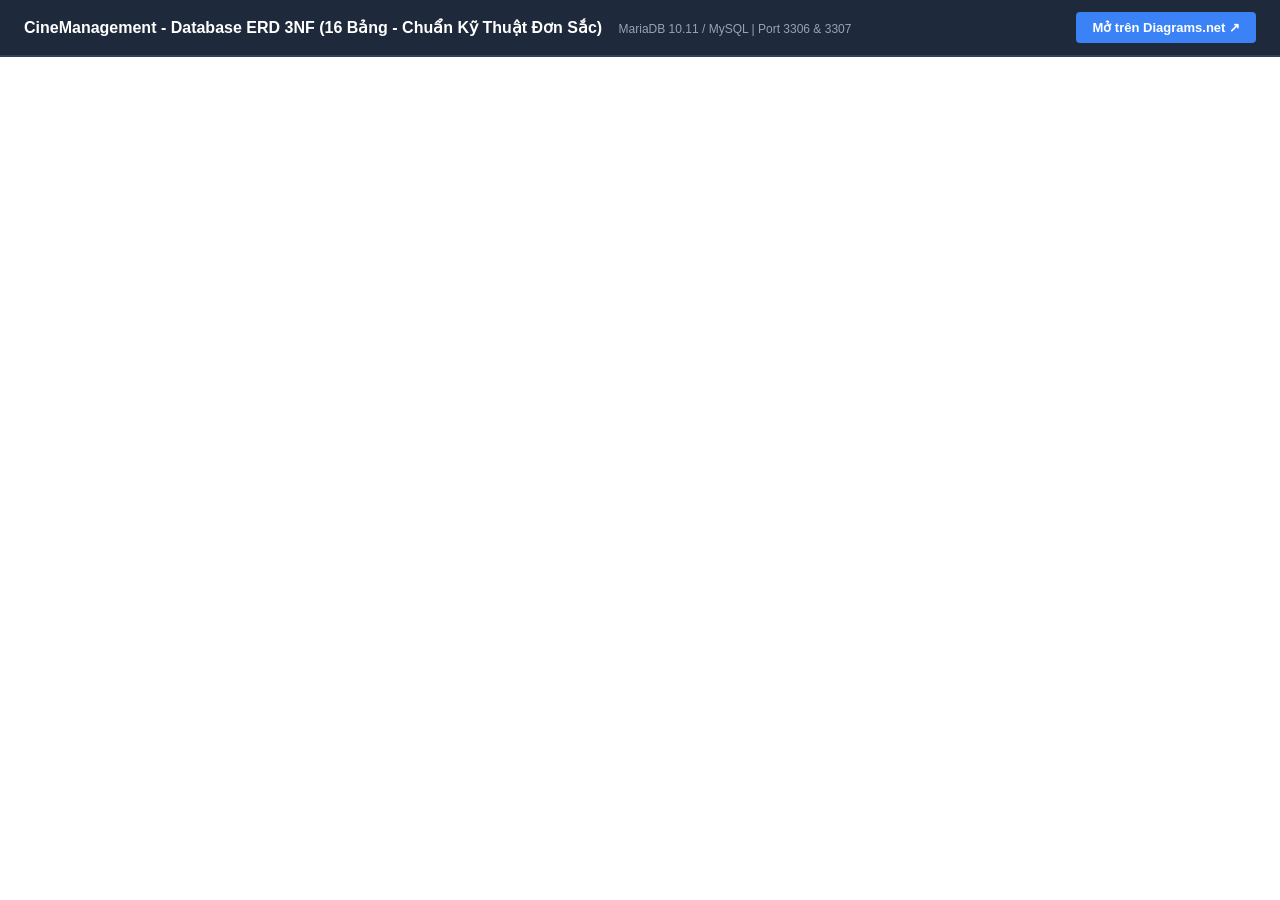
==== commit e45bc212: "fix(erd): redesign drawio erd with 2-box clean entity container layout" ====
--- a/CineManagement_ERD_Viewer.html
+++ b/CineManagement_ERD_Viewer.html
@@ -2,11 +2,11 @@
 <html lang="vi">
 <head>
     <meta charset="UTF-8">
-    <title>CineManagement - Database ERD 3NF (Clean Monochrome)</title>
+    <title>CineManagement - Database ERD 3NF (Perfect Monochrome)</title>
     <script type="text/javascript" src="https://viewer.diagrams.net/js/viewer-static.min.js"></script>
     <style>
         body { margin: 0; padding: 0; background-color: #FFFFFF; font-family: -apple-system, BlinkMacSystemFont, 'Segoe UI', Roboto, sans-serif; }
-        .header { background: #1E293B; color: #FFFFFF; padding: 12px 24px; display: flex; justify-content: space-between; align-items: center; }
+        .header { background: #1E293B; color: #FFFFFF; padding: 12px 24px; display: flex; justify-content: space-between; align-items: center; border-bottom: 2px solid #334155; }
         .btn { background: #3B82F6; color: white; padding: 8px 16px; border-radius: 4px; text-decoration: none; font-size: 13px; font-weight: bold; }
         .container { width: 100vw; height: calc(100vh - 60px); overflow: hidden; }
     </style>
@@ -14,13 +14,13 @@
 <body>
     <div class="header">
         <div>
-            <span style="font-size: 16px; font-weight: 600;">CineManagement - Database ERD 3NF (16 Bảng Đơn Sắc - Clean Plaintext)</span>
+            <span style="font-size: 16px; font-weight: 600;">CineManagement - Database ERD 3NF (16 Bảng - Chuẩn Kỹ Thuật Đơn Sắc)</span>
             <span style="font-size: 12px; color: #94A3B8; margin-left: 12px;">MariaDB 10.11 / MySQL | Port 3306 & 3307</span>
         </div>
         <a class="btn" href="https://app.diagrams.net/#Uhttps%3A%2F%2Fraw.githubusercontent.com%2FIR3lI%2FCinema-Managment%2Fmain%2FCineManagement_Database_ERD.drawio" target="_blank">Mở trên Diagrams.net ↗</a>
     </div>
     <div class="container">
-        <div class="mxgraph" style="max-width:100%;border:1px solid transparent;" data-mxgraph="<mxfile host=&quot;app.diagrams.net&quot; modified=&quot;2026-10-29T06:05:00.000Z&quot; agent=&quot;Antigravity Draw.io Generator&quot; version=&quot;21.6.8&quot; type=&quot;device&quot;><diagram id=&quot;CineManagement-Database-ERD-Clean&quot; name=&quot;Database ERD (Monochrome Clean)&quot;><mxGraphModel dx=&quot;2600&quot; dy=&quot;1600&quot; grid=&quot;1&quot; gridSize=&quot;10&quot; guides=&quot;1&quot; tooltips=&quot;1&quot; connect=&quot;1&quot; arrows=&quot;1&quot; fold=&quot;1&quot; page=&quot;1&quot; pageScale=&quot;1&quot; pageWidth=&quot;2800&quot; pageHeight=&quot;1600&quot; background=&quot;#FFFFFF&quot; math=&quot;0&quot; shadow=&quot;0&quot;><root><mxCell id=&quot;0&quot; /><mxCell id=&quot;1&quot; parent=&quot;0&quot; /><mxCell id=&quot;title_banner&quot; value=&quot;SO DO THUC THE CO SO DU LIEU (DATABASE ERD - 16 BANG CHUAN 3NF)&#10;He thong Quan ly Chuoi Rap Chieu Phim Tap Trung (CineManagement) - MariaDB / MySQL&quot; style=&quot;text;align=center;verticalAlign=middle;resizable=0;points=[];strokeColor=none;fillColor=none;fontFamily=Helvetica;fontSize=16;fontStyle=1;fontColor=#1E293B;html=0;&quot; vertex=&quot;1&quot; parent=&quot;1&quot;><mxGeometry x=&quot;700&quot; y=&quot;20&quot; width=&quot;1200&quot; height=&quot;50&quot; as=&quot;geometry&quot; /></mxCell><mxCell id=&quot;tbl_cinemas&quot; value=&quot;cinemas&quot; style=&quot;swimlane;fontStyle=1;childLayout=stackLayout;horizontal=1;startSize=30;fillColor=#1E293B;fontColor=#FFFFFF;strokeColor=#334155;strokeWidth=1.5;rounded=0;shadow=0;swimlaneFillColor=#FFFFFF;fontFamily=Helvetica;fontSize=12;html=0;&quot; vertex=&quot;1&quot; parent=&quot;1&quot;><mxGeometry x=&quot;60&quot; y=&quot;90&quot; width=&quot;300&quot; height=&quot;206&quot; as=&quot;geometry&quot; /></mxCell><mxCell id=&quot;tbl_cinemas_id&quot; value=&quot;[PK] Id : INT AUTO_INC&quot; style=&quot;text;strokeColor=none;fillColor=#FFFFFF;align=left;verticalAlign=middle;spacingLeft=8;spacingRight=8;overflow=hidden;rotatable=0;points=[[0,0.5],[1,0.5]];portConstraint=eastwest;html=0;fontColor=#0F172A;fontSize=11;fontFamily=Consolas;&quot; vertex=&quot;1&quot; parent=&quot;tbl_cinemas&quot;><mxGeometry y=&quot;30&quot; width=&quot;300&quot; height=&quot;22&quot; as=&quot;geometry&quot; /></mxCell><mxCell id=&quot;tbl_cinemas_cinemacode&quot; value=&quot;      CinemaCode : VARCHAR(20)&quot; style=&quot;text;strokeColor=none;fillColor=#F8FAFC;align=left;verticalAlign=middle;spacingLeft=8;spacingRight=8;overflow=hidden;rotatable=0;points=[[0,0.5],[1,0.5]];portConstraint=eastwest;html=0;fontColor=#0F172A;fontSize=11;fontFamily=Consolas;&quot; vertex=&quot;1&quot; parent=&quot;tbl_cinemas&quot;><mxGeometry y=&quot;52&quot; width=&quot;300&quot; height=&quot;22&quot; as=&quot;geometry&quot; /></mxCell><mxCell id=&quot;tbl_cinemas_name&quot; value=&quot;      Name : VARCHAR(150)&quot; style=&quot;text;strokeColor=none;fillColor=#FFFFFF;align=left;verticalAlign=middle;spacingLeft=8;spacingRight=8;overflow=hidden;rotatable=0;points=[[0,0.5],[1,0.5]];portConstraint=eastwest;html=0;fontColor=#0F172A;fontSize=11;fontFamily=Consolas;&quot; vertex=&quot;1&quot; parent=&quot;tbl_cinemas&quot;><mxGeometry y=&quot;74&quot; width=&quot;300&quot; height=&quot;22&quot; as=&quot;geometry&quot; /></mxCell><mxCell id=&quot;tbl_cinemas_address&quot; value=&quot;      Address : VARCHAR(255)&quot; style=&quot;text;strokeColor=none;fillColor=#F8FAFC;align=left;verticalAlign=middle;spacingLeft=8;spacingRight=8;overflow=hidden;rotatable=0;points=[[0,0.5],[1,0.5]];portConstraint=eastwest;html=0;fontColor=#0F172A;fontSize=11;fontFamily=Consolas;&quot; vertex=&quot;1&quot; parent=&quot;tbl_cinemas&quot;><mxGeometry y=&quot;96&quot; width=&quot;300&quot; height=&quot;22&quot; as=&quot;geometry&quot; /></mxCell><mxCell id=&quot;tbl_cinemas_city&quot; value=&quot;      City : VARCHAR(100)&quot; style=&quot;text;strokeColor=none;fillColor=#FFFFFF;align=left;verticalAlign=middle;spacingLeft=8;spacingRight=8;overflow=hidden;rotatable=0;points=[[0,0.5],[1,0.5]];portConstraint=eastwest;html=0;fontColor=#0F172A;fontSize=11;fontFamily=Consolas;&quot; vertex=&quot;1&quot; parent=&quot;tbl_cinemas&quot;><mxGeometry y=&quot;118&quot; width=&quot;300&quot; height=&quot;22&quot; as=&quot;geometry&quot; /></mxCell><mxCell id=&quot;tbl_cinemas_hotline&quot; value=&quot;      Hotline : VARCHAR(20)&quot; style=&quot;text;strokeColor=none;fillColor=#F8FAFC;align=left;verticalAlign=middle;spacingLeft=8;spacingRight=8;overflow=hidden;rotatable=0;points=[[0,0.5],[1,0.5]];portConstraint=eastwest;html=0;fontColor=#0F172A;fontSize=11;fontFamily=Consolas;&quot; vertex=&quot;1&quot; parent=&quot;tbl_cinemas&quot;><mxGeometry y=&quot;140&quot; width=&quot;300&quot; height=&quot;22&quot; as=&quot;geometry&quot; /></mxCell><mxCell id=&quot;tbl_cinemas_totalrooms&quot; value=&quot;      TotalRooms : INT&quot; style=&quot;text;strokeColor=none;fillColor=#FFFFFF;align=left;verticalAlign=middle;spacingLeft=8;spacingRight=8;overflow=hidden;rotatable=0;points=[[0,0.5],[1,0.5]];portConstraint=eastwest;html=0;fontColor=#0F172A;fontSize=11;fontFamily=Consolas;&quot; vertex=&quot;1&quot; parent=&quot;tbl_cinemas&quot;><mxGeometry y=&quot;162&quot; width=&quot;300&quot; height=&quot;22&quot; as=&quot;geometry&quot; /></mxCell><mxCell id=&quot;tbl_cinemas_isactive&quot; value=&quot;      IsActive : TINYINT(1)&quot; style=&quot;text;strokeColor=none;fillColor=#F8FAFC;align=left;verticalAlign=middle;spacingLeft=8;spacingRight=8;overflow=hidden;rotatable=0;points=[[0,0.5],[1,0.5]];portConstraint=eastwest;html=0;fontColor=#0F172A;fontSize=11;fontFamily=Consolas;&quot; vertex=&quot;1&quot; parent=&quot;tbl_cinemas&quot;><mxGeometry y=&quot;184&quot; width=&quot;300&quot; height=&quot;22&quot; as=&quot;geometry&quot; /></mxCell><mxCell id=&quot;tbl_screeningrooms&quot; value=&quot;screeningrooms&quot; style=&quot;swimlane;fontStyle=1;childLayout=stackLayout;horizontal=1;startSize=30;fillColor=#1E293B;fontColor=#FFFFFF;strokeColor=#334155;strokeWidth=1.5;rounded=0;shadow=0;swimlaneFillColor=#FFFFFF;fontFamily=Helvetica;fontSize=12;html=0;&quot; vertex=&quot;1&quot; parent=&quot;1&quot;><mxGeometry x=&quot;60&quot; y=&quot;380&quot; width=&quot;300&quot; height=&quot;206&quot; as=&quot;geometry&quot; /></mxCell><mxCell id=&quot;tbl_screeningrooms_id&quot; value=&quot;[PK] Id : INT AUTO_INC&quot; style=&quot;text;strokeColor=none;fillColor=#FFFFFF;align=left;verticalAlign=middle;spacingLeft=8;spacingRight=8;overflow=hidden;rotatable=0;points=[[0,0.5],[1,0.5]];portConstraint=eastwest;html=0;fontColor=#0F172A;fontSize=11;fontFamily=Consolas;&quot; vertex=&quot;1&quot; parent=&quot;tbl_screeningrooms&quot;><mxGeometry y=&quot;30&quot; width=&quot;300&quot; height=&quot;22&quot; as=&quot;geometry&quot; /></mxCell><mxCell id=&quot;tbl_screeningrooms_cinemaid&quot; value=&quot;[FK] CinemaId : INT&quot; style=&quot;text;strokeColor=none;fillColor=#F8FAFC;align=left;verticalAlign=middle;spacingLeft=8;spacingRight=8;overflow=hidden;rotatable=0;points=[[0,0.5],[1,0.5]];portConstraint=eastwest;html=0;fontColor=#0F172A;fontSize=11;fontFamily=Consolas;&quot; vertex=&quot;1&quot; parent=&quot;tbl_screeningrooms&quot;><mxGeometry y=&quot;52&quot; width=&quot;300&quot; height=&quot;22&quot; as=&quot;geometry&quot; /></mxCell><mxCell id=&quot;tbl_screeningrooms_roomname&quot; value=&quot;      RoomName : VARCHAR(100)&quot; style=&quot;text;strokeColor=none;fillColor=#FFFFFF;align=left;verticalAlign=middle;spacingLeft=8;spacingRight=8;overflow=hidden;rotatable=0;points=[[0,0.5],[1,0.5]];portConstraint=eastwest;html=0;fontColor=#0F172A;fontSize=11;fontFamily=Consolas;&quot; vertex=&quot;1&quot; parent=&quot;tbl_screeningrooms&quot;><mxGeometry y=&quot;74&quot; width=&quot;300&quot; height=&quot;22&quot; as=&quot;geometry&quot; /></mxCell><mxCell id=&quot;tbl_screeningrooms_roomtype&quot; value=&quot;      RoomType : VARCHAR(50)&quot; style=&quot;text;strokeColor=none;fillColor=#F8FAFC;align=left;verticalAlign=middle;spacingLeft=8;spacingRight=8;overflow=hidden;rotatable=0;points=[[0,0.5],[1,0.5]];portConstraint=eastwest;html=0;fontColor=#0F172A;fontSize=11;fontFamily=Consolas;&quot; vertex=&quot;1&quot; parent=&quot;tbl_screeningrooms&quot;><mxGeometry y=&quot;96&quot; width=&quot;300&quot; height=&quot;22&quot; as=&quot;geometry&quot; /></mxCell><mxCell id=&quot;tbl_screeningrooms_totalrows&quot; value=&quot;      TotalRows : INT&quot; style=&quot;text;strokeColor=none;fillColor=#FFFFFF;align=left;verticalAlign=middle;spacingLeft=8;spacingRight=8;overflow=hidden;rotatable=0;points=[[0,0.5],[1,0.5]];portConstraint=eastwest;html=0;fontColor=#0F172A;fontSize=11;fontFamily=Consolas;&quot; vertex=&quot;1&quot; parent=&quot;tbl_screeningrooms&quot;><mxGeometry y=&quot;118&quot; width=&quot;300&quot; height=&quot;22&quot; as=&quot;geometry&quot; /></mxCell><mxCell id=&quot;tbl_screeningrooms_totalcolumns&quot; value=&quot;      TotalColumns : INT&quot; style=&quot;text;strokeColor=none;fillColor=#F8FAFC;align=left;verticalAlign=middle;spacingLeft=8;spacingRight=8;overflow=hidden;rotatable=0;points=[[0,0.5],[1,0.5]];portConstraint=eastwest;html=0;fontColor=#0F172A;fontSize=11;fontFamily=Consolas;&quot; vertex=&quot;1&quot; parent=&quot;tbl_screeningrooms&quot;><mxGeometry y=&quot;140&quot; width=&quot;300&quot; height=&quot;22&quot; as=&quot;geometry&quot; /></mxCell><mxCell id=&quot;tbl_screeningrooms_totalseats&quot; value=&quot;      TotalSeats : INT&quot; style=&quot;text;strokeColor=none;fillColor=#FFFFFF;align=left;verticalAlign=middle;spacingLeft=8;spacingRight=8;overflow=hidden;rotatable=0;points=[[0,0.5],[1,0.5]];portConstraint=eastwest;html=0;fontColor=#0F172A;fontSize=11;fontFamily=Consolas;&quot; vertex=&quot;1&quot; parent=&quot;tbl_screeningrooms&quot;><mxGeometry y=&quot;162&quot; width=&quot;300&quot; height=&quot;22&quot; as=&quot;geometry&quot; /></mxCell><mxCell id=&quot;tbl_screeningrooms_isactive&quot; value=&quot;      IsActive : TINYINT(1)&quot; style=&quot;text;strokeColor=none;fillColor=#F8FAFC;align=left;verticalAlign=middle;spacingLeft=8;spacingRight=8;overflow=hidden;rotatable=0;points=[[0,0.5],[1,0.5]];portConstraint=eastwest;html=0;fontColor=#0F172A;fontSize=11;fontFamily=Consolas;&quot; vertex=&quot;1&quot; parent=&quot;tbl_screeningrooms&quot;><mxGeometry y=&quot;184&quot; width=&quot;300&quot; height=&quot;22&quot; as=&quot;geometry&quot; /></mxCell><mxCell id=&quot;tbl_seattypes&quot; value=&quot;seattypes&quot; style=&quot;swimlane;fontStyle=1;childLayout=stackLayout;horizontal=1;startSize=30;fillColor=#1E293B;fontColor=#FFFFFF;strokeColor=#334155;strokeWidth=1.5;rounded=0;shadow=0;swimlaneFillColor=#FFFFFF;fontFamily=Helvetica;fontSize=12;html=0;&quot; vertex=&quot;1&quot; parent=&quot;1&quot;><mxGeometry x=&quot;60&quot; y=&quot;680&quot; width=&quot;300&quot; height=&quot;184&quot; as=&quot;geometry&quot; /></mxCell><mxCell id=&quot;tbl_seattypes_id&quot; value=&quot;[PK] Id : INT AUTO_INC&quot; style=&quot;text;strokeColor=none;fillColor=#FFFFFF;align=left;verticalAlign=middle;spacingLeft=8;spacingRight=8;overflow=hidden;rotatable=0;points=[[0,0.5],[1,0.5]];portConstraint=eastwest;html=0;fontColor=#0F172A;fontSize=11;fontFamily=Consolas;&quot; vertex=&quot;1&quot; parent=&quot;tbl_seattypes&quot;><mxGeometry y=&quot;30&quot; width=&quot;300&quot; height=&quot;22&quot; as=&quot;geometry&quot; /></mxCell><mxCell id=&quot;tbl_seattypes_typecode&quot; value=&quot;      TypeCode : VARCHAR(20)&quot; style=&quot;text;strokeColor=none;fillColor=#F8FAFC;align=left;verticalAlign=middle;spacingLeft=8;spacingRight=8;overflow=hidden;rotatable=0;points=[[0,0.5],[1,0.5]];portConstraint=eastwest;html=0;fontColor=#0F172A;fontSize=11;fontFamily=Consolas;&quot; vertex=&quot;1&quot; parent=&quot;tbl_seattypes&quot;><mxGeometry y=&quot;52&quot; width=&quot;300&quot; height=&quot;22&quot; as=&quot;geometry&quot; /></mxCell><mxCell id=&quot;tbl_seattypes_typename&quot; value=&quot;      TypeName : VARCHAR(50)&quot; style=&quot;text;strokeColor=none;fillColor=#FFFFFF;align=left;verticalAlign=middle;spacingLeft=8;spacingRight=8;overflow=hidden;rotatable=0;points=[[0,0.5],[1,0.5]];portConstraint=eastwest;html=0;fontColor=#0F172A;fontSize=11;fontFamily=Consolas;&quot; vertex=&quot;1&quot; parent=&quot;tbl_seattypes&quot;><mxGeometry y=&quot;74&quot; width=&quot;300&quot; height=&quot;22&quot; as=&quot;geometry&quot; /></mxCell><mxCell id=&quot;tbl_seattypes_colorhex&quot; value=&quot;      ColorHex : VARCHAR(10)&quot; style=&quot;text;strokeColor=none;fillColor=#F8FAFC;align=left;verticalAlign=middle;spacingLeft=8;spacingRight=8;overflow=hidden;rotatable=0;points=[[0,0.5],[1,0.5]];portConstraint=eastwest;html=0;fontColor=#0F172A;fontSize=11;fontFamily=Consolas;&quot; vertex=&quot;1&quot; parent=&quot;tbl_seattypes&quot;><mxGeometry y=&quot;96&quot; width=&quot;300&quot; height=&quot;22&quot; as=&quot;geometry&quot; /></mxCell><mxCell id=&quot;tbl_seattypes_surcharge&quot; value=&quot;      Surcharge : DECIMAL(18,2)&quot; style=&quot;text;strokeColor=none;fillColor=#FFFFFF;align=left;verticalAlign=middle;spacingLeft=8;spacingRight=8;overflow=hidden;rotatable=0;points=[[0,0.5],[1,0.5]];portConstraint=eastwest;html=0;fontColor=#0F172A;fontSize=11;fontFamily=Consolas;&quot; vertex=&quot;1&quot; parent=&quot;tbl_seattypes&quot;><mxGeometry y=&quot;118&quot; width=&quot;300&quot; height=&quot;22&quot; as=&quot;geometry&quot; /></mxCell><mxCell id=&quot;tbl_seattypes_colspan&quot; value=&quot;      ColSpan : INT&quot; style=&quot;text;strokeColor=none;fillColor=#F8FAFC;align=left;verticalAlign=middle;spacingLeft=8;spacingRight=8;overflow=hidden;rotatable=0;points=[[0,0.5],[1,0.5]];portConstraint=eastwest;html=0;fontColor=#0F172A;fontSize=11;fontFamily=Consolas;&quot; vertex=&quot;1&quot; parent=&quot;tbl_seattypes&quot;><mxGeometry y=&quot;140&quot; width=&quot;300&quot; height=&quot;22&quot; as=&quot;geometry&quot; /></mxCell><mxCell id=&quot;tbl_seattypes_isactive&quot; value=&quot;      IsActive : TINYINT(1)&quot; style=&quot;text;strokeColor=none;fillColor=#FFFFFF;align=left;verticalAlign=middle;spacingLeft=8;spacingRight=8;overflow=hidden;rotatable=0;points=[[0,0.5],[1,0.5]];portConstraint=eastwest;html=0;fontColor=#0F172A;fontSize=11;fontFamily=Consolas;&quot; vertex=&quot;1&quot; parent=&quot;tbl_seattypes&quot;><mxGeometry y=&quot;162&quot; width=&quot;300&quot; height=&quot;22&quot; as=&quot;geometry&quot; /></mxCell><mxCell id=&quot;tbl_seats&quot; value=&quot;seats&quot; style=&quot;swimlane;fontStyle=1;childLayout=stackLayout;horizontal=1;startSize=30;fillColor=#1E293B;fontColor=#FFFFFF;strokeColor=#334155;strokeWidth=1.5;rounded=0;shadow=0;swimlaneFillColor=#FFFFFF;fontFamily=Helvetica;fontSize=12;html=0;&quot; vertex=&quot;1&quot; parent=&quot;1&quot;><mxGeometry x=&quot;60&quot; y=&quot;960&quot; width=&quot;300&quot; height=&quot;228&quot; as=&quot;geometry&quot; /></mxCell><mxCell id=&quot;tbl_seats_id&quot; value=&quot;[PK] Id : INT AUTO_INC&quot; style=&quot;text;strokeColor=none;fillColor=#FFFFFF;align=left;verticalAlign=middle;spacingLeft=8;spacingRight=8;overflow=hidden;rotatable=0;points=[[0,0.5],[1,0.5]];portConstraint=eastwest;html=0;fontColor=#0F172A;fontSize=11;fontFamily=Consolas;&quot; vertex=&quot;1&quot; parent=&quot;tbl_seats&quot;><mxGeometry y=&quot;30&quot; width=&quot;300&quot; height=&quot;22&quot; as=&quot;geometry&quot; /></mxCell><mxCell id=&quot;tbl_seats_roomid&quot; value=&quot;[FK] RoomId : INT&quot; style=&quot;text;strokeColor=none;fillColor=#F8FAFC;align=left;verticalAlign=middle;spacingLeft=8;spacingRight=8;overflow=hidden;rotatable=0;points=[[0,0.5],[1,0.5]];portConstraint=eastwest;html=0;fontColor=#0F172A;fontSize=11;fontFamily=Consolas;&quot; vertex=&quot;1&quot; parent=&quot;tbl_seats&quot;><mxGeometry y=&quot;52&quot; width=&quot;300&quot; height=&quot;22&quot; as=&quot;geometry&quot; /></mxCell><mxCell id=&quot;tbl_seats_seattypeid&quot; value=&quot;[FK] SeatTypeId : INT&quot; style=&quot;text;strokeColor=none;fillColor=#FFFFFF;align=left;verticalAlign=middle;spacingLeft=8;spacingRight=8;overflow=hidden;rotatable=0;points=[[0,0.5],[1,0.5]];portConstraint=eastwest;html=0;fontColor=#0F172A;fontSize=11;fontFamily=Consolas;&quot; vertex=&quot;1&quot; parent=&quot;tbl_seats&quot;><mxGeometry y=&quot;74&quot; width=&quot;300&quot; height=&quot;22&quot; as=&quot;geometry&quot; /></mxCell><mxCell id=&quot;tbl_seats_gridrow&quot; value=&quot;      GridRow : INT&quot; style=&quot;text;strokeColor=none;fillColor=#F8FAFC;align=left;verticalAlign=middle;spacingLeft=8;spacingRight=8;overflow=hidden;rotatable=0;points=[[0,0.5],[1,0.5]];portConstraint=eastwest;html=0;fontColor=#0F172A;fontSize=11;fontFamily=Consolas;&quot; vertex=&quot;1&quot; parent=&quot;tbl_seats&quot;><mxGeometry y=&quot;96&quot; width=&quot;300&quot; height=&quot;22&quot; as=&quot;geometry&quot; /></mxCell><mxCell id=&quot;tbl_seats_gridcol&quot; value=&quot;      GridCol : INT&quot; style=&quot;text;strokeColor=none;fillColor=#FFFFFF;align=left;verticalAlign=middle;spacingLeft=8;spacingRight=8;overflow=hidden;rotatable=0;points=[[0,0.5],[1,0.5]];portConstraint=eastwest;html=0;fontColor=#0F172A;fontSize=11;fontFamily=Consolas;&quot; vertex=&quot;1&quot; parent=&quot;tbl_seats&quot;><mxGeometry y=&quot;118&quot; width=&quot;300&quot; height=&quot;22&quot; as=&quot;geometry&quot; /></mxCell><mxCell id=&quot;tbl_seats_rowlabel&quot; value=&quot;      RowLabel : VARCHAR(5)&quot; style=&quot;text;strokeColor=none;fillColor=#F8FAFC;align=left;verticalAlign=middle;spacingLeft=8;spacingRight=8;overflow=hidden;rotatable=0;points=[[0,0.5],[1,0.5]];portConstraint=eastwest;html=0;fontColor=#0F172A;fontSize=11;fontFamily=Consolas;&quot; vertex=&quot;1&quot; parent=&quot;tbl_seats&quot;><mxGeometry y=&quot;140&quot; width=&quot;300&quot; height=&quot;22&quot; as=&quot;geometry&quot; /></mxCell><mxCell id=&quot;tbl_seats_seatnumber&quot; value=&quot;      SeatNumber : INT&quot; style=&quot;text;strokeColor=none;fillColor=#FFFFFF;align=left;verticalAlign=middle;spacingLeft=8;spacingRight=8;overflow=hidden;rotatable=0;points=[[0,0.5],[1,0.5]];portConstraint=eastwest;html=0;fontColor=#0F172A;fontSize=11;fontFamily=Consolas;&quot; vertex=&quot;1&quot; parent=&quot;tbl_seats&quot;><mxGeometry y=&quot;162&quot; width=&quot;300&quot; height=&quot;22&quot; as=&quot;geometry&quot; /></mxCell><mxCell id=&quot;tbl_seats_colspan&quot; value=&quot;      ColSpan : INT&quot; style=&quot;text;strokeColor=none;fillColor=#F8FAFC;align=left;verticalAlign=middle;spacingLeft=8;spacingRight=8;overflow=hidden;rotatable=0;points=[[0,0.5],[1,0.5]];portConstraint=eastwest;html=0;fontColor=#0F172A;fontSize=11;fontFamily=Consolas;&quot; vertex=&quot;1&quot; parent=&quot;tbl_seats&quot;><mxGeometry y=&quot;184&quot; width=&quot;300&quot; height=&quot;22&quot; as=&quot;geometry&quot; /></mxCell><mxCell id=&quot;tbl_seats_isactive&quot; value=&quot;      IsActive : TINYINT(1)&quot; style=&quot;text;strokeColor=none;fillColor=#FFFFFF;align=left;verticalAlign=middle;spacingLeft=8;spacingRight=8;overflow=hidden;rotatable=0;points=[[0,0.5],[1,0.5]];portConstraint=eastwest;html=0;fontColor=#0F172A;fontSize=11;fontFamily=Consolas;&quot; vertex=&quot;1&quot; parent=&quot;tbl_seats&quot;><mxGeometry y=&quot;206&quot; width=&quot;300&quot; height=&quot;22&quot; as=&quot;geometry&quot; /></mxCell><mxCell id=&quot;tbl_genres&quot; value=&quot;genres&quot; style=&quot;swimlane;fontStyle=1;childLayout=stackLayout;horizontal=1;startSize=30;fillColor=#1E293B;fontColor=#FFFFFF;strokeColor=#334155;strokeWidth=1.5;rounded=0;shadow=0;swimlaneFillColor=#FFFFFF;fontFamily=Helvetica;fontSize=12;html=0;&quot; vertex=&quot;1&quot; parent=&quot;1&quot;><mxGeometry x=&quot;460&quot; y=&quot;90&quot; width=&quot;300&quot; height=&quot;96&quot; as=&quot;geometry&quot; /></mxCell><mxCell id=&quot;tbl_genres_id&quot; value=&quot;[PK] Id : INT AUTO_INC&quot; style=&quot;text;strokeColor=none;fillColor=#FFFFFF;align=left;verticalAlign=middle;spacingLeft=8;spacingRight=8;overflow=hidden;rotatable=0;points=[[0,0.5],[1,0.5]];portConstraint=eastwest;html=0;fontColor=#0F172A;fontSize=11;fontFamily=Consolas;&quot; vertex=&quot;1&quot; parent=&quot;tbl_genres&quot;><mxGeometry y=&quot;30&quot; width=&quot;300&quot; height=&quot;22&quot; as=&quot;geometry&quot; /></mxCell><mxCell id=&quot;tbl_genres_name&quot; value=&quot;      Name : VARCHAR(100)&quot; style=&quot;text;strokeColor=none;fillColor=#F8FAFC;align=left;verticalAlign=middle;spacingLeft=8;spacingRight=8;overflow=hidden;rotatable=0;points=[[0,0.5],[1,0.5]];portConstraint=eastwest;html=0;fontColor=#0F172A;fontSize=11;fontFamily=Consolas;&quot; vertex=&quot;1&quot; parent=&quot;tbl_genres&quot;><mxGeometry y=&quot;52&quot; width=&quot;300&quot; height=&quot;22&quot; as=&quot;geometry&quot; /></mxCell><mxCell id=&quot;tbl_genres_description&quot; value=&quot;      Description : TEXT&quot; style=&quot;text;strokeColor=none;fillColor=#FFFFFF;align=left;verticalAlign=middle;spacingLeft=8;spacingRight=8;overflow=hidden;rotatable=0;points=[[0,0.5],[1,0.5]];portConstraint=eastwest;html=0;fontColor=#0F172A;fontSize=11;fontFamily=Consolas;&quot; vertex=&quot;1&quot; parent=&quot;tbl_genres&quot;><mxGeometry y=&quot;74&quot; width=&quot;300&quot; height=&quot;22&quot; as=&quot;geometry&quot; /></mxCell><mxCell id=&quot;tbl_movies&quot; value=&quot;movies&quot; style=&quot;swimlane;fontStyle=1;childLayout=stackLayout;horizontal=1;startSize=30;fillColor=#1E293B;fontColor=#FFFFFF;strokeColor=#334155;strokeWidth=1.5;rounded=0;shadow=0;swimlaneFillColor=#FFFFFF;fontFamily=Helvetica;fontSize=12;html=0;&quot; vertex=&quot;1&quot; parent=&quot;1&quot;><mxGeometry x=&quot;460&quot; y=&quot;260&quot; width=&quot;300&quot; height=&quot;228&quot; as=&quot;geometry&quot; /></mxCell><mxCell id=&quot;tbl_movies_id&quot; value=&quot;[PK] Id : INT AUTO_INC&quot; style=&quot;text;strokeColor=none;fillColor=#FFFFFF;align=left;verticalAlign=middle;spacingLeft=8;spacingRight=8;overflow=hidden;rotatable=0;points=[[0,0.5],[1,0.5]];portConstraint=eastwest;html=0;fontColor=#0F172A;fontSize=11;fontFamily=Consolas;&quot; vertex=&quot;1&quot; parent=&quot;tbl_movies&quot;><mxGeometry y=&quot;30&quot; width=&quot;300&quot; height=&quot;22&quot; as=&quot;geometry&quot; /></mxCell><mxCell id=&quot;tbl_movies_genreid&quot; value=&quot;[FK] GenreId : INT&quot; style=&quot;text;strokeColor=none;fillColor=#F8FAFC;align=left;verticalAlign=middle;spacingLeft=8;spacingRight=8;overflow=hidden;rotatable=0;points=[[0,0.5],[1,0.5]];portConstraint=eastwest;html=0;fontColor=#0F172A;fontSize=11;fontFamily=Consolas;&quot; vertex=&quot;1&quot; parent=&quot;tbl_movies&quot;><mxGeometry y=&quot;52&quot; width=&quot;300&quot; height=&quot;22&quot; as=&quot;geometry&quot; /></mxCell><mxCell id=&quot;tbl_movies_title&quot; value=&quot;      Title : VARCHAR(250)&quot; style=&quot;text;strokeColor=none;fillColor=#FFFFFF;align=left;verticalAlign=middle;spacingLeft=8;spacingRight=8;overflow=hidden;rotatable=0;points=[[0,0.5],[1,0.5]];portConstraint=eastwest;html=0;fontColor=#0F172A;fontSize=11;fontFamily=Consolas;&quot; vertex=&quot;1&quot; parent=&quot;tbl_movies&quot;><mxGeometry y=&quot;74&quot; width=&quot;300&quot; height=&quot;22&quot; as=&quot;geometry&quot; /></mxCell><mxCell id=&quot;tbl_movies_durationminutes&quot; value=&quot;      DurationMinutes : INT&quot; style=&quot;text;strokeColor=none;fillColor=#F8FAFC;align=left;verticalAlign=middle;spacingLeft=8;spacingRight=8;overflow=hidden;rotatable=0;points=[[0,0.5],[1,0.5]];portConstraint=eastwest;html=0;fontColor=#0F172A;fontSize=11;fontFamily=Consolas;&quot; vertex=&quot;1&quot; parent=&quot;tbl_movies&quot;><mxGeometry y=&quot;96&quot; width=&quot;300&quot; height=&quot;22&quot; as=&quot;geometry&quot; /></mxCell><mxCell id=&quot;tbl_movies_releasedate&quot; value=&quot;      ReleaseDate : DATETIME&quot; style=&quot;text;strokeColor=none;fillColor=#FFFFFF;align=left;verticalAlign=middle;spacingLeft=8;spacingRight=8;overflow=hidden;rotatable=0;points=[[0,0.5],[1,0.5]];portConstraint=eastwest;html=0;fontColor=#0F172A;fontSize=11;fontFamily=Consolas;&quot; vertex=&quot;1&quot; parent=&quot;tbl_movies&quot;><mxGeometry y=&quot;118&quot; width=&quot;300&quot; height=&quot;22&quot; as=&quot;geometry&quot; /></mxCell><mxCell id=&quot;tbl_movies_enddate&quot; value=&quot;      EndDate : DATETIME&quot; style=&quot;text;strokeColor=none;fillColor=#F8FAFC;align=left;verticalAlign=middle;spacingLeft=8;spacingRight=8;overflow=hidden;rotatable=0;points=[[0,0.5],[1,0.5]];portConstraint=eastwest;html=0;fontColor=#0F172A;fontSize=11;fontFamily=Consolas;&quot; vertex=&quot;1&quot; parent=&quot;tbl_movies&quot;><mxGeometry y=&quot;140&quot; width=&quot;300&quot; height=&quot;22&quot; as=&quot;geometry&quot; /></mxCell><mxCell id=&quot;tbl_movies_posterurl&quot; value=&quot;      PosterUrl : VARCHAR(500)&quot; style=&quot;text;strokeColor=none;fillColor=#FFFFFF;align=left;verticalAlign=middle;spacingLeft=8;spacingRight=8;overflow=hidden;rotatable=0;points=[[0,0.5],[1,0.5]];portConstraint=eastwest;html=0;fontColor=#0F172A;fontSize=11;fontFamily=Consolas;&quot; vertex=&quot;1&quot; parent=&quot;tbl_movies&quot;><mxGeometry y=&quot;162&quot; width=&quot;300&quot; height=&quot;22&quot; as=&quot;geometry&quot; /></mxCell><mxCell id=&quot;tbl_movies_rating&quot; value=&quot;      Rating : DECIMAL(3,1)&quot; style=&quot;text;strokeColor=none;fillColor=#F8FAFC;align=left;verticalAlign=middle;spacingLeft=8;spacingRight=8;overflow=hidden;rotatable=0;points=[[0,0.5],[1,0.5]];portConstraint=eastwest;html=0;fontColor=#0F172A;fontSize=11;fontFamily=Consolas;&quot; vertex=&quot;1&quot; parent=&quot;tbl_movies&quot;><mxGeometry y=&quot;184&quot; width=&quot;300&quot; height=&quot;22&quot; as=&quot;geometry&quot; /></mxCell><mxCell id=&quot;tbl_movies_agerating&quot; value=&quot;      AgeRating : VARCHAR(10)&quot; style=&quot;text;strokeColor=none;fillColor=#FFFFFF;align=left;verticalAlign=middle;spacingLeft=8;spacingRight=8;overflow=hidden;rotatable=0;points=[[0,0.5],[1,0.5]];portConstraint=eastwest;html=0;fontColor=#0F172A;fontSize=11;fontFamily=Consolas;&quot; vertex=&quot;1&quot; parent=&quot;tbl_movies&quot;><mxGeometry y=&quot;206&quot; width=&quot;300&quot; height=&quot;22&quot; as=&quot;geometry&quot; /></mxCell><mxCell id=&quot;tbl_showtimes&quot; value=&quot;showtimes&quot; style=&quot;swimlane;fontStyle=1;childLayout=stackLayout;horizontal=1;startSize=30;fillColor=#1E293B;fontColor=#FFFFFF;strokeColor=#334155;strokeWidth=1.5;rounded=0;shadow=0;swimlaneFillColor=#FFFFFF;fontFamily=Helvetica;fontSize=12;html=0;&quot; vertex=&quot;1&quot; parent=&quot;1&quot;><mxGeometry x=&quot;460&quot; y=&quot;620&quot; width=&quot;300&quot; height=&quot;206&quot; as=&quot;geometry&quot; /></mxCell><mxCell id=&quot;tbl_showtimes_id&quot; value=&quot;[PK] Id : INT AUTO_INC&quot; style=&quot;text;strokeColor=none;fillColor=#FFFFFF;align=left;verticalAlign=middle;spacingLeft=8;spacingRight=8;overflow=hidden;rotatable=0;points=[[0,0.5],[1,0.5]];portConstraint=eastwest;html=0;fontColor=#0F172A;fontSize=11;fontFamily=Consolas;&quot; vertex=&quot;1&quot; parent=&quot;tbl_showtimes&quot;><mxGeometry y=&quot;30&quot; width=&quot;300&quot; height=&quot;22&quot; as=&quot;geometry&quot; /></mxCell><mxCell id=&quot;tbl_showtimes_movieid&quot; value=&quot;[FK] MovieId : INT&quot; style=&quot;text;strokeColor=none;fillColor=#F8FAFC;align=left;verticalAlign=middle;spacingLeft=8;spacingRight=8;overflow=hidden;rotatable=0;points=[[0,0.5],[1,0.5]];portConstraint=eastwest;html=0;fontColor=#0F172A;fontSize=11;fontFamily=Consolas;&quot; vertex=&quot;1&quot; parent=&quot;tbl_showtimes&quot;><mxGeometry y=&quot;52&quot; width=&quot;300&quot; height=&quot;22&quot; as=&quot;geometry&quot; /></mxCell><mxCell id=&quot;tbl_showtimes_roomid&quot; value=&quot;[FK] RoomId : INT&quot; style=&quot;text;strokeColor=none;fillColor=#FFFFFF;align=left;verticalAlign=middle;spacingLeft=8;spacingRight=8;overflow=hidden;rotatable=0;points=[[0,0.5],[1,0.5]];portConstraint=eastwest;html=0;fontColor=#0F172A;fontSize=11;fontFamily=Consolas;&quot; vertex=&quot;1&quot; parent=&quot;tbl_showtimes&quot;><mxGeometry y=&quot;74&quot; width=&quot;300&quot; height=&quot;22&quot; as=&quot;geometry&quot; /></mxCell><mxCell id=&quot;tbl_showtimes_starttime&quot; value=&quot;      StartTime : DATETIME&quot; style=&quot;text;strokeColor=none;fillColor=#F8FAFC;align=left;verticalAlign=middle;spacingLeft=8;spacingRight=8;overflow=hidden;rotatable=0;points=[[0,0.5],[1,0.5]];portConstraint=eastwest;html=0;fontColor=#0F172A;fontSize=11;fontFamily=Consolas;&quot; vertex=&quot;1&quot; parent=&quot;tbl_showtimes&quot;><mxGeometry y=&quot;96&quot; width=&quot;300&quot; height=&quot;22&quot; as=&quot;geometry&quot; /></mxCell><mxCell id=&quot;tbl_showtimes_endtime&quot; value=&quot;      EndTime : DATETIME&quot; style=&quot;text;strokeColor=none;fillColor=#FFFFFF;align=left;verticalAlign=middle;spacingLeft=8;spacingRight=8;overflow=hidden;rotatable=0;points=[[0,0.5],[1,0.5]];portConstraint=eastwest;html=0;fontColor=#0F172A;fontSize=11;fontFamily=Consolas;&quot; vertex=&quot;1&quot; parent=&quot;tbl_showtimes&quot;><mxGeometry y=&quot;118&quot; width=&quot;300&quot; height=&quot;22&quot; as=&quot;geometry&quot; /></mxCell><mxCell id=&quot;tbl_showtimes_format&quot; value=&quot;      Format : VARCHAR(50)&quot; style=&quot;text;strokeColor=none;fillColor=#F8FAFC;align=left;verticalAlign=middle;spacingLeft=8;spacingRight=8;overflow=hidden;rotatable=0;points=[[0,0.5],[1,0.5]];portConstraint=eastwest;html=0;fontColor=#0F172A;fontSize=11;fontFamily=Consolas;&quot; vertex=&quot;1&quot; parent=&quot;tbl_showtimes&quot;><mxGeometry y=&quot;140&quot; width=&quot;300&quot; height=&quot;22&quot; as=&quot;geometry&quot; /></mxCell><mxCell id=&quot;tbl_showtimes_baseprice&quot; value=&quot;      BasePrice : DECIMAL(18,2)&quot; style=&quot;text;strokeColor=none;fillColor=#FFFFFF;align=left;verticalAlign=middle;spacingLeft=8;spacingRight=8;overflow=hidden;rotatable=0;points=[[0,0.5],[1,0.5]];portConstraint=eastwest;html=0;fontColor=#0F172A;fontSize=11;fontFamily=Consolas;&quot; vertex=&quot;1&quot; parent=&quot;tbl_showtimes&quot;><mxGeometry y=&quot;162&quot; width=&quot;300&quot; height=&quot;22&quot; as=&quot;geometry&quot; /></mxCell><mxCell id=&quot;tbl_showtimes_status&quot; value=&quot;      Status : VARCHAR(50)&quot; style=&quot;text;strokeColor=none;fillColor=#F8FAFC;align=left;verticalAlign=middle;spacingLeft=8;spacingRight=8;overflow=hidden;rotatable=0;points=[[0,0.5],[1,0.5]];portConstraint=eastwest;html=0;fontColor=#0F172A;fontSize=11;fontFamily=Consolas;&quot; vertex=&quot;1&quot; parent=&quot;tbl_showtimes&quot;><mxGeometry y=&quot;184&quot; width=&quot;300&quot; height=&quot;22&quot; as=&quot;geometry&quot; /></mxCell><mxCell id=&quot;tbl_showtimeseats&quot; value=&quot;showtimeseats&quot; style=&quot;swimlane;fontStyle=1;childLayout=stackLayout;horizontal=1;startSize=30;fillColor=#1E293B;fontColor=#FFFFFF;strokeColor=#334155;strokeWidth=1.5;rounded=0;shadow=0;swimlaneFillColor=#FFFFFF;fontFamily=Helvetica;fontSize=12;html=0;&quot; vertex=&quot;1&quot; parent=&quot;1&quot;><mxGeometry x=&quot;460&quot; y=&quot;940&quot; width=&quot;320&quot; height=&quot;228&quot; as=&quot;geometry&quot; /></mxCell><mxCell id=&quot;tbl_showtimeseats_id&quot; value=&quot;[PK] Id : INT AUTO_INC&quot; style=&quot;text;strokeColor=none;fillColor=#FFFFFF;align=left;verticalAlign=middle;spacingLeft=8;spacingRight=8;overflow=hidden;rotatable=0;points=[[0,0.5],[1,0.5]];portConstraint=eastwest;html=0;fontColor=#0F172A;fontSize=11;fontFamily=Consolas;&quot; vertex=&quot;1&quot; parent=&quot;tbl_showtimeseats&quot;><mxGeometry y=&quot;30&quot; width=&quot;320&quot; height=&quot;22&quot; as=&quot;geometry&quot; /></mxCell><mxCell id=&quot;tbl_showtimeseats_showtimeid&quot; value=&quot;[FK] ShowtimeId : INT&quot; style=&quot;text;strokeColor=none;fillColor=#F8FAFC;align=left;verticalAlign=middle;spacingLeft=8;spacingRight=8;overflow=hidden;rotatable=0;points=[[0,0.5],[1,0.5]];portConstraint=eastwest;html=0;fontColor=#0F172A;fontSize=11;fontFamily=Consolas;&quot; vertex=&quot;1&quot; parent=&quot;tbl_showtimeseats&quot;><mxGeometry y=&quot;52&quot; width=&quot;320&quot; height=&quot;22&quot; as=&quot;geometry&quot; /></mxCell><mxCell id=&quot;tbl_showtimeseats_seatid&quot; value=&quot;[FK] SeatId : INT&quot; style=&quot;text;strokeColor=none;fillColor=#FFFFFF;align=left;verticalAlign=middle;spacingLeft=8;spacingRight=8;overflow=hidden;rotatable=0;points=[[0,0.5],[1,0.5]];portConstraint=eastwest;html=0;fontColor=#0F172A;fontSize=11;fontFamily=Consolas;&quot; vertex=&quot;1&quot; parent=&quot;tbl_showtimeseats&quot;><mxGeometry y=&quot;74&quot; width=&quot;320&quot; height=&quot;22&quot; as=&quot;geometry&quot; /></mxCell><mxCell id=&quot;tbl_showtimeseats_status&quot; value=&quot;      Status : INT (0:Avail, 1:Held, 2:Res)&quot; style=&quot;text;strokeColor=none;fillColor=#F8FAFC;align=left;verticalAlign=middle;spacingLeft=8;spacingRight=8;overflow=hidden;rotatable=0;points=[[0,0.5],[1,0.5]];portConstraint=eastwest;html=0;fontColor=#0F172A;fontSize=11;fontFamily=Consolas;&quot; vertex=&quot;1&quot; parent=&quot;tbl_showtimeseats&quot;><mxGeometry y=&quot;96&quot; width=&quot;320&quot; height=&quot;22&quot; as=&quot;geometry&quot; /></mxCell><mxCell id=&quot;tbl_showtimeseats_price&quot; value=&quot;      Price : DECIMAL(18,2)&quot; style=&quot;text;strokeColor=none;fillColor=#FFFFFF;align=left;verticalAlign=middle;spacingLeft=8;spacingRight=8;overflow=hidden;rotatable=0;points=[[0,0.5],[1,0.5]];portConstraint=eastwest;html=0;fontColor=#0F172A;fontSize=11;fontFamily=Consolas;&quot; vertex=&quot;1&quot; parent=&quot;tbl_showtimeseats&quot;><mxGeometry y=&quot;118&quot; width=&quot;320&quot; height=&quot;22&quot; as=&quot;geometry&quot; /></mxCell><mxCell id=&quot;tbl_showtimeseats_heldbyuserid&quot; value=&quot;      HeldByUserId : VARCHAR(255)&quot; style=&quot;text;strokeColor=none;fillColor=#F8FAFC;align=left;verticalAlign=middle;spacingLeft=8;spacingRight=8;overflow=hidden;rotatable=0;points=[[0,0.5],[1,0.5]];portConstraint=eastwest;html=0;fontColor=#0F172A;fontSize=11;fontFamily=Consolas;&quot; vertex=&quot;1&quot; parent=&quot;tbl_showtimeseats&quot;><mxGeometry y=&quot;140&quot; width=&quot;320&quot; height=&quot;22&quot; as=&quot;geometry&quot; /></mxCell><mxCell id=&quot;tbl_showtimeseats_holdexpiresat&quot; value=&quot;      HoldExpiresAt : DATETIME&quot; style=&quot;text;strokeColor=none;fillColor=#FFFFFF;align=left;verticalAlign=middle;spacingLeft=8;spacingRight=8;overflow=hidden;rotatable=0;points=[[0,0.5],[1,0.5]];portConstraint=eastwest;html=0;fontColor=#0F172A;fontSize=11;fontFamily=Consolas;&quot; vertex=&quot;1&quot; parent=&quot;tbl_showtimeseats&quot;><mxGeometry y=&quot;162&quot; width=&quot;320&quot; height=&quot;22&quot; as=&quot;geometry&quot; /></mxCell><mxCell id=&quot;tbl_showtimeseats_version&quot; value=&quot;      Version : INT [ConcurrencyCheck]&quot; style=&quot;text;strokeColor=none;fillColor=#F8FAFC;align=left;verticalAlign=middle;spacingLeft=8;spacingRight=8;overflow=hidden;rotatable=0;points=[[0,0.5],[1,0.5]];portConstraint=eastwest;html=0;fontColor=#0F172A;fontSize=11;fontFamily=Consolas;&quot; vertex=&quot;1&quot; parent=&quot;tbl_showtimeseats&quot;><mxGeometry y=&quot;184&quot; width=&quot;320&quot; height=&quot;22&quot; as=&quot;geometry&quot; /></mxCell><mxCell id=&quot;tbl_showtimeseats_updatedat&quot; value=&quot;      UpdatedAt : DATETIME&quot; style=&quot;text;strokeColor=none;fillColor=#FFFFFF;align=left;verticalAlign=middle;spacingLeft=8;spacingRight=8;overflow=hidden;rotatable=0;points=[[0,0.5],[1,0.5]];portConstraint=eastwest;html=0;fontColor=#0F172A;fontSize=11;fontFamily=Consolas;&quot; vertex=&quot;1&quot; parent=&quot;tbl_showtimeseats&quot;><mxGeometry y=&quot;206&quot; width=&quot;320&quot; height=&quot;22&quot; as=&quot;geometry&quot; /></mxCell><mxCell id=&quot;tbl_aspnetroles&quot; value=&quot;aspnetroles&quot; style=&quot;swimlane;fontStyle=1;childLayout=stackLayout;horizontal=1;startSize=30;fillColor=#1E293B;fontColor=#FFFFFF;strokeColor=#334155;strokeWidth=1.5;rounded=0;shadow=0;swimlaneFillColor=#FFFFFF;fontFamily=Helvetica;fontSize=12;html=0;&quot; vertex=&quot;1&quot; parent=&quot;1&quot;><mxGeometry x=&quot;880&quot; y=&quot;90&quot; width=&quot;310&quot; height=&quot;96&quot; as=&quot;geometry&quot; /></mxCell><mxCell id=&quot;tbl_aspnetroles_id&quot; value=&quot;[PK] Id : VARCHAR(255)&quot; style=&quot;text;strokeColor=none;fillColor=#FFFFFF;align=left;verticalAlign=middle;spacingLeft=8;spacingRight=8;overflow=hidden;rotatable=0;points=[[0,0.5],[1,0.5]];portConstraint=eastwest;html=0;fontColor=#0F172A;fontSize=11;fontFamily=Consolas;&quot; vertex=&quot;1&quot; parent=&quot;tbl_aspnetroles&quot;><mxGeometry y=&quot;30&quot; width=&quot;310&quot; height=&quot;22&quot; as=&quot;geometry&quot; /></mxCell><mxCell id=&quot;tbl_aspnetroles_name&quot; value=&quot;      Name : VARCHAR(256)&quot; style=&quot;text;strokeColor=none;fillColor=#F8FAFC;align=left;verticalAlign=middle;spacingLeft=8;spacingRight=8;overflow=hidden;rotatable=0;points=[[0,0.5],[1,0.5]];portConstraint=eastwest;html=0;fontColor=#0F172A;fontSize=11;fontFamily=Consolas;&quot; vertex=&quot;1&quot; parent=&quot;tbl_aspnetroles&quot;><mxGeometry y=&quot;52&quot; width=&quot;310&quot; height=&quot;22&quot; as=&quot;geometry&quot; /></mxCell><mxCell id=&quot;tbl_aspnetroles_normalizedname&quot; value=&quot;      NormalizedName : VARCHAR(256)&quot; style=&quot;text;strokeColor=none;fillColor=#FFFFFF;align=left;verticalAlign=middle;spacingLeft=8;spacingRight=8;overflow=hidden;rotatable=0;points=[[0,0.5],[1,0.5]];portConstraint=eastwest;html=0;fontColor=#0F172A;fontSize=11;fontFamily=Consolas;&quot; vertex=&quot;1&quot; parent=&quot;tbl_aspnetroles&quot;><mxGeometry y=&quot;74&quot; width=&quot;310&quot; height=&quot;22&quot; as=&quot;geometry&quot; /></mxCell><mxCell id=&quot;tbl_aspnetusers&quot; value=&quot;aspnetusers&quot; style=&quot;swimlane;fontStyle=1;childLayout=stackLayout;horizontal=1;startSize=30;fillColor=#1E293B;fontColor=#FFFFFF;strokeColor=#334155;strokeWidth=1.5;rounded=0;shadow=0;swimlaneFillColor=#FFFFFF;fontFamily=Helvetica;fontSize=12;html=0;&quot; vertex=&quot;1&quot; parent=&quot;1&quot;><mxGeometry x=&quot;880&quot; y=&quot;250&quot; width=&quot;310&quot; height=&quot;184&quot; as=&quot;geometry&quot; /></mxCell><mxCell id=&quot;tbl_aspnetusers_id&quot; value=&quot;[PK] Id : VARCHAR(255)&quot; style=&quot;text;strokeColor=none;fillColor=#FFFFFF;align=left;verticalAlign=middle;spacingLeft=8;spacingRight=8;overflow=hidden;rotatable=0;points=[[0,0.5],[1,0.5]];portConstraint=eastwest;html=0;fontColor=#0F172A;fontSize=11;fontFamily=Consolas;&quot; vertex=&quot;1&quot; parent=&quot;tbl_aspnetusers&quot;><mxGeometry y=&quot;30&quot; width=&quot;310&quot; height=&quot;22&quot; as=&quot;geometry&quot; /></mxCell><mxCell id=&quot;tbl_aspnetusers_username&quot; value=&quot;      UserName : VARCHAR(256)&quot; style=&quot;text;strokeColor=none;fillColor=#F8FAFC;align=left;verticalAlign=middle;spacingLeft=8;spacingRight=8;overflow=hidden;rotatable=0;points=[[0,0.5],[1,0.5]];portConstraint=eastwest;html=0;fontColor=#0F172A;fontSize=11;fontFamily=Consolas;&quot; vertex=&quot;1&quot; parent=&quot;tbl_aspnetusers&quot;><mxGeometry y=&quot;52&quot; width=&quot;310&quot; height=&quot;22&quot; as=&quot;geometry&quot; /></mxCell><mxCell id=&quot;tbl_aspnetusers_email&quot; value=&quot;      Email : VARCHAR(256)&quot; style=&quot;text;strokeColor=none;fillColor=#FFFFFF;align=left;verticalAlign=middle;spacingLeft=8;spacingRight=8;overflow=hidden;rotatable=0;points=[[0,0.5],[1,0.5]];portConstraint=eastwest;html=0;fontColor=#0F172A;fontSize=11;fontFamily=Consolas;&quot; vertex=&quot;1&quot; parent=&quot;tbl_aspnetusers&quot;><mxGeometry y=&quot;74&quot; width=&quot;310&quot; height=&quot;22&quot; as=&quot;geometry&quot; /></mxCell><mxCell id=&quot;tbl_aspnetusers_fullname&quot; value=&quot;      FullName : VARCHAR(150)&quot; style=&quot;text;strokeColor=none;fillColor=#F8FAFC;align=left;verticalAlign=middle;spacingLeft=8;spacingRight=8;overflow=hidden;rotatable=0;points=[[0,0.5],[1,0.5]];portConstraint=eastwest;html=0;fontColor=#0F172A;fontSize=11;fontFamily=Consolas;&quot; vertex=&quot;1&quot; parent=&quot;tbl_aspnetusers&quot;><mxGeometry y=&quot;96&quot; width=&quot;310&quot; height=&quot;22&quot; as=&quot;geometry&quot; /></mxCell><mxCell id=&quot;tbl_aspnetusers_phonenumber&quot; value=&quot;      PhoneNumber : VARCHAR(20)&quot; style=&quot;text;strokeColor=none;fillColor=#FFFFFF;align=left;verticalAlign=middle;spacingLeft=8;spacingRight=8;overflow=hidden;rotatable=0;points=[[0,0.5],[1,0.5]];portConstraint=eastwest;html=0;fontColor=#0F172A;fontSize=11;fontFamily=Consolas;&quot; vertex=&quot;1&quot; parent=&quot;tbl_aspnetusers&quot;><mxGeometry y=&quot;118&quot; width=&quot;310&quot; height=&quot;22&quot; as=&quot;geometry&quot; /></mxCell><mxCell id=&quot;tbl_aspnetusers_passwordhash&quot; value=&quot;      PasswordHash : LONGTEXT&quot; style=&quot;text;strokeColor=none;fillColor=#F8FAFC;align=left;verticalAlign=middle;spacingLeft=8;spacingRight=8;overflow=hidden;rotatable=0;points=[[0,0.5],[1,0.5]];portConstraint=eastwest;html=0;fontColor=#0F172A;fontSize=11;fontFamily=Consolas;&quot; vertex=&quot;1&quot; parent=&quot;tbl_aspnetusers&quot;><mxGeometry y=&quot;140&quot; width=&quot;310&quot; height=&quot;22&quot; as=&quot;geometry&quot; /></mxCell><mxCell id=&quot;tbl_aspnetusers_createdat&quot; value=&quot;      CreatedAt : DATETIME&quot; style=&quot;text;strokeColor=none;fillColor=#FFFFFF;align=left;verticalAlign=middle;spacingLeft=8;spacingRight=8;overflow=hidden;rotatable=0;points=[[0,0.5],[1,0.5]];portConstraint=eastwest;html=0;fontColor=#0F172A;fontSize=11;fontFamily=Consolas;&quot; vertex=&quot;1&quot; parent=&quot;tbl_aspnetusers&quot;><mxGeometry y=&quot;162&quot; width=&quot;310&quot; height=&quot;22&quot; as=&quot;geometry&quot; /></mxCell><mxCell id=&quot;tbl_bookings&quot; value=&quot;bookings&quot; style=&quot;swimlane;fontStyle=1;childLayout=stackLayout;horizontal=1;startSize=30;fillColor=#1E293B;fontColor=#FFFFFF;strokeColor=#334155;strokeWidth=1.5;rounded=0;shadow=0;swimlaneFillColor=#FFFFFF;fontFamily=Helvetica;fontSize=12;html=0;&quot; vertex=&quot;1&quot; parent=&quot;1&quot;><mxGeometry x=&quot;880&quot; y=&quot;550&quot; width=&quot;310&quot; height=&quot;228&quot; as=&quot;geometry&quot; /></mxCell><mxCell id=&quot;tbl_bookings_id&quot; value=&quot;[PK] Id : INT AUTO_INC&quot; style=&quot;text;strokeColor=none;fillColor=#FFFFFF;align=left;verticalAlign=middle;spacingLeft=8;spacingRight=8;overflow=hidden;rotatable=0;points=[[0,0.5],[1,0.5]];portConstraint=eastwest;html=0;fontColor=#0F172A;fontSize=11;fontFamily=Consolas;&quot; vertex=&quot;1&quot; parent=&quot;tbl_bookings&quot;><mxGeometry y=&quot;30&quot; width=&quot;310&quot; height=&quot;22&quot; as=&quot;geometry&quot; /></mxCell><mxCell id=&quot;tbl_bookings_bookingcode&quot; value=&quot;      BookingCode : VARCHAR(50)&quot; style=&quot;text;strokeColor=none;fillColor=#F8FAFC;align=left;verticalAlign=middle;spacingLeft=8;spacingRight=8;overflow=hidden;rotatable=0;points=[[0,0.5],[1,0.5]];portConstraint=eastwest;html=0;fontColor=#0F172A;fontSize=11;fontFamily=Consolas;&quot; vertex=&quot;1&quot; parent=&quot;tbl_bookings&quot;><mxGeometry y=&quot;52&quot; width=&quot;310&quot; height=&quot;22&quot; as=&quot;geometry&quot; /></mxCell><mxCell id=&quot;tbl_bookings_userid&quot; value=&quot;[FK] UserId : VARCHAR(255)&quot; style=&quot;text;strokeColor=none;fillColor=#FFFFFF;align=left;verticalAlign=middle;spacingLeft=8;spacingRight=8;overflow=hidden;rotatable=0;points=[[0,0.5],[1,0.5]];portConstraint=eastwest;html=0;fontColor=#0F172A;fontSize=11;fontFamily=Consolas;&quot; vertex=&quot;1&quot; parent=&quot;tbl_bookings&quot;><mxGeometry y=&quot;74&quot; width=&quot;310&quot; height=&quot;22&quot; as=&quot;geometry&quot; /></mxCell><mxCell id=&quot;tbl_bookings_showtimeid&quot; value=&quot;[FK] ShowtimeId : INT&quot; style=&quot;text;strokeColor=none;fillColor=#F8FAFC;align=left;verticalAlign=middle;spacingLeft=8;spacingRight=8;overflow=hidden;rotatable=0;points=[[0,0.5],[1,0.5]];portConstraint=eastwest;html=0;fontColor=#0F172A;fontSize=11;fontFamily=Consolas;&quot; vertex=&quot;1&quot; parent=&quot;tbl_bookings&quot;><mxGeometry y=&quot;96&quot; width=&quot;310&quot; height=&quot;22&quot; as=&quot;geometry&quot; /></mxCell><mxCell id=&quot;tbl_bookings_totalamount&quot; value=&quot;      TotalAmount : DECIMAL(18,2)&quot; style=&quot;text;strokeColor=none;fillColor=#FFFFFF;align=left;verticalAlign=middle;spacingLeft=8;spacingRight=8;overflow=hidden;rotatable=0;points=[[0,0.5],[1,0.5]];portConstraint=eastwest;html=0;fontColor=#0F172A;fontSize=11;fontFamily=Consolas;&quot; vertex=&quot;1&quot; parent=&quot;tbl_bookings&quot;><mxGeometry y=&quot;118&quot; width=&quot;310&quot; height=&quot;22&quot; as=&quot;geometry&quot; /></mxCell><mxCell id=&quot;tbl_bookings_finalamount&quot; value=&quot;      FinalAmount : DECIMAL(18,2)&quot; style=&quot;text;strokeColor=none;fillColor=#F8FAFC;align=left;verticalAlign=middle;spacingLeft=8;spacingRight=8;overflow=hidden;rotatable=0;points=[[0,0.5],[1,0.5]];portConstraint=eastwest;html=0;fontColor=#0F172A;fontSize=11;fontFamily=Consolas;&quot; vertex=&quot;1&quot; parent=&quot;tbl_bookings&quot;><mxGeometry y=&quot;140&quot; width=&quot;310&quot; height=&quot;22&quot; as=&quot;geometry&quot; /></mxCell><mxCell id=&quot;tbl_bookings_status&quot; value=&quot;      Status : VARCHAR(50)&quot; style=&quot;text;strokeColor=none;fillColor=#FFFFFF;align=left;verticalAlign=middle;spacingLeft=8;spacingRight=8;overflow=hidden;rotatable=0;points=[[0,0.5],[1,0.5]];portConstraint=eastwest;html=0;fontColor=#0F172A;fontSize=11;fontFamily=Consolas;&quot; vertex=&quot;1&quot; parent=&quot;tbl_bookings&quot;><mxGeometry y=&quot;162&quot; width=&quot;310&quot; height=&quot;22&quot; as=&quot;geometry&quot; /></mxCell><mxCell id=&quot;tbl_bookings_paymentstatus&quot; value=&quot;      PaymentStatus : VARCHAR(50)&quot; style=&quot;text;strokeColor=none;fillColor=#F8FAFC;align=left;verticalAlign=middle;spacingLeft=8;spacingRight=8;overflow=hidden;rotatable=0;points=[[0,0.5],[1,0.5]];portConstraint=eastwest;html=0;fontColor=#0F172A;fontSize=11;fontFamily=Consolas;&quot; vertex=&quot;1&quot; parent=&quot;tbl_bookings&quot;><mxGeometry y=&quot;184&quot; width=&quot;310&quot; height=&quot;22&quot; as=&quot;geometry&quot; /></mxCell><mxCell id=&quot;tbl_bookings_createdat&quot; value=&quot;      CreatedAt : DATETIME&quot; style=&quot;text;strokeColor=none;fillColor=#FFFFFF;align=left;verticalAlign=middle;spacingLeft=8;spacingRight=8;overflow=hidden;rotatable=0;points=[[0,0.5],[1,0.5]];portConstraint=eastwest;html=0;fontColor=#0F172A;fontSize=11;fontFamily=Consolas;&quot; vertex=&quot;1&quot; parent=&quot;tbl_bookings&quot;><mxGeometry y=&quot;206&quot; width=&quot;310&quot; height=&quot;22&quot; as=&quot;geometry&quot; /></mxCell><mxCell id=&quot;tbl_tickets&quot; value=&quot;tickets&quot; style=&quot;swimlane;fontStyle=1;childLayout=stackLayout;horizontal=1;startSize=30;fillColor=#1E293B;fontColor=#FFFFFF;strokeColor=#334155;strokeWidth=1.5;rounded=0;shadow=0;swimlaneFillColor=#FFFFFF;fontFamily=Helvetica;fontSize=12;html=0;&quot; vertex=&quot;1&quot; parent=&quot;1&quot;><mxGeometry x=&quot;880&quot; y=&quot;910&quot; width=&quot;310&quot; height=&quot;250&quot; as=&quot;geometry&quot; /></mxCell><mxCell id=&quot;tbl_tickets_id&quot; value=&quot;[PK] Id : INT AUTO_INC&quot; style=&quot;text;strokeColor=none;fillColor=#FFFFFF;align=left;verticalAlign=middle;spacingLeft=8;spacingRight=8;overflow=hidden;rotatable=0;points=[[0,0.5],[1,0.5]];portConstraint=eastwest;html=0;fontColor=#0F172A;fontSize=11;fontFamily=Consolas;&quot; vertex=&quot;1&quot; parent=&quot;tbl_tickets&quot;><mxGeometry y=&quot;30&quot; width=&quot;310&quot; height=&quot;22&quot; as=&quot;geometry&quot; /></mxCell><mxCell id=&quot;tbl_tickets_bookingid&quot; value=&quot;[FK] BookingId : INT&quot; style=&quot;text;strokeColor=none;fillColor=#F8FAFC;align=left;verticalAlign=middle;spacingLeft=8;spacingRight=8;overflow=hidden;rotatable=0;points=[[0,0.5],[1,0.5]];portConstraint=eastwest;html=0;fontColor=#0F172A;fontSize=11;fontFamily=Consolas;&quot; vertex=&quot;1&quot; parent=&quot;tbl_tickets&quot;><mxGeometry y=&quot;52&quot; width=&quot;310&quot; height=&quot;22&quot; as=&quot;geometry&quot; /></mxCell><mxCell id=&quot;tbl_tickets_showtimeseatid&quot; value=&quot;[FK] ShowtimeSeatId : INT&quot; style=&quot;text;strokeColor=none;fillColor=#FFFFFF;align=left;verticalAlign=middle;spacingLeft=8;spacingRight=8;overflow=hidden;rotatable=0;points=[[0,0.5],[1,0.5]];portConstraint=eastwest;html=0;fontColor=#0F172A;fontSize=11;fontFamily=Consolas;&quot; vertex=&quot;1&quot; parent=&quot;tbl_tickets&quot;><mxGeometry y=&quot;74&quot; width=&quot;310&quot; height=&quot;22&quot; as=&quot;geometry&quot; /></mxCell><mxCell id=&quot;tbl_tickets_ticketcode&quot; value=&quot;      TicketCode : VARCHAR(50)&quot; style=&quot;text;strokeColor=none;fillColor=#F8FAFC;align=left;verticalAlign=middle;spacingLeft=8;spacingRight=8;overflow=hidden;rotatable=0;points=[[0,0.5],[1,0.5]];portConstraint=eastwest;html=0;fontColor=#0F172A;fontSize=11;fontFamily=Consolas;&quot; vertex=&quot;1&quot; parent=&quot;tbl_tickets&quot;><mxGeometry y=&quot;96&quot; width=&quot;310&quot; height=&quot;22&quot; as=&quot;geometry&quot; /></mxCell><mxCell id=&quot;tbl_tickets_price&quot; value=&quot;      Price : DECIMAL(18,2)&quot; style=&quot;text;strokeColor=none;fillColor=#FFFFFF;align=left;verticalAlign=middle;spacingLeft=8;spacingRight=8;overflow=hidden;rotatable=0;points=[[0,0.5],[1,0.5]];portConstraint=eastwest;html=0;fontColor=#0F172A;fontSize=11;fontFamily=Consolas;&quot; vertex=&quot;1&quot; parent=&quot;tbl_tickets&quot;><mxGeometry y=&quot;118&quot; width=&quot;310&quot; height=&quot;22&quot; as=&quot;geometry&quot; /></mxCell><mxCell id=&quot;tbl_tickets_isprinted&quot; value=&quot;      IsPrinted : TINYINT(1) [Guard]&quot; style=&quot;text;strokeColor=none;fillColor=#F8FAFC;align=left;verticalAlign=middle;spacingLeft=8;spacingRight=8;overflow=hidden;rotatable=0;points=[[0,0.5],[1,0.5]];portConstraint=eastwest;html=0;fontColor=#0F172A;fontSize=11;fontFamily=Consolas;&quot; vertex=&quot;1&quot; parent=&quot;tbl_tickets&quot;><mxGeometry y=&quot;140&quot; width=&quot;310&quot; height=&quot;22&quot; as=&quot;geometry&quot; /></mxCell><mxCell id=&quot;tbl_tickets_printedat&quot; value=&quot;      PrintedAt : DATETIME&quot; style=&quot;text;strokeColor=none;fillColor=#FFFFFF;align=left;verticalAlign=middle;spacingLeft=8;spacingRight=8;overflow=hidden;rotatable=0;points=[[0,0.5],[1,0.5]];portConstraint=eastwest;html=0;fontColor=#0F172A;fontSize=11;fontFamily=Consolas;&quot; vertex=&quot;1&quot; parent=&quot;tbl_tickets&quot;><mxGeometry y=&quot;162&quot; width=&quot;310&quot; height=&quot;22&quot; as=&quot;geometry&quot; /></mxCell><mxCell id=&quot;tbl_tickets_printedbyuserid&quot; value=&quot;      PrintedByUserId : VARCHAR(255)&quot; style=&quot;text;strokeColor=none;fillColor=#F8FAFC;align=left;verticalAlign=middle;spacingLeft=8;spacingRight=8;overflow=hidden;rotatable=0;points=[[0,0.5],[1,0.5]];portConstraint=eastwest;html=0;fontColor=#0F172A;fontSize=11;fontFamily=Consolas;&quot; vertex=&quot;1&quot; parent=&quot;tbl_tickets&quot;><mxGeometry y=&quot;184&quot; width=&quot;310&quot; height=&quot;22&quot; as=&quot;geometry&quot; /></mxCell><mxCell id=&quot;tbl_tickets_thermalreceiptcode&quot; value=&quot;      ThermalReceiptCode : VARCHAR(50)&quot; style=&quot;text;strokeColor=none;fillColor=#FFFFFF;align=left;verticalAlign=middle;spacingLeft=8;spacingRight=8;overflow=hidden;rotatable=0;points=[[0,0.5],[1,0.5]];portConstraint=eastwest;html=0;fontColor=#0F172A;fontSize=11;fontFamily=Consolas;&quot; vertex=&quot;1&quot; parent=&quot;tbl_tickets&quot;><mxGeometry y=&quot;206&quot; width=&quot;310&quot; height=&quot;22&quot; as=&quot;geometry&quot; /></mxCell><mxCell id=&quot;tbl_tickets_qrpayload&quot; value=&quot;      QrPayload : VARCHAR(255)&quot; style=&quot;text;strokeColor=none;fillColor=#F8FAFC;align=left;verticalAlign=middle;spacingLeft=8;spacingRight=8;overflow=hidden;rotatable=0;points=[[0,0.5],[1,0.5]];portConstraint=eastwest;html=0;fontColor=#0F172A;fontSize=11;fontFamily=Consolas;&quot; vertex=&quot;1&quot; parent=&quot;tbl_tickets&quot;><mxGeometry y=&quot;228&quot; width=&quot;310&quot; height=&quot;22&quot; as=&quot;geometry&quot; /></mxCell><mxCell id=&quot;tbl_fooditems&quot; value=&quot;fooditems / concessions&quot; style=&quot;swimlane;fontStyle=1;childLayout=stackLayout;horizontal=1;startSize=30;fillColor=#1E293B;fontColor=#FFFFFF;strokeColor=#334155;strokeWidth=1.5;rounded=0;shadow=0;swimlaneFillColor=#FFFFFF;fontFamily=Helvetica;fontSize=12;html=0;&quot; vertex=&quot;1&quot; parent=&quot;1&quot;><mxGeometry x=&quot;1280&quot; y=&quot;90&quot; width=&quot;310&quot; height=&quot;162&quot; as=&quot;geometry&quot; /></mxCell><mxCell id=&quot;tbl_fooditems_id&quot; value=&quot;[PK] Id : INT AUTO_INC&quot; style=&quot;text;strokeColor=none;fillColor=#FFFFFF;align=left;verticalAlign=middle;spacingLeft=8;spacingRight=8;overflow=hidden;rotatable=0;points=[[0,0.5],[1,0.5]];portConstraint=eastwest;html=0;fontColor=#0F172A;fontSize=11;fontFamily=Consolas;&quot; vertex=&quot;1&quot; parent=&quot;tbl_fooditems&quot;><mxGeometry y=&quot;30&quot; width=&quot;310&quot; height=&quot;22&quot; as=&quot;geometry&quot; /></mxCell><mxCell id=&quot;tbl_fooditems_name&quot; value=&quot;      Name : VARCHAR(150)&quot; style=&quot;text;strokeColor=none;fillColor=#F8FAFC;align=left;verticalAlign=middle;spacingLeft=8;spacingRight=8;overflow=hidden;rotatable=0;points=[[0,0.5],[1,0.5]];portConstraint=eastwest;html=0;fontColor=#0F172A;fontSize=11;fontFamily=Consolas;&quot; vertex=&quot;1&quot; parent=&quot;tbl_fooditems&quot;><mxGeometry y=&quot;52&quot; width=&quot;310&quot; height=&quot;22&quot; as=&quot;geometry&quot; /></mxCell><mxCell id=&quot;tbl_fooditems_description&quot; value=&quot;      Description : TEXT&quot; style=&quot;text;strokeColor=none;fillColor=#FFFFFF;align=left;verticalAlign=middle;spacingLeft=8;spacingRight=8;overflow=hidden;rotatable=0;points=[[0,0.5],[1,0.5]];portConstraint=eastwest;html=0;fontColor=#0F172A;fontSize=11;fontFamily=Consolas;&quot; vertex=&quot;1&quot; parent=&quot;tbl_fooditems&quot;><mxGeometry y=&quot;74&quot; width=&quot;310&quot; height=&quot;22&quot; as=&quot;geometry&quot; /></mxCell><mxCell id=&quot;tbl_fooditems_unitprice&quot; value=&quot;      UnitPrice : DECIMAL(18,2)&quot; style=&quot;text;strokeColor=none;fillColor=#F8FAFC;align=left;verticalAlign=middle;spacingLeft=8;spacingRight=8;overflow=hidden;rotatable=0;points=[[0,0.5],[1,0.5]];portConstraint=eastwest;html=0;fontColor=#0F172A;fontSize=11;fontFamily=Consolas;&quot; vertex=&quot;1&quot; parent=&quot;tbl_fooditems&quot;><mxGeometry y=&quot;96&quot; width=&quot;310&quot; height=&quot;22&quot; as=&quot;geometry&quot; /></mxCell><mxCell id=&quot;tbl_fooditems_imageurl&quot; value=&quot;      ImageUrl : VARCHAR(500)&quot; style=&quot;text;strokeColor=none;fillColor=#FFFFFF;align=left;verticalAlign=middle;spacingLeft=8;spacingRight=8;overflow=hidden;rotatable=0;points=[[0,0.5],[1,0.5]];portConstraint=eastwest;html=0;fontColor=#0F172A;fontSize=11;fontFamily=Consolas;&quot; vertex=&quot;1&quot; parent=&quot;tbl_fooditems&quot;><mxGeometry y=&quot;118&quot; width=&quot;310&quot; height=&quot;22&quot; as=&quot;geometry&quot; /></mxCell><mxCell id=&quot;tbl_fooditems_isactive&quot; value=&quot;      IsActive : TINYINT(1)&quot; style=&quot;text;strokeColor=none;fillColor=#F8FAFC;align=left;verticalAlign=middle;spacingLeft=8;spacingRight=8;overflow=hidden;rotatable=0;points=[[0,0.5],[1,0.5]];portConstraint=eastwest;html=0;fontColor=#0F172A;fontSize=11;fontFamily=Consolas;&quot; vertex=&quot;1&quot; parent=&quot;tbl_fooditems&quot;><mxGeometry y=&quot;140&quot; width=&quot;310&quot; height=&quot;22&quot; as=&quot;geometry&quot; /></mxCell><mxCell id=&quot;tbl_bookingconcessions&quot; value=&quot;bookingconcessions&quot; style=&quot;swimlane;fontStyle=1;childLayout=stackLayout;horizontal=1;startSize=30;fillColor=#1E293B;fontColor=#FFFFFF;strokeColor=#334155;strokeWidth=1.5;rounded=0;shadow=0;swimlaneFillColor=#FFFFFF;fontFamily=Helvetica;fontSize=12;html=0;&quot; vertex=&quot;1&quot; parent=&quot;1&quot;><mxGeometry x=&quot;1280&quot; y=&quot;340&quot; width=&quot;310&quot; height=&quot;162&quot; as=&quot;geometry&quot; /></mxCell><mxCell id=&quot;tbl_bookingconcessions_id&quot; value=&quot;[PK] Id : INT AUTO_INC&quot; style=&quot;text;strokeColor=none;fillColor=#FFFFFF;align=left;verticalAlign=middle;spacingLeft=8;spacingRight=8;overflow=hidden;rotatable=0;points=[[0,0.5],[1,0.5]];portConstraint=eastwest;html=0;fontColor=#0F172A;fontSize=11;fontFamily=Consolas;&quot; vertex=&quot;1&quot; parent=&quot;tbl_bookingconcessions&quot;><mxGeometry y=&quot;30&quot; width=&quot;310&quot; height=&quot;22&quot; as=&quot;geometry&quot; /></mxCell><mxCell id=&quot;tbl_bookingconcessions_bookingid&quot; value=&quot;[FK] BookingId : INT&quot; style=&quot;text;strokeColor=none;fillColor=#F8FAFC;align=left;verticalAlign=middle;spacingLeft=8;spacingRight=8;overflow=hidden;rotatable=0;points=[[0,0.5],[1,0.5]];portConstraint=eastwest;html=0;fontColor=#0F172A;fontSize=11;fontFamily=Consolas;&quot; vertex=&quot;1&quot; parent=&quot;tbl_bookingconcessions&quot;><mxGeometry y=&quot;52&quot; width=&quot;310&quot; height=&quot;22&quot; as=&quot;geometry&quot; /></mxCell><mxCell id=&quot;tbl_bookingconcessions_concessionid&quot; value=&quot;[FK] ConcessionId : INT&quot; style=&quot;text;strokeColor=none;fillColor=#FFFFFF;align=left;verticalAlign=middle;spacingLeft=8;spacingRight=8;overflow=hidden;rotatable=0;points=[[0,0.5],[1,0.5]];portConstraint=eastwest;html=0;fontColor=#0F172A;fontSize=11;fontFamily=Consolas;&quot; vertex=&quot;1&quot; parent=&quot;tbl_bookingconcessions&quot;><mxGeometry y=&quot;74&quot; width=&quot;310&quot; height=&quot;22&quot; as=&quot;geometry&quot; /></mxCell><mxCell id=&quot;tbl_bookingconcessions_quantity&quot; value=&quot;      Quantity : INT&quot; style=&quot;text;strokeColor=none;fillColor=#F8FAFC;align=left;verticalAlign=middle;spacingLeft=8;spacingRight=8;overflow=hidden;rotatable=0;points=[[0,0.5],[1,0.5]];portConstraint=eastwest;html=0;fontColor=#0F172A;fontSize=11;fontFamily=Consolas;&quot; vertex=&quot;1&quot; parent=&quot;tbl_bookingconcessions&quot;><mxGeometry y=&quot;96&quot; width=&quot;310&quot; height=&quot;22&quot; as=&quot;geometry&quot; /></mxCell><mxCell id=&quot;tbl_bookingconcessions_unitprice&quot; value=&quot;      UnitPrice : DECIMAL(18,2)&quot; style=&quot;text;strokeColor=none;fillColor=#FFFFFF;align=left;verticalAlign=middle;spacingLeft=8;spacingRight=8;overflow=hidden;rotatable=0;points=[[0,0.5],[1,0.5]];portConstraint=eastwest;html=0;fontColor=#0F172A;fontSize=11;fontFamily=Consolas;&quot; vertex=&quot;1&quot; parent=&quot;tbl_bookingconcessions&quot;><mxGeometry y=&quot;118&quot; width=&quot;310&quot; height=&quot;22&quot; as=&quot;geometry&quot; /></mxCell><mxCell id=&quot;tbl_bookingconcessions_totalprice&quot; value=&quot;      TotalPrice : DECIMAL(18,2)&quot; style=&quot;text;strokeColor=none;fillColor=#F8FAFC;align=left;verticalAlign=middle;spacingLeft=8;spacingRight=8;overflow=hidden;rotatable=0;points=[[0,0.5],[1,0.5]];portConstraint=eastwest;html=0;fontColor=#0F172A;fontSize=11;fontFamily=Consolas;&quot; vertex=&quot;1&quot; parent=&quot;tbl_bookingconcessions&quot;><mxGeometry y=&quot;140&quot; width=&quot;310&quot; height=&quot;22&quot; as=&quot;geometry&quot; /></mxCell><mxCell id=&quot;tbl_payments&quot; value=&quot;payments&quot; style=&quot;swimlane;fontStyle=1;childLayout=stackLayout;horizontal=1;startSize=30;fillColor=#1E293B;fontColor=#FFFFFF;strokeColor=#334155;strokeWidth=1.5;rounded=0;shadow=0;swimlaneFillColor=#FFFFFF;fontFamily=Helvetica;fontSize=12;html=0;&quot; vertex=&quot;1&quot; parent=&quot;1&quot;><mxGeometry x=&quot;1280&quot; y=&quot;600&quot; width=&quot;310&quot; height=&quot;184&quot; as=&quot;geometry&quot; /></mxCell><mxCell id=&quot;tbl_payments_id&quot; value=&quot;[PK] Id : INT AUTO_INC&quot; style=&quot;text;strokeColor=none;fillColor=#FFFFFF;align=left;verticalAlign=middle;spacingLeft=8;spacingRight=8;overflow=hidden;rotatable=0;points=[[0,0.5],[1,0.5]];portConstraint=eastwest;html=0;fontColor=#0F172A;fontSize=11;fontFamily=Consolas;&quot; vertex=&quot;1&quot; parent=&quot;tbl_payments&quot;><mxGeometry y=&quot;30&quot; width=&quot;310&quot; height=&quot;22&quot; as=&quot;geometry&quot; /></mxCell><mxCell id=&quot;tbl_payments_bookingid&quot; value=&quot;[FK] BookingId : INT&quot; style=&quot;text;strokeColor=none;fillColor=#F8FAFC;align=left;verticalAlign=middle;spacingLeft=8;spacingRight=8;overflow=hidden;rotatable=0;points=[[0,0.5],[1,0.5]];portConstraint=eastwest;html=0;fontColor=#0F172A;fontSize=11;fontFamily=Consolas;&quot; vertex=&quot;1&quot; parent=&quot;tbl_payments&quot;><mxGeometry y=&quot;52&quot; width=&quot;310&quot; height=&quot;22&quot; as=&quot;geometry&quot; /></mxCell><mxCell id=&quot;tbl_payments_transactioncode&quot; value=&quot;      TransactionCode : VARCHAR(100)&quot; style=&quot;text;strokeColor=none;fillColor=#FFFFFF;align=left;verticalAlign=middle;spacingLeft=8;spacingRight=8;overflow=hidden;rotatable=0;points=[[0,0.5],[1,0.5]];portConstraint=eastwest;html=0;fontColor=#0F172A;fontSize=11;fontFamily=Consolas;&quot; vertex=&quot;1&quot; parent=&quot;tbl_payments&quot;><mxGeometry y=&quot;74&quot; width=&quot;310&quot; height=&quot;22&quot; as=&quot;geometry&quot; /></mxCell><mxCell id=&quot;tbl_payments_paymentmethod&quot; value=&quot;      PaymentMethod : VARCHAR(50)&quot; style=&quot;text;strokeColor=none;fillColor=#F8FAFC;align=left;verticalAlign=middle;spacingLeft=8;spacingRight=8;overflow=hidden;rotatable=0;points=[[0,0.5],[1,0.5]];portConstraint=eastwest;html=0;fontColor=#0F172A;fontSize=11;fontFamily=Consolas;&quot; vertex=&quot;1&quot; parent=&quot;tbl_payments&quot;><mxGeometry y=&quot;96&quot; width=&quot;310&quot; height=&quot;22&quot; as=&quot;geometry&quot; /></mxCell><mxCell id=&quot;tbl_payments_amount&quot; value=&quot;      Amount : DECIMAL(18,2)&quot; style=&quot;text;strokeColor=none;fillColor=#FFFFFF;align=left;verticalAlign=middle;spacingLeft=8;spacingRight=8;overflow=hidden;rotatable=0;points=[[0,0.5],[1,0.5]];portConstraint=eastwest;html=0;fontColor=#0F172A;fontSize=11;fontFamily=Consolas;&quot; vertex=&quot;1&quot; parent=&quot;tbl_payments&quot;><mxGeometry y=&quot;118&quot; width=&quot;310&quot; height=&quot;22&quot; as=&quot;geometry&quot; /></mxCell><mxCell id=&quot;tbl_payments_status&quot; value=&quot;      Status : VARCHAR(50)&quot; style=&quot;text;strokeColor=none;fillColor=#F8FAFC;align=left;verticalAlign=middle;spacingLeft=8;spacingRight=8;overflow=hidden;rotatable=0;points=[[0,0.5],[1,0.5]];portConstraint=eastwest;html=0;fontColor=#0F172A;fontSize=11;fontFamily=Consolas;&quot; vertex=&quot;1&quot; parent=&quot;tbl_payments&quot;><mxGeometry y=&quot;140&quot; width=&quot;310&quot; height=&quot;22&quot; as=&quot;geometry&quot; /></mxCell><mxCell id=&quot;tbl_payments_paidat&quot; value=&quot;      PaidAt : DATETIME&quot; style=&quot;text;strokeColor=none;fillColor=#FFFFFF;align=left;verticalAlign=middle;spacingLeft=8;spacingRight=8;overflow=hidden;rotatable=0;points=[[0,0.5],[1,0.5]];portConstraint=eastwest;html=0;fontColor=#0F172A;fontSize=11;fontFamily=Consolas;&quot; vertex=&quot;1&quot; parent=&quot;tbl_payments&quot;><mxGeometry y=&quot;162&quot; width=&quot;310&quot; height=&quot;22&quot; as=&quot;geometry&quot; /></mxCell><mxCell id=&quot;tbl_outboxmessages&quot; value=&quot;outboxmessages&quot; style=&quot;swimlane;fontStyle=1;childLayout=stackLayout;horizontal=1;startSize=30;fillColor=#1E293B;fontColor=#FFFFFF;strokeColor=#334155;strokeWidth=1.5;rounded=0;shadow=0;swimlaneFillColor=#FFFFFF;fontFamily=Helvetica;fontSize=12;html=0;&quot; vertex=&quot;1&quot; parent=&quot;1&quot;><mxGeometry x=&quot;1280&quot; y=&quot;900&quot; width=&quot;310&quot; height=&quot;206&quot; as=&quot;geometry&quot; /></mxCell><mxCell id=&quot;tbl_outboxmessages_id&quot; value=&quot;[PK] Id : VARCHAR(36)&quot; style=&quot;text;strokeColor=none;fillColor=#FFFFFF;align=left;verticalAlign=middle;spacingLeft=8;spacingRight=8;overflow=hidden;rotatable=0;points=[[0,0.5],[1,0.5]];portConstraint=eastwest;html=0;fontColor=#0F172A;fontSize=11;fontFamily=Consolas;&quot; vertex=&quot;1&quot; parent=&quot;tbl_outboxmessages&quot;><mxGeometry y=&quot;30&quot; width=&quot;310&quot; height=&quot;22&quot; as=&quot;geometry&quot; /></mxCell><mxCell id=&quot;tbl_outboxmessages_type&quot; value=&quot;      Type : VARCHAR(100)&quot; style=&quot;text;strokeColor=none;fillColor=#F8FAFC;align=left;verticalAlign=middle;spacingLeft=8;spacingRight=8;overflow=hidden;rotatable=0;points=[[0,0.5],[1,0.5]];portConstraint=eastwest;html=0;fontColor=#0F172A;fontSize=11;fontFamily=Consolas;&quot; vertex=&quot;1&quot; parent=&quot;tbl_outboxmessages&quot;><mxGeometry y=&quot;52&quot; width=&quot;310&quot; height=&quot;22&quot; as=&quot;geometry&quot; /></mxCell><mxCell id=&quot;tbl_outboxmessages_payload&quot; value=&quot;      Payload : LONGTEXT&quot; style=&quot;text;strokeColor=none;fillColor=#FFFFFF;align=left;verticalAlign=middle;spacingLeft=8;spacingRight=8;overflow=hidden;rotatable=0;points=[[0,0.5],[1,0.5]];portConstraint=eastwest;html=0;fontColor=#0F172A;fontSize=11;fontFamily=Consolas;&quot; vertex=&quot;1&quot; parent=&quot;tbl_outboxmessages&quot;><mxGeometry y=&quot;74&quot; width=&quot;310&quot; height=&quot;22&quot; as=&quot;geometry&quot; /></mxCell><mxCell id=&quot;tbl_outboxmessages_isprocessed&quot; value=&quot;      IsProcessed : TINYINT(1)&quot; style=&quot;text;strokeColor=none;fillColor=#F8FAFC;align=left;verticalAlign=middle;spacingLeft=8;spacingRight=8;overflow=hidden;rotatable=0;points=[[0,0.5],[1,0.5]];portConstraint=eastwest;html=0;fontColor=#0F172A;fontSize=11;fontFamily=Consolas;&quot; vertex=&quot;1&quot; parent=&quot;tbl_outboxmessages&quot;><mxGeometry y=&quot;96&quot; width=&quot;310&quot; height=&quot;22&quot; as=&quot;geometry&quot; /></mxCell><mxCell id=&quot;tbl_outboxmessages_retrycount&quot; value=&quot;      RetryCount : INT&quot; style=&quot;text;strokeColor=none;fillColor=#FFFFFF;align=left;verticalAlign=middle;spacingLeft=8;spacingRight=8;overflow=hidden;rotatable=0;points=[[0,0.5],[1,0.5]];portConstraint=eastwest;html=0;fontColor=#0F172A;fontSize=11;fontFamily=Consolas;&quot; vertex=&quot;1&quot; parent=&quot;tbl_outboxmessages&quot;><mxGeometry y=&quot;118&quot; width=&quot;310&quot; height=&quot;22&quot; as=&quot;geometry&quot; /></mxCell><mxCell id=&quot;tbl_outboxmessages_createdat&quot; value=&quot;      CreatedAt : DATETIME&quot; style=&quot;text;strokeColor=none;fillColor=#F8FAFC;align=left;verticalAlign=middle;spacingLeft=8;spacingRight=8;overflow=hidden;rotatable=0;points=[[0,0.5],[1,0.5]];portConstraint=eastwest;html=0;fontColor=#0F172A;fontSize=11;fontFamily=Consolas;&quot; vertex=&quot;1&quot; parent=&quot;tbl_outboxmessages&quot;><mxGeometry y=&quot;140&quot; width=&quot;310&quot; height=&quot;22&quot; as=&quot;geometry&quot; /></mxCell><mxCell id=&quot;tbl_outboxmessages_processedat&quot; value=&quot;      ProcessedAt : DATETIME&quot; style=&quot;text;strokeColor=none;fillColor=#FFFFFF;align=left;verticalAlign=middle;spacingLeft=8;spacingRight=8;overflow=hidden;rotatable=0;points=[[0,0.5],[1,0.5]];portConstraint=eastwest;html=0;fontColor=#0F172A;fontSize=11;fontFamily=Consolas;&quot; vertex=&quot;1&quot; parent=&quot;tbl_outboxmessages&quot;><mxGeometry y=&quot;162&quot; width=&quot;310&quot; height=&quot;22&quot; as=&quot;geometry&quot; /></mxCell><mxCell id=&quot;tbl_outboxmessages_errormessage&quot; value=&quot;      ErrorMessage : TEXT&quot; style=&quot;text;strokeColor=none;fillColor=#F8FAFC;align=left;verticalAlign=middle;spacingLeft=8;spacingRight=8;overflow=hidden;rotatable=0;points=[[0,0.5],[1,0.5]];portConstraint=eastwest;html=0;fontColor=#0F172A;fontSize=11;fontFamily=Consolas;&quot; vertex=&quot;1&quot; parent=&quot;tbl_outboxmessages&quot;><mxGeometry y=&quot;184&quot; width=&quot;310&quot; height=&quot;22&quot; as=&quot;geometry&quot; /></mxCell><mxCell id=&quot;rel_cinemas_rooms&quot; value=&quot;1 : N (CinemaId)&quot; style=&quot;edgeStyle=orthogonalEdgeStyle;rounded=0;orthogonalLoop=1;jettySize=auto;html=0;strokeColor=#334155;strokeWidth=1.5;fontFamily=Helvetica;fontSize=10;fontColor=#000000;startArrow=ERmandOne;startFill=0;endArrow=ERmany;endFill=0;exitX=0.5;exitY=1;entryX=0.5;entryY=0;&quot; edge=&quot;1&quot; parent=&quot;1&quot; source=&quot;tbl_cinemas&quot; target=&quot;tbl_screeningrooms&quot;><mxGeometry relative=&quot;1&quot; as=&quot;geometry&quot; /></mxCell><mxCell id=&quot;rel_rooms_seats&quot; value=&quot;1 : N (RoomId)&quot; style=&quot;edgeStyle=orthogonalEdgeStyle;rounded=0;orthogonalLoop=1;jettySize=auto;html=0;strokeColor=#334155;strokeWidth=1.5;fontFamily=Helvetica;fontSize=10;fontColor=#000000;startArrow=ERmandOne;startFill=0;endArrow=ERmany;endFill=0;exitX=0.5;exitY=1;entryX=0.5;entryY=0;&quot; edge=&quot;1&quot; parent=&quot;1&quot; source=&quot;tbl_rooms&quot; target=&quot;tbl_seats&quot;><mxGeometry relative=&quot;1&quot; as=&quot;geometry&quot; /></mxCell><mxCell id=&quot;rel_types_seats&quot; value=&quot;1 : N (SeatTypeId)&quot; style=&quot;edgeStyle=orthogonalEdgeStyle;rounded=0;orthogonalLoop=1;jettySize=auto;html=0;strokeColor=#334155;strokeWidth=1.5;fontFamily=Helvetica;fontSize=10;fontColor=#000000;startArrow=ERmandOne;startFill=0;endArrow=ERmany;endFill=0;exitX=0.5;exitY=1;entryX=0.5;entryY=0;&quot; edge=&quot;1&quot; parent=&quot;1&quot; source=&quot;tbl_seattypes&quot; target=&quot;tbl_seats&quot;><mxGeometry relative=&quot;1&quot; as=&quot;geometry&quot; /></mxCell><mxCell id=&quot;rel_genres_movies&quot; value=&quot;1 : N (GenreId)&quot; style=&quot;edgeStyle=orthogonalEdgeStyle;rounded=0;orthogonalLoop=1;jettySize=auto;html=0;strokeColor=#334155;strokeWidth=1.5;fontFamily=Helvetica;fontSize=10;fontColor=#000000;startArrow=ERmandOne;startFill=0;endArrow=ERmany;endFill=0;exitX=0.5;exitY=1;entryX=0.5;entryY=0;&quot; edge=&quot;1&quot; parent=&quot;1&quot; source=&quot;tbl_genres&quot; target=&quot;tbl_movies&quot;><mxGeometry relative=&quot;1&quot; as=&quot;geometry&quot; /></mxCell><mxCell id=&quot;rel_movies_showtimes&quot; value=&quot;1 : N (MovieId)&quot; style=&quot;edgeStyle=orthogonalEdgeStyle;rounded=0;orthogonalLoop=1;jettySize=auto;html=0;strokeColor=#334155;strokeWidth=1.5;fontFamily=Helvetica;fontSize=10;fontColor=#000000;startArrow=ERmandOne;startFill=0;endArrow=ERmany;endFill=0;exitX=0.5;exitY=1;entryX=0.5;entryY=0;&quot; edge=&quot;1&quot; parent=&quot;1&quot; source=&quot;tbl_movies&quot; target=&quot;tbl_showtimes&quot;><mxGeometry relative=&quot;1&quot; as=&quot;geometry&quot; /></mxCell><mxCell id=&quot;rel_rooms_showtimes&quot; value=&quot;1 : N (RoomId)&quot; style=&quot;edgeStyle=orthogonalEdgeStyle;rounded=0;orthogonalLoop=1;jettySize=auto;html=0;strokeColor=#334155;strokeWidth=1.5;fontFamily=Helvetica;fontSize=10;fontColor=#000000;startArrow=ERmandOne;startFill=0;endArrow=ERmany;endFill=0;exitX=1;exitY=0.5;entryX=0;entryY=0.3;&quot; edge=&quot;1&quot; parent=&quot;1&quot; source=&quot;tbl_screeningrooms&quot; target=&quot;tbl_showtimes&quot;><mxGeometry relative=&quot;1&quot; as=&quot;geometry&quot; /></mxCell><mxCell id=&quot;rel_showtimes_seats&quot; value=&quot;1 : N (ShowtimeId)&quot; style=&quot;edgeStyle=orthogonalEdgeStyle;rounded=0;orthogonalLoop=1;jettySize=auto;html=0;strokeColor=#334155;strokeWidth=1.5;fontFamily=Helvetica;fontSize=10;fontColor=#000000;startArrow=ERmandOne;startFill=0;endArrow=ERmany;endFill=0;exitX=0.5;exitY=1;entryX=0.5;entryY=0;&quot; edge=&quot;1&quot; parent=&quot;1&quot; source=&quot;tbl_showtimes&quot; target=&quot;tbl_showtimeseats&quot;><mxGeometry relative=&quot;1&quot; as=&quot;geometry&quot; /></mxCell><mxCell id=&quot;rel_seats_showtimeseats&quot; value=&quot;1 : N (SeatId)&quot; style=&quot;edgeStyle=orthogonalEdgeStyle;rounded=0;orthogonalLoop=1;jettySize=auto;html=0;strokeColor=#334155;strokeWidth=1.5;fontFamily=Helvetica;fontSize=10;fontColor=#000000;startArrow=ERmandOne;startFill=0;endArrow=ERmany;endFill=0;exitX=1;exitY=0.5;entryX=0;entryY=0.5;&quot; edge=&quot;1&quot; parent=&quot;1&quot; source=&quot;tbl_seats&quot; target=&quot;tbl_showtimeseats&quot;><mxGeometry relative=&quot;1&quot; as=&quot;geometry&quot; /></mxCell><mxCell id=&quot;rel_roles_users&quot; value=&quot;N : N&quot; style=&quot;edgeStyle=orthogonalEdgeStyle;rounded=0;orthogonalLoop=1;jettySize=auto;html=0;strokeColor=#334155;strokeWidth=1.5;fontFamily=Helvetica;fontSize=10;fontColor=#000000;startArrow=ERmandOne;startFill=0;endArrow=ERmany;endFill=0;exitX=0.5;exitY=1;entryX=0.5;entryY=0;&quot; edge=&quot;1&quot; parent=&quot;1&quot; source=&quot;tbl_aspnetroles&quot; target=&quot;tbl_aspnetusers&quot;><mxGeometry relative=&quot;1&quot; as=&quot;geometry&quot; /></mxCell><mxCell id=&quot;rel_users_bookings&quot; value=&quot;1 : N (UserId)&quot; style=&quot;edgeStyle=orthogonalEdgeStyle;rounded=0;orthogonalLoop=1;jettySize=auto;html=0;strokeColor=#334155;strokeWidth=1.5;fontFamily=Helvetica;fontSize=10;fontColor=#000000;startArrow=ERmandOne;startFill=0;endArrow=ERmany;endFill=0;exitX=0.5;exitY=1;entryX=0.5;entryY=0;&quot; edge=&quot;1&quot; parent=&quot;1&quot; source=&quot;tbl_aspnetusers&quot; target=&quot;tbl_bookings&quot;><mxGeometry relative=&quot;1&quot; as=&quot;geometry&quot; /></mxCell><mxCell id=&quot;rel_showtimes_bookings&quot; value=&quot;1 : N (ShowtimeId)&quot; style=&quot;edgeStyle=orthogonalEdgeStyle;rounded=0;orthogonalLoop=1;jettySize=auto;html=0;strokeColor=#334155;strokeWidth=1.5;fontFamily=Helvetica;fontSize=10;fontColor=#000000;startArrow=ERmandOne;startFill=0;endArrow=ERmany;endFill=0;exitX=1;exitY=0.5;entryX=0;entryY=0.3;&quot; edge=&quot;1&quot; parent=&quot;1&quot; source=&quot;tbl_showtimes&quot; target=&quot;tbl_bookings&quot;><mxGeometry relative=&quot;1&quot; as=&quot;geometry&quot; /></mxCell><mxCell id=&quot;rel_bookings_tickets&quot; value=&quot;1 : N (BookingId)&quot; style=&quot;edgeStyle=orthogonalEdgeStyle;rounded=0;orthogonalLoop=1;jettySize=auto;html=0;strokeColor=#334155;strokeWidth=1.5;fontFamily=Helvetica;fontSize=10;fontColor=#000000;startArrow=ERmandOne;startFill=0;endArrow=ERmany;endFill=0;exitX=0.5;exitY=1;entryX=0.5;entryY=0;&quot; edge=&quot;1&quot; parent=&quot;1&quot; source=&quot;tbl_bookings&quot; target=&quot;tbl_tickets&quot;><mxGeometry relative=&quot;1&quot; as=&quot;geometry&quot; /></mxCell><mxCell id=&quot;rel_showtimeseats_tickets&quot; value=&quot;1 : 1&quot; style=&quot;edgeStyle=orthogonalEdgeStyle;rounded=0;orthogonalLoop=1;jettySize=auto;html=0;strokeColor=#334155;strokeWidth=1.5;fontFamily=Helvetica;fontSize=10;fontColor=#000000;startArrow=ERmandOne;startFill=0;endArrow=ERmany;endFill=0;exitX=1;exitY=0.5;entryX=0;entryY=0.5;&quot; edge=&quot;1&quot; parent=&quot;1&quot; source=&quot;tbl_showtimeseats&quot; target=&quot;tbl_tickets&quot;><mxGeometry relative=&quot;1&quot; as=&quot;geometry&quot; /></mxCell><mxCell id=&quot;rel_food_concessions&quot; value=&quot;1 : N (ConcessionId)&quot; style=&quot;edgeStyle=orthogonalEdgeStyle;rounded=0;orthogonalLoop=1;jettySize=auto;html=0;strokeColor=#334155;strokeWidth=1.5;fontFamily=Helvetica;fontSize=10;fontColor=#000000;startArrow=ERmandOne;startFill=0;endArrow=ERmany;endFill=0;exitX=0.5;exitY=1;entryX=0.5;entryY=0;&quot; edge=&quot;1&quot; parent=&quot;1&quot; source=&quot;tbl_fooditems&quot; target=&quot;tbl_bookingconcessions&quot;><mxGeometry relative=&quot;1&quot; as=&quot;geometry&quot; /></mxCell><mxCell id=&quot;rel_bookings_concessions&quot; value=&quot;1 : N (BookingId)&quot; style=&quot;edgeStyle=orthogonalEdgeStyle;rounded=0;orthogonalLoop=1;jettySize=auto;html=0;strokeColor=#334155;strokeWidth=1.5;fontFamily=Helvetica;fontSize=10;fontColor=#000000;startArrow=ERmandOne;startFill=0;endArrow=ERmany;endFill=0;exitX=1;exitY=0.3;entryX=0;entryY=0.5;&quot; edge=&quot;1&quot; parent=&quot;1&quot; source=&quot;tbl_bookings&quot; target=&quot;tbl_bookingconcessions&quot;><mxGeometry relative=&quot;1&quot; as=&quot;geometry&quot; /></mxCell><mxCell id=&quot;rel_bookings_payments&quot; value=&quot;1 : N (BookingId)&quot; style=&quot;edgeStyle=orthogonalEdgeStyle;rounded=0;orthogonalLoop=1;jettySize=auto;html=0;strokeColor=#334155;strokeWidth=1.5;fontFamily=Helvetica;fontSize=10;fontColor=#000000;startArrow=ERmandOne;startFill=0;endArrow=ERmany;endFill=0;exitX=1;exitY=0.6;entryX=0;entryY=0.5;&quot; edge=&quot;1&quot; parent=&quot;1&quot; source=&quot;tbl_bookings&quot; target=&quot;tbl_payments&quot;><mxGeometry relative=&quot;1&quot; as=&quot;geometry&quot; /></mxCell><mxCell id=&quot;rel_bookings_outbox&quot; value=&quot;1 : N (BookingId)&quot; style=&quot;edgeStyle=orthogonalEdgeStyle;rounded=0;orthogonalLoop=1;jettySize=auto;html=0;strokeColor=#334155;strokeWidth=1.5;fontFamily=Helvetica;fontSize=10;fontColor=#000000;startArrow=ERmandOne;startFill=0;endArrow=ERmany;endFill=0;exitX=1;exitY=0.8;entryX=0;entryY=0.3;&quot; edge=&quot;1&quot; parent=&quot;1&quot; source=&quot;tbl_bookings&quot; target=&quot;tbl_outboxmessages&quot;><mxGeometry relative=&quot;1&quot; as=&quot;geometry&quot; /></mxCell></root></mxGraphModel></diagram></mxfile>"></div>
+        <div class="mxgraph" style="max-width:100%;border:1px solid transparent;" data-mxgraph="<mxfile host=&quot;app.diagrams.net&quot; modified=&quot;2026-10-29T06:10:00.000Z&quot; agent=&quot;Antigravity Draw.io Generator&quot; version=&quot;21.6.8&quot; type=&quot;device&quot;><diagram id=&quot;CineManagement-ERD-Perfect&quot; name=&quot;Database ERD (16 Tables 3NF)&quot;><mxGraphModel dx=&quot;2400&quot; dy=&quot;1500&quot; grid=&quot;1&quot; gridSize=&quot;10&quot; guides=&quot;1&quot; tooltips=&quot;1&quot; connect=&quot;1&quot; arrows=&quot;1&quot; fold=&quot;1&quot; page=&quot;1&quot; pageScale=&quot;1&quot; pageWidth=&quot;2600&quot; pageHeight=&quot;1600&quot; background=&quot;#FFFFFF&quot; math=&quot;0&quot; shadow=&quot;0&quot;><root><mxCell id=&quot;0&quot; /><mxCell id=&quot;1&quot; parent=&quot;0&quot; /><mxCell id=&quot;title_banner&quot; value=&quot;SƠ ĐỒ THỰC THỂ CƠ SỞ DỮ LIỆU (DATABASE ERD - 16 BẢNG 3NF)&#10;Hệ thống Quản lý Chuỗi Rạp Chiếu Phim Tập Trung (CineManagement) - MariaDB / MySQL&quot; style=&quot;text;align=center;verticalAlign=middle;resizable=0;points=[];strokeColor=none;fillColor=none;fontFamily=Helvetica;fontSize=15;fontStyle=1;fontColor=#1E293B;&quot; vertex=&quot;1&quot; parent=&quot;1&quot;><mxGeometry x=&quot;600&quot; y=&quot;20&quot; width=&quot;1200&quot; height=&quot;45&quot; as=&quot;geometry&quot; /></mxCell><mxCell id=&quot;tbl_cinemas_hdr&quot; value=&quot;cinemas&quot; style=&quot;rounded=0;whiteSpace=wrap;html=0;fillColor=#1E293B;fontColor=#FFFFFF;strokeColor=#334155;strokeWidth=1.5;fontStyle=1;fontSize=12;fontFamily=Helvetica;align=center;verticalAlign=middle;&quot; vertex=&quot;1&quot; parent=&quot;1&quot;><mxGeometry x=&quot;60&quot; y=&quot;80&quot; width=&quot;280&quot; height=&quot;28&quot; as=&quot;geometry&quot; /></mxCell><mxCell id=&quot;tbl_cinemas&quot; value=&quot;[PK]  Id : INT AUTO_INC&#10;      CinemaCode : VARCHAR(20)&#10;      Name : VARCHAR(150)&#10;      Address : VARCHAR(255)&#10;      City : VARCHAR(100)&#10;      Hotline : VARCHAR(20)&#10;      TotalRooms : INT&#10;      IsActive : TINYINT(1)&quot; style=&quot;rounded=0;whiteSpace=wrap;html=0;fillColor=#FFFFFF;fontColor=#0F172A;strokeColor=#334155;strokeWidth=1.5;fontSize=10.5;fontFamily=Consolas;align=left;verticalAlign=top;spacingLeft=10;spacingRight=6;spacingTop=6;spacingBottom=6;&quot; vertex=&quot;1&quot; parent=&quot;1&quot;><mxGeometry x=&quot;60&quot; y=&quot;108&quot; width=&quot;280&quot; height=&quot;164&quot; as=&quot;geometry&quot; /></mxCell><mxCell id=&quot;tbl_screeningrooms_hdr&quot; value=&quot;screeningrooms&quot; style=&quot;rounded=0;whiteSpace=wrap;html=0;fillColor=#1E293B;fontColor=#FFFFFF;strokeColor=#334155;strokeWidth=1.5;fontStyle=1;fontSize=12;fontFamily=Helvetica;align=center;verticalAlign=middle;&quot; vertex=&quot;1&quot; parent=&quot;1&quot;><mxGeometry x=&quot;60&quot; y=&quot;350&quot; width=&quot;280&quot; height=&quot;28&quot; as=&quot;geometry&quot; /></mxCell><mxCell id=&quot;tbl_screeningrooms&quot; value=&quot;[PK]  Id : INT AUTO_INC&#10;[FK]  CinemaId : INT&#10;      RoomName : VARCHAR(100)&#10;      RoomType : VARCHAR(50)&#10;      TotalRows : INT&#10;      TotalColumns : INT&#10;      TotalSeats : INT&#10;      IsActive : TINYINT(1)&quot; style=&quot;rounded=0;whiteSpace=wrap;html=0;fillColor=#FFFFFF;fontColor=#0F172A;strokeColor=#334155;strokeWidth=1.5;fontSize=10.5;fontFamily=Consolas;align=left;verticalAlign=top;spacingLeft=10;spacingRight=6;spacingTop=6;spacingBottom=6;&quot; vertex=&quot;1&quot; parent=&quot;1&quot;><mxGeometry x=&quot;60&quot; y=&quot;378&quot; width=&quot;280&quot; height=&quot;164&quot; as=&quot;geometry&quot; /></mxCell><mxCell id=&quot;tbl_seattypes_hdr&quot; value=&quot;seattypes&quot; style=&quot;rounded=0;whiteSpace=wrap;html=0;fillColor=#1E293B;fontColor=#FFFFFF;strokeColor=#334155;strokeWidth=1.5;fontStyle=1;fontSize=12;fontFamily=Helvetica;align=center;verticalAlign=middle;&quot; vertex=&quot;1&quot; parent=&quot;1&quot;><mxGeometry x=&quot;60&quot; y=&quot;630&quot; width=&quot;280&quot; height=&quot;28&quot; as=&quot;geometry&quot; /></mxCell><mxCell id=&quot;tbl_seattypes&quot; value=&quot;[PK]  Id : INT AUTO_INC&#10;      TypeCode : VARCHAR(20)&#10;      TypeName : VARCHAR(50)&#10;      ColorHex : VARCHAR(10)&#10;      Surcharge : DECIMAL(18,2)&#10;      ColSpan : INT&#10;      IsActive : TINYINT(1)&quot; style=&quot;rounded=0;whiteSpace=wrap;html=0;fillColor=#FFFFFF;fontColor=#0F172A;strokeColor=#334155;strokeWidth=1.5;fontSize=10.5;fontFamily=Consolas;align=left;verticalAlign=top;spacingLeft=10;spacingRight=6;spacingTop=6;spacingBottom=6;&quot; vertex=&quot;1&quot; parent=&quot;1&quot;><mxGeometry x=&quot;60&quot; y=&quot;658&quot; width=&quot;280&quot; height=&quot;145&quot; as=&quot;geometry&quot; /></mxCell><mxCell id=&quot;tbl_seats_hdr&quot; value=&quot;seats&quot; style=&quot;rounded=0;whiteSpace=wrap;html=0;fillColor=#1E293B;fontColor=#FFFFFF;strokeColor=#334155;strokeWidth=1.5;fontStyle=1;fontSize=12;fontFamily=Helvetica;align=center;verticalAlign=middle;&quot; vertex=&quot;1&quot; parent=&quot;1&quot;><mxGeometry x=&quot;60&quot; y=&quot;890&quot; width=&quot;280&quot; height=&quot;28&quot; as=&quot;geometry&quot; /></mxCell><mxCell id=&quot;tbl_seats&quot; value=&quot;[PK]  Id : INT AUTO_INC&#10;[FK]  RoomId : INT&#10;[FK]  SeatTypeId : INT&#10;      GridRow : INT&#10;      GridCol : INT&#10;      RowLabel : VARCHAR(5)&#10;      SeatNumber : INT&#10;      ColSpan : INT&#10;      IsActive : TINYINT(1)&quot; style=&quot;rounded=0;whiteSpace=wrap;html=0;fillColor=#FFFFFF;fontColor=#0F172A;strokeColor=#334155;strokeWidth=1.5;fontSize=10.5;fontFamily=Consolas;align=left;verticalAlign=top;spacingLeft=10;spacingRight=6;spacingTop=6;spacingBottom=6;&quot; vertex=&quot;1&quot; parent=&quot;1&quot;><mxGeometry x=&quot;60&quot; y=&quot;918&quot; width=&quot;280&quot; height=&quot;183&quot; as=&quot;geometry&quot; /></mxCell><mxCell id=&quot;tbl_genres_hdr&quot; value=&quot;genres&quot; style=&quot;rounded=0;whiteSpace=wrap;html=0;fillColor=#1E293B;fontColor=#FFFFFF;strokeColor=#334155;strokeWidth=1.5;fontStyle=1;fontSize=12;fontFamily=Helvetica;align=center;verticalAlign=middle;&quot; vertex=&quot;1&quot; parent=&quot;1&quot;><mxGeometry x=&quot;440&quot; y=&quot;80&quot; width=&quot;280&quot; height=&quot;28&quot; as=&quot;geometry&quot; /></mxCell><mxCell id=&quot;tbl_genres&quot; value=&quot;[PK]  Id : INT AUTO_INC&#10;      Name : VARCHAR(100)&#10;      Description : TEXT&quot; style=&quot;rounded=0;whiteSpace=wrap;html=0;fillColor=#FFFFFF;fontColor=#0F172A;strokeColor=#334155;strokeWidth=1.5;fontSize=10.5;fontFamily=Consolas;align=left;verticalAlign=top;spacingLeft=10;spacingRight=6;spacingTop=6;spacingBottom=6;&quot; vertex=&quot;1&quot; parent=&quot;1&quot;><mxGeometry x=&quot;440&quot; y=&quot;108&quot; width=&quot;280&quot; height=&quot;69&quot; as=&quot;geometry&quot; /></mxCell><mxCell id=&quot;tbl_movies_hdr&quot; value=&quot;movies&quot; style=&quot;rounded=0;whiteSpace=wrap;html=0;fillColor=#1E293B;fontColor=#FFFFFF;strokeColor=#334155;strokeWidth=1.5;fontStyle=1;fontSize=12;fontFamily=Helvetica;align=center;verticalAlign=middle;&quot; vertex=&quot;1&quot; parent=&quot;1&quot;><mxGeometry x=&quot;440&quot; y=&quot;240&quot; width=&quot;280&quot; height=&quot;28&quot; as=&quot;geometry&quot; /></mxCell><mxCell id=&quot;tbl_movies&quot; value=&quot;[PK]  Id : INT AUTO_INC&#10;[FK]  GenreId : INT&#10;      Title : VARCHAR(250)&#10;      DurationMinutes : INT&#10;      ReleaseDate : DATETIME&#10;      EndDate : DATETIME&#10;      PosterUrl : VARCHAR(500)&#10;      Rating : DECIMAL(3,1)&#10;      AgeRating : VARCHAR(10)&quot; style=&quot;rounded=0;whiteSpace=wrap;html=0;fillColor=#FFFFFF;fontColor=#0F172A;strokeColor=#334155;strokeWidth=1.5;fontSize=10.5;fontFamily=Consolas;align=left;verticalAlign=top;spacingLeft=10;spacingRight=6;spacingTop=6;spacingBottom=6;&quot; vertex=&quot;1&quot; parent=&quot;1&quot;><mxGeometry x=&quot;440&quot; y=&quot;268&quot; width=&quot;280&quot; height=&quot;183&quot; as=&quot;geometry&quot; /></mxCell><mxCell id=&quot;tbl_showtimes_hdr&quot; value=&quot;showtimes&quot; style=&quot;rounded=0;whiteSpace=wrap;html=0;fillColor=#1E293B;fontColor=#FFFFFF;strokeColor=#334155;strokeWidth=1.5;fontStyle=1;fontSize=12;fontFamily=Helvetica;align=center;verticalAlign=middle;&quot; vertex=&quot;1&quot; parent=&quot;1&quot;><mxGeometry x=&quot;440&quot; y=&quot;550&quot; width=&quot;280&quot; height=&quot;28&quot; as=&quot;geometry&quot; /></mxCell><mxCell id=&quot;tbl_showtimes&quot; value=&quot;[PK]  Id : INT AUTO_INC&#10;[FK]  MovieId : INT&#10;[FK]  RoomId : INT&#10;      StartTime : DATETIME&#10;      EndTime : DATETIME&#10;      Format : VARCHAR(50)&#10;      BasePrice : DECIMAL(18,2)&#10;      Status : VARCHAR(50)&quot; style=&quot;rounded=0;whiteSpace=wrap;html=0;fillColor=#FFFFFF;fontColor=#0F172A;strokeColor=#334155;strokeWidth=1.5;fontSize=10.5;fontFamily=Consolas;align=left;verticalAlign=top;spacingLeft=10;spacingRight=6;spacingTop=6;spacingBottom=6;&quot; vertex=&quot;1&quot; parent=&quot;1&quot;><mxGeometry x=&quot;440&quot; y=&quot;578&quot; width=&quot;280&quot; height=&quot;164&quot; as=&quot;geometry&quot; /></mxCell><mxCell id=&quot;tbl_showtimeseats_hdr&quot; value=&quot;showtimeseats&quot; style=&quot;rounded=0;whiteSpace=wrap;html=0;fillColor=#1E293B;fontColor=#FFFFFF;strokeColor=#334155;strokeWidth=1.5;fontStyle=1;fontSize=12;fontFamily=Helvetica;align=center;verticalAlign=middle;&quot; vertex=&quot;1&quot; parent=&quot;1&quot;><mxGeometry x=&quot;440&quot; y=&quot;840&quot; width=&quot;300&quot; height=&quot;28&quot; as=&quot;geometry&quot; /></mxCell><mxCell id=&quot;tbl_showtimeseats&quot; value=&quot;[PK]  Id : INT AUTO_INC&#10;[FK]  ShowtimeId : INT&#10;[FK]  SeatId : INT&#10;      Status : INT (0:Avail, 1:Held, 2:Res)&#10;      Price : DECIMAL(18,2)&#10;      HeldByUserId : VARCHAR(255)&#10;      HoldExpiresAt : DATETIME&#10;      Version : INT [ConcurrencyCheck]&#10;      UpdatedAt : DATETIME&quot; style=&quot;rounded=0;whiteSpace=wrap;html=0;fillColor=#FFFFFF;fontColor=#0F172A;strokeColor=#334155;strokeWidth=1.5;fontSize=10.5;fontFamily=Consolas;align=left;verticalAlign=top;spacingLeft=10;spacingRight=6;spacingTop=6;spacingBottom=6;&quot; vertex=&quot;1&quot; parent=&quot;1&quot;><mxGeometry x=&quot;440&quot; y=&quot;868&quot; width=&quot;300&quot; height=&quot;183&quot; as=&quot;geometry&quot; /></mxCell><mxCell id=&quot;tbl_aspnetroles_hdr&quot; value=&quot;aspnetroles&quot; style=&quot;rounded=0;whiteSpace=wrap;html=0;fillColor=#1E293B;fontColor=#FFFFFF;strokeColor=#334155;strokeWidth=1.5;fontStyle=1;fontSize=12;fontFamily=Helvetica;align=center;verticalAlign=middle;&quot; vertex=&quot;1&quot; parent=&quot;1&quot;><mxGeometry x=&quot;840&quot; y=&quot;80&quot; width=&quot;290&quot; height=&quot;28&quot; as=&quot;geometry&quot; /></mxCell><mxCell id=&quot;tbl_aspnetroles&quot; value=&quot;[PK]  Id : VARCHAR(255)&#10;      Name : VARCHAR(256)&#10;      NormalizedName : VARCHAR(256)&quot; style=&quot;rounded=0;whiteSpace=wrap;html=0;fillColor=#FFFFFF;fontColor=#0F172A;strokeColor=#334155;strokeWidth=1.5;fontSize=10.5;fontFamily=Consolas;align=left;verticalAlign=top;spacingLeft=10;spacingRight=6;spacingTop=6;spacingBottom=6;&quot; vertex=&quot;1&quot; parent=&quot;1&quot;><mxGeometry x=&quot;840&quot; y=&quot;108&quot; width=&quot;290&quot; height=&quot;69&quot; as=&quot;geometry&quot; /></mxCell><mxCell id=&quot;tbl_aspnetusers_hdr&quot; value=&quot;aspnetusers&quot; style=&quot;rounded=0;whiteSpace=wrap;html=0;fillColor=#1E293B;fontColor=#FFFFFF;strokeColor=#334155;strokeWidth=1.5;fontStyle=1;fontSize=12;fontFamily=Helvetica;align=center;verticalAlign=middle;&quot; vertex=&quot;1&quot; parent=&quot;1&quot;><mxGeometry x=&quot;840&quot; y=&quot;230&quot; width=&quot;290&quot; height=&quot;28&quot; as=&quot;geometry&quot; /></mxCell><mxCell id=&quot;tbl_aspnetusers&quot; value=&quot;[PK]  Id : VARCHAR(255)&#10;      UserName : VARCHAR(256)&#10;      Email : VARCHAR(256)&#10;      FullName : VARCHAR(150)&#10;      PhoneNumber : VARCHAR(20)&#10;      PasswordHash : LONGTEXT&#10;      CreatedAt : DATETIME&quot; style=&quot;rounded=0;whiteSpace=wrap;html=0;fillColor=#FFFFFF;fontColor=#0F172A;strokeColor=#334155;strokeWidth=1.5;fontSize=10.5;fontFamily=Consolas;align=left;verticalAlign=top;spacingLeft=10;spacingRight=6;spacingTop=6;spacingBottom=6;&quot; vertex=&quot;1&quot; parent=&quot;1&quot;><mxGeometry x=&quot;840&quot; y=&quot;258&quot; width=&quot;290&quot; height=&quot;145&quot; as=&quot;geometry&quot; /></mxCell><mxCell id=&quot;tbl_bookings_hdr&quot; value=&quot;bookings&quot; style=&quot;rounded=0;whiteSpace=wrap;html=0;fillColor=#1E293B;fontColor=#FFFFFF;strokeColor=#334155;strokeWidth=1.5;fontStyle=1;fontSize=12;fontFamily=Helvetica;align=center;verticalAlign=middle;&quot; vertex=&quot;1&quot; parent=&quot;1&quot;><mxGeometry x=&quot;840&quot; y=&quot;500&quot; width=&quot;290&quot; height=&quot;28&quot; as=&quot;geometry&quot; /></mxCell><mxCell id=&quot;tbl_bookings&quot; value=&quot;[PK]  Id : INT AUTO_INC&#10;      BookingCode : VARCHAR(50)&#10;[FK]  UserId : VARCHAR(255)&#10;[FK]  ShowtimeId : INT&#10;      TotalAmount : DECIMAL(18,2)&#10;      FinalAmount : DECIMAL(18,2)&#10;      Status : VARCHAR(50)&#10;      PaymentStatus : VARCHAR(50)&#10;      CreatedAt : DATETIME&quot; style=&quot;rounded=0;whiteSpace=wrap;html=0;fillColor=#FFFFFF;fontColor=#0F172A;strokeColor=#334155;strokeWidth=1.5;fontSize=10.5;fontFamily=Consolas;align=left;verticalAlign=top;spacingLeft=10;spacingRight=6;spacingTop=6;spacingBottom=6;&quot; vertex=&quot;1&quot; parent=&quot;1&quot;><mxGeometry x=&quot;840&quot; y=&quot;528&quot; width=&quot;290&quot; height=&quot;183&quot; as=&quot;geometry&quot; /></mxCell><mxCell id=&quot;tbl_tickets_hdr&quot; value=&quot;tickets&quot; style=&quot;rounded=0;whiteSpace=wrap;html=0;fillColor=#1E293B;fontColor=#FFFFFF;strokeColor=#334155;strokeWidth=1.5;fontStyle=1;fontSize=12;fontFamily=Helvetica;align=center;verticalAlign=middle;&quot; vertex=&quot;1&quot; parent=&quot;1&quot;><mxGeometry x=&quot;840&quot; y=&quot;810&quot; width=&quot;290&quot; height=&quot;28&quot; as=&quot;geometry&quot; /></mxCell><mxCell id=&quot;tbl_tickets&quot; value=&quot;[PK]  Id : INT AUTO_INC&#10;[FK]  BookingId : INT&#10;[FK]  ShowtimeSeatId : INT&#10;      TicketCode : VARCHAR(50)&#10;      Price : DECIMAL(18,2)&#10;      IsPrinted : TINYINT(1) [Guard]&#10;      PrintedAt : DATETIME&#10;      PrintedByUserId : VARCHAR(255)&#10;      ThermalReceiptCode : VARCHAR(50)&#10;      QrPayload : VARCHAR(255)&quot; style=&quot;rounded=0;whiteSpace=wrap;html=0;fillColor=#FFFFFF;fontColor=#0F172A;strokeColor=#334155;strokeWidth=1.5;fontSize=10.5;fontFamily=Consolas;align=left;verticalAlign=top;spacingLeft=10;spacingRight=6;spacingTop=6;spacingBottom=6;&quot; vertex=&quot;1&quot; parent=&quot;1&quot;><mxGeometry x=&quot;840&quot; y=&quot;838&quot; width=&quot;290&quot; height=&quot;202&quot; as=&quot;geometry&quot; /></mxCell><mxCell id=&quot;tbl_fooditems_hdr&quot; value=&quot;fooditems / concessions&quot; style=&quot;rounded=0;whiteSpace=wrap;html=0;fillColor=#1E293B;fontColor=#FFFFFF;strokeColor=#334155;strokeWidth=1.5;fontStyle=1;fontSize=12;fontFamily=Helvetica;align=center;verticalAlign=middle;&quot; vertex=&quot;1&quot; parent=&quot;1&quot;><mxGeometry x=&quot;1230&quot; y=&quot;80&quot; width=&quot;290&quot; height=&quot;28&quot; as=&quot;geometry&quot; /></mxCell><mxCell id=&quot;tbl_fooditems&quot; value=&quot;[PK]  Id : INT AUTO_INC&#10;      Name : VARCHAR(150)&#10;      Description : TEXT&#10;      UnitPrice : DECIMAL(18,2)&#10;      ImageUrl : VARCHAR(500)&#10;      IsActive : TINYINT(1)&quot; style=&quot;rounded=0;whiteSpace=wrap;html=0;fillColor=#FFFFFF;fontColor=#0F172A;strokeColor=#334155;strokeWidth=1.5;fontSize=10.5;fontFamily=Consolas;align=left;verticalAlign=top;spacingLeft=10;spacingRight=6;spacingTop=6;spacingBottom=6;&quot; vertex=&quot;1&quot; parent=&quot;1&quot;><mxGeometry x=&quot;1230&quot; y=&quot;108&quot; width=&quot;290&quot; height=&quot;126&quot; as=&quot;geometry&quot; /></mxCell><mxCell id=&quot;tbl_bookingconcessions_hdr&quot; value=&quot;bookingconcessions&quot; style=&quot;rounded=0;whiteSpace=wrap;html=0;fillColor=#1E293B;fontColor=#FFFFFF;strokeColor=#334155;strokeWidth=1.5;fontStyle=1;fontSize=12;fontFamily=Helvetica;align=center;verticalAlign=middle;&quot; vertex=&quot;1&quot; parent=&quot;1&quot;><mxGeometry x=&quot;1230&quot; y=&quot;310&quot; width=&quot;290&quot; height=&quot;28&quot; as=&quot;geometry&quot; /></mxCell><mxCell id=&quot;tbl_bookingconcessions&quot; value=&quot;[PK]  Id : INT AUTO_INC&#10;[FK]  BookingId : INT&#10;[FK]  ConcessionId : INT&#10;      Quantity : INT&#10;      UnitPrice : DECIMAL(18,2)&#10;      TotalPrice : DECIMAL(18,2)&quot; style=&quot;rounded=0;whiteSpace=wrap;html=0;fillColor=#FFFFFF;fontColor=#0F172A;strokeColor=#334155;strokeWidth=1.5;fontSize=10.5;fontFamily=Consolas;align=left;verticalAlign=top;spacingLeft=10;spacingRight=6;spacingTop=6;spacingBottom=6;&quot; vertex=&quot;1&quot; parent=&quot;1&quot;><mxGeometry x=&quot;1230&quot; y=&quot;338&quot; width=&quot;290&quot; height=&quot;126&quot; as=&quot;geometry&quot; /></mxCell><mxCell id=&quot;tbl_payments_hdr&quot; value=&quot;payments&quot; style=&quot;rounded=0;whiteSpace=wrap;html=0;fillColor=#1E293B;fontColor=#FFFFFF;strokeColor=#334155;strokeWidth=1.5;fontStyle=1;fontSize=12;fontFamily=Helvetica;align=center;verticalAlign=middle;&quot; vertex=&quot;1&quot; parent=&quot;1&quot;><mxGeometry x=&quot;1230&quot; y=&quot;550&quot; width=&quot;290&quot; height=&quot;28&quot; as=&quot;geometry&quot; /></mxCell><mxCell id=&quot;tbl_payments&quot; value=&quot;[PK]  Id : INT AUTO_INC&#10;[FK]  BookingId : INT&#10;      TransactionCode : VARCHAR(100)&#10;      PaymentMethod : VARCHAR(50)&#10;      Amount : DECIMAL(18,2)&#10;      Status : VARCHAR(50)&#10;      PaidAt : DATETIME&quot; style=&quot;rounded=0;whiteSpace=wrap;html=0;fillColor=#FFFFFF;fontColor=#0F172A;strokeColor=#334155;strokeWidth=1.5;fontSize=10.5;fontFamily=Consolas;align=left;verticalAlign=top;spacingLeft=10;spacingRight=6;spacingTop=6;spacingBottom=6;&quot; vertex=&quot;1&quot; parent=&quot;1&quot;><mxGeometry x=&quot;1230&quot; y=&quot;578&quot; width=&quot;290&quot; height=&quot;145&quot; as=&quot;geometry&quot; /></mxCell><mxCell id=&quot;tbl_outboxmessages_hdr&quot; value=&quot;outboxmessages&quot; style=&quot;rounded=0;whiteSpace=wrap;html=0;fillColor=#1E293B;fontColor=#FFFFFF;strokeColor=#334155;strokeWidth=1.5;fontStyle=1;fontSize=12;fontFamily=Helvetica;align=center;verticalAlign=middle;&quot; vertex=&quot;1&quot; parent=&quot;1&quot;><mxGeometry x=&quot;1230&quot; y=&quot;810&quot; width=&quot;290&quot; height=&quot;28&quot; as=&quot;geometry&quot; /></mxCell><mxCell id=&quot;tbl_outboxmessages&quot; value=&quot;[PK]  Id : VARCHAR(36)&#10;      Type : VARCHAR(100)&#10;      Payload : LONGTEXT&#10;      IsProcessed : TINYINT(1)&#10;      RetryCount : INT&#10;      CreatedAt : DATETIME&#10;      ProcessedAt : DATETIME&#10;      ErrorMessage : TEXT&quot; style=&quot;rounded=0;whiteSpace=wrap;html=0;fillColor=#FFFFFF;fontColor=#0F172A;strokeColor=#334155;strokeWidth=1.5;fontSize=10.5;fontFamily=Consolas;align=left;verticalAlign=top;spacingLeft=10;spacingRight=6;spacingTop=6;spacingBottom=6;&quot; vertex=&quot;1&quot; parent=&quot;1&quot;><mxGeometry x=&quot;1230&quot; y=&quot;838&quot; width=&quot;290&quot; height=&quot;164&quot; as=&quot;geometry&quot; /></mxCell><mxCell id=&quot;rel_cinemas_rooms&quot; value=&quot;1 : N (CinemaId)&quot; style=&quot;edgeStyle=orthogonalEdgeStyle;rounded=0;orthogonalLoop=1;jettySize=auto;html=0;strokeColor=#334155;strokeWidth=1.5;fontFamily=Helvetica;fontSize=10;fontColor=#000000;startArrow=ERmandOne;startFill=0;endArrow=ERmany;endFill=0;exitX=0.5;exitY=1;entryX=0.5;entryY=0;&quot; edge=&quot;1&quot; parent=&quot;1&quot; source=&quot;tbl_cinemas&quot; target=&quot;tbl_screeningrooms_hdr&quot;><mxGeometry relative=&quot;1&quot; as=&quot;geometry&quot; /></mxCell><mxCell id=&quot;rel_rooms_seats&quot; value=&quot;1 : N (RoomId)&quot; style=&quot;edgeStyle=orthogonalEdgeStyle;rounded=0;orthogonalLoop=1;jettySize=auto;html=0;strokeColor=#334155;strokeWidth=1.5;fontFamily=Helvetica;fontSize=10;fontColor=#000000;startArrow=ERmandOne;startFill=0;endArrow=ERmany;endFill=0;exitX=0.5;exitY=1;entryX=0.5;entryY=0;&quot; edge=&quot;1&quot; parent=&quot;1&quot; source=&quot;tbl_screeningrooms&quot; target=&quot;tbl_seats_hdr&quot;><mxGeometry relative=&quot;1&quot; as=&quot;geometry&quot; /></mxCell><mxCell id=&quot;rel_types_seats&quot; value=&quot;1 : N (SeatTypeId)&quot; style=&quot;edgeStyle=orthogonalEdgeStyle;rounded=0;orthogonalLoop=1;jettySize=auto;html=0;strokeColor=#334155;strokeWidth=1.5;fontFamily=Helvetica;fontSize=10;fontColor=#000000;startArrow=ERmandOne;startFill=0;endArrow=ERmany;endFill=0;exitX=0.5;exitY=1;entryX=0.5;entryY=0;&quot; edge=&quot;1&quot; parent=&quot;1&quot; source=&quot;tbl_seattypes&quot; target=&quot;tbl_seats_hdr&quot;><mxGeometry relative=&quot;1&quot; as=&quot;geometry&quot; /></mxCell><mxCell id=&quot;rel_genres_movies&quot; value=&quot;1 : N (GenreId)&quot; style=&quot;edgeStyle=orthogonalEdgeStyle;rounded=0;orthogonalLoop=1;jettySize=auto;html=0;strokeColor=#334155;strokeWidth=1.5;fontFamily=Helvetica;fontSize=10;fontColor=#000000;startArrow=ERmandOne;startFill=0;endArrow=ERmany;endFill=0;exitX=0.5;exitY=1;entryX=0.5;entryY=0;&quot; edge=&quot;1&quot; parent=&quot;1&quot; source=&quot;tbl_genres&quot; target=&quot;tbl_movies_hdr&quot;><mxGeometry relative=&quot;1&quot; as=&quot;geometry&quot; /></mxCell><mxCell id=&quot;rel_movies_showtimes&quot; value=&quot;1 : N (MovieId)&quot; style=&quot;edgeStyle=orthogonalEdgeStyle;rounded=0;orthogonalLoop=1;jettySize=auto;html=0;strokeColor=#334155;strokeWidth=1.5;fontFamily=Helvetica;fontSize=10;fontColor=#000000;startArrow=ERmandOne;startFill=0;endArrow=ERmany;endFill=0;exitX=0.5;exitY=1;entryX=0.5;entryY=0;&quot; edge=&quot;1&quot; parent=&quot;1&quot; source=&quot;tbl_movies&quot; target=&quot;tbl_showtimes_hdr&quot;><mxGeometry relative=&quot;1&quot; as=&quot;geometry&quot; /></mxCell><mxCell id=&quot;rel_rooms_showtimes&quot; value=&quot;1 : N (RoomId)&quot; style=&quot;edgeStyle=orthogonalEdgeStyle;rounded=0;orthogonalLoop=1;jettySize=auto;html=0;strokeColor=#334155;strokeWidth=1.5;fontFamily=Helvetica;fontSize=10;fontColor=#000000;startArrow=ERmandOne;startFill=0;endArrow=ERmany;endFill=0;exitX=1;exitY=0.5;entryX=0;entryY=0.3;&quot; edge=&quot;1&quot; parent=&quot;1&quot; source=&quot;tbl_screeningrooms&quot; target=&quot;tbl_showtimes_hdr&quot;><mxGeometry relative=&quot;1&quot; as=&quot;geometry&quot; /></mxCell><mxCell id=&quot;rel_showtimes_seats&quot; value=&quot;1 : N (ShowtimeId)&quot; style=&quot;edgeStyle=orthogonalEdgeStyle;rounded=0;orthogonalLoop=1;jettySize=auto;html=0;strokeColor=#334155;strokeWidth=1.5;fontFamily=Helvetica;fontSize=10;fontColor=#000000;startArrow=ERmandOne;startFill=0;endArrow=ERmany;endFill=0;exitX=0.5;exitY=1;entryX=0.5;entryY=0;&quot; edge=&quot;1&quot; parent=&quot;1&quot; source=&quot;tbl_showtimes&quot; target=&quot;tbl_showtimeseats_hdr&quot;><mxGeometry relative=&quot;1&quot; as=&quot;geometry&quot; /></mxCell><mxCell id=&quot;rel_seats_showtimeseats&quot; value=&quot;1 : N (SeatId)&quot; style=&quot;edgeStyle=orthogonalEdgeStyle;rounded=0;orthogonalLoop=1;jettySize=auto;html=0;strokeColor=#334155;strokeWidth=1.5;fontFamily=Helvetica;fontSize=10;fontColor=#000000;startArrow=ERmandOne;startFill=0;endArrow=ERmany;endFill=0;exitX=1;exitY=0.5;entryX=0;entryY=0.5;&quot; edge=&quot;1&quot; parent=&quot;1&quot; source=&quot;tbl_seats&quot; target=&quot;tbl_showtimeseats_hdr&quot;><mxGeometry relative=&quot;1&quot; as=&quot;geometry&quot; /></mxCell><mxCell id=&quot;rel_roles_users&quot; value=&quot;N : N&quot; style=&quot;edgeStyle=orthogonalEdgeStyle;rounded=0;orthogonalLoop=1;jettySize=auto;html=0;strokeColor=#334155;strokeWidth=1.5;fontFamily=Helvetica;fontSize=10;fontColor=#000000;startArrow=ERmandOne;startFill=0;endArrow=ERmany;endFill=0;exitX=0.5;exitY=1;entryX=0.5;entryY=0;&quot; edge=&quot;1&quot; parent=&quot;1&quot; source=&quot;tbl_aspnetroles&quot; target=&quot;tbl_aspnetusers_hdr&quot;><mxGeometry relative=&quot;1&quot; as=&quot;geometry&quot; /></mxCell><mxCell id=&quot;rel_users_bookings&quot; value=&quot;1 : N (UserId)&quot; style=&quot;edgeStyle=orthogonalEdgeStyle;rounded=0;orthogonalLoop=1;jettySize=auto;html=0;strokeColor=#334155;strokeWidth=1.5;fontFamily=Helvetica;fontSize=10;fontColor=#000000;startArrow=ERmandOne;startFill=0;endArrow=ERmany;endFill=0;exitX=0.5;exitY=1;entryX=0.5;entryY=0;&quot; edge=&quot;1&quot; parent=&quot;1&quot; source=&quot;tbl_aspnetusers&quot; target=&quot;tbl_bookings_hdr&quot;><mxGeometry relative=&quot;1&quot; as=&quot;geometry&quot; /></mxCell><mxCell id=&quot;rel_showtimes_bookings&quot; value=&quot;1 : N (ShowtimeId)&quot; style=&quot;edgeStyle=orthogonalEdgeStyle;rounded=0;orthogonalLoop=1;jettySize=auto;html=0;strokeColor=#334155;strokeWidth=1.5;fontFamily=Helvetica;fontSize=10;fontColor=#000000;startArrow=ERmandOne;startFill=0;endArrow=ERmany;endFill=0;exitX=1;exitY=0.5;entryX=0;entryY=0.3;&quot; edge=&quot;1&quot; parent=&quot;1&quot; source=&quot;tbl_showtimes&quot; target=&quot;tbl_bookings_hdr&quot;><mxGeometry relative=&quot;1&quot; as=&quot;geometry&quot; /></mxCell><mxCell id=&quot;rel_bookings_tickets&quot; value=&quot;1 : N (BookingId)&quot; style=&quot;edgeStyle=orthogonalEdgeStyle;rounded=0;orthogonalLoop=1;jettySize=auto;html=0;strokeColor=#334155;strokeWidth=1.5;fontFamily=Helvetica;fontSize=10;fontColor=#000000;startArrow=ERmandOne;startFill=0;endArrow=ERmany;endFill=0;exitX=0.5;exitY=1;entryX=0.5;entryY=0;&quot; edge=&quot;1&quot; parent=&quot;1&quot; source=&quot;tbl_bookings&quot; target=&quot;tbl_tickets_hdr&quot;><mxGeometry relative=&quot;1&quot; as=&quot;geometry&quot; /></mxCell><mxCell id=&quot;rel_showtimeseats_tickets&quot; value=&quot;1 : 1&quot; style=&quot;edgeStyle=orthogonalEdgeStyle;rounded=0;orthogonalLoop=1;jettySize=auto;html=0;strokeColor=#334155;strokeWidth=1.5;fontFamily=Helvetica;fontSize=10;fontColor=#000000;startArrow=ERmandOne;startFill=0;endArrow=ERmany;endFill=0;exitX=1;exitY=0.5;entryX=0;entryY=0.5;&quot; edge=&quot;1&quot; parent=&quot;1&quot; source=&quot;tbl_showtimeseats&quot; target=&quot;tbl_tickets_hdr&quot;><mxGeometry relative=&quot;1&quot; as=&quot;geometry&quot; /></mxCell><mxCell id=&quot;rel_food_concessions&quot; value=&quot;1 : N (ConcessionId)&quot; style=&quot;edgeStyle=orthogonalEdgeStyle;rounded=0;orthogonalLoop=1;jettySize=auto;html=0;strokeColor=#334155;strokeWidth=1.5;fontFamily=Helvetica;fontSize=10;fontColor=#000000;startArrow=ERmandOne;startFill=0;endArrow=ERmany;endFill=0;exitX=0.5;exitY=1;entryX=0.5;entryY=0;&quot; edge=&quot;1&quot; parent=&quot;1&quot; source=&quot;tbl_fooditems&quot; target=&quot;tbl_bookingconcessions_hdr&quot;><mxGeometry relative=&quot;1&quot; as=&quot;geometry&quot; /></mxCell><mxCell id=&quot;rel_bookings_concessions&quot; value=&quot;1 : N (BookingId)&quot; style=&quot;edgeStyle=orthogonalEdgeStyle;rounded=0;orthogonalLoop=1;jettySize=auto;html=0;strokeColor=#334155;strokeWidth=1.5;fontFamily=Helvetica;fontSize=10;fontColor=#000000;startArrow=ERmandOne;startFill=0;endArrow=ERmany;endFill=0;exitX=1;exitY=0.3;entryX=0;entryY=0.5;&quot; edge=&quot;1&quot; parent=&quot;1&quot; source=&quot;tbl_bookings&quot; target=&quot;tbl_bookingconcessions_hdr&quot;><mxGeometry relative=&quot;1&quot; as=&quot;geometry&quot; /></mxCell><mxCell id=&quot;rel_bookings_payments&quot; value=&quot;1 : N (BookingId)&quot; style=&quot;edgeStyle=orthogonalEdgeStyle;rounded=0;orthogonalLoop=1;jettySize=auto;html=0;strokeColor=#334155;strokeWidth=1.5;fontFamily=Helvetica;fontSize=10;fontColor=#000000;startArrow=ERmandOne;startFill=0;endArrow=ERmany;endFill=0;exitX=1;exitY=0.6;entryX=0;entryY=0.5;&quot; edge=&quot;1&quot; parent=&quot;1&quot; source=&quot;tbl_bookings&quot; target=&quot;tbl_payments_hdr&quot;><mxGeometry relative=&quot;1&quot; as=&quot;geometry&quot; /></mxCell><mxCell id=&quot;rel_bookings_outbox&quot; value=&quot;1 : N (BookingId)&quot; style=&quot;edgeStyle=orthogonalEdgeStyle;rounded=0;orthogonalLoop=1;jettySize=auto;html=0;strokeColor=#334155;strokeWidth=1.5;fontFamily=Helvetica;fontSize=10;fontColor=#000000;startArrow=ERmandOne;startFill=0;endArrow=ERmany;endFill=0;exitX=1;exitY=0.8;entryX=0;entryY=0.3;&quot; edge=&quot;1&quot; parent=&quot;1&quot; source=&quot;tbl_bookings&quot; target=&quot;tbl_outboxmessages_hdr&quot;><mxGeometry relative=&quot;1&quot; as=&quot;geometry&quot; /></mxCell></root></mxGraphModel></diagram></mxfile>"></div>
     </div>
 </body>
 </html>
